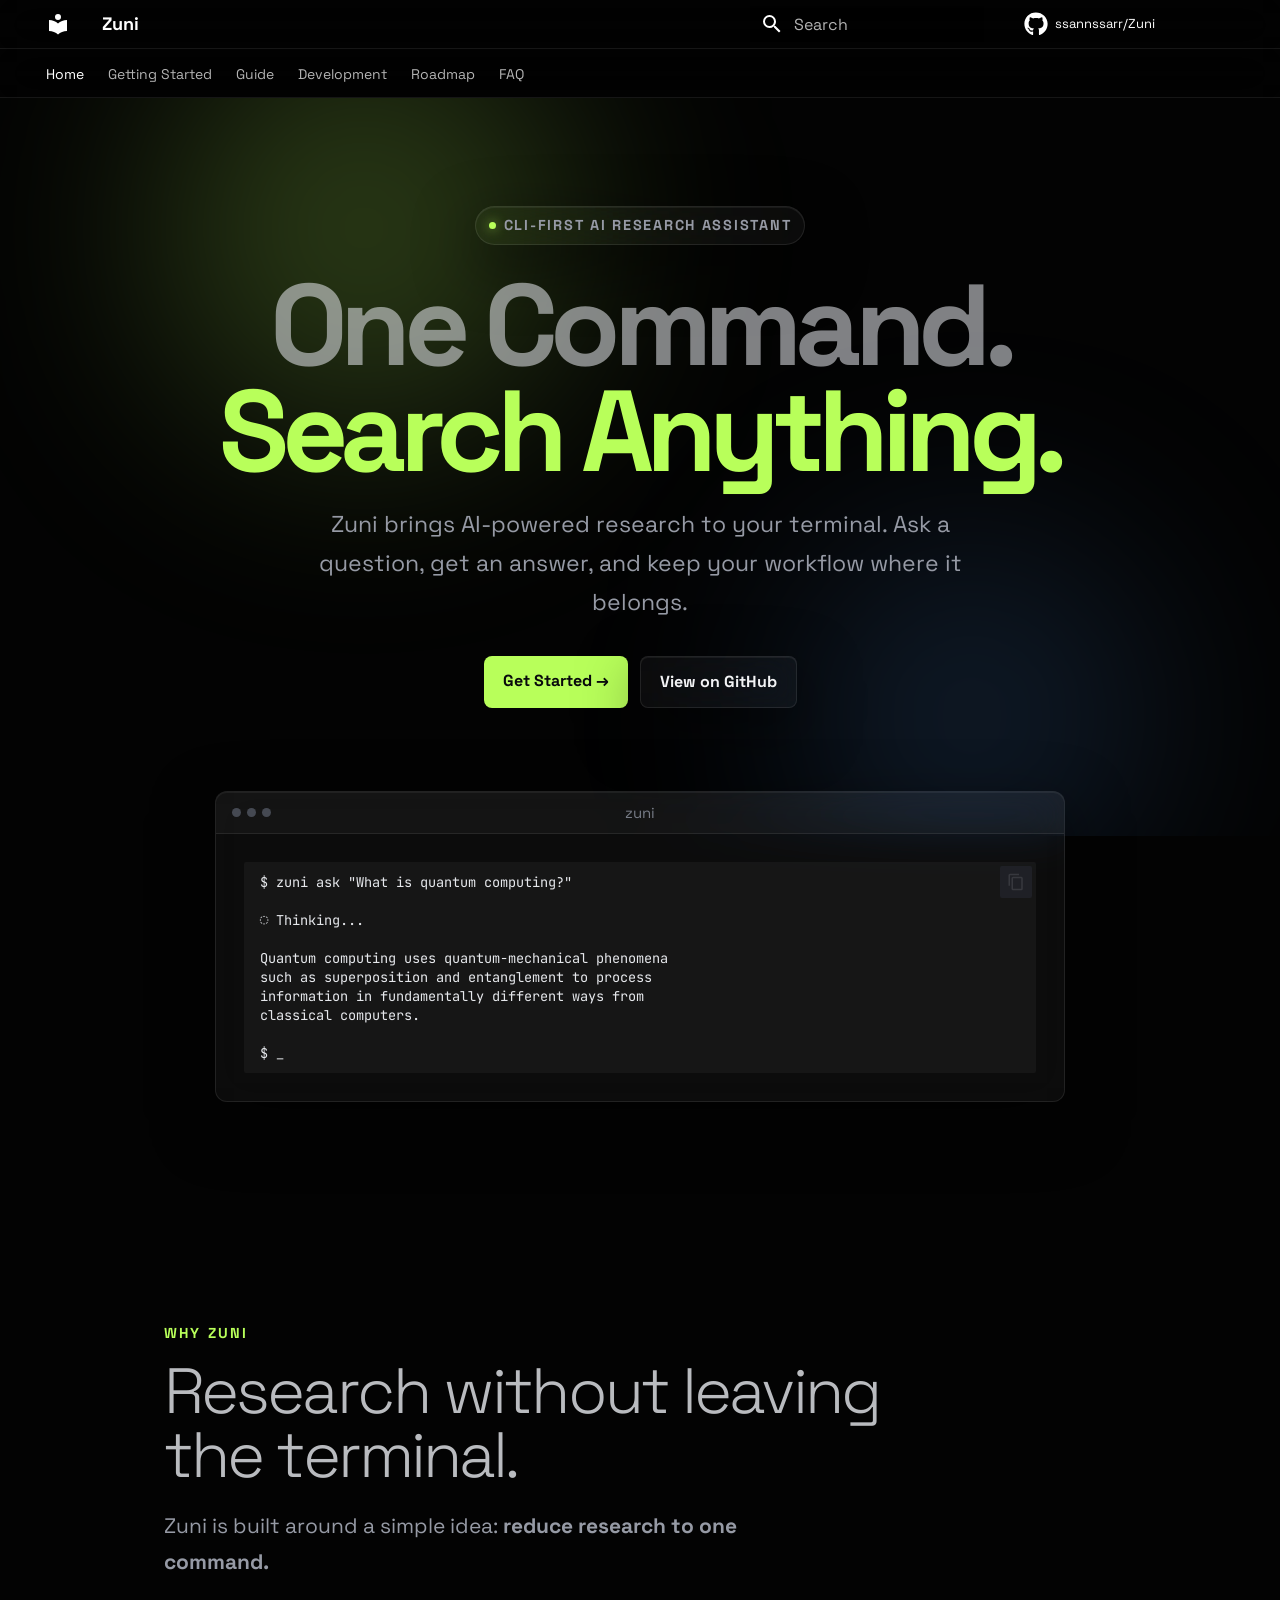
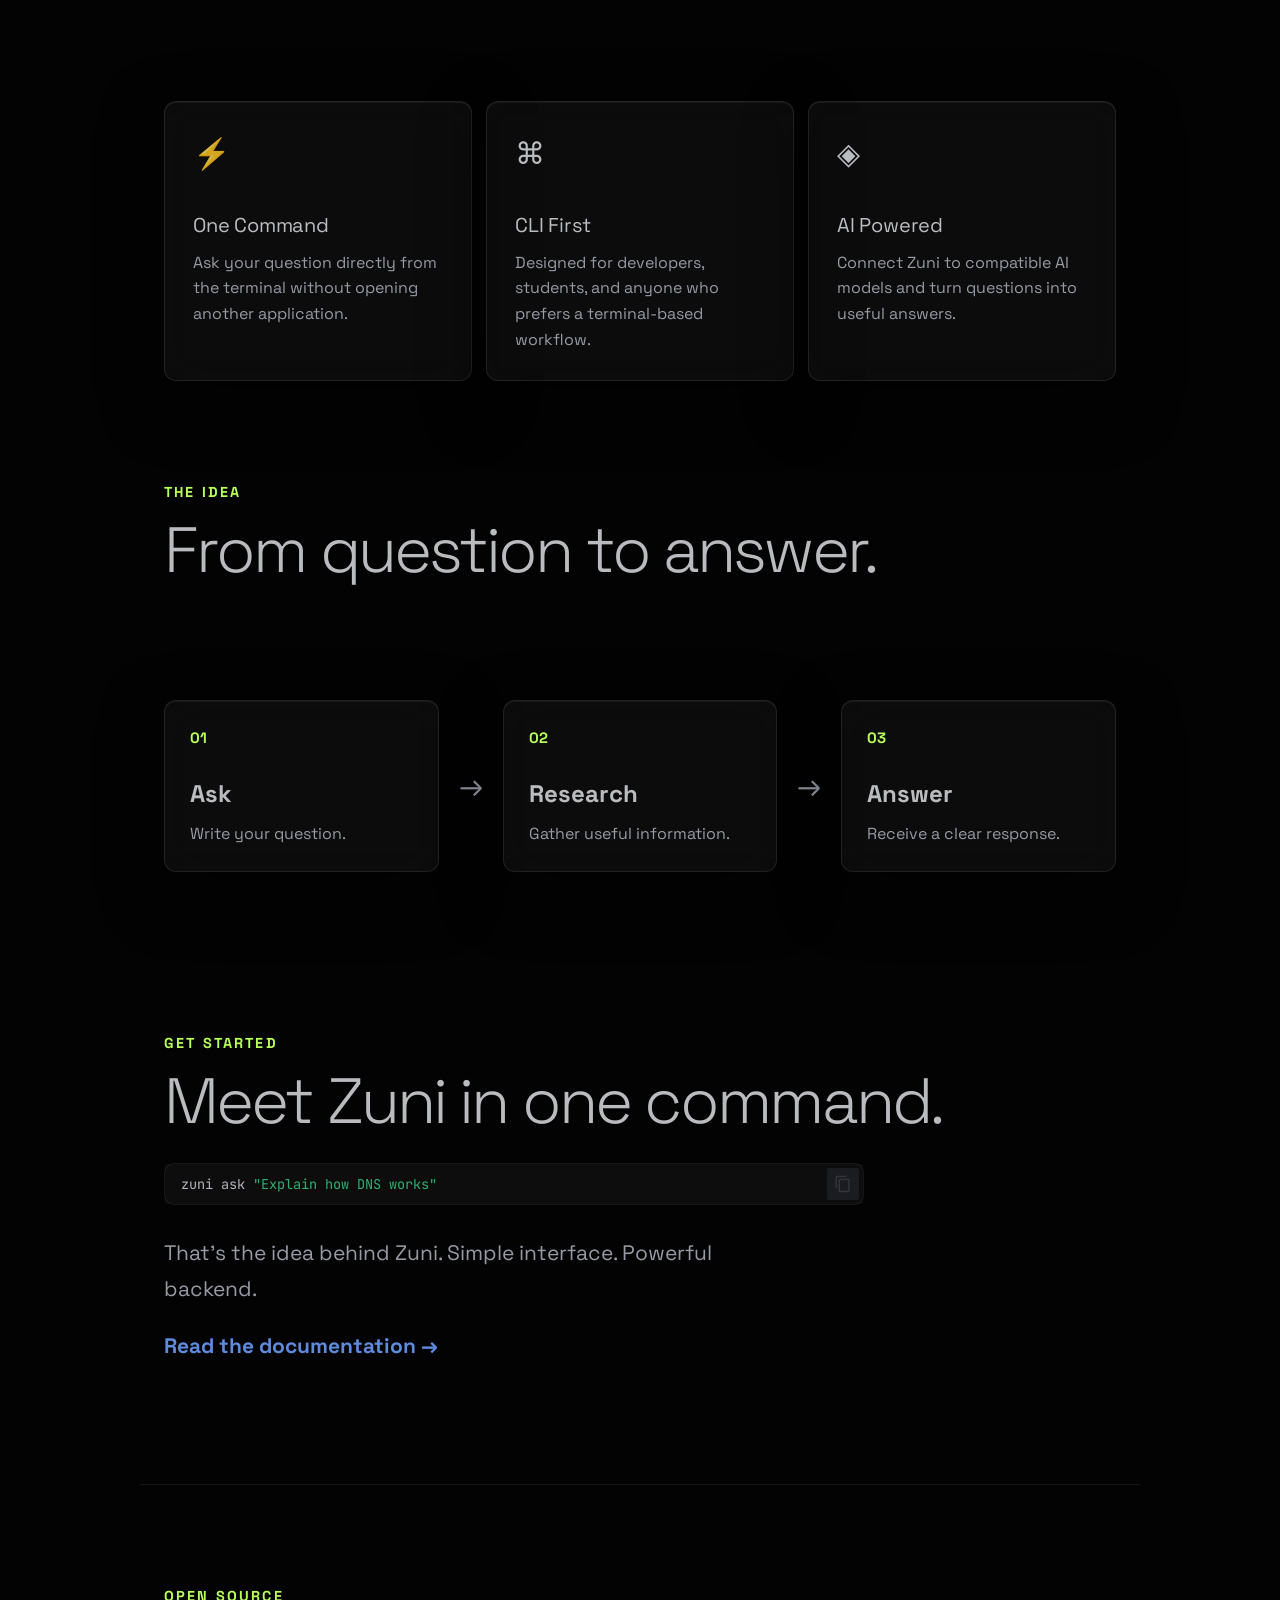
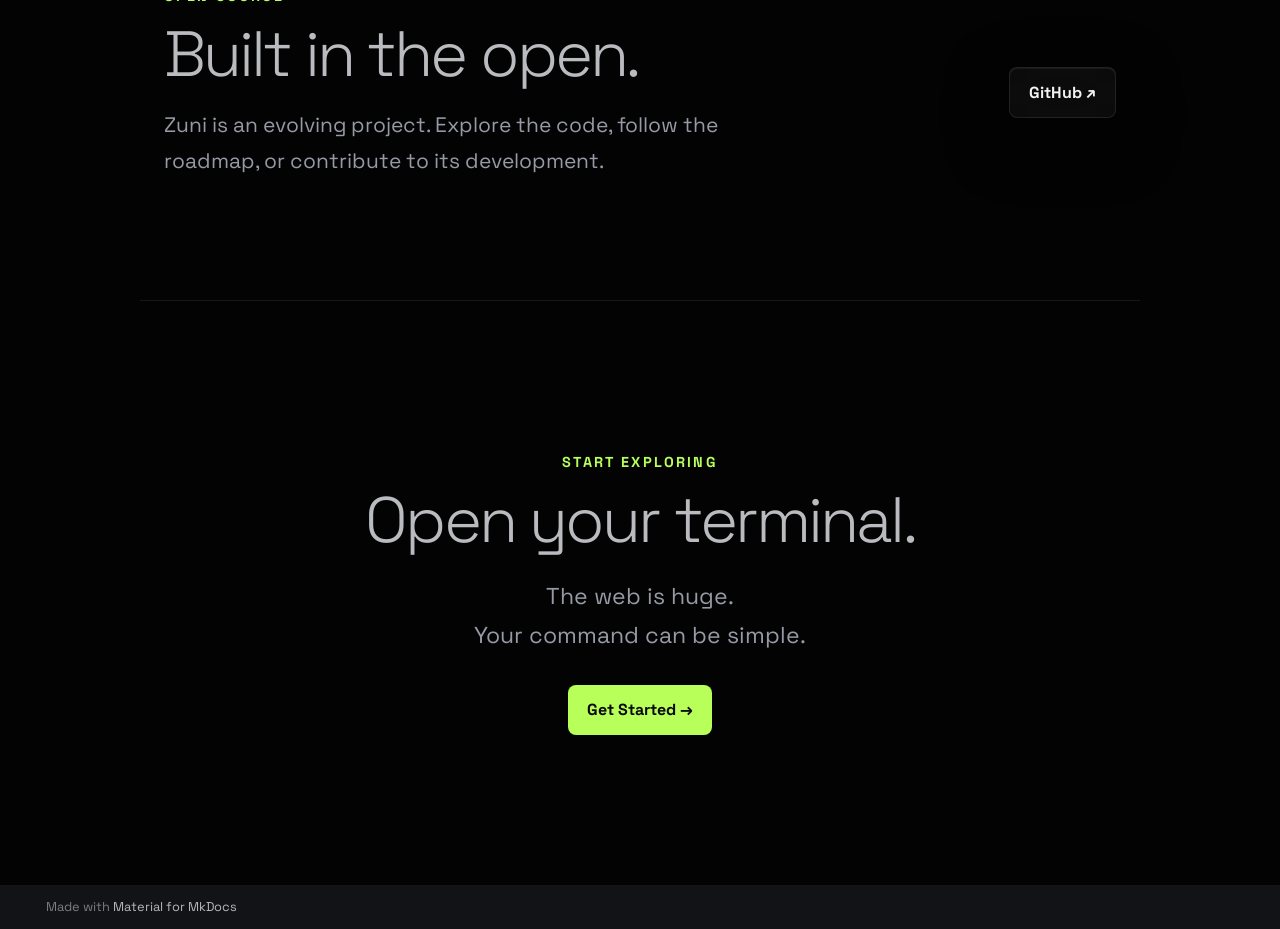
==== index.html @ ccd8c56b "Deployed ce8891f with MkDocs version: 1.6.1" ====
<!doctype html>
<html lang="en" class="no-js">
  <head>
    
      <meta charset="utf-8">
      <meta name="viewport" content="width=device-width,initial-scale=1">
      
        <meta name="description" content="One Command Search">
      
      
      
        <link rel="canonical" href="https://ssannssarr.github.io/Zuni/">
      
      
      
        <link rel="next" href="getting-started/installation/">
      
      
        
      
      
      <link rel="icon" href="assets/images/favicon.png">
      <meta name="generator" content="mkdocs-1.6.1, mkdocs-material-9.7.7">
    
    
      
        <title>Zuni</title>
      
    
    
      <link rel="stylesheet" href="assets/stylesheets/main.ec1eaa64.min.css">
      
        
        <link rel="stylesheet" href="assets/stylesheets/palette.ab4e12ef.min.css">
      
      


    
    
      
    
    
      
        
        
        <link rel="preconnect" href="https://fonts.gstatic.com" crossorigin>
        <link rel="stylesheet" href="https://fonts.googleapis.com/css?family=Space+Grotesk:300,300i,400,400i,700,700i%7CJetBrains+Mono:400,400i,700,700i&display=fallback">
        <style>:root{--md-text-font:"Space Grotesk";--md-code-font:"JetBrains Mono"}</style>
      
    
    
      <link rel="stylesheet" href="stylesheets/home.css">
    
    <script>__md_scope=new URL(".",location),__md_hash=e=>[...e].reduce(((e,_)=>(e<<5)-e+_.charCodeAt(0)),0),__md_get=(e,_=localStorage,t=__md_scope)=>JSON.parse(_.getItem(t.pathname+"."+e)),__md_set=(e,_,t=localStorage,a=__md_scope)=>{try{t.setItem(a.pathname+"."+e,JSON.stringify(_))}catch(e){}}</script>
    
      

    
    
  </head>
  
  
    
    
    
    
    
    <body dir="ltr" data-md-color-scheme="slate" data-md-color-primary="black" data-md-color-accent="lime">
  
    
    <input class="md-toggle" data-md-toggle="drawer" type="checkbox" id="__drawer" autocomplete="off">
    <input class="md-toggle" data-md-toggle="search" type="checkbox" id="__search" autocomplete="off">
    <label class="md-overlay" for="__drawer"></label>
    <div data-md-component="skip">
      
        
        <a href="#meet-zuni-in-one-command" class="md-skip">
          Skip to content
        </a>
      
    </div>
    <div data-md-component="announce">
      
    </div>
    
    
      

<header class="md-header" data-md-component="header">
  <nav class="md-header__inner md-grid" aria-label="Header">
    <a href="." title="Zuni" class="md-header__button md-logo" aria-label="Zuni" data-md-component="logo">
      
  
  <svg xmlns="http://www.w3.org/2000/svg" viewBox="0 0 24 24"><path d="M12 8a3 3 0 0 0 3-3 3 3 0 0 0-3-3 3 3 0 0 0-3 3 3 3 0 0 0 3 3m0 3.54C9.64 9.35 6.5 8 3 8v11c3.5 0 6.64 1.35 9 3.54 2.36-2.19 5.5-3.54 9-3.54V8c-3.5 0-6.64 1.35-9 3.54"/></svg>

    </a>
    <label class="md-header__button md-icon" for="__drawer">
      
      <svg xmlns="http://www.w3.org/2000/svg" viewBox="0 0 24 24"><path d="M3 6h18v2H3zm0 5h18v2H3zm0 5h18v2H3z"/></svg>
    </label>
    <div class="md-header__title" data-md-component="header-title">
      <div class="md-header__ellipsis">
        <div class="md-header__topic">
          <span class="md-ellipsis">
            Zuni
          </span>
        </div>
        <div class="md-header__topic" data-md-component="header-topic">
          <span class="md-ellipsis">
            
              Home
            
          </span>
        </div>
      </div>
    </div>
    
      
    
    
    
    
      
      
        <label class="md-header__button md-icon" for="__search">
          
          <svg xmlns="http://www.w3.org/2000/svg" viewBox="0 0 24 24"><path d="M9.5 3A6.5 6.5 0 0 1 16 9.5c0 1.61-.59 3.09-1.56 4.23l.27.27h.79l5 5-1.5 1.5-5-5v-.79l-.27-.27A6.52 6.52 0 0 1 9.5 16 6.5 6.5 0 0 1 3 9.5 6.5 6.5 0 0 1 9.5 3m0 2C7 5 5 7 5 9.5S7 14 9.5 14 14 12 14 9.5 12 5 9.5 5"/></svg>
        </label>
        <div class="md-search" data-md-component="search" role="dialog">
  <label class="md-search__overlay" for="__search"></label>
  <div class="md-search__inner" role="search">
    <form class="md-search__form" name="search">
      <input type="text" class="md-search__input" name="query" aria-label="Search" placeholder="Search" autocapitalize="off" autocorrect="off" autocomplete="off" spellcheck="false" data-md-component="search-query" required>
      <label class="md-search__icon md-icon" for="__search">
        
        <svg xmlns="http://www.w3.org/2000/svg" viewBox="0 0 24 24"><path d="M9.5 3A6.5 6.5 0 0 1 16 9.5c0 1.61-.59 3.09-1.56 4.23l.27.27h.79l5 5-1.5 1.5-5-5v-.79l-.27-.27A6.52 6.52 0 0 1 9.5 16 6.5 6.5 0 0 1 3 9.5 6.5 6.5 0 0 1 9.5 3m0 2C7 5 5 7 5 9.5S7 14 9.5 14 14 12 14 9.5 12 5 9.5 5"/></svg>
        
        <svg xmlns="http://www.w3.org/2000/svg" viewBox="0 0 24 24"><path d="M20 11v2H8l5.5 5.5-1.42 1.42L4.16 12l7.92-7.92L13.5 5.5 8 11z"/></svg>
      </label>
      <nav class="md-search__options" aria-label="Search">
        
        <button type="reset" class="md-search__icon md-icon" title="Clear" aria-label="Clear" tabindex="-1">
          
          <svg xmlns="http://www.w3.org/2000/svg" viewBox="0 0 24 24"><path d="M19 6.41 17.59 5 12 10.59 6.41 5 5 6.41 10.59 12 5 17.59 6.41 19 12 13.41 17.59 19 19 17.59 13.41 12z"/></svg>
        </button>
      </nav>
      
    </form>
    <div class="md-search__output">
      <div class="md-search__scrollwrap" tabindex="0" data-md-scrollfix>
        <div class="md-search-result" data-md-component="search-result">
          <div class="md-search-result__meta">
            Initializing search
          </div>
          <ol class="md-search-result__list" role="presentation"></ol>
        </div>
      </div>
    </div>
  </div>
</div>
      
    
    
      <div class="md-header__source">
        <a href="https://github.com/ssannssarr/Zuni" title="Go to repository" class="md-source" data-md-component="source">
  <div class="md-source__icon md-icon">
    
    <svg xmlns="http://www.w3.org/2000/svg" viewBox="0 0 512 512"><!--! Font Awesome Free 7.1.0 by @fontawesome - https://fontawesome.com License - https://fontawesome.com/license/free (Icons: CC BY 4.0, Fonts: SIL OFL 1.1, Code: MIT License) Copyright 2025 Fonticons, Inc.--><path d="M173.9 397.4c0 2-2.3 3.6-5.2 3.6-3.3.3-5.6-1.3-5.6-3.6 0-2 2.3-3.6 5.2-3.6 3-.3 5.6 1.3 5.6 3.6m-31.1-4.5c-.7 2 1.3 4.3 4.3 4.9 2.6 1 5.6 0 6.2-2s-1.3-4.3-4.3-5.2c-2.6-.7-5.5.3-6.2 2.3m44.2-1.7c-2.9.7-4.9 2.6-4.6 4.9.3 2 2.9 3.3 5.9 2.6 2.9-.7 4.9-2.6 4.6-4.6-.3-1.9-3-3.2-5.9-2.9M252.8 8C114.1 8 8 113.3 8 252c0 110.9 69.8 205.8 169.5 239.2 12.8 2.3 17.3-5.6 17.3-12.1 0-6.2-.3-40.4-.3-61.4 0 0-70 15-84.7-29.8 0 0-11.4-29.1-27.8-36.6 0 0-22.9-15.7 1.6-15.4 0 0 24.9 2 38.6 25.8 21.9 38.6 58.6 27.5 72.9 20.9 2.3-16 8.8-27.1 16-33.7-55.9-6.2-112.3-14.3-112.3-110.5 0-27.5 7.6-41.3 23.6-58.9-2.6-6.5-11.1-33.3 2.6-67.9 20.9-6.5 69 27 69 27 20-5.6 41.5-8.5 62.8-8.5s42.8 2.9 62.8 8.5c0 0 48.1-33.6 69-27 13.7 34.7 5.2 61.4 2.6 67.9 16 17.7 25.8 31.5 25.8 58.9 0 96.5-58.9 104.2-114.8 110.5 9.2 7.9 17 22.9 17 46.4 0 33.7-.3 75.4-.3 83.6 0 6.5 4.6 14.4 17.3 12.1C436.2 457.8 504 362.9 504 252 504 113.3 391.5 8 252.8 8M105.2 352.9c-1.3 1-1 3.3.7 5.2 1.6 1.6 3.9 2.3 5.2 1 1.3-1 1-3.3-.7-5.2-1.6-1.6-3.9-2.3-5.2-1m-10.8-8.1c-.7 1.3.3 2.9 2.3 3.9 1.6 1 3.6.7 4.3-.7.7-1.3-.3-2.9-2.3-3.9-2-.6-3.6-.3-4.3.7m32.4 35.6c-1.6 1.3-1 4.3 1.3 6.2 2.3 2.3 5.2 2.6 6.5 1 1.3-1.3.7-4.3-1.3-6.2-2.2-2.3-5.2-2.6-6.5-1m-11.4-14.7c-1.6 1-1.6 3.6 0 5.9s4.3 3.3 5.6 2.3c1.6-1.3 1.6-3.9 0-6.2-1.4-2.3-4-3.3-5.6-2"/></svg>
  </div>
  <div class="md-source__repository">
    ssannssarr/Zuni
  </div>
</a>
      </div>
    
  </nav>
  
</header>
    
    <div class="md-container" data-md-component="container">
      
      
        
          
            
<nav class="md-tabs" aria-label="Tabs" data-md-component="tabs">
  <div class="md-grid">
    <ul class="md-tabs__list">
      
        
  
  
  
    
  
  
    <li class="md-tabs__item md-tabs__item--active">
      <a href="." class="md-tabs__link">
        
  
  
    
  
  Home

      </a>
    </li>
  

      
        
  
  
  
  
    
    
      <li class="md-tabs__item">
        <a href="getting-started/installation/" class="md-tabs__link">
          
  
  
  Getting Started

        </a>
      </li>
    
  

      
        
  
  
  
  
    
    
      <li class="md-tabs__item">
        <a href="guide/commands/" class="md-tabs__link">
          
  
  
  Guide

        </a>
      </li>
    
  

      
        
  
  
  
  
    
    
      <li class="md-tabs__item">
        <a href="development/project-structure/" class="md-tabs__link">
          
  
  
  Development

        </a>
      </li>
    
  

      
        
  
  
  
  
    <li class="md-tabs__item">
      <a href="roadmap/" class="md-tabs__link">
        
  
  
    
  
  Roadmap

      </a>
    </li>
  

      
        
  
  
  
  
    <li class="md-tabs__item">
      <a href="faq/" class="md-tabs__link">
        
  
  
    
  
  FAQ

      </a>
    </li>
  

      
    </ul>
  </div>
</nav>
          
        
      
      <main class="md-main" data-md-component="main">
        <div class="md-main__inner md-grid">
          
            
              
                
              
              <div class="md-sidebar md-sidebar--primary" data-md-component="sidebar" data-md-type="navigation" hidden>
                <div class="md-sidebar__scrollwrap">
                  <div class="md-sidebar__inner">
                    


  


<nav class="md-nav md-nav--primary md-nav--lifted" aria-label="Navigation" data-md-level="0">
  <label class="md-nav__title" for="__drawer">
    <a href="." title="Zuni" class="md-nav__button md-logo" aria-label="Zuni" data-md-component="logo">
      
  
  <svg xmlns="http://www.w3.org/2000/svg" viewBox="0 0 24 24"><path d="M12 8a3 3 0 0 0 3-3 3 3 0 0 0-3-3 3 3 0 0 0-3 3 3 3 0 0 0 3 3m0 3.54C9.64 9.35 6.5 8 3 8v11c3.5 0 6.64 1.35 9 3.54 2.36-2.19 5.5-3.54 9-3.54V8c-3.5 0-6.64 1.35-9 3.54"/></svg>

    </a>
    Zuni
  </label>
  
    <div class="md-nav__source">
      <a href="https://github.com/ssannssarr/Zuni" title="Go to repository" class="md-source" data-md-component="source">
  <div class="md-source__icon md-icon">
    
    <svg xmlns="http://www.w3.org/2000/svg" viewBox="0 0 512 512"><!--! Font Awesome Free 7.1.0 by @fontawesome - https://fontawesome.com License - https://fontawesome.com/license/free (Icons: CC BY 4.0, Fonts: SIL OFL 1.1, Code: MIT License) Copyright 2025 Fonticons, Inc.--><path d="M173.9 397.4c0 2-2.3 3.6-5.2 3.6-3.3.3-5.6-1.3-5.6-3.6 0-2 2.3-3.6 5.2-3.6 3-.3 5.6 1.3 5.6 3.6m-31.1-4.5c-.7 2 1.3 4.3 4.3 4.9 2.6 1 5.6 0 6.2-2s-1.3-4.3-4.3-5.2c-2.6-.7-5.5.3-6.2 2.3m44.2-1.7c-2.9.7-4.9 2.6-4.6 4.9.3 2 2.9 3.3 5.9 2.6 2.9-.7 4.9-2.6 4.6-4.6-.3-1.9-3-3.2-5.9-2.9M252.8 8C114.1 8 8 113.3 8 252c0 110.9 69.8 205.8 169.5 239.2 12.8 2.3 17.3-5.6 17.3-12.1 0-6.2-.3-40.4-.3-61.4 0 0-70 15-84.7-29.8 0 0-11.4-29.1-27.8-36.6 0 0-22.9-15.7 1.6-15.4 0 0 24.9 2 38.6 25.8 21.9 38.6 58.6 27.5 72.9 20.9 2.3-16 8.8-27.1 16-33.7-55.9-6.2-112.3-14.3-112.3-110.5 0-27.5 7.6-41.3 23.6-58.9-2.6-6.5-11.1-33.3 2.6-67.9 20.9-6.5 69 27 69 27 20-5.6 41.5-8.5 62.8-8.5s42.8 2.9 62.8 8.5c0 0 48.1-33.6 69-27 13.7 34.7 5.2 61.4 2.6 67.9 16 17.7 25.8 31.5 25.8 58.9 0 96.5-58.9 104.2-114.8 110.5 9.2 7.9 17 22.9 17 46.4 0 33.7-.3 75.4-.3 83.6 0 6.5 4.6 14.4 17.3 12.1C436.2 457.8 504 362.9 504 252 504 113.3 391.5 8 252.8 8M105.2 352.9c-1.3 1-1 3.3.7 5.2 1.6 1.6 3.9 2.3 5.2 1 1.3-1 1-3.3-.7-5.2-1.6-1.6-3.9-2.3-5.2-1m-10.8-8.1c-.7 1.3.3 2.9 2.3 3.9 1.6 1 3.6.7 4.3-.7.7-1.3-.3-2.9-2.3-3.9-2-.6-3.6-.3-4.3.7m32.4 35.6c-1.6 1.3-1 4.3 1.3 6.2 2.3 2.3 5.2 2.6 6.5 1 1.3-1.3.7-4.3-1.3-6.2-2.2-2.3-5.2-2.6-6.5-1m-11.4-14.7c-1.6 1-1.6 3.6 0 5.9s4.3 3.3 5.6 2.3c1.6-1.3 1.6-3.9 0-6.2-1.4-2.3-4-3.3-5.6-2"/></svg>
  </div>
  <div class="md-source__repository">
    ssannssarr/Zuni
  </div>
</a>
    </div>
  
  <ul class="md-nav__list" data-md-scrollfix>
    
      
      
  
  
    
  
  
  
    <li class="md-nav__item md-nav__item--active">
      
      <input class="md-nav__toggle md-toggle" type="checkbox" id="__toc">
      
      
      
        <label class="md-nav__link md-nav__link--active" for="__toc">
          
  
  
  <span class="md-ellipsis">
    
  
    Home
  

    
  </span>
  
  

          <span class="md-nav__icon md-icon"></span>
        </label>
      
      <a href="." class="md-nav__link md-nav__link--active">
        
  
  
  <span class="md-ellipsis">
    
  
    Home
  

    
  </span>
  
  

      </a>
      
        

<nav class="md-nav md-nav--secondary" aria-label="Table of contents">
  
  
  
  
    <label class="md-nav__title" for="__toc">
      <span class="md-nav__icon md-icon"></span>
      Table of contents
    </label>
    <ul class="md-nav__list" data-md-component="toc" data-md-scrollfix>
      
        <li class="md-nav__item">
  <a href="#meet-zuni-in-one-command" class="md-nav__link">
    <span class="md-ellipsis">
      
        Meet Zuni in one command.
      
    </span>
  </a>
  
</li>
      
    </ul>
  
</nav>
      
    </li>
  

    
      
      
  
  
  
  
    
    
    
    
      
      
        
      
    
    
    <li class="md-nav__item md-nav__item--nested">
      
        
        
        <input class="md-nav__toggle md-toggle " type="checkbox" id="__nav_2" >
        
          
          <label class="md-nav__link" for="__nav_2" id="__nav_2_label" tabindex="0">
            
  
  
  <span class="md-ellipsis">
    
  
    Getting Started
  

    
  </span>
  
  

            <span class="md-nav__icon md-icon"></span>
          </label>
        
        <nav class="md-nav" data-md-level="1" aria-labelledby="__nav_2_label" aria-expanded="false">
          <label class="md-nav__title" for="__nav_2">
            <span class="md-nav__icon md-icon"></span>
            
  
    Getting Started
  

          </label>
          <ul class="md-nav__list" data-md-scrollfix>
            
              
                
  
  
  
  
    <li class="md-nav__item">
      <a href="getting-started/installation/" class="md-nav__link">
        
  
  
  <span class="md-ellipsis">
    
  
    Installation
  

    
  </span>
  
  

      </a>
    </li>
  

              
            
              
                
  
  
  
  
    <li class="md-nav__item">
      <a href="getting-started/configuration/" class="md-nav__link">
        
  
  
  <span class="md-ellipsis">
    
  
    Configuration
  

    
  </span>
  
  

      </a>
    </li>
  

              
            
          </ul>
        </nav>
      
    </li>
  

    
      
      
  
  
  
  
    
    
    
    
      
      
        
      
    
    
    <li class="md-nav__item md-nav__item--nested">
      
        
        
        <input class="md-nav__toggle md-toggle " type="checkbox" id="__nav_3" >
        
          
          <label class="md-nav__link" for="__nav_3" id="__nav_3_label" tabindex="0">
            
  
  
  <span class="md-ellipsis">
    
  
    Guide
  

    
  </span>
  
  

            <span class="md-nav__icon md-icon"></span>
          </label>
        
        <nav class="md-nav" data-md-level="1" aria-labelledby="__nav_3_label" aria-expanded="false">
          <label class="md-nav__title" for="__nav_3">
            <span class="md-nav__icon md-icon"></span>
            
  
    Guide
  

          </label>
          <ul class="md-nav__list" data-md-scrollfix>
            
              
                
  
  
  
  
    <li class="md-nav__item">
      <a href="guide/commands/" class="md-nav__link">
        
  
  
  <span class="md-ellipsis">
    
  
    Commands
  

    
  </span>
  
  

      </a>
    </li>
  

              
            
              
                
  
  
  
  
    <li class="md-nav__item">
      <a href="guide/architecture/" class="md-nav__link">
        
  
  
  <span class="md-ellipsis">
    
  
    Architecture
  

    
  </span>
  
  

      </a>
    </li>
  

              
            
              
                
  
  
  
  
    <li class="md-nav__item">
      <a href="guide/troubleshooting/" class="md-nav__link">
        
  
  
  <span class="md-ellipsis">
    
  
    Troubleshooting
  

    
  </span>
  
  

      </a>
    </li>
  

              
            
          </ul>
        </nav>
      
    </li>
  

    
      
      
  
  
  
  
    
    
    
    
      
      
        
      
    
    
    <li class="md-nav__item md-nav__item--nested">
      
        
        
        <input class="md-nav__toggle md-toggle " type="checkbox" id="__nav_4" >
        
          
          <label class="md-nav__link" for="__nav_4" id="__nav_4_label" tabindex="0">
            
  
  
  <span class="md-ellipsis">
    
  
    Development
  

    
  </span>
  
  

            <span class="md-nav__icon md-icon"></span>
          </label>
        
        <nav class="md-nav" data-md-level="1" aria-labelledby="__nav_4_label" aria-expanded="false">
          <label class="md-nav__title" for="__nav_4">
            <span class="md-nav__icon md-icon"></span>
            
  
    Development
  

          </label>
          <ul class="md-nav__list" data-md-scrollfix>
            
              
                
  
  
  
  
    <li class="md-nav__item">
      <a href="development/project-structure/" class="md-nav__link">
        
  
  
  <span class="md-ellipsis">
    
  
    Project Structure
  

    
  </span>
  
  

      </a>
    </li>
  

              
            
              
                
  
  
  
  
    <li class="md-nav__item">
      <a href="development/contributing/" class="md-nav__link">
        
  
  
  <span class="md-ellipsis">
    
  
    Contributing
  

    
  </span>
  
  

      </a>
    </li>
  

              
            
          </ul>
        </nav>
      
    </li>
  

    
      
      
  
  
  
  
    <li class="md-nav__item">
      <a href="roadmap/" class="md-nav__link">
        
  
  
  <span class="md-ellipsis">
    
  
    Roadmap
  

    
  </span>
  
  

      </a>
    </li>
  

    
      
      
  
  
  
  
    <li class="md-nav__item">
      <a href="faq/" class="md-nav__link">
        
  
  
  <span class="md-ellipsis">
    
  
    FAQ
  

    
  </span>
  
  

      </a>
    </li>
  

    
  </ul>
</nav>
                  </div>
                </div>
              </div>
            
            
              
                
              
              <div class="md-sidebar md-sidebar--secondary" data-md-component="sidebar" data-md-type="toc" hidden>
                <div class="md-sidebar__scrollwrap">
                  <div class="md-sidebar__inner">
                    

<nav class="md-nav md-nav--secondary" aria-label="Table of contents">
  
  
  
  
    <label class="md-nav__title" for="__toc">
      <span class="md-nav__icon md-icon"></span>
      Table of contents
    </label>
    <ul class="md-nav__list" data-md-component="toc" data-md-scrollfix>
      
        <li class="md-nav__item">
  <a href="#meet-zuni-in-one-command" class="md-nav__link">
    <span class="md-ellipsis">
      
        Meet Zuni in one command.
      
    </span>
  </a>
  
</li>
      
    </ul>
  
</nav>
                  </div>
                </div>
              </div>
            
          
          
            <div class="md-content" data-md-component="content">
              
              <article class="md-content__inner md-typeset">
                
                  
  



  
  


<div class="zuni-hero">

  <div class="zuni-badge">
    <span class="status-dot"></span>
    CLI-FIRST AI RESEARCH ASSISTANT
  </div>

  <h1>
    One Command.<br>
    <span>Search Anything.</span>
  </h1>

  <p class="hero-subtitle">
    Zuni brings AI-powered research to your terminal.
    Ask a question, get an answer, and keep your workflow where it belongs.
  </p>

  <div class="hero-buttons">
    <a href="getting-started/installation/" class="zuni-button primary">Get Started →</a>
    <a href="https://github.com/ssannssarr/Zuni" class="zuni-button secondary">View on GitHub</a>
  </div>

</div>

<div class="terminal-window">
  <div class="terminal-header">
    <div class="terminal-dots">
      <span></span>
      <span></span>
      <span></span>
    </div>
    <div class="terminal-title">zuni</div>
  </div>

  <div class="terminal-body" markdown="1">

<div class="highlight"><pre><span></span><code>$ zuni ask "What is quantum computing?"

◌ Thinking...

Quantum computing uses quantum-mechanical phenomena
such as superposition and entanglement to process
information in fundamentally different ways from
classical computers.

$ _
</code></pre></div>

  </div>
</div>

<div class="section-intro">
  <div class="section-label">WHY ZUNI</div>
  <h2>Research without leaving<br>the terminal.</h2>
  <p>
    Zuni is built around a simple idea:
    <strong>reduce research to one command.</strong>
  </p>
</div>

<div class="feature-grid">

  <div class="feature-card">
    <div class="feature-icon">⚡</div>
    <h3>One Command</h3>
    <p>Ask your question directly from the terminal without opening another application.</p>
  </div>

  <div class="feature-card">
    <div class="feature-icon">⌘</div>
    <h3>CLI First</h3>
    <p>Designed for developers, students, and anyone who prefers a terminal-based workflow.</p>
  </div>

  <div class="feature-card">
    <div class="feature-icon">◈</div>
    <h3>AI Powered</h3>
    <p>Connect Zuni to compatible AI models and turn questions into useful answers.</p>
  </div>

</div>

<div class="section-intro">
  <div class="section-label">THE IDEA</div>
  <h2>From question to answer.</h2>
</div>

<div class="flow">

  <div class="flow-step">
    <span class="flow-number">01</span>
    <strong>Ask</strong>
    <p>Write your question.</p>
  </div>

  <div class="flow-arrow">→</div>

  <div class="flow-step">
    <span class="flow-number">02</span>
    <strong>Research</strong>
    <p>Gather useful information.</p>
  </div>

  <div class="flow-arrow">→</div>

  <div class="flow-step">
    <span class="flow-number">03</span>
    <strong>Answer</strong>
    <p>Receive a clear response.</p>
  </div>

</div>

<div class="code-section">
<div class="section-label">GET STARTED</div>
<h2 id="meet-zuni-in-one-command">Meet Zuni in one command.</h2>
<div class="highlight"><pre><span></span><code>zuni<span class="w"> </span>ask<span class="w"> </span><span class="s2">"Explain how DNS works"</span>
</code></pre></div>
<p>That's the idea behind Zuni. Simple interface. Powerful backend.</p>
<p><a href="getting-started/installation/" class="text-link">Read the documentation →</a></p>
</div>
<div class="project-section">
  <div>
    <div class="section-label">OPEN SOURCE</div>
    <h2>Built in the open.</h2>
    <p>
      Zuni is an evolving project.
      Explore the code, follow the roadmap,
      or contribute to its development.
    </p>
  </div>

  <a href="https://github.com/ssannssarr/Zuni" class="zuni-button secondary">GitHub ↗</a>
</div>

<div class="final-cta">
  <div class="section-label">START EXPLORING</div>
  <h2>Open your terminal.</h2>
  <p>
    The web is huge.<br>
    Your command can be simple.
  </p>
  <a href="getting-started/installation/" class="zuni-button primary">Get Started →</a>
</div>







  
  




  



                
              </article>
            </div>
          
          
<script>var target=document.getElementById(location.hash.slice(1));target&&target.name&&(target.checked=target.name.startsWith("__tabbed_"))</script>
        </div>
        
          <button type="button" class="md-top md-icon" data-md-component="top" hidden>
  
  <svg xmlns="http://www.w3.org/2000/svg" viewBox="0 0 24 24"><path d="M13 20h-2V8l-5.5 5.5-1.42-1.42L12 4.16l7.92 7.92-1.42 1.42L13 8z"/></svg>
  Back to top
</button>
        
      </main>
      
        <footer class="md-footer">
  
  <div class="md-footer-meta md-typeset">
    <div class="md-footer-meta__inner md-grid">
      <div class="md-copyright">
  
  
    Made with
    <a href="https://squidfunk.github.io/mkdocs-material/" target="_blank" rel="noopener">
      Material for MkDocs
    </a>
  
</div>
      
    </div>
  </div>
</footer>
      
    </div>
    <div class="md-dialog" data-md-component="dialog">
      <div class="md-dialog__inner md-typeset"></div>
    </div>
    
    
    
      
      
      <script id="__config" type="application/json">{"annotate": null, "base": ".", "features": ["navigation.tabs", "navigation.sections", "navigation.top", "content.code.copy", "content.code.annotate"], "search": "assets/javascripts/workers/search.2c215733.min.js", "tags": null, "translations": {"clipboard.copied": "Copied to clipboard", "clipboard.copy": "Copy to clipboard", "search.result.more.one": "1 more on this page", "search.result.more.other": "# more on this page", "search.result.none": "No matching documents", "search.result.one": "1 matching document", "search.result.other": "# matching documents", "search.result.placeholder": "Type to start searching", "search.result.term.missing": "Missing", "select.version": "Select version"}, "version": null}</script>
    
    
      <script src="assets/javascripts/bundle.d7400e89.min.js"></script>
      
    
  </body>
</html>
---- assets/stylesheets/main.ec1eaa64.min.css ----
@charset "UTF-8";html{-webkit-text-size-adjust:none;-moz-text-size-adjust:none;text-size-adjust:none;box-sizing:border-box}*,:after,:before{box-sizing:inherit}@media (prefers-reduced-motion){*,:after,:before{transition:none!important}}body{margin:0}a,button,input,label{-webkit-tap-highlight-color:transparent}a{color:inherit;text-decoration:none}hr{border:0;box-sizing:initial;display:block;height:.05rem;overflow:visible;padding:0}small{font-size:80%}sub,sup{line-height:1em}img{border-style:none}table{border-collapse:initial;border-spacing:0}td,th{font-weight:400;vertical-align:top}button{background:#0000;border:0;font-family:inherit;font-size:inherit;margin:0;padding:0}input{border:0;outline:none}:root{--md-primary-fg-color:#4051b5;--md-primary-fg-color--light:#5d6cc0;--md-primary-fg-color--dark:#303fa1;--md-primary-bg-color:#fff;--md-primary-bg-color--light:#ffffffb3;--md-accent-fg-color:#526cfe;--md-accent-fg-color--transparent:#526cfe1a;--md-accent-bg-color:#fff;--md-accent-bg-color--light:#ffffffb3}[data-md-color-scheme=default]{color-scheme:light}[data-md-color-scheme=default] img[src$="#gh-dark-mode-only"],[data-md-color-scheme=default] img[src$="#only-dark"]{display:none}:root,[data-md-color-scheme=default]{--md-hue:225deg;--md-default-fg-color:#000000de;--md-default-fg-color--light:#0000008a;--md-default-fg-color--lighter:#00000052;--md-default-fg-color--lightest:#00000012;--md-default-bg-color:#fff;--md-default-bg-color--light:#ffffffb3;--md-default-bg-color--lighter:#ffffff4d;--md-default-bg-color--lightest:#ffffff1f;--md-code-fg-color:#36464e;--md-code-bg-color:#f5f5f5;--md-code-bg-color--light:#f5f5f5b3;--md-code-bg-color--lighter:#f5f5f54d;--md-code-hl-color:#4287ff;--md-code-hl-color--light:#4287ff1a;--md-code-hl-number-color:#d52a2a;--md-code-hl-special-color:#db1457;--md-code-hl-function-color:#a846b9;--md-code-hl-constant-color:#6e59d9;--md-code-hl-keyword-color:#3f6ec6;--md-code-hl-string-color:#1c7d4d;--md-code-hl-name-color:var(--md-code-fg-color);--md-code-hl-operator-color:var(--md-default-fg-color--light);--md-code-hl-punctuation-color:var(--md-default-fg-color--light);--md-code-hl-comment-color:var(--md-default-fg-color--light);--md-code-hl-generic-color:var(--md-default-fg-color--light);--md-code-hl-variable-color:var(--md-default-fg-color--light);--md-typeset-color:var(--md-default-fg-color);--md-typeset-a-color:var(--md-primary-fg-color);--md-typeset-del-color:#f5503d26;--md-typeset-ins-color:#0bd57026;--md-typeset-kbd-color:#fafafa;--md-typeset-kbd-accent-color:#fff;--md-typeset-kbd-border-color:#b8b8b8;--md-typeset-mark-color:#ffff0080;--md-typeset-table-color:#0000001f;--md-typeset-table-color--light:rgba(0,0,0,.035);--md-admonition-fg-color:var(--md-default-fg-color);--md-admonition-bg-color:var(--md-default-bg-color);--md-warning-fg-color:#000000de;--md-warning-bg-color:#ff9;--md-footer-fg-color:#fff;--md-footer-fg-color--light:#ffffffb3;--md-footer-fg-color--lighter:#ffffff73;--md-footer-bg-color:#000000de;--md-footer-bg-color--dark:#00000052;--md-shadow-z1:0 0.2rem 0.5rem #0000000d,0 0 0.05rem #0000001a;--md-shadow-z2:0 0.2rem 0.5rem #0000001a,0 0 0.05rem #00000040;--md-shadow-z3:0 0.2rem 0.5rem #0003,0 0 0.05rem #00000059}.md-icon svg{fill:currentcolor;display:block;height:1.2rem;width:1.2rem}body{-webkit-font-smoothing:antialiased;-moz-osx-font-smoothing:grayscale;--md-text-font-family:var(--md-text-font,_),-apple-system,BlinkMacSystemFont,Helvetica,Arial,sans-serif;--md-code-font-family:var(--md-code-font,_),SFMono-Regular,Consolas,Menlo,monospace}aside,body,input{font-feature-settings:"kern","liga";color:var(--md-typeset-color);font-family:var(--md-text-font-family)}code,kbd,pre{font-feature-settings:"kern";font-family:var(--md-code-font-family)}:root{--md-typeset-table-sort-icon:url('data:image/svg+xml;charset=utf-8,<svg xmlns="http://www.w3.org/2000/svg" viewBox="0 0 24 24"><path d="m18 21-4-4h3V7h-3l4-4 4 4h-3v10h3M2 19v-2h10v2M2 13v-2h7v2M2 7V5h4v2z"/></svg>');--md-typeset-table-sort-icon--asc:url('data:image/svg+xml;charset=utf-8,<svg xmlns="http://www.w3.org/2000/svg" viewBox="0 0 24 24"><path d="M19 17h3l-4 4-4-4h3V3h2M2 17h10v2H2M6 5v2H2V5m0 6h7v2H2z"/></svg>');--md-typeset-table-sort-icon--desc:url('data:image/svg+xml;charset=utf-8,<svg xmlns="http://www.w3.org/2000/svg" viewBox="0 0 24 24"><path d="M19 7h3l-4-4-4 4h3v14h2M2 17h10v2H2M6 5v2H2V5m0 6h7v2H2z"/></svg>')}.md-typeset{-webkit-print-color-adjust:exact;color-adjust:exact;font-size:.8rem;line-height:1.6;overflow-wrap:break-word}@media print{.md-typeset{font-size:.68rem}}.md-typeset blockquote,.md-typeset dl,.md-typeset figure,.md-typeset ol,.md-typeset pre,.md-typeset ul{margin-bottom:1em;margin-top:1em}.md-typeset h1{color:var(--md-default-fg-color--light);font-size:2em;line-height:1.3;margin:0 0 1.25em}.md-typeset h1,.md-typeset h2{font-weight:300;letter-spacing:-.01em}.md-typeset h2{font-size:1.5625em;line-height:1.4;margin:1.6em 0 .64em}.md-typeset h3{font-size:1.25em;font-weight:400;letter-spacing:-.01em;line-height:1.5;margin:1.6em 0 .8em}.md-typeset h2+h3{margin-top:.8em}.md-typeset h4{font-weight:700;letter-spacing:-.01em;margin:1em 0}.md-typeset h5,.md-typeset h6{color:var(--md-default-fg-color--light);font-size:.8em;font-weight:700;letter-spacing:-.01em;margin:1.25em 0}.md-typeset h5{text-transform:uppercase}.md-typeset h5 code{text-transform:none}.md-typeset hr{border-bottom:.05rem solid var(--md-default-fg-color--lightest);display:flow-root;margin:1.5em 0}.md-typeset a{color:var(--md-typeset-a-color);word-break:break-word}.md-typeset a,.md-typeset a:before{transition:color 125ms}.md-typeset a:focus,.md-typeset a:hover{color:var(--md-accent-fg-color)}.md-typeset a:focus code,.md-typeset a:hover code{background-color:var(--md-accent-fg-color--transparent);color:var(--md-accent-fg-color)}.md-typeset a code{color:var(--md-typeset-a-color)}.md-typeset a.focus-visible{outline-color:var(--md-accent-fg-color);outline-offset:.2rem}.md-typeset code,.md-typeset kbd,.md-typeset pre{color:var(--md-code-fg-color);direction:ltr;font-variant-ligatures:none;transition:background-color 125ms}@media print{.md-typeset code,.md-typeset kbd,.md-typeset pre{white-space:pre-wrap}}.md-typeset code{background-color:var(--md-code-bg-color);border-radius:.1rem;-webkit-box-decoration-break:clone;box-decoration-break:clone;font-size:.85em;padding:0 .2941176471em;transition:color 125ms,background-color 125ms;word-break:break-word}.md-typeset code:not(.focus-visible){-webkit-tap-highlight-color:transparent;outline:none}.md-typeset pre{display:flow-root;line-height:1.4;position:relative}.md-typeset pre>code{-webkit-box-decoration-break:slice;box-decoration-break:slice;box-shadow:none;display:block;margin:0;outline-color:var(--md-accent-fg-color);overflow:auto;padding:.7720588235em 1.1764705882em;scrollbar-color:var(--md-default-fg-color--lighter) #0000;scrollbar-width:thin;touch-action:auto;word-break:normal}.md-typeset pre>code:hover{scrollbar-color:var(--md-accent-fg-color) #0000}.md-typeset pre>code::-webkit-scrollbar{height:.2rem;width:.2rem}.md-typeset pre>code::-webkit-scrollbar-thumb{background-color:var(--md-default-fg-color--lighter)}.md-typeset pre>code::-webkit-scrollbar-thumb:hover{background-color:var(--md-accent-fg-color)}.md-typeset kbd{background-color:var(--md-typeset-kbd-color);border-radius:.1rem;box-shadow:0 .1rem 0 .05rem var(--md-typeset-kbd-border-color),0 .1rem 0 var(--md-typeset-kbd-border-color),0 -.1rem .2rem var(--md-typeset-kbd-accent-color) inset;color:var(--md-default-fg-color);display:inline-block;font-size:.75em;padding:0 .6666666667em;vertical-align:text-top;word-break:break-word}.md-typeset mark{background-color:var(--md-typeset-mark-color);-webkit-box-decoration-break:clone;box-decoration-break:clone;color:inherit;word-break:break-word}.md-typeset abbr{cursor:help;text-decoration:none}.md-typeset [data-preview],.md-typeset abbr{border-bottom:.05rem dotted var(--md-default-fg-color--light)}.md-typeset small{opacity:.75}[dir=ltr] .md-typeset sub,[dir=ltr] .md-typeset sup{margin-left:.078125em}[dir=rtl] .md-typeset sub,[dir=rtl] .md-typeset sup{margin-right:.078125em}[dir=ltr] .md-typeset blockquote{padding-left:.6rem}[dir=rtl] .md-typeset blockquote{padding-right:.6rem}[dir=ltr] .md-typeset blockquote{border-left:.2rem solid var(--md-default-fg-color--lighter)}[dir=rtl] .md-typeset blockquote{border-right:.2rem solid var(--md-default-fg-color--lighter)}.md-typeset blockquote{color:var(--md-default-fg-color--light);margin-left:0;margin-right:0}.md-typeset ul{list-style-type:disc}.md-typeset ul[type]{list-style-type:revert-layer}[dir=ltr] .md-typeset ol,[dir=ltr] .md-typeset ul{margin-left:.625em}[dir=rtl] .md-typeset ol,[dir=rtl] .md-typeset ul{margin-right:.625em}.md-typeset ol,.md-typeset ul{padding:0}.md-typeset ol:not([hidden]),.md-typeset ul:not([hidden]){display:flow-root}.md-typeset ol ol,.md-typeset ul ol{list-style-type:lower-alpha}.md-typeset ol ol ol,.md-typeset ul ol ol{list-style-type:lower-roman}.md-typeset ol ol ol ol,.md-typeset ul ol ol ol{list-style-type:upper-alpha}.md-typeset ol ol ol ol ol,.md-typeset ul ol ol ol ol{list-style-type:upper-roman}.md-typeset ol[type],.md-typeset ul[type]{list-style-type:revert-layer}[dir=ltr] .md-typeset ol li,[dir=ltr] .md-typeset ul li{margin-left:1.25em}[dir=rtl] .md-typeset ol li,[dir=rtl] .md-typeset ul li{margin-right:1.25em}.md-typeset ol li,.md-typeset ul li{margin-bottom:.5em}.md-typeset ol li blockquote,.md-typeset ol li p,.md-typeset ul li blockquote,.md-typeset ul li p{margin:.5em 0}.md-typeset ol li:last-child,.md-typeset ul li:last-child{margin-bottom:0}[dir=ltr] .md-typeset ol li ol,[dir=ltr] .md-typeset ol li ul,[dir=ltr] .md-typeset ul li ol,[dir=ltr] .md-typeset ul li ul{margin-left:.625em}[dir=rtl] .md-typeset ol li ol,[dir=rtl] .md-typeset ol li ul,[dir=rtl] .md-typeset ul li ol,[dir=rtl] .md-typeset ul li ul{margin-right:.625em}.md-typeset ol li ol,.md-typeset ol li ul,.md-typeset ul li ol,.md-typeset ul li ul{margin-bottom:.5em;margin-top:.5em}[dir=ltr] .md-typeset dd{margin-left:1.875em}[dir=rtl] .md-typeset dd{margin-right:1.875em}.md-typeset dd{margin-bottom:1.5em;margin-top:1em}.md-typeset img,.md-typeset svg,.md-typeset video{height:auto;max-width:100%}.md-typeset img[align=left]{margin:1em 1em 1em 0}.md-typeset img[align=right]{margin:1em 0 1em 1em}.md-typeset img[align]:only-child{margin-top:0}.md-typeset figure{display:flow-root;margin:1em auto;max-width:100%;text-align:center;width:fit-content}.md-typeset figure img{display:block;margin:0 auto}.md-typeset figcaption{font-style:italic;margin:1em auto;max-width:24rem}.md-typeset iframe{max-width:100%}.md-typeset table:not([class]){background-color:var(--md-default-bg-color);border:.05rem solid var(--md-typeset-table-color);border-radius:.1rem;display:inline-block;font-size:.64rem;max-width:100%;overflow:auto;touch-action:auto}@media print{.md-typeset table:not([class]){display:table}}.md-typeset table:not([class])+*{margin-top:1.5em}.md-typeset table:not([class]) td>:first-child,.md-typeset table:not([class]) th>:first-child{margin-top:0}.md-typeset table:not([class]) td>:last-child,.md-typeset table:not([class]) th>:last-child{margin-bottom:0}.md-typeset table:not([class]) td:not([align]),.md-typeset table:not([class]) th:not([align]){text-align:left}[dir=rtl] .md-typeset table:not([class]) td:not([align]),[dir=rtl] .md-typeset table:not([class]) th:not([align]){text-align:right}.md-typeset table:not([class]) th{font-weight:700;min-width:5rem;padding:.9375em 1.25em;vertical-align:top}.md-typeset table:not([class]) td{border-top:.05rem solid var(--md-typeset-table-color);padding:.9375em 1.25em;vertical-align:top}.md-typeset table:not([class]) tbody tr{transition:background-color 125ms}.md-typeset table:not([class]) tbody tr:hover{background-color:var(--md-typeset-table-color--light);box-shadow:0 .05rem 0 var(--md-default-bg-color) inset}.md-typeset table:not([class]) a{word-break:normal}.md-typeset table th[role=columnheader]{cursor:pointer}[dir=ltr] .md-typeset table th[role=columnheader]:after{margin-left:.5em}[dir=rtl] .md-typeset table th[role=columnheader]:after{margin-right:.5em}.md-typeset table th[role=columnheader]:after{content:"";display:inline-block;height:1.2em;-webkit-mask-image:var(--md-typeset-table-sort-icon);mask-image:var(--md-typeset-table-sort-icon);-webkit-mask-repeat:no-repeat;mask-repeat:no-repeat;-webkit-mask-size:contain;mask-size:contain;transition:background-color 125ms;vertical-align:text-bottom;width:1.2em}.md-typeset table th[role=columnheader]:hover:after{background-color:var(--md-default-fg-color--lighter)}.md-typeset table th[role=columnheader][aria-sort=ascending]:after{background-color:var(--md-default-fg-color--light);-webkit-mask-image:var(--md-typeset-table-sort-icon--asc);mask-image:var(--md-typeset-table-sort-icon--asc)}.md-typeset table th[role=columnheader][aria-sort=descending]:after{background-color:var(--md-default-fg-color--light);-webkit-mask-image:var(--md-typeset-table-sort-icon--desc);mask-image:var(--md-typeset-table-sort-icon--desc)}.md-typeset__scrollwrap{margin:1em -.8rem;overflow-x:auto;touch-action:auto}.md-typeset__table{display:inline-block;margin-bottom:.5em;padding:0 .8rem}@media print{.md-typeset__table{display:block}}html .md-typeset__table table{display:table;margin:0;overflow:hidden;width:100%}@media screen and (max-width:44.984375em){.md-content__inner>pre{margin:1em -.8rem}.md-content__inner>pre code{border-radius:0}}.md-typeset .md-author{border-radius:100%;display:block;flex-shrink:0;height:1.6rem;overflow:hidden;position:relative;transition:color 125ms,transform 125ms;width:1.6rem}.md-typeset .md-author img{display:block}.md-typeset .md-author--more{background:var(--md-default-fg-color--lightest);color:var(--md-default-fg-color--lighter);font-size:.6rem;font-weight:700;line-height:1.6rem;text-align:center}.md-typeset .md-author--long{height:2.4rem;width:2.4rem}.md-typeset a.md-author{transform:scale(1)}.md-typeset a.md-author img{border-radius:100%;filter:grayscale(100%) opacity(75%);transition:filter 125ms}.md-typeset a.md-author:focus,.md-typeset a.md-author:hover{transform:scale(1.1);z-index:1}.md-typeset a.md-author:focus img,.md-typeset a.md-author:hover img{filter:grayscale(0)}.md-banner{background-color:var(--md-footer-bg-color);color:var(--md-footer-fg-color);overflow:auto}@media print{.md-banner{display:none}}.md-banner--warning{background-color:var(--md-warning-bg-color);color:var(--md-warning-fg-color)}.md-banner__inner{font-size:.7rem;margin:.6rem auto;padding:0 .8rem}[dir=ltr] .md-banner__button{float:right}[dir=rtl] .md-banner__button{float:left}.md-banner__button{color:inherit;cursor:pointer;transition:opacity .25s}.no-js .md-banner__button{display:none}.md-banner__button:hover{opacity:.7}html{font-size:125%;height:100%;overflow-x:hidden}@media screen and (min-width:100em){html{font-size:137.5%}}@media screen and (min-width:125em){html{font-size:150%}}body{background-color:var(--md-default-bg-color);display:flex;flex-direction:column;font-size:.5rem;min-height:100%;position:relative;width:100%}@media print{body{display:block}}@media screen and (max-width:59.984375em){body[data-md-scrolllock]{position:fixed}}.md-grid{margin-left:auto;margin-right:auto;max-width:61rem}.md-container{display:flex;flex-direction:column;flex-grow:1}@media print{.md-container{display:block}}.md-main{flex-grow:1}.md-main__inner{display:flex;height:100%;margin-top:1.5rem}.md-ellipsis{overflow:hidden;text-overflow:ellipsis}.md-toggle{display:none}.md-option{height:0;opacity:0;position:absolute;width:0}.md-option:checked+label:not([hidden]){display:block}.md-option.focus-visible+label{outline-color:var(--md-accent-fg-color);outline-style:auto}.md-skip{background-color:var(--md-default-fg-color);border-radius:.1rem;color:var(--md-default-bg-color);font-size:.64rem;margin:.5rem;opacity:0;outline-color:var(--md-accent-fg-color);padding:.3rem .5rem;position:fixed;transform:translateY(.4rem);z-index:-1}.md-skip:focus{opacity:1;transform:translateY(0);transition:transform .25s cubic-bezier(.4,0,.2,1),opacity 175ms 75ms;z-index:10}@page{margin:25mm}:root{--md-clipboard-icon:url('data:image/svg+xml;charset=utf-8,<svg xmlns="http://www.w3.org/2000/svg" viewBox="0 0 24 24"><path d="M19 21H8V7h11m0-2H8a2 2 0 0 0-2 2v14a2 2 0 0 0 2 2h11a2 2 0 0 0 2-2V7a2 2 0 0 0-2-2m-3-4H4a2 2 0 0 0-2 2v14h2V3h12z"/></svg>')}.md-clipboard{border-radius:.1rem;color:var(--md-default-fg-color--lightest);cursor:pointer;height:1.5em;outline-color:var(--md-accent-fg-color);outline-offset:.1rem;transition:color .25s;width:1.5em;z-index:1}@media print{.md-clipboard{display:none}}.md-clipboard:not(.focus-visible){-webkit-tap-highlight-color:transparent;outline:none}:hover>.md-clipboard{color:var(--md-default-fg-color--light)}.md-clipboard:focus,.md-clipboard:hover{color:var(--md-accent-fg-color)}.md-clipboard:after{background-color:currentcolor;content:"";display:block;height:1.125em;margin:0 auto;-webkit-mask-image:var(--md-clipboard-icon);mask-image:var(--md-clipboard-icon);-webkit-mask-position:center;mask-position:center;-webkit-mask-repeat:no-repeat;mask-repeat:no-repeat;-webkit-mask-size:contain;mask-size:contain;width:1.125em}.md-clipboard--inline{cursor:pointer}.md-clipboard--inline code{transition:color .25s,background-color .25s}.md-clipboard--inline:focus code,.md-clipboard--inline:hover code{background-color:var(--md-accent-fg-color--transparent);color:var(--md-accent-fg-color)}:root{--md-code-select-icon:url('data:image/svg+xml;charset=utf-8,<svg xmlns="http://www.w3.org/2000/svg" viewBox="0 0 24 24"><path d="M19 19h-4v2h4c1.1 0 2-.9 2-2v-4h-2m0-12h-4v2h4v4h2V5c0-1.1-.9-2-2-2M5 5h4V3H5c-1.1 0-2 .9-2 2v4h2m0 6H3v4c0 1.1.9 2 2 2h4v-2H5zm2-4h2v2H7zm4 0h2v2h-2zm4 0h2v2h-2zM7 7h2v2H7zm4 0h2v2h-2zm4 0h2v2h-2zm-8 8h2v2H7zm4 0h2v2h-2zm4 0h2v2h-2z"/></svg>');--md-code-copy-icon:url('data:image/svg+xml;charset=utf-8,<svg xmlns="http://www.w3.org/2000/svg" viewBox="0 0 24 24"><path d="M19 21H8V7h11m0-2H8a2 2 0 0 0-2 2v14a2 2 0 0 0 2 2h11a2 2 0 0 0 2-2V7a2 2 0 0 0-2-2m-3-4H4a2 2 0 0 0-2 2v14h2V3h12z"/></svg>')}.md-typeset .md-code__content{display:grid}.md-code__nav{background-color:var(--md-code-bg-color--lighter);border-radius:.1rem;display:flex;gap:.2rem;padding:.2rem;position:absolute;right:.25em;top:.25em;transition:background-color .25s;z-index:1}:hover>.md-code__nav{background-color:var(--md-code-bg-color--light)}.md-code__button{color:var(--md-default-fg-color--lightest);cursor:pointer;display:block;height:1.5em;outline-color:var(--md-accent-fg-color);outline-offset:.1rem;transition:color .25s;width:1.5em}:hover>*>.md-code__button{color:var(--md-default-fg-color--light)}.md-code__button.focus-visible,.md-code__button:hover{color:var(--md-accent-fg-color)}.md-code__button--active{color:var(--md-default-fg-color)!important}.md-code__button:after{background-color:currentcolor;content:"";display:block;height:1.125em;margin:0 auto;-webkit-mask-position:center;mask-position:center;-webkit-mask-repeat:no-repeat;mask-repeat:no-repeat;-webkit-mask-size:contain;mask-size:contain;width:1.125em}.md-code__button[data-md-type=select]:after{-webkit-mask-image:var(--md-code-select-icon);mask-image:var(--md-code-select-icon)}.md-code__button[data-md-type=copy]:after{-webkit-mask-image:var(--md-code-copy-icon);mask-image:var(--md-code-copy-icon)}@keyframes consent{0%{opacity:0;transform:translateY(100%)}to{opacity:1;transform:translateY(0)}}@keyframes overlay{0%{opacity:0}to{opacity:1}}.md-consent__overlay{animation:overlay .25s both;-webkit-backdrop-filter:blur(.1rem);backdrop-filter:blur(.1rem);background-color:#0000008a;height:100%;opacity:1;position:fixed;top:0;width:100%;z-index:5}.md-consent__inner{animation:consent .5s cubic-bezier(.1,.7,.1,1) both;background-color:var(--md-default-bg-color);border:0;border-radius:.1rem;bottom:0;box-shadow:0 0 .2rem #0000001a,0 .2rem .4rem #0003;max-height:100%;overflow:auto;padding:0;position:fixed;width:100%;z-index:5}.md-consent__form{padding:.8rem}.md-consent__settings{display:none;margin:1em 0}input:checked+.md-consent__settings{display:block}.md-consent__controls{margin-bottom:.8rem}.md-typeset .md-consent__controls .md-button{display:inline}@media screen and (max-width:44.984375em){.md-typeset .md-consent__controls .md-button{display:block;margin-top:.4rem;text-align:center;width:100%}}.md-consent label{cursor:pointer}.md-content{flex-grow:1;min-width:0}.md-content__inner{margin:0 .8rem 1.2rem;padding-top:.6rem}@media screen and (min-width:76.25em){[dir=ltr] .md-sidebar--primary:not([hidden])~.md-content>.md-content__inner{margin-left:1.2rem}[dir=ltr] .md-sidebar--secondary:not([hidden])~.md-content>.md-content__inner,[dir=rtl] .md-sidebar--primary:not([hidden])~.md-content>.md-content__inner{margin-right:1.2rem}[dir=rtl] .md-sidebar--secondary:not([hidden])~.md-content>.md-content__inner{margin-left:1.2rem}}.md-content__inner:before{content:"";display:block;height:.4rem}.md-content__inner>:last-child{margin-bottom:0}[dir=ltr] .md-content__button{float:right}[dir=rtl] .md-content__button{float:left}[dir=ltr] .md-content__button{margin-left:.4rem}[dir=rtl] .md-content__button{margin-right:.4rem}.md-content__button{margin:.4rem 0;padding:0}@media print{.md-content__button{display:none}}.md-typeset .md-content__button{color:var(--md-default-fg-color--lighter)}.md-content__button svg{display:inline;vertical-align:top}[dir=rtl] .md-content__button svg{transform:scaleX(-1)}[dir=ltr] .md-dialog{right:.8rem}[dir=rtl] .md-dialog{left:.8rem}.md-dialog{background-color:var(--md-default-fg-color);border-radius:.1rem;bottom:.8rem;box-shadow:var(--md-shadow-z3);min-width:11.1rem;opacity:0;padding:.4rem .6rem;pointer-events:none;position:fixed;transform:translateY(100%);transition:transform 0ms .4s,opacity .4s;z-index:4}@media print{.md-dialog{display:none}}.md-dialog--active{opacity:1;pointer-events:auto;transform:translateY(0);transition:transform .4s cubic-bezier(.075,.85,.175,1),opacity .4s}.md-dialog__inner{color:var(--md-default-bg-color);font-size:.7rem}.md-feedback{margin:2em 0 1em;text-align:center}.md-feedback fieldset{border:none;margin:0;padding:0}.md-feedback__title{font-weight:700;margin:1em auto}.md-feedback__inner{position:relative}.md-feedback__list{display:flex;flex-wrap:wrap;place-content:baseline center;position:relative}.md-feedback__list:hover .md-icon:not(:disabled){color:var(--md-default-fg-color--lighter)}:disabled .md-feedback__list{min-height:1.8rem}.md-feedback__icon{color:var(--md-default-fg-color--light);cursor:pointer;flex-shrink:0;margin:0 .1rem;transition:color 125ms}.md-feedback__icon:not(:disabled).md-icon:hover{color:var(--md-accent-fg-color)}.md-feedback__icon:disabled{color:var(--md-default-fg-color--lightest);pointer-events:none}.md-feedback__note{opacity:0;position:relative;transform:translateY(.4rem);transition:transform .4s cubic-bezier(.1,.7,.1,1),opacity .15s}.md-feedback__note>*{margin:0 auto;max-width:16rem}:disabled .md-feedback__note{opacity:1;transform:translateY(0)}@media print{.md-feedback{display:none}}.md-footer{background-color:var(--md-footer-bg-color);color:var(--md-footer-fg-color)}@media print{.md-footer{display:none}}.md-footer__inner{justify-content:space-between;overflow:auto;padding:.2rem}.md-footer__inner:not([hidden]){display:flex}.md-footer__link{align-items:end;display:flex;flex-grow:0.01;margin-bottom:.4rem;margin-top:1rem;max-width:100%;outline-color:var(--md-accent-fg-color);overflow:hidden;transition:opacity .25s}.md-footer__link:focus,.md-footer__link:hover{opacity:.7}[dir=rtl] .md-footer__link svg{transform:scaleX(-1)}@media screen and (max-width:44.984375em){.md-footer__link--prev{flex-shrink:0}.md-footer__link--prev .md-footer__title{display:none}}[dir=ltr] .md-footer__link--next{margin-left:auto}[dir=rtl] .md-footer__link--next{margin-right:auto}.md-footer__link--next{text-align:right}[dir=rtl] .md-footer__link--next{text-align:left}.md-footer__title{flex-grow:1;font-size:.9rem;margin-bottom:.7rem;max-width:calc(100% - 2.4rem);padding:0 1rem;white-space:nowrap}.md-footer__button{margin:.2rem;padding:.4rem}.md-footer__direction{font-size:.64rem;opacity:.7}.md-footer-meta{background-color:var(--md-footer-bg-color--dark)}.md-footer-meta__inner{display:flex;flex-wrap:wrap;justify-content:space-between;padding:.2rem}html .md-footer-meta.md-typeset a{color:var(--md-footer-fg-color--light)}html .md-footer-meta.md-typeset a:focus,html .md-footer-meta.md-typeset a:hover{color:var(--md-footer-fg-color)}.md-copyright{color:var(--md-footer-fg-color--lighter);font-size:.64rem;margin:auto .6rem;padding:.4rem 0;width:100%}@media screen and (min-width:45em){.md-copyright{width:auto}}.md-copyright__highlight{color:var(--md-footer-fg-color--light)}.md-social{display:inline-flex;gap:.2rem;margin:0 .4rem;padding:.2rem 0 .6rem}@media screen and (min-width:45em){.md-social{padding:.6rem 0}}.md-social__link{display:inline-block;height:1.6rem;text-align:center;width:1.6rem}.md-social__link:before{line-height:1.9}.md-social__link svg{fill:currentcolor;max-height:.8rem;vertical-align:-25%}.md-typeset .md-button{border:.1rem solid;border-radius:.1rem;color:var(--md-primary-fg-color);cursor:pointer;display:inline-block;font-weight:700;padding:.625em 2em;transition:color 125ms,background-color 125ms,border-color 125ms}.md-typeset .md-button--primary{background-color:var(--md-primary-fg-color);border-color:var(--md-primary-fg-color);color:var(--md-primary-bg-color)}.md-typeset .md-button:focus,.md-typeset .md-button:hover{background-color:var(--md-accent-fg-color);border-color:var(--md-accent-fg-color);color:var(--md-accent-bg-color)}[dir=ltr] .md-typeset .md-input{border-top-left-radius:.1rem}[dir=ltr] .md-typeset .md-input,[dir=rtl] .md-typeset .md-input{border-top-right-radius:.1rem}[dir=rtl] .md-typeset .md-input{border-top-left-radius:.1rem}.md-typeset .md-input{border-bottom:.1rem solid var(--md-default-fg-color--lighter);box-shadow:var(--md-shadow-z1);font-size:.8rem;height:1.8rem;padding:0 .6rem;transition:border .25s,box-shadow .25s}.md-typeset .md-input:focus,.md-typeset .md-input:hover{border-bottom-color:var(--md-accent-fg-color);box-shadow:var(--md-shadow-z2)}.md-typeset .md-input--stretch{width:100%}.md-header{background-color:var(--md-primary-fg-color);box-shadow:0 0 .2rem #0000,0 .2rem .4rem #0000;color:var(--md-primary-bg-color);display:block;left:0;position:sticky;right:0;top:0;z-index:4}@media print{.md-header{display:none}}.md-header[hidden]{transform:translateY(-100%);transition:transform .25s cubic-bezier(.8,0,.6,1),box-shadow .25s}.md-header--shadow{box-shadow:0 0 .2rem #0000001a,0 .2rem .4rem #0003;transition:transform .25s cubic-bezier(.1,.7,.1,1),box-shadow .25s}.md-header__inner{align-items:center;display:flex;padding:0 .2rem}.md-header__button{color:currentcolor;cursor:pointer;margin:.2rem;outline-color:var(--md-accent-fg-color);padding:.4rem;position:relative;transition:opacity .25s;vertical-align:middle;z-index:1}.md-header__button:hover{opacity:.7}.md-header__button:not([hidden]){display:inline-block}.md-header__button:not(.focus-visible){-webkit-tap-highlight-color:transparent;outline:none}.md-header__button.md-logo{margin:.2rem;padding:.4rem}@media screen and (max-width:76.234375em){.md-header__button.md-logo{display:none}}.md-header__button.md-logo img,.md-header__button.md-logo svg{fill:currentcolor;display:block;height:1.2rem;width:auto}@media screen and (min-width:60em){.md-header__button[for=__search]{display:none}}.no-js .md-header__button[for=__search]{display:none}[dir=rtl] .md-header__button[for=__search] svg{transform:scaleX(-1)}@media screen and (min-width:76.25em){.md-header__button[for=__drawer]{display:none}}.md-header__topic{display:flex;max-width:100%;position:absolute;transition:transform .4s cubic-bezier(.1,.7,.1,1),opacity .15s;white-space:nowrap}.md-header__topic+.md-header__topic{opacity:0;pointer-events:none;transform:translateX(1.25rem);transition:transform .4s cubic-bezier(1,.7,.1,.1),opacity .15s;z-index:-1}[dir=rtl] .md-header__topic+.md-header__topic{transform:translateX(-1.25rem)}.md-header__topic:first-child{font-weight:700}[dir=ltr] .md-header__title{margin-left:1rem;margin-right:.4rem}[dir=rtl] .md-header__title{margin-left:.4rem;margin-right:1rem}.md-header__title{flex-grow:1;font-size:.9rem;height:2.4rem;line-height:2.4rem}.md-header__title--active .md-header__topic{opacity:0;pointer-events:none;transform:translateX(-1.25rem);transition:transform .4s cubic-bezier(1,.7,.1,.1),opacity .15s;z-index:-1}[dir=rtl] .md-header__title--active .md-header__topic{transform:translateX(1.25rem)}.md-header__title--active .md-header__topic+.md-header__topic{opacity:1;pointer-events:auto;transform:translateX(0);transition:transform .4s cubic-bezier(.1,.7,.1,1),opacity .15s;z-index:0}.md-header__title>.md-header__ellipsis{height:100%;position:relative;width:100%}.md-header__option{display:flex;flex-shrink:0;max-width:100%;transition:max-width 0ms .25s,opacity .25s .25s;white-space:nowrap}[data-md-toggle=search]:checked~.md-header .md-header__option{max-width:0;opacity:0;transition:max-width 0ms,opacity 0ms}.md-header__option>input{bottom:0}.md-header__source{display:none}@media screen and (min-width:60em){[dir=ltr] .md-header__source{margin-left:1rem}[dir=rtl] .md-header__source{margin-right:1rem}.md-header__source{display:block;max-width:11.7rem;width:11.7rem}}@media screen and (min-width:76.25em){[dir=ltr] .md-header__source{margin-left:1.4rem}[dir=rtl] .md-header__source{margin-right:1.4rem}}.md-meta{color:var(--md-default-fg-color--light);font-size:.7rem;line-height:1.3}.md-meta__list{display:inline-flex;flex-wrap:wrap;list-style:none;margin:0;padding:0}.md-meta__item:not(:last-child):after{content:"·";margin-left:.2rem;margin-right:.2rem}.md-meta__link{color:var(--md-typeset-a-color)}.md-meta__link:focus,.md-meta__link:hover{color:var(--md-accent-fg-color)}.md-draft{background-color:#ff1744;border-radius:.125em;color:#fff;display:inline-block;font-weight:700;padding-left:.5714285714em;padding-right:.5714285714em}:root{--md-nav-icon--prev:url('data:image/svg+xml;charset=utf-8,<svg xmlns="http://www.w3.org/2000/svg" viewBox="0 0 24 24"><path d="M20 11v2H8l5.5 5.5-1.42 1.42L4.16 12l7.92-7.92L13.5 5.5 8 11z"/></svg>');--md-nav-icon--next:url('data:image/svg+xml;charset=utf-8,<svg xmlns="http://www.w3.org/2000/svg" viewBox="0 0 24 24"><path d="M8.59 16.58 13.17 12 8.59 7.41 10 6l6 6-6 6z"/></svg>');--md-toc-icon:url('data:image/svg+xml;charset=utf-8,<svg xmlns="http://www.w3.org/2000/svg" viewBox="0 0 24 24"><path d="M3 9h14V7H3zm0 4h14v-2H3zm0 4h14v-2H3zm16 0h2v-2h-2zm0-10v2h2V7zm0 6h2v-2h-2z"/></svg>')}.md-nav{font-size:.7rem;line-height:1.3}.md-nav__title{color:var(--md-default-fg-color--light);display:block;font-weight:700;overflow:hidden;padding:0 .6rem;text-overflow:ellipsis}.md-nav__title .md-nav__button{display:none}.md-nav__title .md-nav__button img{height:100%;width:auto}.md-nav__title .md-nav__button.md-logo img,.md-nav__title .md-nav__button.md-logo svg{fill:currentcolor;display:block;height:2.4rem;max-width:100%;object-fit:contain;width:auto}.md-nav__list{list-style:none;margin:0;padding:0}.md-nav__link{align-items:flex-start;display:flex;gap:.4rem;margin-top:.625em;scroll-snap-align:start;transition:color 125ms}.md-nav__link--passed,.md-nav__link--passed code{color:var(--md-default-fg-color--light)}.md-nav__item .md-nav__link--active,.md-nav__item .md-nav__link--active code{color:var(--md-typeset-a-color)}.md-nav__link .md-ellipsis{position:relative}.md-nav__link .md-ellipsis code{word-break:normal}[dir=ltr] .md-nav__link .md-icon:last-child{margin-left:auto}[dir=rtl] .md-nav__link .md-icon:last-child{margin-right:auto}.md-nav__link .md-typeset{font-size:.7rem;line-height:1.3}.md-nav__link svg{fill:currentcolor;flex-shrink:0;height:1.3em;position:relative}.md-nav__link[for]:focus,.md-nav__link[for]:hover,.md-nav__link[href]:focus,.md-nav__link[href]:hover{color:var(--md-accent-fg-color);cursor:pointer}.md-nav__link[for]:focus code,.md-nav__link[for]:hover code,.md-nav__link[href]:focus code,.md-nav__link[href]:hover code{background-color:var(--md-accent-fg-color--transparent);color:var(--md-accent-fg-color)}.md-nav__link.focus-visible{outline-color:var(--md-accent-fg-color);outline-offset:.2rem}.md-nav--primary .md-nav__link[for=__toc]{display:none}.md-nav--primary .md-nav__link[for=__toc] .md-icon:after{background-color:currentcolor;display:block;height:100%;-webkit-mask-image:var(--md-toc-icon);mask-image:var(--md-toc-icon);width:100%}.md-nav--primary .md-nav__link[for=__toc]~.md-nav{display:none}.md-nav__container>.md-nav__link{margin-top:0}.md-nav__container>.md-nav__link:first-child{flex-grow:1;min-width:0}.md-nav__icon{flex-shrink:0}.md-nav__source{display:none}@media screen and (max-width:76.234375em){.md-nav--primary,.md-nav--primary .md-nav{background-color:var(--md-default-bg-color);display:flex;flex-direction:column;height:100%;left:0;position:absolute;right:0;top:0;z-index:1}.md-nav--primary .md-nav__item,.md-nav--primary .md-nav__title{font-size:.8rem;line-height:1.5}.md-nav--primary .md-nav__title{background-color:var(--md-default-fg-color--lightest);color:var(--md-default-fg-color--light);cursor:pointer;height:5.6rem;line-height:2.4rem;padding:3rem .8rem .2rem;position:relative;white-space:nowrap}[dir=ltr] .md-nav--primary .md-nav__title .md-nav__icon{left:.4rem}[dir=rtl] .md-nav--primary .md-nav__title .md-nav__icon{right:.4rem}.md-nav--primary .md-nav__title .md-nav__icon{display:block;height:1.2rem;margin:.2rem;position:absolute;top:.4rem;width:1.2rem}.md-nav--primary .md-nav__title .md-nav__icon:after{background-color:currentcolor;content:"";display:block;height:100%;-webkit-mask-image:var(--md-nav-icon--prev);mask-image:var(--md-nav-icon--prev);-webkit-mask-position:center;mask-position:center;-webkit-mask-repeat:no-repeat;mask-repeat:no-repeat;-webkit-mask-size:contain;mask-size:contain;width:100%}.md-nav--primary .md-nav__title~.md-nav__list{background-color:var(--md-default-bg-color);box-shadow:0 .05rem 0 var(--md-default-fg-color--lightest) inset;overflow-y:auto;scroll-snap-type:y mandatory;touch-action:pan-y}.md-nav--primary .md-nav__title~.md-nav__list>:first-child{border-top:0}.md-nav--primary .md-nav__title[for=__drawer]{background-color:var(--md-primary-fg-color);color:var(--md-primary-bg-color);font-weight:700}.md-nav--primary .md-nav__title .md-logo{display:block;left:.2rem;margin:.2rem;padding:.4rem;position:absolute;right:.2rem;top:.2rem}.md-nav--primary .md-nav__list{flex:1}.md-nav--primary .md-nav__item{border-top:.05rem solid var(--md-default-fg-color--lightest)}.md-nav--primary .md-nav__item--active>.md-nav__link{color:var(--md-typeset-a-color)}.md-nav--primary .md-nav__item--active>.md-nav__link:focus,.md-nav--primary .md-nav__item--active>.md-nav__link:hover{color:var(--md-accent-fg-color)}.md-nav--primary .md-nav__link{margin-top:0;padding:.6rem .8rem}.md-nav--primary .md-nav__link svg{margin-top:.1em}.md-nav--primary .md-nav__link>.md-nav__link{padding:0}[dir=ltr] .md-nav--primary .md-nav__link .md-nav__icon{margin-right:-.2rem}[dir=rtl] .md-nav--primary .md-nav__link .md-nav__icon{margin-left:-.2rem}.md-nav--primary .md-nav__link .md-nav__icon{font-size:1.2rem;height:1.2rem;width:1.2rem}.md-nav--primary .md-nav__link .md-nav__icon:after{background-color:currentcolor;content:"";display:block;height:100%;-webkit-mask-image:var(--md-nav-icon--next);mask-image:var(--md-nav-icon--next);-webkit-mask-position:center;mask-position:center;-webkit-mask-repeat:no-repeat;mask-repeat:no-repeat;-webkit-mask-size:contain;mask-size:contain;width:100%}[dir=rtl] .md-nav--primary .md-nav__icon:after{transform:scale(-1)}.md-nav--primary .md-nav--secondary .md-nav{background-color:initial;position:static}[dir=ltr] .md-nav--primary .md-nav--secondary .md-nav .md-nav__link{padding-left:1.4rem}[dir=rtl] .md-nav--primary .md-nav--secondary .md-nav .md-nav__link{padding-right:1.4rem}[dir=ltr] .md-nav--primary .md-nav--secondary .md-nav .md-nav .md-nav__link{padding-left:2rem}[dir=rtl] .md-nav--primary .md-nav--secondary .md-nav .md-nav .md-nav__link{padding-right:2rem}[dir=ltr] .md-nav--primary .md-nav--secondary .md-nav .md-nav .md-nav .md-nav__link{padding-left:2.6rem}[dir=rtl] .md-nav--primary .md-nav--secondary .md-nav .md-nav .md-nav .md-nav__link{padding-right:2.6rem}[dir=ltr] .md-nav--primary .md-nav--secondary .md-nav .md-nav .md-nav .md-nav .md-nav__link{padding-left:3.2rem}[dir=rtl] .md-nav--primary .md-nav--secondary .md-nav .md-nav .md-nav .md-nav .md-nav__link{padding-right:3.2rem}.md-nav--secondary{background-color:initial}.md-nav__toggle~.md-nav{display:flex;opacity:0;transform:translateX(100%);transition:transform .25s cubic-bezier(.8,0,.6,1),opacity 125ms 50ms}[dir=rtl] .md-nav__toggle~.md-nav{transform:translateX(-100%)}.md-nav__toggle:checked~.md-nav{opacity:1;transform:translateX(0);transition:transform .25s cubic-bezier(.4,0,.2,1),opacity 125ms 125ms}.md-nav__toggle:checked~.md-nav>.md-nav__list{backface-visibility:hidden}}@media screen and (max-width:59.984375em){.md-nav--primary .md-nav__link[for=__toc]{display:flex}.md-nav--primary .md-nav__link[for=__toc] .md-icon:after{content:""}.md-nav--primary .md-nav__link[for=__toc]+.md-nav__link{display:none}.md-nav--primary .md-nav__link[for=__toc]~.md-nav{display:flex}.md-nav__source{background-color:var(--md-primary-fg-color--dark);color:var(--md-primary-bg-color);display:block;padding:0 .2rem}}@media screen and (min-width:60em) and (max-width:76.234375em){.md-nav--integrated .md-nav__link[for=__toc]{display:flex}.md-nav--integrated .md-nav__link[for=__toc] .md-icon:after{content:""}.md-nav--integrated .md-nav__link[for=__toc]+.md-nav__link{display:none}.md-nav--integrated .md-nav__link[for=__toc]~.md-nav{display:flex}}@media screen and (min-width:60em){.md-nav{margin-bottom:-.4rem}.md-nav--secondary .md-nav__title{background:var(--md-default-bg-color);box-shadow:0 0 .4rem .4rem var(--md-default-bg-color);position:sticky;top:0;z-index:1}.md-nav--secondary .md-nav__title[for=__toc]{scroll-snap-align:start}.md-nav--secondary .md-nav__title .md-nav__icon{display:none}[dir=ltr] .md-nav--secondary .md-nav__list{padding-left:.6rem}[dir=rtl] .md-nav--secondary .md-nav__list{padding-right:.6rem}.md-nav--secondary .md-nav__list{padding-bottom:.4rem}[dir=ltr] .md-nav--secondary .md-nav__item>.md-nav__link{margin-right:.4rem}[dir=rtl] .md-nav--secondary .md-nav__item>.md-nav__link{margin-left:.4rem}}@media screen and (min-width:76.25em){.md-nav{margin-bottom:-.4rem;transition:max-height .25s cubic-bezier(.86,0,.07,1)}.md-nav--primary .md-nav__title{background:var(--md-default-bg-color);box-shadow:0 0 .4rem .4rem var(--md-default-bg-color);position:sticky;top:0;z-index:1}.md-nav--primary .md-nav__title[for=__drawer]{scroll-snap-align:start}.md-nav--primary .md-nav__title .md-nav__icon{display:none}[dir=ltr] .md-nav--primary .md-nav__list{padding-left:.6rem}[dir=rtl] .md-nav--primary .md-nav__list{padding-right:.6rem}.md-nav--primary .md-nav__list{padding-bottom:.4rem}[dir=ltr] .md-nav--primary .md-nav__item>.md-nav__link{margin-right:.4rem}[dir=rtl] .md-nav--primary .md-nav__item>.md-nav__link{margin-left:.4rem}.md-nav__toggle~.md-nav{display:grid;grid-template-rows:minmax(.4rem,0fr);opacity:0;transition:grid-template-rows .25s cubic-bezier(.86,0,.07,1),opacity .25s,visibility 0ms .25s;visibility:collapse}.md-nav__toggle~.md-nav>.md-nav__list{overflow:hidden}.md-nav__toggle.md-toggle--indeterminate~.md-nav,.md-nav__toggle:checked~.md-nav{grid-template-rows:minmax(.4rem,1fr);opacity:1;transition:grid-template-rows .25s cubic-bezier(.86,0,.07,1),opacity .15s .1s,visibility 0ms;visibility:visible}.md-nav__toggle.md-toggle--indeterminate~.md-nav{transition:none}.md-nav__item--nested>.md-nav>.md-nav__title{display:none}.md-nav__item--section{display:block;margin:1.25em 0}.md-nav__item--section:last-child{margin-bottom:0}.md-nav__item--section>.md-nav__link{font-weight:700}.md-nav__item--section>.md-nav__link[for]{color:var(--md-default-fg-color--light)}.md-nav__item--section>.md-nav__link:not(.md-nav__container){pointer-events:none}.md-nav__item--section>.md-nav__link .md-icon,.md-nav__item--section>.md-nav__link>[for]{display:none}[dir=ltr] .md-nav__item--section>.md-nav{margin-left:-.6rem}[dir=rtl] .md-nav__item--section>.md-nav{margin-right:-.6rem}.md-nav__item--section>.md-nav{display:block;opacity:1;visibility:visible}.md-nav__item--section>.md-nav>.md-nav__list>.md-nav__item{padding:0}.md-nav__icon{border-radius:100%;height:.9rem;transition:background-color .25s;width:.9rem}.md-nav__icon:hover{background-color:var(--md-accent-fg-color--transparent)}.md-nav__icon:after{background-color:currentcolor;border-radius:100%;content:"";display:inline-block;height:100%;-webkit-mask-image:var(--md-nav-icon--next);mask-image:var(--md-nav-icon--next);-webkit-mask-position:center;mask-position:center;-webkit-mask-repeat:no-repeat;mask-repeat:no-repeat;-webkit-mask-size:contain;mask-size:contain;transition:transform .25s;vertical-align:-.1rem;width:100%}[dir=rtl] .md-nav__icon:after{transform:rotate(180deg)}.md-nav__item--nested .md-nav__toggle:checked~.md-nav__link .md-nav__icon:after,.md-nav__item--nested .md-toggle--indeterminate~.md-nav__link .md-nav__icon:after{transform:rotate(90deg)}.md-nav--lifted>.md-nav__list>.md-nav__item,.md-nav--lifted>.md-nav__title{display:none}.md-nav--lifted>.md-nav__list>.md-nav__item--active{display:block}.md-nav--lifted>.md-nav__list>.md-nav__item--active>.md-nav__link{background:var(--md-default-bg-color);box-shadow:0 0 .4rem .4rem var(--md-default-bg-color);margin-top:0;position:sticky;top:0;z-index:1}.md-nav--lifted>.md-nav__list>.md-nav__item--active>.md-nav__link:not(.md-nav__container){pointer-events:none}.md-nav--lifted>.md-nav__list>.md-nav__item--active.md-nav__item--section{margin:0}[dir=ltr] .md-nav--lifted>.md-nav__list>.md-nav__item>.md-nav:not(.md-nav--secondary){margin-left:-.6rem}[dir=rtl] .md-nav--lifted>.md-nav__list>.md-nav__item>.md-nav:not(.md-nav--secondary){margin-right:-.6rem}.md-nav--lifted>.md-nav__list>.md-nav__item>[for]{color:var(--md-default-fg-color--light)}.md-nav--lifted .md-nav[data-md-level="1"]{grid-template-rows:minmax(.4rem,1fr);opacity:1;visibility:visible}[dir=ltr] .md-nav--integrated>.md-nav__list>.md-nav__item--active .md-nav--secondary{border-left:.05rem solid var(--md-primary-fg-color)}[dir=rtl] .md-nav--integrated>.md-nav__list>.md-nav__item--active .md-nav--secondary{border-right:.05rem solid var(--md-primary-fg-color)}.md-nav--integrated>.md-nav__list>.md-nav__item--active .md-nav--secondary{display:block;margin-bottom:1.25em;opacity:1;visibility:visible}.md-nav--integrated>.md-nav__list>.md-nav__item--active .md-nav--secondary>.md-nav__list{overflow:visible;padding-bottom:0}.md-nav--integrated>.md-nav__list>.md-nav__item--active .md-nav--secondary>.md-nav__title{display:none}}.md-pagination{font-size:.8rem;font-weight:700;gap:.4rem}.md-pagination,.md-pagination>*{align-items:center;display:flex;justify-content:center}.md-pagination>*{border-radius:.2rem;height:1.8rem;min-width:1.8rem;text-align:center}.md-pagination__current{background-color:var(--md-default-fg-color--lightest);color:var(--md-default-fg-color--light)}.md-pagination__link{transition:color 125ms,background-color 125ms}.md-pagination__link:focus,.md-pagination__link:hover{background-color:var(--md-accent-fg-color--transparent);color:var(--md-accent-fg-color)}.md-pagination__link:focus svg,.md-pagination__link:hover svg{color:var(--md-accent-fg-color)}.md-pagination__link.focus-visible{outline-color:var(--md-accent-fg-color);outline-offset:.2rem}.md-pagination__link svg{fill:currentcolor;color:var(--md-default-fg-color--lighter);display:block;max-height:100%;width:1.2rem}:root{--md-path-icon:url('data:image/svg+xml;charset=utf-8,<svg xmlns="http://www.w3.org/2000/svg" viewBox="0 0 24 24"><path d="M8.59 16.58 13.17 12 8.59 7.41 10 6l6 6-6 6z"/></svg>')}.md-path{font-size:.7rem;margin:0 .8rem;overflow:auto;padding-top:1.2rem}.md-path:not([hidden]){display:block}@media screen and (min-width:76.25em){.md-path{margin:0 1.2rem}}.md-path__list{align-items:center;display:flex;gap:.2rem;list-style:none;margin:0;padding:0}.md-path__item:not(:first-child){display:inline-flex;gap:.2rem;white-space:nowrap}.md-path__item:not(:first-child):before{background-color:var(--md-default-fg-color--lighter);content:"";display:inline;height:.8rem;-webkit-mask-image:var(--md-path-icon);mask-image:var(--md-path-icon);width:.8rem}.md-path__link{align-items:center;color:var(--md-default-fg-color--light);display:flex}.md-path__link:focus,.md-path__link:hover{color:var(--md-accent-fg-color)}:root{--md-post-pin-icon:url('data:image/svg+xml;charset=utf-8,<svg xmlns="http://www.w3.org/2000/svg" viewBox="0 0 24 24"><path d="M16 12V4h1V2H7v2h1v8l-2 2v2h5.2v6h1.6v-6H18v-2z"/></svg>')}.md-post__back{border-bottom:.05rem solid var(--md-default-fg-color--lightest);margin-bottom:1.2rem;padding-bottom:1.2rem}@media screen and (max-width:76.234375em){.md-post__back{display:none}}[dir=rtl] .md-post__back svg{transform:scaleX(-1)}.md-post__authors{display:flex;flex-direction:column;gap:.6rem;margin:0 .6rem 1.2rem}.md-post .md-post__meta a{transition:color 125ms}.md-post .md-post__meta a:focus,.md-post .md-post__meta a:hover{color:var(--md-accent-fg-color)}.md-post__title{color:var(--md-default-fg-color--light);font-weight:700}.md-post--excerpt{margin-bottom:3.2rem}.md-post--excerpt .md-post__header{align-items:center;display:flex;gap:.6rem;min-height:1.6rem}.md-post--excerpt .md-post__authors{align-items:center;display:inline-flex;flex-direction:row;gap:.2rem;margin:0;min-height:2.4rem}[dir=ltr] .md-post--excerpt .md-post__meta .md-meta__list{margin-right:.4rem}[dir=rtl] .md-post--excerpt .md-post__meta .md-meta__list{margin-left:.4rem}.md-post--excerpt .md-post__content>:first-child{--md-scroll-margin:6rem;margin-top:0}.md-post>.md-nav--secondary{margin:1em 0}.md-pin{background:var(--md-default-fg-color--lightest);border-radius:1rem;margin-top:-.05rem;padding:.2rem}.md-pin:after{background-color:currentcolor;content:"";display:block;height:.6rem;margin:0 auto;-webkit-mask-image:var(--md-post-pin-icon);mask-image:var(--md-post-pin-icon);-webkit-mask-position:center;mask-position:center;-webkit-mask-repeat:no-repeat;mask-repeat:no-repeat;-webkit-mask-size:contain;mask-size:contain;width:.6rem}.md-profile{align-items:center;display:flex;font-size:.7rem;gap:.6rem;line-height:1.4;width:100%}.md-profile__description{flex-grow:1}.md-content--post{display:flex}@media screen and (max-width:76.234375em){.md-content--post{flex-flow:column-reverse}}.md-content--post>.md-content__inner{flex-grow:1;min-width:0}@media screen and (min-width:76.25em){[dir=ltr] .md-content--post>.md-content__inner{margin-left:1.2rem}[dir=rtl] .md-content--post>.md-content__inner{margin-right:1.2rem}}@media screen and (max-width:76.234375em){.md-sidebar.md-sidebar--post{padding:0;position:static;width:100%}.md-sidebar.md-sidebar--post .md-sidebar__scrollwrap{overflow:visible}.md-sidebar.md-sidebar--post .md-sidebar__inner{padding:0}.md-sidebar.md-sidebar--post .md-post__meta{margin-left:.6rem;margin-right:.6rem}.md-sidebar.md-sidebar--post .md-nav__item{border:none;display:inline}.md-sidebar.md-sidebar--post .md-nav__list{display:inline-flex;flex-wrap:wrap;gap:.6rem;padding-bottom:.6rem;padding-top:.6rem}.md-sidebar.md-sidebar--post .md-nav__link{padding:0}.md-sidebar.md-sidebar--post .md-nav{height:auto;margin-bottom:0;position:static}}:root{--md-progress-value:0;--md-progress-delay:400ms}.md-progress{background:var(--md-primary-bg-color);height:.075rem;opacity:min(clamp(0,var(--md-progress-value),1),clamp(0,100 - var(--md-progress-value),1));position:fixed;top:0;transform:scaleX(calc(var(--md-progress-value)*1%));transform-origin:left;transition:transform .5s cubic-bezier(.19,1,.22,1),opacity .25s var(--md-progress-delay);width:100%;z-index:4}:root{--md-search-result-icon:url('data:image/svg+xml;charset=utf-8,<svg xmlns="http://www.w3.org/2000/svg" viewBox="0 0 24 24"><path d="M14 2H6a2 2 0 0 0-2 2v16a2 2 0 0 0 2 2h7c-.41-.25-.8-.56-1.14-.9-.33-.33-.61-.7-.86-1.1H6V4h7v5h5v1.18c.71.16 1.39.43 2 .82V8zm6.31 16.9c1.33-2.11.69-4.9-1.4-6.22-2.11-1.33-4.91-.68-6.22 1.4-1.34 2.11-.69 4.89 1.4 6.22 1.46.93 3.32.93 4.79.02L22 23.39 23.39 22zm-3.81.1a2.5 2.5 0 0 1-2.5-2.5 2.5 2.5 0 0 1 2.5-2.5 2.5 2.5 0 0 1 2.5 2.5 2.5 2.5 0 0 1-2.5 2.5"/></svg>')}.md-search{position:relative}@media screen and (min-width:60em){.md-search{padding:.2rem 0}}.no-js .md-search{display:none}.md-search__overlay{opacity:0;z-index:1}@media screen and (max-width:59.984375em){[dir=ltr] .md-search__overlay{left:-2.2rem}[dir=rtl] .md-search__overlay{right:-2.2rem}.md-search__overlay{background-color:var(--md-default-bg-color);border-radius:1rem;height:2rem;overflow:hidden;pointer-events:none;position:absolute;top:-1rem;transform-origin:center;transition:transform .3s .1s,opacity .2s .2s;width:2rem}[data-md-toggle=search]:checked~.md-header .md-search__overlay{opacity:1;transition:transform .4s,opacity .1s}}@media screen and (min-width:60em){[dir=ltr] .md-search__overlay{left:0}[dir=rtl] .md-search__overlay{right:0}.md-search__overlay{background-color:#0000008a;cursor:pointer;height:0;position:fixed;top:0;transition:width 0ms .25s,height 0ms .25s,opacity .25s;width:0}[data-md-toggle=search]:checked~.md-header .md-search__overlay{height:200vh;opacity:1;transition:width 0ms,height 0ms,opacity .25s;width:100%}}@media screen and (max-width:29.984375em){[data-md-toggle=search]:checked~.md-header .md-search__overlay{transform:scale(45)}}@media screen and (min-width:30em) and (max-width:44.984375em){[data-md-toggle=search]:checked~.md-header .md-search__overlay{transform:scale(60)}}@media screen and (min-width:45em) and (max-width:59.984375em){[data-md-toggle=search]:checked~.md-header .md-search__overlay{transform:scale(75)}}.md-search__inner{backface-visibility:hidden}@media screen and (max-width:59.984375em){[dir=ltr] .md-search__inner{left:0}[dir=rtl] .md-search__inner{right:0}.md-search__inner{height:0;opacity:0;overflow:hidden;position:fixed;top:0;transform:translateX(5%);transition:width 0ms .3s,height 0ms .3s,transform .15s cubic-bezier(.4,0,.2,1) .15s,opacity .15s .15s;width:0;z-index:2}[dir=rtl] .md-search__inner{transform:translateX(-5%)}[data-md-toggle=search]:checked~.md-header .md-search__inner{height:100%;opacity:1;transform:translateX(0);transition:width 0ms 0ms,height 0ms 0ms,transform .15s cubic-bezier(.1,.7,.1,1) .15s,opacity .15s .15s;width:100%}}@media screen and (min-width:60em){[dir=ltr] .md-search__inner{float:right}[dir=rtl] .md-search__inner{float:left}.md-search__inner{padding:.1rem 0;position:relative;transition:width .25s cubic-bezier(.1,.7,.1,1);width:11.7rem}}@media screen and (min-width:60em) and (max-width:76.234375em){[data-md-toggle=search]:checked~.md-header .md-search__inner{width:23.4rem}}@media screen and (min-width:76.25em){[data-md-toggle=search]:checked~.md-header .md-search__inner{width:34.4rem}}.md-search__form{background-color:var(--md-default-bg-color);box-shadow:0 0 .6rem #0000;height:2.4rem;position:relative;transition:color .25s,background-color .25s;z-index:2}@media screen and (min-width:60em){.md-search__form{background-color:#00000042;border-radius:.1rem;height:1.8rem}.md-search__form:hover{background-color:#ffffff1f}}[data-md-toggle=search]:checked~.md-header .md-search__form{background-color:var(--md-default-bg-color);border-radius:.1rem .1rem 0 0;box-shadow:0 0 .6rem #00000012;color:var(--md-default-fg-color)}[dir=ltr] .md-search__input{padding-left:3.6rem;padding-right:2.2rem}[dir=rtl] .md-search__input{padding-left:2.2rem;padding-right:3.6rem}.md-search__input{background:#0000;font-size:.9rem;height:100%;position:relative;text-overflow:ellipsis;width:100%;z-index:2}.md-search__input::placeholder{transition:color .25s}.md-search__input::placeholder,.md-search__input~.md-search__icon{color:var(--md-default-fg-color--light)}.md-search__input::-ms-clear{display:none}@media screen and (max-width:59.984375em){.md-search__input{font-size:.9rem;height:2.4rem;width:100%}}@media screen and (min-width:60em){[dir=ltr] .md-search__input{padding-left:2.2rem}[dir=rtl] .md-search__input{padding-right:2.2rem}.md-search__input{color:inherit;font-size:.8rem}.md-search__input::placeholder{color:var(--md-primary-bg-color--light)}.md-search__input+.md-search__icon{color:var(--md-primary-bg-color)}[data-md-toggle=search]:checked~.md-header .md-search__input{text-overflow:clip}[data-md-toggle=search]:checked~.md-header .md-search__input+.md-search__icon{color:var(--md-default-fg-color--light)}[data-md-toggle=search]:checked~.md-header .md-search__input::placeholder{color:#0000}}.md-search__icon{cursor:pointer;display:inline-block;height:1.2rem;transition:color .25s,opacity .25s;width:1.2rem}.md-search__icon:hover{opacity:.7}[dir=ltr] .md-search__icon[for=__search]{left:.5rem}[dir=rtl] .md-search__icon[for=__search]{right:.5rem}.md-search__icon[for=__search]{position:absolute;top:.3rem;z-index:2}[dir=rtl] .md-search__icon[for=__search] svg{transform:scaleX(-1)}@media screen and (max-width:59.984375em){[dir=ltr] .md-search__icon[for=__search]{left:.8rem}[dir=rtl] .md-search__icon[for=__search]{right:.8rem}.md-search__icon[for=__search]{top:.6rem}.md-search__icon[for=__search] svg:first-child{display:none}}@media screen and (min-width:60em){.md-search__icon[for=__search]{pointer-events:none}.md-search__icon[for=__search] svg:last-child{display:none}}[dir=ltr] .md-search__options{right:.5rem}[dir=rtl] .md-search__options{left:.5rem}.md-search__options{pointer-events:none;position:absolute;top:.3rem;z-index:2}@media screen and (max-width:59.984375em){[dir=ltr] .md-search__options{right:.8rem}[dir=rtl] .md-search__options{left:.8rem}.md-search__options{top:.6rem}}[dir=ltr] .md-search__options>.md-icon{margin-left:.2rem}[dir=rtl] .md-search__options>.md-icon{margin-right:.2rem}.md-search__options>.md-icon{color:var(--md-default-fg-color--light);opacity:0;transform:scale(.75);transition:transform .15s cubic-bezier(.1,.7,.1,1),opacity .15s}.md-search__options>.md-icon:not(.focus-visible){-webkit-tap-highlight-color:transparent;outline:none}[data-md-toggle=search]:checked~.md-header .md-search__input:valid~.md-search__options>.md-icon{opacity:1;pointer-events:auto;transform:scale(1)}[data-md-toggle=search]:checked~.md-header .md-search__input:valid~.md-search__options>.md-icon:hover{opacity:.7}[dir=ltr] .md-search__suggest{padding-left:3.6rem;padding-right:2.2rem}[dir=rtl] .md-search__suggest{padding-left:2.2rem;padding-right:3.6rem}.md-search__suggest{align-items:center;color:var(--md-default-fg-color--lighter);display:flex;font-size:.9rem;height:100%;opacity:0;position:absolute;top:0;transition:opacity 50ms;white-space:pre;width:100%}@media screen and (min-width:60em){[dir=ltr] .md-search__suggest{padding-left:2.2rem}[dir=rtl] .md-search__suggest{padding-right:2.2rem}.md-search__suggest{font-size:.8rem}}[data-md-toggle=search]:checked~.md-header .md-search__suggest{opacity:1;transition:opacity .3s .1s}[dir=ltr] .md-search__output{border-bottom-left-radius:.1rem}[dir=ltr] .md-search__output,[dir=rtl] .md-search__output{border-bottom-right-radius:.1rem}[dir=rtl] .md-search__output{border-bottom-left-radius:.1rem}.md-search__output{overflow:hidden;position:absolute;width:100%;z-index:1}@media screen and (max-width:59.984375em){.md-search__output{bottom:0;top:2.4rem}}@media screen and (min-width:60em){.md-search__output{opacity:0;top:1.9rem;transition:opacity .4s}[data-md-toggle=search]:checked~.md-header .md-search__output{box-shadow:var(--md-shadow-z3);opacity:1}}.md-search__scrollwrap{backface-visibility:hidden;background-color:var(--md-default-bg-color);height:100%;overflow-y:auto;touch-action:pan-y}@media (-webkit-max-device-pixel-ratio:1),(max-resolution:1dppx){.md-search__scrollwrap{transform:translateZ(0)}}@media screen and (min-width:60em) and (max-width:76.234375em){.md-search__scrollwrap{width:23.4rem}}@media screen and (min-width:76.25em){.md-search__scrollwrap{width:34.4rem}}@media screen and (min-width:60em){.md-search__scrollwrap{max-height:0;scrollbar-color:var(--md-default-fg-color--lighter) #0000;scrollbar-width:thin}[data-md-toggle=search]:checked~.md-header .md-search__scrollwrap{max-height:75vh}.md-search__scrollwrap:hover{scrollbar-color:var(--md-accent-fg-color) #0000}.md-search__scrollwrap::-webkit-scrollbar{height:.2rem;width:.2rem}.md-search__scrollwrap::-webkit-scrollbar-thumb{background-color:var(--md-default-fg-color--lighter)}.md-search__scrollwrap::-webkit-scrollbar-thumb:hover{background-color:var(--md-accent-fg-color)}}.md-search-result{color:var(--md-default-fg-color);word-break:break-word}.md-search-result__meta{background-color:var(--md-default-fg-color--lightest);color:var(--md-default-fg-color--light);font-size:.64rem;line-height:1.8rem;padding:0 .8rem;scroll-snap-align:start}@media screen and (min-width:60em){[dir=ltr] .md-search-result__meta{padding-left:2.2rem}[dir=rtl] .md-search-result__meta{padding-right:2.2rem}}.md-search-result__list{list-style:none;margin:0;padding:0;-webkit-user-select:none;user-select:none}.md-search-result__item{box-shadow:0 -.05rem var(--md-default-fg-color--lightest)}.md-search-result__item:first-child{box-shadow:none}.md-search-result__link{display:block;outline:none;scroll-snap-align:start;transition:background-color .25s}.md-search-result__link:focus,.md-search-result__link:hover{background-color:var(--md-accent-fg-color--transparent)}.md-search-result__link:last-child p:last-child{margin-bottom:.6rem}.md-search-result__more>summary{cursor:pointer;display:block;outline:none;position:sticky;scroll-snap-align:start;top:0;z-index:1}.md-search-result__more>summary::marker{display:none}.md-search-result__more>summary::-webkit-details-marker{display:none}.md-search-result__more>summary>div{color:var(--md-typeset-a-color);font-size:.64rem;padding:.75em .8rem;transition:color .25s,background-color .25s}@media screen and (min-width:60em){[dir=ltr] .md-search-result__more>summary>div{padding-left:2.2rem}[dir=rtl] .md-search-result__more>summary>div{padding-right:2.2rem}}.md-search-result__more>summary:focus>div,.md-search-result__more>summary:hover>div{background-color:var(--md-accent-fg-color--transparent);color:var(--md-accent-fg-color)}.md-search-result__more[open]>summary{background-color:var(--md-default-bg-color)}.md-search-result__article{overflow:hidden;padding:0 .8rem;position:relative}@media screen and (min-width:60em){[dir=ltr] .md-search-result__article{padding-left:2.2rem}[dir=rtl] .md-search-result__article{padding-right:2.2rem}}[dir=ltr] .md-search-result__icon{left:0}[dir=rtl] .md-search-result__icon{right:0}.md-search-result__icon{color:var(--md-default-fg-color--light);height:1.2rem;margin:.5rem;position:absolute;width:1.2rem}@media screen and (max-width:59.984375em){.md-search-result__icon{display:none}}.md-search-result__icon:after{background-color:currentcolor;content:"";display:inline-block;height:100%;-webkit-mask-image:var(--md-search-result-icon);mask-image:var(--md-search-result-icon);-webkit-mask-position:center;mask-position:center;-webkit-mask-repeat:no-repeat;mask-repeat:no-repeat;-webkit-mask-size:contain;mask-size:contain;width:100%}[dir=rtl] .md-search-result__icon:after{transform:scaleX(-1)}.md-search-result .md-typeset{color:var(--md-default-fg-color--light);font-size:.64rem;line-height:1.6}.md-search-result .md-typeset h1{color:var(--md-default-fg-color);font-size:.8rem;font-weight:400;line-height:1.4;margin:.55rem 0}.md-search-result .md-typeset h1 mark{text-decoration:none}.md-search-result .md-typeset h2{color:var(--md-default-fg-color);font-size:.64rem;font-weight:700;line-height:1.6;margin:.5em 0}.md-search-result .md-typeset h2 mark{text-decoration:none}.md-search-result__terms{color:var(--md-default-fg-color);display:block;font-size:.64rem;font-style:italic;margin:.5em 0}.md-search-result mark{background-color:initial;color:var(--md-accent-fg-color);text-decoration:underline}.md-select{position:relative;z-index:1}.md-select__inner{background-color:var(--md-default-bg-color);border-radius:.1rem;box-shadow:var(--md-shadow-z2);color:var(--md-default-fg-color);left:50%;margin-top:.2rem;max-height:0;opacity:0;position:absolute;top:calc(100% - .2rem);transform:translate3d(-50%,.3rem,0);transition:transform .25s 375ms,opacity .25s .25s,max-height 0ms .5s}.md-select:focus-within .md-select__inner,.md-select:hover .md-select__inner{max-height:10rem;opacity:1;transform:translate3d(-50%,0,0);transition:transform .25s cubic-bezier(.1,.7,.1,1),opacity .25s,max-height 0ms}.md-select__inner:after{border-bottom:.2rem solid #0000;border-bottom-color:var(--md-default-bg-color);border-left:.2rem solid #0000;border-right:.2rem solid #0000;border-top:0;content:"";height:0;left:50%;margin-left:-.2rem;margin-top:-.2rem;position:absolute;top:0;width:0}.md-select__list{border-radius:.1rem;font-size:.8rem;list-style-type:none;margin:0;max-height:inherit;overflow:auto;padding:0}.md-select__item{line-height:1.8rem}[dir=ltr] .md-select__link{padding-left:.6rem;padding-right:1.2rem}[dir=rtl] .md-select__link{padding-left:1.2rem;padding-right:.6rem}.md-select__link{cursor:pointer;display:block;outline:none;scroll-snap-align:start;transition:background-color .25s,color .25s;width:100%}.md-select__link:focus,.md-select__link:hover{color:var(--md-accent-fg-color)}.md-select__link:focus{background-color:var(--md-default-fg-color--lightest)}.md-sidebar{align-self:flex-start;flex-shrink:0;padding:1.2rem 0;position:sticky;top:2.4rem;width:12.1rem}@media print{.md-sidebar{display:none}}@media screen and (max-width:76.234375em){[dir=ltr] .md-sidebar--primary{left:-12.1rem}[dir=rtl] .md-sidebar--primary{right:-12.1rem}.md-sidebar--primary{background-color:var(--md-default-bg-color);display:block;height:100%;position:fixed;top:0;transform:translateX(0);transition:transform .25s cubic-bezier(.4,0,.2,1),box-shadow .25s;width:12.1rem;z-index:5}[data-md-toggle=drawer]:checked~.md-container .md-sidebar--primary{box-shadow:var(--md-shadow-z3);transform:translateX(12.1rem)}[dir=rtl] [data-md-toggle=drawer]:checked~.md-container .md-sidebar--primary{transform:translateX(-12.1rem)}.md-sidebar--primary .md-sidebar__scrollwrap{bottom:0;left:0;margin:0;overflow:hidden;position:absolute;right:0;scroll-snap-type:none;top:0}}@media screen and (min-width:76.25em){.md-sidebar{height:0}.no-js .md-sidebar{height:auto}.md-header--lifted~.md-container .md-sidebar{top:4.8rem}}.md-sidebar--secondary{display:none;order:2}@media screen and (min-width:60em){.md-sidebar--secondary{height:0}.no-js .md-sidebar--secondary{height:auto}.md-sidebar--secondary:not([hidden]){display:block}.md-sidebar--secondary .md-sidebar__scrollwrap{touch-action:pan-y}}.md-sidebar__scrollwrap{backface-visibility:hidden;margin:0 .2rem;overflow-y:auto;scrollbar-color:var(--md-default-fg-color--lighter) #0000}@media screen and (min-width:60em){.md-sidebar__scrollwrap{scrollbar-gutter:stable;scrollbar-width:thin}}.md-sidebar__scrollwrap::-webkit-scrollbar{height:.2rem;width:.2rem}.md-sidebar__scrollwrap:focus-within,.md-sidebar__scrollwrap:hover{scrollbar-color:var(--md-accent-fg-color) #0000}.md-sidebar__scrollwrap:focus-within::-webkit-scrollbar-thumb,.md-sidebar__scrollwrap:hover::-webkit-scrollbar-thumb{background-color:var(--md-default-fg-color--lighter)}.md-sidebar__scrollwrap:focus-within::-webkit-scrollbar-thumb:hover,.md-sidebar__scrollwrap:hover::-webkit-scrollbar-thumb:hover{background-color:var(--md-accent-fg-color)}@supports selector(::-webkit-scrollbar){.md-sidebar__scrollwrap{scrollbar-gutter:auto}[dir=ltr] .md-sidebar__inner{padding-right:calc(100% - 11.5rem)}[dir=rtl] .md-sidebar__inner{padding-left:calc(100% - 11.5rem)}}@media screen and (max-width:76.234375em){.md-overlay{background-color:#0000008a;height:0;opacity:0;position:fixed;top:0;transition:width 0ms .25s,height 0ms .25s,opacity .25s;width:0;z-index:5}[data-md-toggle=drawer]:checked~.md-overlay{height:100%;opacity:1;transition:width 0ms,height 0ms,opacity .25s;width:100%}}@keyframes facts{0%{height:0}to{height:.65rem}}@keyframes fact{0%{opacity:0;transform:translateY(100%)}50%{opacity:0}to{opacity:1;transform:translateY(0)}}:root{--md-source-forks-icon:url('data:image/svg+xml;charset=utf-8,<svg xmlns="http://www.w3.org/2000/svg" viewBox="0 0 16 16"><path d="M5 5.372v.878c0 .414.336.75.75.75h4.5a.75.75 0 0 0 .75-.75v-.878a2.25 2.25 0 1 1 1.5 0v.878a2.25 2.25 0 0 1-2.25 2.25h-1.5v2.128a2.251 2.251 0 1 1-1.5 0V8.5h-1.5A2.25 2.25 0 0 1 3.5 6.25v-.878a2.25 2.25 0 1 1 1.5 0M5 3.25a.75.75 0 1 0-1.5 0 .75.75 0 0 0 1.5 0m6.75.75a.75.75 0 1 0 0-1.5.75.75 0 0 0 0 1.5m-3 8.75a.75.75 0 1 0-1.5 0 .75.75 0 0 0 1.5 0"/></svg>');--md-source-repositories-icon:url('data:image/svg+xml;charset=utf-8,<svg xmlns="http://www.w3.org/2000/svg" viewBox="0 0 16 16"><path d="M2 2.5A2.5 2.5 0 0 1 4.5 0h8.75a.75.75 0 0 1 .75.75v12.5a.75.75 0 0 1-.75.75h-2.5a.75.75 0 0 1 0-1.5h1.75v-2h-8a1 1 0 0 0-.714 1.7.75.75 0 1 1-1.072 1.05A2.5 2.5 0 0 1 2 11.5Zm10.5-1h-8a1 1 0 0 0-1 1v6.708A2.5 2.5 0 0 1 4.5 9h8ZM5 12.25a.25.25 0 0 1 .25-.25h3.5a.25.25 0 0 1 .25.25v3.25a.25.25 0 0 1-.4.2l-1.45-1.087a.25.25 0 0 0-.3 0L5.4 15.7a.25.25 0 0 1-.4-.2Z"/></svg>');--md-source-stars-icon:url('data:image/svg+xml;charset=utf-8,<svg xmlns="http://www.w3.org/2000/svg" viewBox="0 0 16 16"><path d="M8 .25a.75.75 0 0 1 .673.418l1.882 3.815 4.21.612a.75.75 0 0 1 .416 1.279l-3.046 2.97.719 4.192a.751.751 0 0 1-1.088.791L8 12.347l-3.766 1.98a.75.75 0 0 1-1.088-.79l.72-4.194L.818 6.374a.75.75 0 0 1 .416-1.28l4.21-.611L7.327.668A.75.75 0 0 1 8 .25m0 2.445L6.615 5.5a.75.75 0 0 1-.564.41l-3.097.45 2.24 2.184a.75.75 0 0 1 .216.664l-.528 3.084 2.769-1.456a.75.75 0 0 1 .698 0l2.77 1.456-.53-3.084a.75.75 0 0 1 .216-.664l2.24-2.183-3.096-.45a.75.75 0 0 1-.564-.41z"/></svg>');--md-source-version-icon:url('data:image/svg+xml;charset=utf-8,<svg xmlns="http://www.w3.org/2000/svg" viewBox="0 0 16 16"><path d="M1 7.775V2.75C1 1.784 1.784 1 2.75 1h5.025c.464 0 .91.184 1.238.513l6.25 6.25a1.75 1.75 0 0 1 0 2.474l-5.026 5.026a1.75 1.75 0 0 1-2.474 0l-6.25-6.25A1.75 1.75 0 0 1 1 7.775m1.5 0c0 .066.026.13.073.177l6.25 6.25a.25.25 0 0 0 .354 0l5.025-5.025a.25.25 0 0 0 0-.354l-6.25-6.25a.25.25 0 0 0-.177-.073H2.75a.25.25 0 0 0-.25.25ZM6 5a1 1 0 1 1 0 2 1 1 0 0 1 0-2"/></svg>')}.md-source{backface-visibility:hidden;display:block;font-size:.65rem;line-height:1.2;outline-color:var(--md-accent-fg-color);transition:opacity .25s;white-space:nowrap}.md-source:hover{opacity:.7}.md-source__icon{display:inline-block;height:2.4rem;vertical-align:middle;width:2rem}[dir=ltr] .md-source__icon svg{margin-left:.6rem}[dir=rtl] .md-source__icon svg{margin-right:.6rem}.md-source__icon svg{margin-top:.6rem}[dir=ltr] .md-source__icon+.md-source__repository{padding-left:2rem}[dir=rtl] .md-source__icon+.md-source__repository{padding-right:2rem}[dir=ltr] .md-source__icon+.md-source__repository{margin-left:-2rem}[dir=rtl] .md-source__icon+.md-source__repository{margin-right:-2rem}[dir=ltr] .md-source__repository{margin-left:.6rem}[dir=rtl] .md-source__repository{margin-right:.6rem}.md-source__repository{display:inline-block;max-width:calc(100% - 1.2rem);overflow:hidden;text-overflow:ellipsis;vertical-align:middle}.md-source__facts{display:flex;font-size:.55rem;gap:.4rem;list-style-type:none;margin:.1rem 0 0;opacity:.75;overflow:hidden;padding:0;width:100%}.md-source__repository--active .md-source__facts{animation:facts .25s ease-in}.md-source__fact{overflow:hidden;text-overflow:ellipsis}.md-source__repository--active .md-source__fact{animation:fact .4s ease-out}[dir=ltr] .md-source__fact:before{margin-right:.1rem}[dir=rtl] .md-source__fact:before{margin-left:.1rem}.md-source__fact:before{background-color:currentcolor;content:"";display:inline-block;height:.6rem;-webkit-mask-position:center;mask-position:center;-webkit-mask-repeat:no-repeat;mask-repeat:no-repeat;-webkit-mask-size:contain;mask-size:contain;vertical-align:text-top;width:.6rem}.md-source__fact:nth-child(1n+2){flex-shrink:0}.md-source__fact--version:before{-webkit-mask-image:var(--md-source-version-icon);mask-image:var(--md-source-version-icon)}.md-source__fact--stars:before{-webkit-mask-image:var(--md-source-stars-icon);mask-image:var(--md-source-stars-icon)}.md-source__fact--forks:before{-webkit-mask-image:var(--md-source-forks-icon);mask-image:var(--md-source-forks-icon)}.md-source__fact--repositories:before{-webkit-mask-image:var(--md-source-repositories-icon);mask-image:var(--md-source-repositories-icon)}.md-source-file{margin:1em 0}[dir=ltr] .md-source-file__fact{margin-right:.6rem}[dir=rtl] .md-source-file__fact{margin-left:.6rem}.md-source-file__fact{align-items:center;color:var(--md-default-fg-color--light);display:inline-flex;font-size:.68rem;gap:.3rem}.md-source-file__fact .md-icon{flex-shrink:0;margin-bottom:.05rem}[dir=ltr] .md-source-file__fact .md-author{float:left}[dir=rtl] .md-source-file__fact .md-author{float:right}.md-source-file__fact .md-author{margin-right:.2rem}.md-source-file__fact svg{width:.9rem}:root{--md-status:url('data:image/svg+xml;charset=utf-8,<svg xmlns="http://www.w3.org/2000/svg" viewBox="0 0 24 24"><path d="M11 9h2V7h-2m1 13c-4.41 0-8-3.59-8-8s3.59-8 8-8 8 3.59 8 8-3.59 8-8 8m0-18A10 10 0 0 0 2 12a10 10 0 0 0 10 10 10 10 0 0 0 10-10A10 10 0 0 0 12 2m-1 15h2v-6h-2z"/></svg>');--md-status--new:url('data:image/svg+xml;charset=utf-8,<svg xmlns="http://www.w3.org/2000/svg" viewBox="0 0 24 24"><path d="m23 12-2.44-2.78.34-3.68-3.61-.82-1.89-3.18L12 3 8.6 1.54 6.71 4.72l-3.61.81.34 3.68L1 12l2.44 2.78-.34 3.69 3.61.82 1.89 3.18L12 21l3.4 1.46 1.89-3.18 3.61-.82-.34-3.68zm-10 5h-2v-2h2zm0-4h-2V7h2z"/></svg>');--md-status--deprecated:url('data:image/svg+xml;charset=utf-8,<svg xmlns="http://www.w3.org/2000/svg" viewBox="0 0 24 24"><path d="M9 3v1H4v2h1v13a2 2 0 0 0 2 2h10a2 2 0 0 0 2-2V6h1V4h-5V3zm0 5h2v9H9zm4 0h2v9h-2z"/></svg>');--md-status--encrypted:url('data:image/svg+xml;charset=utf-8,<svg xmlns="http://www.w3.org/2000/svg" viewBox="0 0 24 24"><path d="M12 1 3 5v6c0 5.55 3.84 10.74 9 12 5.16-1.26 9-6.45 9-12V5zm0 6c1.4 0 2.8 1.1 2.8 2.5V11c.6 0 1.2.6 1.2 1.3v3.5c0 .6-.6 1.2-1.3 1.2H9.2c-.6 0-1.2-.6-1.2-1.3v-3.5c0-.6.6-1.2 1.2-1.2V9.5C9.2 8.1 10.6 7 12 7m0 1.2c-.8 0-1.5.5-1.5 1.3V11h3V9.5c0-.8-.7-1.3-1.5-1.3"/></svg>')}.md-status:after{background-color:var(--md-default-fg-color--light);content:"";display:inline-block;height:1.125em;-webkit-mask-image:var(--md-status);mask-image:var(--md-status);-webkit-mask-position:center;mask-position:center;-webkit-mask-repeat:no-repeat;mask-repeat:no-repeat;-webkit-mask-size:contain;mask-size:contain;vertical-align:text-bottom;width:1.125em}.md-status:hover:after{background-color:currentcolor}.md-status--new:after{-webkit-mask-image:var(--md-status--new);mask-image:var(--md-status--new)}.md-status--deprecated:after{-webkit-mask-image:var(--md-status--deprecated);mask-image:var(--md-status--deprecated)}.md-status--encrypted:after{-webkit-mask-image:var(--md-status--encrypted);mask-image:var(--md-status--encrypted)}.md-tabs{background-color:var(--md-primary-fg-color);color:var(--md-primary-bg-color);display:block;line-height:1.3;overflow:auto;width:100%;z-index:3}@media print{.md-tabs{display:none}}@media screen and (max-width:76.234375em){.md-tabs{display:none}}.md-tabs[hidden]{pointer-events:none}[dir=ltr] .md-tabs__list{margin-left:.2rem}[dir=rtl] .md-tabs__list{margin-right:.2rem}.md-tabs__list{contain:content;display:flex;list-style:none;margin:0;overflow:auto;padding:0;scrollbar-width:none;white-space:nowrap}.md-tabs__list::-webkit-scrollbar{display:none}.md-tabs__item{height:2.4rem;padding-left:.6rem;padding-right:.6rem}.md-tabs__item--active .md-tabs__link{color:inherit;opacity:1}.md-tabs__link{backface-visibility:hidden;display:flex;font-size:.7rem;margin-top:.8rem;opacity:.7;outline-color:var(--md-accent-fg-color);outline-offset:.2rem;transition:transform .4s cubic-bezier(.1,.7,.1,1),opacity .25s}.md-tabs__link:focus,.md-tabs__link:hover{color:inherit;opacity:1}[dir=ltr] .md-tabs__link svg{margin-right:.4rem}[dir=rtl] .md-tabs__link svg{margin-left:.4rem}.md-tabs__link svg{fill:currentcolor;height:1.3em}.md-tabs__item:nth-child(2) .md-tabs__link{transition-delay:20ms}.md-tabs__item:nth-child(3) .md-tabs__link{transition-delay:40ms}.md-tabs__item:nth-child(4) .md-tabs__link{transition-delay:60ms}.md-tabs__item:nth-child(5) .md-tabs__link{transition-delay:80ms}.md-tabs__item:nth-child(6) .md-tabs__link{transition-delay:.1s}.md-tabs__item:nth-child(7) .md-tabs__link{transition-delay:.12s}.md-tabs__item:nth-child(8) .md-tabs__link{transition-delay:.14s}.md-tabs__item:nth-child(9) .md-tabs__link{transition-delay:.16s}.md-tabs__item:nth-child(10) .md-tabs__link{transition-delay:.18s}.md-tabs__item:nth-child(11) .md-tabs__link{transition-delay:.2s}.md-tabs__item:nth-child(12) .md-tabs__link{transition-delay:.22s}.md-tabs__item:nth-child(13) .md-tabs__link{transition-delay:.24s}.md-tabs__item:nth-child(14) .md-tabs__link{transition-delay:.26s}.md-tabs__item:nth-child(15) .md-tabs__link{transition-delay:.28s}.md-tabs__item:nth-child(16) .md-tabs__link{transition-delay:.3s}.md-tabs[hidden] .md-tabs__link{opacity:0;transform:translateY(50%);transition:transform 0ms .1s,opacity .1s}:root{--md-tag-icon:url('data:image/svg+xml;charset=utf-8,<svg xmlns="http://www.w3.org/2000/svg" viewBox="0 0 24 24"><path d="m5.41 21 .71-4h-4l.35-2h4l1.06-6h-4l.35-2h4l.71-4h2l-.71 4h6l.71-4h2l-.71 4h4l-.35 2h-4l-1.06 6h4l-.35 2h-4l-.71 4h-2l.71-4h-6l-.71 4zM9.53 9l-1.06 6h6l1.06-6z"/></svg>')}.md-typeset .md-tags:not([hidden]){display:inline-flex;flex-wrap:wrap;gap:.5em;margin-bottom:.75em;margin-top:-.125em}.md-typeset .md-tag{align-items:center;background:var(--md-default-fg-color--lightest);border-radius:2.4rem;display:inline-flex;font-size:.64rem;font-size:min(.8em,.64rem);font-weight:700;gap:.5em;letter-spacing:normal;line-height:1.6;padding:.3125em .78125em}.md-typeset .md-tag[href]{-webkit-tap-highlight-color:transparent;color:inherit;outline:none;transition:color 125ms,background-color 125ms}.md-typeset .md-tag[href]:focus,.md-typeset .md-tag[href]:hover{background-color:var(--md-accent-fg-color);color:var(--md-accent-bg-color)}[id]>.md-typeset .md-tag{vertical-align:text-top}.md-typeset .md-tag-shadow{opacity:.5}.md-typeset .md-tag-icon:before{background-color:var(--md-default-fg-color--lighter);content:"";display:inline-block;height:1.2em;-webkit-mask-image:var(--md-tag-icon);mask-image:var(--md-tag-icon);-webkit-mask-position:center;mask-position:center;-webkit-mask-repeat:no-repeat;mask-repeat:no-repeat;-webkit-mask-size:contain;mask-size:contain;transition:background-color 125ms;vertical-align:text-bottom;width:1.2em}.md-typeset .md-tag-icon[href]:focus:before,.md-typeset .md-tag-icon[href]:hover:before{background-color:var(--md-accent-bg-color)}@keyframes pulse{0%{transform:scale(.95)}75%{transform:scale(1)}to{transform:scale(.95)}}:root{--md-annotation-bg-icon:url('data:image/svg+xml;charset=utf-8,<svg xmlns="http://www.w3.org/2000/svg" viewBox="0 0 24 24"><path d="M12 2A10 10 0 0 0 2 12a10 10 0 0 0 10 10 10 10 0 0 0 10-10A10 10 0 0 0 12 2"/></svg>');--md-annotation-icon:url('data:image/svg+xml;charset=utf-8,<svg xmlns="http://www.w3.org/2000/svg" viewBox="0 0 24 24"><path d="M17 13h-4v4h-2v-4H7v-2h4V7h2v4h4m-5-9A10 10 0 0 0 2 12a10 10 0 0 0 10 10 10 10 0 0 0 10-10A10 10 0 0 0 12 2"/></svg>')}.md-tooltip{backface-visibility:hidden;background-color:var(--md-default-bg-color);border-radius:.1rem;box-shadow:var(--md-shadow-z2);color:var(--md-default-fg-color);font-family:var(--md-text-font-family);left:clamp(var(--md-tooltip-0,0rem) + .8rem,var(--md-tooltip-x),100vw + var(--md-tooltip-0,0rem) + .8rem - var(--md-tooltip-width) - 2 * .8rem);max-width:calc(100vw - 1.6rem);opacity:0;position:absolute;top:var(--md-tooltip-y);transform:translateY(-.4rem);transition:transform 0ms .25s,opacity .25s,z-index .25s;width:var(--md-tooltip-width);z-index:0}.md-tooltip--active{opacity:1;transform:translateY(0);transition:transform .25s cubic-bezier(.1,.7,.1,1),opacity .25s,z-index 0ms;z-index:2}.md-tooltip--inline{font-weight:700;-webkit-user-select:none;user-select:none;width:auto}.md-tooltip--inline:not(.md-tooltip--active){transform:translateY(.2rem) scale(.9)}.md-tooltip--inline .md-tooltip__inner{font-size:.5rem;padding:.2rem .4rem}[hidden]+.md-tooltip--inline{display:none}.focus-visible>.md-tooltip,.md-tooltip:target{outline:var(--md-accent-fg-color) auto}.md-tooltip__inner{font-size:.64rem;padding:.8rem}.md-tooltip__inner.md-typeset>:first-child{margin-top:0}.md-tooltip__inner.md-typeset>:last-child{margin-bottom:0}.md-annotation{font-style:normal;font-weight:400;outline:none;text-align:initial;vertical-align:text-bottom;white-space:normal}[dir=rtl] .md-annotation{direction:rtl}code .md-annotation{font-family:var(--md-code-font-family);font-size:inherit}.md-annotation:not([hidden]){display:inline-block;line-height:1.25}.md-annotation__index{border-radius:.01px;cursor:pointer;display:inline-block;margin-left:.4ch;margin-right:.4ch;outline:none;overflow:hidden;position:relative;-webkit-user-select:none;user-select:none;vertical-align:text-top;z-index:0}.md-annotation .md-annotation__index{transition:z-index .25s}@media screen{.md-annotation__index{width:2.2ch}[data-md-visible]>.md-annotation__index{animation:pulse 2s infinite}.md-annotation__index:before{background:var(--md-default-bg-color);-webkit-mask-image:var(--md-annotation-bg-icon);mask-image:var(--md-annotation-bg-icon)}.md-annotation__index:after,.md-annotation__index:before{content:"";height:2.2ch;-webkit-mask-position:center;mask-position:center;-webkit-mask-repeat:no-repeat;mask-repeat:no-repeat;-webkit-mask-size:contain;mask-size:contain;position:absolute;top:-.1ch;width:2.2ch;z-index:-1}.md-annotation__index:after{background-color:var(--md-default-fg-color--lighter);-webkit-mask-image:var(--md-annotation-icon);mask-image:var(--md-annotation-icon);transform:scale(1.0001);transition:background-color .25s,transform .25s}.md-tooltip--active+.md-annotation__index:after{transform:rotate(45deg)}.md-tooltip--active+.md-annotation__index:after,:hover>.md-annotation__index:after{background-color:var(--md-accent-fg-color)}}.md-tooltip--active+.md-annotation__index{animation-play-state:paused;transition-duration:0ms;z-index:2}.md-annotation__index [data-md-annotation-id]{display:inline-block}@media print{.md-annotation__index [data-md-annotation-id]{background:var(--md-default-fg-color--lighter);border-radius:2ch;color:var(--md-default-bg-color);font-weight:700;padding:0 .6ch;white-space:nowrap}.md-annotation__index [data-md-annotation-id]:after{content:attr(data-md-annotation-id)}}.md-typeset .md-annotation-list{counter-reset:annotation;list-style:none!important}.md-typeset .md-annotation-list li{position:relative}[dir=ltr] .md-typeset .md-annotation-list li:before{left:-2.125em}[dir=rtl] .md-typeset .md-annotation-list li:before{right:-2.125em}.md-typeset .md-annotation-list li:before{background:var(--md-default-fg-color--lighter);border-radius:2ch;color:var(--md-default-bg-color);content:counter(annotation);counter-increment:annotation;font-size:.8875em;font-weight:700;height:2ch;line-height:1.25;min-width:2ch;padding:0 .6ch;position:absolute;text-align:center;top:.25em}:root{--md-tooltip-width:20rem;--md-tooltip-tail:0.3rem}.md-tooltip2{backface-visibility:hidden;color:var(--md-default-fg-color);font-family:var(--md-text-font-family);opacity:0;pointer-events:none;position:absolute;top:calc(var(--md-tooltip-host-y) + var(--md-tooltip-y));transform:translateY(-.4rem);transform-origin:calc(var(--md-tooltip-host-x) + var(--md-tooltip-x)) 0;transition:transform 0ms .25s,opacity .25s,z-index .25s;width:100%;z-index:0}.md-tooltip2:before{border-left:var(--md-tooltip-tail) solid #0000;border-right:var(--md-tooltip-tail) solid #0000;content:"";display:block;left:clamp(1.5 * .8rem,var(--md-tooltip-host-x) + var(--md-tooltip-x) - var(--md-tooltip-tail),100vw - 2 * var(--md-tooltip-tail) - 1.5 * .8rem);position:absolute;z-index:1}.md-tooltip2--top:before{border-top:var(--md-tooltip-tail) solid var(--md-default-bg-color);bottom:calc(var(--md-tooltip-tail)*-1 + .025rem);filter:drop-shadow(0 1px 0 hsla(0,0%,0%,.05))}.md-tooltip2--bottom:before{border-bottom:var(--md-tooltip-tail) solid var(--md-default-bg-color);filter:drop-shadow(0 -1px 0 hsla(0,0%,0%,.05));top:calc(var(--md-tooltip-tail)*-1 + .025rem)}.md-tooltip2--active{opacity:1;transform:translateY(0);transition:transform .4s cubic-bezier(0,1,.5,1),opacity .25s,z-index 0ms;z-index:2}.md-tooltip2__inner{scrollbar-gutter:stable;background-color:var(--md-default-bg-color);border-radius:.1rem;box-shadow:var(--md-shadow-z2);left:clamp(.8rem,var(--md-tooltip-host-x) - .8rem,100vw - var(--md-tooltip-width) - .8rem);max-height:40vh;max-width:calc(100vw - 1.6rem);position:relative;scrollbar-width:thin}.md-tooltip2__inner::-webkit-scrollbar{height:.2rem;width:.2rem}.md-tooltip2__inner::-webkit-scrollbar-thumb{background-color:var(--md-default-fg-color--lighter)}.md-tooltip2__inner::-webkit-scrollbar-thumb:hover{background-color:var(--md-accent-fg-color)}[role=dialog]>.md-tooltip2__inner{font-size:.64rem;overflow:auto;padding:0 .8rem;pointer-events:auto;width:var(--md-tooltip-width)}[role=dialog]>.md-tooltip2__inner:after,[role=dialog]>.md-tooltip2__inner:before{content:"";display:block;height:.8rem;position:sticky;width:100%;z-index:10}[role=dialog]>.md-tooltip2__inner:before{background:linear-gradient(var(--md-default-bg-color),#0000 75%);top:0}[role=dialog]>.md-tooltip2__inner:after{background:linear-gradient(#0000,var(--md-default-bg-color) 75%);bottom:0}[role=tooltip]>.md-tooltip2__inner{font-size:.5rem;font-weight:700;left:clamp(.8rem,var(--md-tooltip-host-x) + var(--md-tooltip-x) - var(--md-tooltip-width)/2,100vw - var(--md-tooltip-width) - .8rem);max-width:min(100vw - 2 * .8rem,400px);padding:.2rem .4rem;-webkit-user-select:none;user-select:none;width:fit-content}.md-tooltip2__inner.md-typeset>:first-child{margin-top:0}.md-tooltip2__inner.md-typeset>:last-child{margin-bottom:0}[dir=ltr] .md-top{margin-left:50%}[dir=rtl] .md-top{margin-right:50%}.md-top{background-color:var(--md-default-bg-color);border-radius:1.6rem;box-shadow:var(--md-shadow-z2);color:var(--md-default-fg-color--light);cursor:pointer;display:block;font-size:.7rem;outline:none;padding:.4rem .8rem;position:fixed;top:3.2rem;transform:translate(-50%);transition:color 125ms,background-color 125ms,transform 125ms cubic-bezier(.4,0,.2,1),opacity 125ms;z-index:2}@media print{.md-top{display:none}}[dir=rtl] .md-top{transform:translate(50%)}.md-top[hidden]{opacity:0;pointer-events:none;transform:translate(-50%,.2rem);transition-duration:0ms}[dir=rtl] .md-top[hidden]{transform:translate(50%,.2rem)}.md-top:focus,.md-top:hover{background-color:var(--md-accent-fg-color);color:var(--md-accent-bg-color)}.md-top svg{display:inline-block;vertical-align:-.5em}@keyframes hoverfix{0%{pointer-events:none}}:root{--md-version-icon:url('data:image/svg+xml;charset=utf-8,<svg xmlns="http://www.w3.org/2000/svg" viewBox="0 0 320 512"><!--! Font Awesome Free 7.1.0 by @fontawesome - https://fontawesome.com License - https://fontawesome.com/license/free (Icons: CC BY 4.0, Fonts: SIL OFL 1.1, Code: MIT License) Copyright 2025 Fonticons, Inc.--><path d="M140.3 376.8c12.6 10.2 31.1 9.5 42.8-2.2l128-128c9.2-9.2 11.9-22.9 6.9-34.9S301.4 192 288.5 192h-256c-12.9 0-24.6 7.8-29.6 19.8s-2.2 25.7 7 34.8l128 128z"/></svg>')}.md-version{flex-shrink:0;font-size:.8rem;height:2.4rem}[dir=ltr] .md-version__current{margin-left:1.4rem;margin-right:.4rem}[dir=rtl] .md-version__current{margin-left:.4rem;margin-right:1.4rem}.md-version__current{color:inherit;cursor:pointer;outline:none;position:relative;top:.05rem}[dir=ltr] .md-version__current:after{margin-left:.4rem}[dir=rtl] .md-version__current:after{margin-right:.4rem}.md-version__current:after{background-color:currentcolor;content:"";display:inline-block;height:.6rem;-webkit-mask-image:var(--md-version-icon);mask-image:var(--md-version-icon);-webkit-mask-position:center;mask-position:center;-webkit-mask-repeat:no-repeat;mask-repeat:no-repeat;-webkit-mask-size:contain;mask-size:contain;width:.4rem}.md-version__alias{margin-left:.3rem;opacity:.7}.md-version__list{background-color:var(--md-default-bg-color);border-radius:.1rem;box-shadow:var(--md-shadow-z2);color:var(--md-default-fg-color);list-style-type:none;margin:.2rem .8rem;max-height:0;opacity:0;overflow:auto;padding:0;position:absolute;scroll-snap-type:y mandatory;top:.15rem;transition:max-height 0ms .5s,opacity .25s .25s;z-index:3}.md-version:focus-within .md-version__list,.md-version:hover .md-version__list{max-height:10rem;opacity:1;transition:max-height 0ms,opacity .25s}@media (hover:none),(pointer:coarse){.md-version:hover .md-version__list{animation:hoverfix .25s forwards}.md-version:focus-within .md-version__list{animation:none}}.md-version__item{line-height:1.8rem}[dir=ltr] .md-version__link{padding-left:.6rem;padding-right:1.2rem}[dir=rtl] .md-version__link{padding-left:1.2rem;padding-right:.6rem}.md-version__link{cursor:pointer;display:block;outline:none;scroll-snap-align:start;transition:color .25s,background-color .25s;white-space:nowrap;width:100%}.md-version__link:focus,.md-version__link:hover{color:var(--md-accent-fg-color)}.md-version__link:focus{background-color:var(--md-default-fg-color--lightest)}:root{--md-admonition-icon--note:url('data:image/svg+xml;charset=utf-8,<svg xmlns="http://www.w3.org/2000/svg" viewBox="0 0 24 24"><path d="M12 2C6.47 2 2 6.47 2 12s4.47 10 10 10 10-4.47 10-10S17.53 2 12 2m3.1 5.07c.14 0 .28.05.4.16l1.27 1.27c.23.22.23.57 0 .78l-1 1-2.05-2.05 1-1c.1-.11.24-.16.38-.16m-1.97 1.74 2.06 2.06-6.06 6.06H7.07v-2.06z"/></svg>');--md-admonition-icon--abstract:url('data:image/svg+xml;charset=utf-8,<svg xmlns="http://www.w3.org/2000/svg" viewBox="0 0 24 24"><path d="M17 9H7V7h10m0 6H7v-2h10m-3 6H7v-2h7M12 3a1 1 0 0 1 1 1 1 1 0 0 1-1 1 1 1 0 0 1-1-1 1 1 0 0 1 1-1m7 0h-4.18C14.4 1.84 13.3 1 12 1s-2.4.84-2.82 2H5a2 2 0 0 0-2 2v14a2 2 0 0 0 2 2h14a2 2 0 0 0 2-2V5a2 2 0 0 0-2-2"/></svg>');--md-admonition-icon--info:url('data:image/svg+xml;charset=utf-8,<svg xmlns="http://www.w3.org/2000/svg" viewBox="0 0 24 24"><path d="M13 9h-2V7h2m0 10h-2v-6h2m-1-9A10 10 0 0 0 2 12a10 10 0 0 0 10 10 10 10 0 0 0 10-10A10 10 0 0 0 12 2"/></svg>');--md-admonition-icon--tip:url('data:image/svg+xml;charset=utf-8,<svg xmlns="http://www.w3.org/2000/svg" viewBox="0 0 24 24"><path d="M17.66 11.2c-.23-.3-.51-.56-.77-.82-.67-.6-1.43-1.03-2.07-1.66C13.33 7.26 13 4.85 13.95 3c-.95.23-1.78.75-2.49 1.32-2.59 2.08-3.61 5.75-2.39 8.9.04.1.08.2.08.33 0 .22-.15.42-.35.5-.23.1-.47.04-.66-.12a.6.6 0 0 1-.14-.17c-1.13-1.43-1.31-3.48-.55-5.12C5.78 10 4.87 12.3 5 14.47c.06.5.12 1 .29 1.5.14.6.41 1.2.71 1.73 1.08 1.73 2.95 2.97 4.96 3.22 2.14.27 4.43-.12 6.07-1.6 1.83-1.66 2.47-4.32 1.53-6.6l-.13-.26c-.21-.46-.77-1.26-.77-1.26m-3.16 6.3c-.28.24-.74.5-1.1.6-1.12.4-2.24-.16-2.9-.82 1.19-.28 1.9-1.16 2.11-2.05.17-.8-.15-1.46-.28-2.23-.12-.74-.1-1.37.17-2.06.19.38.39.76.63 1.06.77 1 1.98 1.44 2.24 2.8.04.14.06.28.06.43.03.82-.33 1.72-.93 2.27"/></svg>');--md-admonition-icon--success:url('data:image/svg+xml;charset=utf-8,<svg xmlns="http://www.w3.org/2000/svg" viewBox="0 0 24 24"><path d="M21 7 9 19l-5.5-5.5 1.41-1.41L9 16.17 19.59 5.59z"/></svg>');--md-admonition-icon--question:url('data:image/svg+xml;charset=utf-8,<svg xmlns="http://www.w3.org/2000/svg" viewBox="0 0 24 24"><path d="m15.07 11.25-.9.92C13.45 12.89 13 13.5 13 15h-2v-.5c0-1.11.45-2.11 1.17-2.83l1.24-1.26c.37-.36.59-.86.59-1.41a2 2 0 0 0-2-2 2 2 0 0 0-2 2H8a4 4 0 0 1 4-4 4 4 0 0 1 4 4 3.2 3.2 0 0 1-.93 2.25M13 19h-2v-2h2M12 2A10 10 0 0 0 2 12a10 10 0 0 0 10 10 10 10 0 0 0 10-10c0-5.53-4.5-10-10-10"/></svg>');--md-admonition-icon--warning:url('data:image/svg+xml;charset=utf-8,<svg xmlns="http://www.w3.org/2000/svg" viewBox="0 0 24 24"><path d="M13 14h-2V9h2m0 9h-2v-2h2M1 21h22L12 2z"/></svg>');--md-admonition-icon--failure:url('data:image/svg+xml;charset=utf-8,<svg xmlns="http://www.w3.org/2000/svg" viewBox="0 0 24 24"><path d="M19 6.41 17.59 5 12 10.59 6.41 5 5 6.41 10.59 12 5 17.59 6.41 19 12 13.41 17.59 19 19 17.59 13.41 12z"/></svg>');--md-admonition-icon--danger:url('data:image/svg+xml;charset=utf-8,<svg xmlns="http://www.w3.org/2000/svg" viewBox="0 0 24 24"><path d="m11.5 20 4.86-9.73H13V4l-5 9.73h3.5zM12 2c2.75 0 5.1 1 7.05 2.95S22 9.25 22 12s-1 5.1-2.95 7.05S14.75 22 12 22s-5.1-1-7.05-2.95S2 14.75 2 12s1-5.1 2.95-7.05S9.25 2 12 2"/></svg>');--md-admonition-icon--bug:url('data:image/svg+xml;charset=utf-8,<svg xmlns="http://www.w3.org/2000/svg" viewBox="0 0 24 24"><path d="M11 13h2v1h-2zm10-8v6c0 5.5-3.8 10.7-9 12-5.2-1.3-9-6.5-9-12V5l9-4zm-4 5h-2.2c-.2-.6-.6-1.1-1.1-1.5l1.2-1.2-.7-.7L12.8 8H12c-.2 0-.5 0-.7.1L9.9 6.6l-.8.8 1.2 1.2c-.5.3-.9.8-1.1 1.4H7v1h2v1H7v1h2v1H7v1h2.2c.4 1.2 1.5 2 2.8 2s2.4-.8 2.8-2H17v-1h-2v-1h2v-1h-2v-1h2zm-6 2h2v-1h-2z"/></svg>');--md-admonition-icon--example:url('data:image/svg+xml;charset=utf-8,<svg xmlns="http://www.w3.org/2000/svg" viewBox="0 0 24 24"><path d="M7 2v2h1v14a4 4 0 0 0 4 4 4 4 0 0 0 4-4V4h1V2zm4 14c-.6 0-1-.4-1-1s.4-1 1-1 1 .4 1 1-.4 1-1 1m2-4c-.6 0-1-.4-1-1s.4-1 1-1 1 .4 1 1-.4 1-1 1m1-5h-4V4h4z"/></svg>');--md-admonition-icon--quote:url('data:image/svg+xml;charset=utf-8,<svg xmlns="http://www.w3.org/2000/svg" viewBox="0 0 24 24"><path d="M14 17h3l2-4V7h-6v6h3M6 17h3l2-4V7H5v6h3z"/></svg>')}.md-typeset .admonition,.md-typeset details{background-color:var(--md-admonition-bg-color);border:.075rem solid #448aff;border-radius:.2rem;box-shadow:var(--md-shadow-z1);color:var(--md-admonition-fg-color);display:flow-root;font-size:.64rem;margin:1.5625em 0;padding:0 .6rem;page-break-inside:avoid;transition:box-shadow 125ms}@media print{.md-typeset .admonition,.md-typeset details{box-shadow:none}}.md-typeset .admonition:focus-within,.md-typeset details:focus-within{box-shadow:0 0 0 .2rem #448aff1a}.md-typeset .admonition>*,.md-typeset details>*{box-sizing:border-box}.md-typeset .admonition .admonition,.md-typeset .admonition details,.md-typeset details .admonition,.md-typeset details details{margin-bottom:1em;margin-top:1em}.md-typeset .admonition .md-typeset__scrollwrap,.md-typeset details .md-typeset__scrollwrap{margin:1em -.6rem}.md-typeset .admonition .md-typeset__table,.md-typeset details .md-typeset__table{padding:0 .6rem}.md-typeset .admonition>.tabbed-set:only-child,.md-typeset details>.tabbed-set:only-child{margin-top:0}html .md-typeset .admonition>:last-child,html .md-typeset details>:last-child{margin-bottom:.6rem}[dir=ltr] .md-typeset .admonition-title,[dir=ltr] .md-typeset summary{padding-left:2rem;padding-right:.6rem}[dir=rtl] .md-typeset .admonition-title,[dir=rtl] .md-typeset summary{padding-left:.6rem;padding-right:2rem}[dir=ltr] .md-typeset .admonition-title,[dir=ltr] .md-typeset summary{border-left-width:.2rem}[dir=rtl] .md-typeset .admonition-title,[dir=rtl] .md-typeset summary{border-right-width:.2rem}[dir=ltr] .md-typeset .admonition-title,[dir=ltr] .md-typeset summary{border-top-left-radius:.1rem}[dir=ltr] .md-typeset .admonition-title,[dir=ltr] .md-typeset summary,[dir=rtl] .md-typeset .admonition-title,[dir=rtl] .md-typeset summary{border-top-right-radius:.1rem}[dir=rtl] .md-typeset .admonition-title,[dir=rtl] .md-typeset summary{border-top-left-radius:.1rem}.md-typeset .admonition-title,.md-typeset summary{background-color:#448aff1a;border:none;font-weight:700;margin:0 -.6rem;padding-bottom:.4rem;padding-top:.4rem;position:relative}html .md-typeset .admonition-title:last-child,html .md-typeset summary:last-child{margin-bottom:0}[dir=ltr] .md-typeset .admonition-title:before,[dir=ltr] .md-typeset summary:before{left:.6rem}[dir=rtl] .md-typeset .admonition-title:before,[dir=rtl] .md-typeset summary:before{right:.6rem}.md-typeset .admonition-title:before,.md-typeset summary:before{background-color:#448aff;content:"";height:1rem;-webkit-mask-image:var(--md-admonition-icon--note);mask-image:var(--md-admonition-icon--note);-webkit-mask-position:center;mask-position:center;-webkit-mask-repeat:no-repeat;mask-repeat:no-repeat;-webkit-mask-size:contain;mask-size:contain;position:absolute;top:.625em;width:1rem}.md-typeset .admonition-title code,.md-typeset summary code{box-shadow:0 0 0 .05rem var(--md-default-fg-color--lightest)}.md-typeset .admonition.note,.md-typeset details.note{border-color:#448aff}.md-typeset .admonition.note:focus-within,.md-typeset details.note:focus-within{box-shadow:0 0 0 .2rem #448aff1a}.md-typeset .note>.admonition-title,.md-typeset .note>summary{background-color:#448aff1a}.md-typeset .note>.admonition-title:before,.md-typeset .note>summary:before{background-color:#448aff;-webkit-mask-image:var(--md-admonition-icon--note);mask-image:var(--md-admonition-icon--note)}.md-typeset .note>.admonition-title:after,.md-typeset .note>summary:after{color:#448aff}.md-typeset .admonition.abstract,.md-typeset details.abstract{border-color:#00b0ff}.md-typeset .admonition.abstract:focus-within,.md-typeset details.abstract:focus-within{box-shadow:0 0 0 .2rem #00b0ff1a}.md-typeset .abstract>.admonition-title,.md-typeset .abstract>summary{background-color:#00b0ff1a}.md-typeset .abstract>.admonition-title:before,.md-typeset .abstract>summary:before{background-color:#00b0ff;-webkit-mask-image:var(--md-admonition-icon--abstract);mask-image:var(--md-admonition-icon--abstract)}.md-typeset .abstract>.admonition-title:after,.md-typeset .abstract>summary:after{color:#00b0ff}.md-typeset .admonition.info,.md-typeset details.info{border-color:#00b8d4}.md-typeset .admonition.info:focus-within,.md-typeset details.info:focus-within{box-shadow:0 0 0 .2rem #00b8d41a}.md-typeset .info>.admonition-title,.md-typeset .info>summary{background-color:#00b8d41a}.md-typeset .info>.admonition-title:before,.md-typeset .info>summary:before{background-color:#00b8d4;-webkit-mask-image:var(--md-admonition-icon--info);mask-image:var(--md-admonition-icon--info)}.md-typeset .info>.admonition-title:after,.md-typeset .info>summary:after{color:#00b8d4}.md-typeset .admonition.tip,.md-typeset details.tip{border-color:#00bfa5}.md-typeset .admonition.tip:focus-within,.md-typeset details.tip:focus-within{box-shadow:0 0 0 .2rem #00bfa51a}.md-typeset .tip>.admonition-title,.md-typeset .tip>summary{background-color:#00bfa51a}.md-typeset .tip>.admonition-title:before,.md-typeset .tip>summary:before{background-color:#00bfa5;-webkit-mask-image:var(--md-admonition-icon--tip);mask-image:var(--md-admonition-icon--tip)}.md-typeset .tip>.admonition-title:after,.md-typeset .tip>summary:after{color:#00bfa5}.md-typeset .admonition.success,.md-typeset details.success{border-color:#00c853}.md-typeset .admonition.success:focus-within,.md-typeset details.success:focus-within{box-shadow:0 0 0 .2rem #00c8531a}.md-typeset .success>.admonition-title,.md-typeset .success>summary{background-color:#00c8531a}.md-typeset .success>.admonition-title:before,.md-typeset .success>summary:before{background-color:#00c853;-webkit-mask-image:var(--md-admonition-icon--success);mask-image:var(--md-admonition-icon--success)}.md-typeset .success>.admonition-title:after,.md-typeset .success>summary:after{color:#00c853}.md-typeset .admonition.question,.md-typeset details.question{border-color:#64dd17}.md-typeset .admonition.question:focus-within,.md-typeset details.question:focus-within{box-shadow:0 0 0 .2rem #64dd171a}.md-typeset .question>.admonition-title,.md-typeset .question>summary{background-color:#64dd171a}.md-typeset .question>.admonition-title:before,.md-typeset .question>summary:before{background-color:#64dd17;-webkit-mask-image:var(--md-admonition-icon--question);mask-image:var(--md-admonition-icon--question)}.md-typeset .question>.admonition-title:after,.md-typeset .question>summary:after{color:#64dd17}.md-typeset .admonition.warning,.md-typeset details.warning{border-color:#ff9100}.md-typeset .admonition.warning:focus-within,.md-typeset details.warning:focus-within{box-shadow:0 0 0 .2rem #ff91001a}.md-typeset .warning>.admonition-title,.md-typeset .warning>summary{background-color:#ff91001a}.md-typeset .warning>.admonition-title:before,.md-typeset .warning>summary:before{background-color:#ff9100;-webkit-mask-image:var(--md-admonition-icon--warning);mask-image:var(--md-admonition-icon--warning)}.md-typeset .warning>.admonition-title:after,.md-typeset .warning>summary:after{color:#ff9100}.md-typeset .admonition.failure,.md-typeset details.failure{border-color:#ff5252}.md-typeset .admonition.failure:focus-within,.md-typeset details.failure:focus-within{box-shadow:0 0 0 .2rem #ff52521a}.md-typeset .failure>.admonition-title,.md-typeset .failure>summary{background-color:#ff52521a}.md-typeset .failure>.admonition-title:before,.md-typeset .failure>summary:before{background-color:#ff5252;-webkit-mask-image:var(--md-admonition-icon--failure);mask-image:var(--md-admonition-icon--failure)}.md-typeset .failure>.admonition-title:after,.md-typeset .failure>summary:after{color:#ff5252}.md-typeset .admonition.danger,.md-typeset details.danger{border-color:#ff1744}.md-typeset .admonition.danger:focus-within,.md-typeset details.danger:focus-within{box-shadow:0 0 0 .2rem #ff17441a}.md-typeset .danger>.admonition-title,.md-typeset .danger>summary{background-color:#ff17441a}.md-typeset .danger>.admonition-title:before,.md-typeset .danger>summary:before{background-color:#ff1744;-webkit-mask-image:var(--md-admonition-icon--danger);mask-image:var(--md-admonition-icon--danger)}.md-typeset .danger>.admonition-title:after,.md-typeset .danger>summary:after{color:#ff1744}.md-typeset .admonition.bug,.md-typeset details.bug{border-color:#f50057}.md-typeset .admonition.bug:focus-within,.md-typeset details.bug:focus-within{box-shadow:0 0 0 .2rem #f500571a}.md-typeset .bug>.admonition-title,.md-typeset .bug>summary{background-color:#f500571a}.md-typeset .bug>.admonition-title:before,.md-typeset .bug>summary:before{background-color:#f50057;-webkit-mask-image:var(--md-admonition-icon--bug);mask-image:var(--md-admonition-icon--bug)}.md-typeset .bug>.admonition-title:after,.md-typeset .bug>summary:after{color:#f50057}.md-typeset .admonition.example,.md-typeset details.example{border-color:#7c4dff}.md-typeset .admonition.example:focus-within,.md-typeset details.example:focus-within{box-shadow:0 0 0 .2rem #7c4dff1a}.md-typeset .example>.admonition-title,.md-typeset .example>summary{background-color:#7c4dff1a}.md-typeset .example>.admonition-title:before,.md-typeset .example>summary:before{background-color:#7c4dff;-webkit-mask-image:var(--md-admonition-icon--example);mask-image:var(--md-admonition-icon--example)}.md-typeset .example>.admonition-title:after,.md-typeset .example>summary:after{color:#7c4dff}.md-typeset .admonition.quote,.md-typeset details.quote{border-color:#9e9e9e}.md-typeset .admonition.quote:focus-within,.md-typeset details.quote:focus-within{box-shadow:0 0 0 .2rem #9e9e9e1a}.md-typeset .quote>.admonition-title,.md-typeset .quote>summary{background-color:#9e9e9e1a}.md-typeset .quote>.admonition-title:before,.md-typeset .quote>summary:before{background-color:#9e9e9e;-webkit-mask-image:var(--md-admonition-icon--quote);mask-image:var(--md-admonition-icon--quote)}.md-typeset .quote>.admonition-title:after,.md-typeset .quote>summary:after{color:#9e9e9e}:root{--md-footnotes-icon:url('data:image/svg+xml;charset=utf-8,<svg xmlns="http://www.w3.org/2000/svg" viewBox="0 0 24 24"><path d="M19 7v4H5.83l3.58-3.59L8 6l-6 6 6 6 1.41-1.42L5.83 13H21V7z"/></svg>')}.md-typeset .footnote{color:var(--md-default-fg-color--light);font-size:.64rem}[dir=ltr] .md-typeset .footnote>ol{margin-left:0}[dir=rtl] .md-typeset .footnote>ol{margin-right:0}.md-typeset .footnote>ol>li{transition:color 125ms}.md-typeset .footnote>ol>li:target{color:var(--md-default-fg-color)}.md-typeset .footnote>ol>li:focus-within .footnote-backref{opacity:1;transform:translateX(0);transition:none}.md-typeset .footnote>ol>li:hover .footnote-backref,.md-typeset .footnote>ol>li:target .footnote-backref{opacity:1;transform:translateX(0)}.md-typeset .footnote>ol>li>:first-child{margin-top:0}.md-typeset .footnote-ref{font-size:.75em;font-weight:700}html .md-typeset .footnote-ref{outline-offset:.1rem}.md-typeset [id^="fnref:"]:target>.footnote-ref{outline:auto}.md-typeset .footnote-backref{color:var(--md-typeset-a-color);display:inline-block;font-size:0;opacity:0;transform:translateX(.25rem);transition:color .25s,transform .25s .25s,opacity 125ms .25s;vertical-align:text-bottom}@media print{.md-typeset .footnote-backref{color:var(--md-typeset-a-color);opacity:1;transform:translateX(0)}}[dir=rtl] .md-typeset .footnote-backref{transform:translateX(-.25rem)}.md-typeset .footnote-backref:hover{color:var(--md-accent-fg-color)}.md-typeset .footnote-backref:before{background-color:currentcolor;content:"";display:inline-block;height:.8rem;-webkit-mask-image:var(--md-footnotes-icon);mask-image:var(--md-footnotes-icon);-webkit-mask-position:center;mask-position:center;-webkit-mask-repeat:no-repeat;mask-repeat:no-repeat;-webkit-mask-size:contain;mask-size:contain;width:.8rem}[dir=rtl] .md-typeset .footnote-backref:before{transform:scaleX(-1)}[dir=ltr] .md-typeset .headerlink{margin-left:.5rem}[dir=rtl] .md-typeset .headerlink{margin-right:.5rem}.md-typeset .headerlink{color:var(--md-default-fg-color--lighter);display:inline-block;opacity:0;transition:color .25s,opacity 125ms}@media print{.md-typeset .headerlink{display:none}}.md-typeset .headerlink:focus,.md-typeset :hover>.headerlink,.md-typeset :target>.headerlink{opacity:1;transition:color .25s,opacity 125ms}.md-typeset .headerlink:focus,.md-typeset .headerlink:hover,.md-typeset :target>.headerlink{color:var(--md-accent-fg-color)}.md-typeset :target{--md-scroll-margin:3.6rem;--md-scroll-offset:0rem;scroll-margin-top:calc(var(--md-scroll-margin) - var(--md-scroll-offset))}@media screen and (min-width:76.25em){.md-header--lifted~.md-container .md-typeset :target{--md-scroll-margin:6rem}}.md-typeset h1:target,.md-typeset h2:target,.md-typeset h3:target{--md-scroll-offset:0.2rem}.md-typeset h4:target{--md-scroll-offset:0.15rem}.md-typeset div.arithmatex{overflow:auto}@media screen and (max-width:44.984375em){.md-typeset div.arithmatex{margin:0 -.8rem}.md-typeset div.arithmatex>*{width:min-content}}.md-typeset div.arithmatex>*{margin-left:auto!important;margin-right:auto!important;padding:0 .8rem;touch-action:auto}.md-typeset div.arithmatex>* mjx-container{margin:0!important}.md-typeset div.arithmatex mjx-assistive-mml{height:0}.md-typeset .katex-html svg{max-width:revert}.md-typeset del.critic{background-color:var(--md-typeset-del-color)}.md-typeset del.critic,.md-typeset ins.critic{-webkit-box-decoration-break:clone;box-decoration-break:clone}.md-typeset ins.critic{background-color:var(--md-typeset-ins-color)}.md-typeset .critic.comment{-webkit-box-decoration-break:clone;box-decoration-break:clone;color:var(--md-code-hl-comment-color)}.md-typeset .critic.comment:before{content:"/* "}.md-typeset .critic.comment:after{content:" */"}.md-typeset .critic.block{box-shadow:none;display:block;margin:1em 0;overflow:auto;padding-left:.8rem;padding-right:.8rem}.md-typeset .critic.block>:first-child{margin-top:.5em}.md-typeset .critic.block>:last-child{margin-bottom:.5em}:root{--md-details-icon:url('data:image/svg+xml;charset=utf-8,<svg xmlns="http://www.w3.org/2000/svg" viewBox="0 0 24 24"><path d="M8.59 16.58 13.17 12 8.59 7.41 10 6l6 6-6 6z"/></svg>')}.md-typeset details{display:flow-root;overflow:visible;padding-top:0}.md-typeset details[open]>summary:after{transform:rotate(90deg)}.md-typeset details:not([open]){box-shadow:none;padding-bottom:0}.md-typeset details:not([open])>summary{border-radius:.1rem}[dir=ltr] .md-typeset summary{padding-right:1.8rem}[dir=rtl] .md-typeset summary{padding-left:1.8rem}[dir=ltr] .md-typeset summary{border-top-left-radius:.1rem}[dir=ltr] .md-typeset summary,[dir=rtl] .md-typeset summary{border-top-right-radius:.1rem}[dir=rtl] .md-typeset summary{border-top-left-radius:.1rem}.md-typeset summary{cursor:pointer;display:block;min-height:1rem;overflow:hidden}.md-typeset summary.focus-visible{outline-color:var(--md-accent-fg-color);outline-offset:.2rem}.md-typeset summary:not(.focus-visible){-webkit-tap-highlight-color:transparent;outline:none}[dir=ltr] .md-typeset summary:after{right:.4rem}[dir=rtl] .md-typeset summary:after{left:.4rem}.md-typeset summary:after{background-color:currentcolor;content:"";height:1rem;-webkit-mask-image:var(--md-details-icon);mask-image:var(--md-details-icon);-webkit-mask-position:center;mask-position:center;-webkit-mask-repeat:no-repeat;mask-repeat:no-repeat;-webkit-mask-size:contain;mask-size:contain;position:absolute;top:.625em;transform:rotate(0deg);transition:transform .25s;width:1rem}[dir=rtl] .md-typeset summary:after{transform:rotate(180deg)}.md-typeset summary::marker{display:none}.md-typeset summary::-webkit-details-marker{display:none}.md-typeset .emojione,.md-typeset .gemoji,.md-typeset .twemoji{--md-icon-size:1.125em;display:inline-flex;height:var(--md-icon-size);vertical-align:text-top}.md-typeset .emojione svg,.md-typeset .gemoji svg,.md-typeset .twemoji svg{fill:currentcolor;max-height:100%;width:var(--md-icon-size)}.md-typeset .lg,.md-typeset .xl,.md-typeset .xxl,.md-typeset .xxxl{vertical-align:text-bottom}.md-typeset .middle{vertical-align:middle}.md-typeset .lg{--md-icon-size:1.5em}.md-typeset .xl{--md-icon-size:2.25em}.md-typeset .xxl{--md-icon-size:3em}.md-typeset .xxxl{--md-icon-size:4em}.highlight .o,.highlight .ow{color:var(--md-code-hl-operator-color)}.highlight .p{color:var(--md-code-hl-punctuation-color)}.highlight .cpf,.highlight .l,.highlight .s,.highlight .s1,.highlight .s2,.highlight .sb,.highlight .sc,.highlight .si,.highlight .ss{color:var(--md-code-hl-string-color)}.highlight .cp,.highlight .se,.highlight .sh,.highlight .sr,.highlight .sx{color:var(--md-code-hl-special-color)}.highlight .il,.highlight .m,.highlight .mb,.highlight .mf,.highlight .mh,.highlight .mi,.highlight .mo{color:var(--md-code-hl-number-color)}.highlight .k,.highlight .kd,.highlight .kn,.highlight .kp,.highlight .kr,.highlight .kt{color:var(--md-code-hl-keyword-color)}.highlight .kc,.highlight .n{color:var(--md-code-hl-name-color)}.highlight .bp,.highlight .nb,.highlight .no{color:var(--md-code-hl-constant-color)}.highlight .nc,.highlight .ne,.highlight .nf,.highlight .nn{color:var(--md-code-hl-function-color)}.highlight .nd,.highlight .ni,.highlight .nl,.highlight .nt{color:var(--md-code-hl-keyword-color)}.highlight .c,.highlight .c1,.highlight .ch,.highlight .cm,.highlight .cs,.highlight .sd{color:var(--md-code-hl-comment-color)}.highlight .na,.highlight .nv,.highlight .vc,.highlight .vg,.highlight .vi{color:var(--md-code-hl-variable-color)}.highlight .ge,.highlight .gh,.highlight .go,.highlight .gp,.highlight .gr,.highlight .gs,.highlight .gt,.highlight .gu{color:var(--md-code-hl-generic-color)}.highlight .gd,.highlight .gi{border-radius:.1rem;margin:0 -.125em;padding:0 .125em}.highlight .gd{background-color:var(--md-typeset-del-color)}.highlight .gi{background-color:var(--md-typeset-ins-color)}.highlight .hll{background-color:var(--md-code-hl-color--light);box-shadow:2px 0 0 0 var(--md-code-hl-color) inset;display:block;margin:0 -1.1764705882em;padding:0 1.1764705882em}.highlight span.filename{background-color:var(--md-code-bg-color);border-bottom:.05rem solid var(--md-default-fg-color--lightest);border-top-left-radius:.1rem;border-top-right-radius:.1rem;display:flow-root;font-size:.85em;font-weight:700;margin-top:1em;padding:.6617647059em 1.1764705882em;position:relative}.highlight span.filename+pre{margin-top:0}.highlight span.filename+pre>code{border-top-left-radius:0;border-top-right-radius:0}.highlight [data-linenos]:before{background-color:var(--md-code-bg-color);box-shadow:-.05rem 0 var(--md-default-fg-color--lightest) inset;color:var(--md-default-fg-color--light);content:attr(data-linenos);float:left;left:-1.1764705882em;margin-left:-1.1764705882em;margin-right:1.1764705882em;padding-left:1.1764705882em;position:sticky;-webkit-user-select:none;user-select:none;z-index:3}.highlight code a[id]{position:absolute;visibility:hidden}.highlight code[data-md-copying]{display:initial}.highlight code[data-md-copying] .hll{display:contents}.highlight code[data-md-copying] .md-annotation{display:none}.highlighttable{display:flow-root}.highlighttable tbody,.highlighttable td{display:block;padding:0}.highlighttable tr{display:flex}.highlighttable pre{margin:0}.highlighttable th.filename{flex-grow:1;padding:0;text-align:left}.highlighttable th.filename span.filename{margin-top:0}.highlighttable .linenos{background-color:var(--md-code-bg-color);border-bottom-left-radius:.1rem;border-top-left-radius:.1rem;font-size:.85em;padding:.7720588235em 0 .7720588235em 1.1764705882em;-webkit-user-select:none;user-select:none}.highlighttable .linenodiv{box-shadow:-.05rem 0 var(--md-default-fg-color--lightest) inset}.highlighttable .linenodiv pre{color:var(--md-default-fg-color--light);text-align:right}.highlighttable .linenodiv span[class]{padding-right:.5882352941em}.highlighttable .code{flex:1;min-width:0}.linenodiv a{color:inherit}.md-typeset .highlighttable{direction:ltr;margin:1em 0}.md-typeset .highlighttable>tbody>tr>.code>div>pre>code{border-bottom-left-radius:0;border-top-left-radius:0}.md-typeset .highlight+.result{border:.05rem solid var(--md-code-bg-color);border-bottom-left-radius:.1rem;border-bottom-right-radius:.1rem;border-top-width:.1rem;margin-top:-1.125em;overflow:visible;padding:0 1em}.md-typeset .highlight+.result:after{clear:both;content:"";display:block}@media screen and (max-width:44.984375em){.md-content__inner>.highlight{margin:1em -.8rem}.md-content__inner>.highlight>.filename,.md-content__inner>.highlight>.highlighttable>tbody>tr>.code>div>pre>code,.md-content__inner>.highlight>.highlighttable>tbody>tr>.filename span.filename,.md-content__inner>.highlight>.highlighttable>tbody>tr>.linenos,.md-content__inner>.highlight>pre>code{border-radius:0}.md-content__inner>.highlight+.result{border-left-width:0;border-radius:0;border-right-width:0;margin-left:-.8rem;margin-right:-.8rem}}.md-typeset .keys kbd:after,.md-typeset .keys kbd:before{-moz-osx-font-smoothing:initial;-webkit-font-smoothing:initial;color:inherit;margin:0;position:relative}.md-typeset .keys span{color:var(--md-default-fg-color--light);padding:0 .2em}.md-typeset .keys .key-alt:before,.md-typeset .keys .key-left-alt:before,.md-typeset .keys .key-right-alt:before{content:"⎇";padding-right:.4em}.md-typeset .keys .key-command:before,.md-typeset .keys .key-left-command:before,.md-typeset .keys .key-right-command:before{content:"⌘";padding-right:.4em}.md-typeset .keys .key-control:before,.md-typeset .keys .key-left-control:before,.md-typeset .keys .key-right-control:before{content:"⌃";padding-right:.4em}.md-typeset .keys .key-left-meta:before,.md-typeset .keys .key-meta:before,.md-typeset .keys .key-right-meta:before{content:"◆";padding-right:.4em}.md-typeset .keys .key-left-option:before,.md-typeset .keys .key-option:before,.md-typeset .keys .key-right-option:before{content:"⌥";padding-right:.4em}.md-typeset .keys .key-left-shift:before,.md-typeset .keys .key-right-shift:before,.md-typeset .keys .key-shift:before{content:"⇧";padding-right:.4em}.md-typeset .keys .key-left-super:before,.md-typeset .keys .key-right-super:before,.md-typeset .keys .key-super:before{content:"❖";padding-right:.4em}.md-typeset .keys .key-left-windows:before,.md-typeset .keys .key-right-windows:before,.md-typeset .keys .key-windows:before{content:"⊞";padding-right:.4em}.md-typeset .keys .key-arrow-down:before{content:"↓";padding-right:.4em}.md-typeset .keys .key-arrow-left:before{content:"←";padding-right:.4em}.md-typeset .keys .key-arrow-right:before{content:"→";padding-right:.4em}.md-typeset .keys .key-arrow-up:before{content:"↑";padding-right:.4em}.md-typeset .keys .key-backspace:before{content:"⌫";padding-right:.4em}.md-typeset .keys .key-backtab:before{content:"⇤";padding-right:.4em}.md-typeset .keys .key-caps-lock:before{content:"⇪";padding-right:.4em}.md-typeset .keys .key-clear:before{content:"⌧";padding-right:.4em}.md-typeset .keys .key-context-menu:before{content:"☰";padding-right:.4em}.md-typeset .keys .key-delete:before{content:"⌦";padding-right:.4em}.md-typeset .keys .key-eject:before{content:"⏏";padding-right:.4em}.md-typeset .keys .key-end:before{content:"⤓";padding-right:.4em}.md-typeset .keys .key-escape:before{content:"⎋";padding-right:.4em}.md-typeset .keys .key-home:before{content:"⤒";padding-right:.4em}.md-typeset .keys .key-insert:before{content:"⎀";padding-right:.4em}.md-typeset .keys .key-page-down:before{content:"⇟";padding-right:.4em}.md-typeset .keys .key-page-up:before{content:"⇞";padding-right:.4em}.md-typeset .keys .key-print-screen:before{content:"⎙";padding-right:.4em}.md-typeset .keys .key-tab:after{content:"⇥";padding-left:.4em}.md-typeset .keys .key-num-enter:after{content:"⌤";padding-left:.4em}.md-typeset .keys .key-enter:after{content:"⏎";padding-left:.4em}:root{--md-tabbed-icon--prev:url('data:image/svg+xml;charset=utf-8,<svg xmlns="http://www.w3.org/2000/svg" viewBox="0 0 24 24"><path d="M15.41 16.58 10.83 12l4.58-4.59L14 6l-6 6 6 6z"/></svg>');--md-tabbed-icon--next:url('data:image/svg+xml;charset=utf-8,<svg xmlns="http://www.w3.org/2000/svg" viewBox="0 0 24 24"><path d="M8.59 16.58 13.17 12 8.59 7.41 10 6l6 6-6 6z"/></svg>')}.md-typeset .tabbed-set{border-radius:.1rem;display:flex;flex-flow:column wrap;margin:1em 0;position:relative}.md-typeset .tabbed-set>input{height:0;opacity:0;position:absolute;width:0}.md-typeset .tabbed-set>input:target{--md-scroll-offset:0.625em}.md-typeset .tabbed-set>input.focus-visible~.tabbed-labels:before{background-color:var(--md-accent-fg-color)}.md-typeset .tabbed-labels{-ms-overflow-style:none;box-shadow:0 -.05rem var(--md-default-fg-color--lightest) inset;display:flex;max-width:100%;overflow:auto;scrollbar-width:none}@media print{.md-typeset .tabbed-labels{display:contents}}@media screen{.js .md-typeset .tabbed-labels{position:relative}.js .md-typeset .tabbed-labels:before{background:var(--md-default-fg-color);bottom:0;content:"";display:block;height:2px;left:0;position:absolute;transform:translateX(var(--md-indicator-x));transition:width 225ms,background-color .25s,transform .25s;transition-timing-function:cubic-bezier(.4,0,.2,1);width:var(--md-indicator-width)}}.md-typeset .tabbed-labels::-webkit-scrollbar{display:none}.md-typeset .tabbed-labels>label{border-bottom:.1rem solid #0000;border-radius:.1rem .1rem 0 0;color:var(--md-default-fg-color--light);cursor:pointer;flex-shrink:0;font-size:.64rem;font-weight:700;padding:.78125em 1.25em .625em;scroll-margin-inline-start:1rem;transition:background-color .25s,color .25s;white-space:nowrap;width:auto}@media print{.md-typeset .tabbed-labels>label:first-child{order:1}.md-typeset .tabbed-labels>label:nth-child(2){order:2}.md-typeset .tabbed-labels>label:nth-child(3){order:3}.md-typeset .tabbed-labels>label:nth-child(4){order:4}.md-typeset .tabbed-labels>label:nth-child(5){order:5}.md-typeset .tabbed-labels>label:nth-child(6){order:6}.md-typeset .tabbed-labels>label:nth-child(7){order:7}.md-typeset .tabbed-labels>label:nth-child(8){order:8}.md-typeset .tabbed-labels>label:nth-child(9){order:9}.md-typeset .tabbed-labels>label:nth-child(10){order:10}.md-typeset .tabbed-labels>label:nth-child(11){order:11}.md-typeset .tabbed-labels>label:nth-child(12){order:12}.md-typeset .tabbed-labels>label:nth-child(13){order:13}.md-typeset .tabbed-labels>label:nth-child(14){order:14}.md-typeset .tabbed-labels>label:nth-child(15){order:15}.md-typeset .tabbed-labels>label:nth-child(16){order:16}.md-typeset .tabbed-labels>label:nth-child(17){order:17}.md-typeset .tabbed-labels>label:nth-child(18){order:18}.md-typeset .tabbed-labels>label:nth-child(19){order:19}.md-typeset .tabbed-labels>label:nth-child(20){order:20}}.md-typeset .tabbed-labels>label:hover{color:var(--md-default-fg-color)}.md-typeset .tabbed-labels>label>[href]:first-child{color:inherit}.md-typeset .tabbed-labels--linked>label{padding:0}.md-typeset .tabbed-labels--linked>label>a{display:block;padding:.78125em 1.25em .625em}.md-typeset .tabbed-content{width:100%}@media print{.md-typeset .tabbed-content{display:contents}}.md-typeset .tabbed-block{display:none}@media print{.md-typeset .tabbed-block{display:block}.md-typeset .tabbed-block:first-child{order:1}.md-typeset .tabbed-block:nth-child(2){order:2}.md-typeset .tabbed-block:nth-child(3){order:3}.md-typeset .tabbed-block:nth-child(4){order:4}.md-typeset .tabbed-block:nth-child(5){order:5}.md-typeset .tabbed-block:nth-child(6){order:6}.md-typeset .tabbed-block:nth-child(7){order:7}.md-typeset .tabbed-block:nth-child(8){order:8}.md-typeset .tabbed-block:nth-child(9){order:9}.md-typeset .tabbed-block:nth-child(10){order:10}.md-typeset .tabbed-block:nth-child(11){order:11}.md-typeset .tabbed-block:nth-child(12){order:12}.md-typeset .tabbed-block:nth-child(13){order:13}.md-typeset .tabbed-block:nth-child(14){order:14}.md-typeset .tabbed-block:nth-child(15){order:15}.md-typeset .tabbed-block:nth-child(16){order:16}.md-typeset .tabbed-block:nth-child(17){order:17}.md-typeset .tabbed-block:nth-child(18){order:18}.md-typeset .tabbed-block:nth-child(19){order:19}.md-typeset .tabbed-block:nth-child(20){order:20}}.md-typeset .tabbed-block>.highlight:first-child>pre,.md-typeset .tabbed-block>pre:first-child{margin:0}.md-typeset .tabbed-block>.highlight:first-child>pre>code,.md-typeset .tabbed-block>pre:first-child>code{border-top-left-radius:0;border-top-right-radius:0}.md-typeset .tabbed-block>.highlight:first-child>.filename{border-top-left-radius:0;border-top-right-radius:0;margin:0}.md-typeset .tabbed-block>.highlight:first-child>.highlighttable{margin:0}.md-typeset .tabbed-block>.highlight:first-child>.highlighttable>tbody>tr>.filename span.filename,.md-typeset .tabbed-block>.highlight:first-child>.highlighttable>tbody>tr>.linenos{border-top-left-radius:0;border-top-right-radius:0;margin:0}.md-typeset .tabbed-block>.highlight:first-child>.highlighttable>tbody>tr>.code>div>pre>code{border-top-left-radius:0;border-top-right-radius:0}.md-typeset .tabbed-block>.highlight:first-child+.result{margin-top:-.125em}.md-typeset .tabbed-block>.tabbed-set{margin:0}.md-typeset .tabbed-button{align-self:center;border-radius:100%;color:var(--md-default-fg-color--light);cursor:pointer;display:block;height:.9rem;margin-top:.1rem;pointer-events:auto;transition:background-color .25s;width:.9rem}.md-typeset .tabbed-button:hover{background-color:var(--md-accent-fg-color--transparent);color:var(--md-accent-fg-color)}.md-typeset .tabbed-button:after{background-color:currentcolor;content:"";display:block;height:100%;-webkit-mask-image:var(--md-tabbed-icon--prev);mask-image:var(--md-tabbed-icon--prev);-webkit-mask-position:center;mask-position:center;-webkit-mask-repeat:no-repeat;mask-repeat:no-repeat;-webkit-mask-size:contain;mask-size:contain;transition:background-color .25s,transform .25s;width:100%}.md-typeset .tabbed-control{background:linear-gradient(to right,var(--md-default-bg-color) 60%,#0000);display:flex;height:1.9rem;justify-content:start;pointer-events:none;position:absolute;transition:opacity 125ms;width:1.2rem}[dir=rtl] .md-typeset .tabbed-control{transform:rotate(180deg)}.md-typeset .tabbed-control[hidden]{opacity:0}.md-typeset .tabbed-control--next{background:linear-gradient(to left,var(--md-default-bg-color) 60%,#0000);justify-content:end;right:0}.md-typeset .tabbed-control--next .tabbed-button:after{-webkit-mask-image:var(--md-tabbed-icon--next);mask-image:var(--md-tabbed-icon--next)}@media screen and (max-width:44.984375em){[dir=ltr] .md-content__inner>.tabbed-set .tabbed-labels{padding-left:.8rem}[dir=rtl] .md-content__inner>.tabbed-set .tabbed-labels{padding-right:.8rem}.md-content__inner>.tabbed-set .tabbed-labels{margin:0 -.8rem;max-width:100vw;scroll-padding-inline-start:.8rem}[dir=ltr] .md-content__inner>.tabbed-set .tabbed-labels:after{padding-right:.8rem}[dir=rtl] .md-content__inner>.tabbed-set .tabbed-labels:after{padding-left:.8rem}.md-content__inner>.tabbed-set .tabbed-labels:after{content:""}[dir=ltr] .md-content__inner>.tabbed-set .tabbed-labels~.tabbed-control--prev{padding-left:.8rem}[dir=rtl] .md-content__inner>.tabbed-set .tabbed-labels~.tabbed-control--prev{padding-right:.8rem}[dir=ltr] .md-content__inner>.tabbed-set .tabbed-labels~.tabbed-control--prev{margin-left:-.8rem}[dir=rtl] .md-content__inner>.tabbed-set .tabbed-labels~.tabbed-control--prev{margin-right:-.8rem}.md-content__inner>.tabbed-set .tabbed-labels~.tabbed-control--prev{width:2rem}[dir=ltr] .md-content__inner>.tabbed-set .tabbed-labels~.tabbed-control--next{padding-right:.8rem}[dir=rtl] .md-content__inner>.tabbed-set .tabbed-labels~.tabbed-control--next{padding-left:.8rem}[dir=ltr] .md-content__inner>.tabbed-set .tabbed-labels~.tabbed-control--next{margin-right:-.8rem}[dir=rtl] .md-content__inner>.tabbed-set .tabbed-labels~.tabbed-control--next{margin-left:-.8rem}.md-content__inner>.tabbed-set .tabbed-labels~.tabbed-control--next{width:2rem}}@media screen{.md-typeset .tabbed-set>input:first-child:checked~.tabbed-labels>:first-child,.md-typeset .tabbed-set>input:nth-child(10):checked~.tabbed-labels>:nth-child(10),.md-typeset .tabbed-set>input:nth-child(11):checked~.tabbed-labels>:nth-child(11),.md-typeset .tabbed-set>input:nth-child(12):checked~.tabbed-labels>:nth-child(12),.md-typeset .tabbed-set>input:nth-child(13):checked~.tabbed-labels>:nth-child(13),.md-typeset .tabbed-set>input:nth-child(14):checked~.tabbed-labels>:nth-child(14),.md-typeset .tabbed-set>input:nth-child(15):checked~.tabbed-labels>:nth-child(15),.md-typeset .tabbed-set>input:nth-child(16):checked~.tabbed-labels>:nth-child(16),.md-typeset .tabbed-set>input:nth-child(17):checked~.tabbed-labels>:nth-child(17),.md-typeset .tabbed-set>input:nth-child(18):checked~.tabbed-labels>:nth-child(18),.md-typeset .tabbed-set>input:nth-child(19):checked~.tabbed-labels>:nth-child(19),.md-typeset .tabbed-set>input:nth-child(2):checked~.tabbed-labels>:nth-child(2),.md-typeset .tabbed-set>input:nth-child(20):checked~.tabbed-labels>:nth-child(20),.md-typeset .tabbed-set>input:nth-child(3):checked~.tabbed-labels>:nth-child(3),.md-typeset .tabbed-set>input:nth-child(4):checked~.tabbed-labels>:nth-child(4),.md-typeset .tabbed-set>input:nth-child(5):checked~.tabbed-labels>:nth-child(5),.md-typeset .tabbed-set>input:nth-child(6):checked~.tabbed-labels>:nth-child(6),.md-typeset .tabbed-set>input:nth-child(7):checked~.tabbed-labels>:nth-child(7),.md-typeset .tabbed-set>input:nth-child(8):checked~.tabbed-labels>:nth-child(8),.md-typeset .tabbed-set>input:nth-child(9):checked~.tabbed-labels>:nth-child(9){color:var(--md-default-fg-color)}.md-typeset .no-js .tabbed-set>input:first-child:checked~.tabbed-labels>:first-child,.md-typeset .no-js .tabbed-set>input:nth-child(10):checked~.tabbed-labels>:nth-child(10),.md-typeset .no-js .tabbed-set>input:nth-child(11):checked~.tabbed-labels>:nth-child(11),.md-typeset .no-js .tabbed-set>input:nth-child(12):checked~.tabbed-labels>:nth-child(12),.md-typeset .no-js .tabbed-set>input:nth-child(13):checked~.tabbed-labels>:nth-child(13),.md-typeset .no-js .tabbed-set>input:nth-child(14):checked~.tabbed-labels>:nth-child(14),.md-typeset .no-js .tabbed-set>input:nth-child(15):checked~.tabbed-labels>:nth-child(15),.md-typeset .no-js .tabbed-set>input:nth-child(16):checked~.tabbed-labels>:nth-child(16),.md-typeset .no-js .tabbed-set>input:nth-child(17):checked~.tabbed-labels>:nth-child(17),.md-typeset .no-js .tabbed-set>input:nth-child(18):checked~.tabbed-labels>:nth-child(18),.md-typeset .no-js .tabbed-set>input:nth-child(19):checked~.tabbed-labels>:nth-child(19),.md-typeset .no-js .tabbed-set>input:nth-child(2):checked~.tabbed-labels>:nth-child(2),.md-typeset .no-js .tabbed-set>input:nth-child(20):checked~.tabbed-labels>:nth-child(20),.md-typeset .no-js .tabbed-set>input:nth-child(3):checked~.tabbed-labels>:nth-child(3),.md-typeset .no-js .tabbed-set>input:nth-child(4):checked~.tabbed-labels>:nth-child(4),.md-typeset .no-js .tabbed-set>input:nth-child(5):checked~.tabbed-labels>:nth-child(5),.md-typeset .no-js .tabbed-set>input:nth-child(6):checked~.tabbed-labels>:nth-child(6),.md-typeset .no-js .tabbed-set>input:nth-child(7):checked~.tabbed-labels>:nth-child(7),.md-typeset .no-js .tabbed-set>input:nth-child(8):checked~.tabbed-labels>:nth-child(8),.md-typeset .no-js .tabbed-set>input:nth-child(9):checked~.tabbed-labels>:nth-child(9),.md-typeset [role=dialog] .tabbed-set>input:first-child:checked~.tabbed-labels>:first-child,.md-typeset [role=dialog] .tabbed-set>input:nth-child(10):checked~.tabbed-labels>:nth-child(10),.md-typeset [role=dialog] .tabbed-set>input:nth-child(11):checked~.tabbed-labels>:nth-child(11),.md-typeset [role=dialog] .tabbed-set>input:nth-child(12):checked~.tabbed-labels>:nth-child(12),.md-typeset [role=dialog] .tabbed-set>input:nth-child(13):checked~.tabbed-labels>:nth-child(13),.md-typeset [role=dialog] .tabbed-set>input:nth-child(14):checked~.tabbed-labels>:nth-child(14),.md-typeset [role=dialog] .tabbed-set>input:nth-child(15):checked~.tabbed-labels>:nth-child(15),.md-typeset [role=dialog] .tabbed-set>input:nth-child(16):checked~.tabbed-labels>:nth-child(16),.md-typeset [role=dialog] .tabbed-set>input:nth-child(17):checked~.tabbed-labels>:nth-child(17),.md-typeset [role=dialog] .tabbed-set>input:nth-child(18):checked~.tabbed-labels>:nth-child(18),.md-typeset [role=dialog] .tabbed-set>input:nth-child(19):checked~.tabbed-labels>:nth-child(19),.md-typeset [role=dialog] .tabbed-set>input:nth-child(2):checked~.tabbed-labels>:nth-child(2),.md-typeset [role=dialog] .tabbed-set>input:nth-child(20):checked~.tabbed-labels>:nth-child(20),.md-typeset [role=dialog] .tabbed-set>input:nth-child(3):checked~.tabbed-labels>:nth-child(3),.md-typeset [role=dialog] .tabbed-set>input:nth-child(4):checked~.tabbed-labels>:nth-child(4),.md-typeset [role=dialog] .tabbed-set>input:nth-child(5):checked~.tabbed-labels>:nth-child(5),.md-typeset [role=dialog] .tabbed-set>input:nth-child(6):checked~.tabbed-labels>:nth-child(6),.md-typeset [role=dialog] .tabbed-set>input:nth-child(7):checked~.tabbed-labels>:nth-child(7),.md-typeset [role=dialog] .tabbed-set>input:nth-child(8):checked~.tabbed-labels>:nth-child(8),.md-typeset [role=dialog] .tabbed-set>input:nth-child(9):checked~.tabbed-labels>:nth-child(9),.no-js .md-typeset .tabbed-set>input:first-child:checked~.tabbed-labels>:first-child,.no-js .md-typeset .tabbed-set>input:nth-child(10):checked~.tabbed-labels>:nth-child(10),.no-js .md-typeset .tabbed-set>input:nth-child(11):checked~.tabbed-labels>:nth-child(11),.no-js .md-typeset .tabbed-set>input:nth-child(12):checked~.tabbed-labels>:nth-child(12),.no-js .md-typeset .tabbed-set>input:nth-child(13):checked~.tabbed-labels>:nth-child(13),.no-js .md-typeset .tabbed-set>input:nth-child(14):checked~.tabbed-labels>:nth-child(14),.no-js .md-typeset .tabbed-set>input:nth-child(15):checked~.tabbed-labels>:nth-child(15),.no-js .md-typeset .tabbed-set>input:nth-child(16):checked~.tabbed-labels>:nth-child(16),.no-js .md-typeset .tabbed-set>input:nth-child(17):checked~.tabbed-labels>:nth-child(17),.no-js .md-typeset .tabbed-set>input:nth-child(18):checked~.tabbed-labels>:nth-child(18),.no-js .md-typeset .tabbed-set>input:nth-child(19):checked~.tabbed-labels>:nth-child(19),.no-js .md-typeset .tabbed-set>input:nth-child(2):checked~.tabbed-labels>:nth-child(2),.no-js .md-typeset .tabbed-set>input:nth-child(20):checked~.tabbed-labels>:nth-child(20),.no-js .md-typeset .tabbed-set>input:nth-child(3):checked~.tabbed-labels>:nth-child(3),.no-js .md-typeset .tabbed-set>input:nth-child(4):checked~.tabbed-labels>:nth-child(4),.no-js .md-typeset .tabbed-set>input:nth-child(5):checked~.tabbed-labels>:nth-child(5),.no-js .md-typeset .tabbed-set>input:nth-child(6):checked~.tabbed-labels>:nth-child(6),.no-js .md-typeset .tabbed-set>input:nth-child(7):checked~.tabbed-labels>:nth-child(7),.no-js .md-typeset .tabbed-set>input:nth-child(8):checked~.tabbed-labels>:nth-child(8),.no-js .md-typeset .tabbed-set>input:nth-child(9):checked~.tabbed-labels>:nth-child(9),[role=dialog] .md-typeset .tabbed-set>input:first-child:checked~.tabbed-labels>:first-child,[role=dialog] .md-typeset .tabbed-set>input:nth-child(10):checked~.tabbed-labels>:nth-child(10),[role=dialog] .md-typeset .tabbed-set>input:nth-child(11):checked~.tabbed-labels>:nth-child(11),[role=dialog] .md-typeset .tabbed-set>input:nth-child(12):checked~.tabbed-labels>:nth-child(12),[role=dialog] .md-typeset .tabbed-set>input:nth-child(13):checked~.tabbed-labels>:nth-child(13),[role=dialog] .md-typeset .tabbed-set>input:nth-child(14):checked~.tabbed-labels>:nth-child(14),[role=dialog] .md-typeset .tabbed-set>input:nth-child(15):checked~.tabbed-labels>:nth-child(15),[role=dialog] .md-typeset .tabbed-set>input:nth-child(16):checked~.tabbed-labels>:nth-child(16),[role=dialog] .md-typeset .tabbed-set>input:nth-child(17):checked~.tabbed-labels>:nth-child(17),[role=dialog] .md-typeset .tabbed-set>input:nth-child(18):checked~.tabbed-labels>:nth-child(18),[role=dialog] .md-typeset .tabbed-set>input:nth-child(19):checked~.tabbed-labels>:nth-child(19),[role=dialog] .md-typeset .tabbed-set>input:nth-child(2):checked~.tabbed-labels>:nth-child(2),[role=dialog] .md-typeset .tabbed-set>input:nth-child(20):checked~.tabbed-labels>:nth-child(20),[role=dialog] .md-typeset .tabbed-set>input:nth-child(3):checked~.tabbed-labels>:nth-child(3),[role=dialog] .md-typeset .tabbed-set>input:nth-child(4):checked~.tabbed-labels>:nth-child(4),[role=dialog] .md-typeset .tabbed-set>input:nth-child(5):checked~.tabbed-labels>:nth-child(5),[role=dialog] .md-typeset .tabbed-set>input:nth-child(6):checked~.tabbed-labels>:nth-child(6),[role=dialog] .md-typeset .tabbed-set>input:nth-child(7):checked~.tabbed-labels>:nth-child(7),[role=dialog] .md-typeset .tabbed-set>input:nth-child(8):checked~.tabbed-labels>:nth-child(8),[role=dialog] .md-typeset .tabbed-set>input:nth-child(9):checked~.tabbed-labels>:nth-child(9){border-color:var(--md-default-fg-color)}}.md-typeset .tabbed-set>input:first-child.focus-visible~.tabbed-labels>:first-child,.md-typeset .tabbed-set>input:nth-child(10).focus-visible~.tabbed-labels>:nth-child(10),.md-typeset .tabbed-set>input:nth-child(11).focus-visible~.tabbed-labels>:nth-child(11),.md-typeset .tabbed-set>input:nth-child(12).focus-visible~.tabbed-labels>:nth-child(12),.md-typeset .tabbed-set>input:nth-child(13).focus-visible~.tabbed-labels>:nth-child(13),.md-typeset .tabbed-set>input:nth-child(14).focus-visible~.tabbed-labels>:nth-child(14),.md-typeset .tabbed-set>input:nth-child(15).focus-visible~.tabbed-labels>:nth-child(15),.md-typeset .tabbed-set>input:nth-child(16).focus-visible~.tabbed-labels>:nth-child(16),.md-typeset .tabbed-set>input:nth-child(17).focus-visible~.tabbed-labels>:nth-child(17),.md-typeset .tabbed-set>input:nth-child(18).focus-visible~.tabbed-labels>:nth-child(18),.md-typeset .tabbed-set>input:nth-child(19).focus-visible~.tabbed-labels>:nth-child(19),.md-typeset .tabbed-set>input:nth-child(2).focus-visible~.tabbed-labels>:nth-child(2),.md-typeset .tabbed-set>input:nth-child(20).focus-visible~.tabbed-labels>:nth-child(20),.md-typeset .tabbed-set>input:nth-child(3).focus-visible~.tabbed-labels>:nth-child(3),.md-typeset .tabbed-set>input:nth-child(4).focus-visible~.tabbed-labels>:nth-child(4),.md-typeset .tabbed-set>input:nth-child(5).focus-visible~.tabbed-labels>:nth-child(5),.md-typeset .tabbed-set>input:nth-child(6).focus-visible~.tabbed-labels>:nth-child(6),.md-typeset .tabbed-set>input:nth-child(7).focus-visible~.tabbed-labels>:nth-child(7),.md-typeset .tabbed-set>input:nth-child(8).focus-visible~.tabbed-labels>:nth-child(8),.md-typeset .tabbed-set>input:nth-child(9).focus-visible~.tabbed-labels>:nth-child(9){color:var(--md-accent-fg-color)}.md-typeset .tabbed-set>input:first-child:checked~.tabbed-content>:first-child,.md-typeset .tabbed-set>input:nth-child(10):checked~.tabbed-content>:nth-child(10),.md-typeset .tabbed-set>input:nth-child(11):checked~.tabbed-content>:nth-child(11),.md-typeset .tabbed-set>input:nth-child(12):checked~.tabbed-content>:nth-child(12),.md-typeset .tabbed-set>input:nth-child(13):checked~.tabbed-content>:nth-child(13),.md-typeset .tabbed-set>input:nth-child(14):checked~.tabbed-content>:nth-child(14),.md-typeset .tabbed-set>input:nth-child(15):checked~.tabbed-content>:nth-child(15),.md-typeset .tabbed-set>input:nth-child(16):checked~.tabbed-content>:nth-child(16),.md-typeset .tabbed-set>input:nth-child(17):checked~.tabbed-content>:nth-child(17),.md-typeset .tabbed-set>input:nth-child(18):checked~.tabbed-content>:nth-child(18),.md-typeset .tabbed-set>input:nth-child(19):checked~.tabbed-content>:nth-child(19),.md-typeset .tabbed-set>input:nth-child(2):checked~.tabbed-content>:nth-child(2),.md-typeset .tabbed-set>input:nth-child(20):checked~.tabbed-content>:nth-child(20),.md-typeset .tabbed-set>input:nth-child(3):checked~.tabbed-content>:nth-child(3),.md-typeset .tabbed-set>input:nth-child(4):checked~.tabbed-content>:nth-child(4),.md-typeset .tabbed-set>input:nth-child(5):checked~.tabbed-content>:nth-child(5),.md-typeset .tabbed-set>input:nth-child(6):checked~.tabbed-content>:nth-child(6),.md-typeset .tabbed-set>input:nth-child(7):checked~.tabbed-content>:nth-child(7),.md-typeset .tabbed-set>input:nth-child(8):checked~.tabbed-content>:nth-child(8),.md-typeset .tabbed-set>input:nth-child(9):checked~.tabbed-content>:nth-child(9){display:block}:root{--md-tasklist-icon:url('data:image/svg+xml;charset=utf-8,<svg xmlns="http://www.w3.org/2000/svg" viewBox="0 0 24 24"><path d="M1 12C1 5.925 5.925 1 12 1s11 4.925 11 11-4.925 11-11 11S1 18.075 1 12m16.28-2.72a.75.75 0 0 0-.018-1.042.75.75 0 0 0-1.042-.018l-5.97 5.97-2.47-2.47a.75.75 0 0 0-1.042.018.75.75 0 0 0-.018 1.042l3 3a.75.75 0 0 0 1.06 0Z"/></svg>');--md-tasklist-icon--checked:url('data:image/svg+xml;charset=utf-8,<svg xmlns="http://www.w3.org/2000/svg" viewBox="0 0 24 24"><path d="M1 12C1 5.925 5.925 1 12 1s11 4.925 11 11-4.925 11-11 11S1 18.075 1 12m16.28-2.72a.75.75 0 0 0-.018-1.042.75.75 0 0 0-1.042-.018l-5.97 5.97-2.47-2.47a.75.75 0 0 0-1.042.018.75.75 0 0 0-.018 1.042l3 3a.75.75 0 0 0 1.06 0Z"/></svg>')}.md-typeset .task-list-item{list-style-type:none;position:relative}[dir=ltr] .md-typeset .task-list-item [type=checkbox]{left:-2em}[dir=rtl] .md-typeset .task-list-item [type=checkbox]{right:-2em}.md-typeset .task-list-item [type=checkbox]{position:absolute;top:.45em}.md-typeset .task-list-control [type=checkbox]{opacity:0;z-index:-1}[dir=ltr] .md-typeset .task-list-indicator:before{left:-1.5em}[dir=rtl] .md-typeset .task-list-indicator:before{right:-1.5em}.md-typeset .task-list-indicator:before{background-color:var(--md-default-fg-color--lightest);content:"";height:1.25em;-webkit-mask-image:var(--md-tasklist-icon);mask-image:var(--md-tasklist-icon);-webkit-mask-position:center;mask-position:center;-webkit-mask-repeat:no-repeat;mask-repeat:no-repeat;-webkit-mask-size:contain;mask-size:contain;position:absolute;top:.15em;width:1.25em}.md-typeset [type=checkbox]:checked+.task-list-indicator:before{background-color:#00e676;-webkit-mask-image:var(--md-tasklist-icon--checked);mask-image:var(--md-tasklist-icon--checked)}@media print{.giscus,[id=__comments]{display:none}}:root>*{--md-mermaid-font-family:var(--md-text-font-family),sans-serif;--md-mermaid-edge-color:var(--md-code-fg-color);--md-mermaid-node-bg-color:var(--md-accent-fg-color--transparent);--md-mermaid-node-fg-color:var(--md-accent-fg-color);--md-mermaid-label-bg-color:var(--md-default-bg-color);--md-mermaid-label-fg-color:var(--md-code-fg-color);--md-mermaid-sequence-actor-bg-color:var(--md-mermaid-label-bg-color);--md-mermaid-sequence-actor-fg-color:var(--md-mermaid-label-fg-color);--md-mermaid-sequence-actor-border-color:var(--md-mermaid-node-fg-color);--md-mermaid-sequence-actor-line-color:var(--md-default-fg-color--lighter);--md-mermaid-sequence-actorman-bg-color:var(--md-mermaid-label-bg-color);--md-mermaid-sequence-actorman-line-color:var(--md-mermaid-node-fg-color);--md-mermaid-sequence-box-bg-color:var(--md-mermaid-node-bg-color);--md-mermaid-sequence-box-fg-color:var(--md-mermaid-edge-color);--md-mermaid-sequence-label-bg-color:var(--md-mermaid-node-bg-color);--md-mermaid-sequence-label-fg-color:var(--md-mermaid-node-fg-color);--md-mermaid-sequence-loop-bg-color:var(--md-mermaid-node-bg-color);--md-mermaid-sequence-loop-fg-color:var(--md-mermaid-edge-color);--md-mermaid-sequence-loop-border-color:var(--md-mermaid-node-fg-color);--md-mermaid-sequence-message-fg-color:var(--md-mermaid-edge-color);--md-mermaid-sequence-message-line-color:var(--md-mermaid-edge-color);--md-mermaid-sequence-note-bg-color:var(--md-mermaid-label-bg-color);--md-mermaid-sequence-note-fg-color:var(--md-mermaid-edge-color);--md-mermaid-sequence-note-border-color:var(--md-mermaid-label-fg-color);--md-mermaid-sequence-number-bg-color:var(--md-mermaid-node-fg-color);--md-mermaid-sequence-number-fg-color:var(--md-accent-bg-color)}.mermaid{line-height:normal;margin:1em 0}.md-typeset .grid{grid-gap:.4rem;display:grid;grid-template-columns:repeat(auto-fit,minmax(min(100%,16rem),1fr));margin:1em 0}.md-typeset .grid.cards>ol,.md-typeset .grid.cards>ul{display:contents}.md-typeset .grid.cards>ol>li,.md-typeset .grid.cards>ul>li,.md-typeset .grid>.card{border:.05rem solid var(--md-default-fg-color--lightest);border-radius:.1rem;display:block;margin:0;padding:.8rem;transition:border .25s,box-shadow .25s}.md-typeset .grid.cards>ol>li:focus-within,.md-typeset .grid.cards>ol>li:hover,.md-typeset .grid.cards>ul>li:focus-within,.md-typeset .grid.cards>ul>li:hover,.md-typeset .grid>.card:focus-within,.md-typeset .grid>.card:hover{border-color:#0000;box-shadow:var(--md-shadow-z2)}.md-typeset .grid.cards>ol>li>hr,.md-typeset .grid.cards>ul>li>hr,.md-typeset .grid>.card>hr{margin-bottom:1em;margin-top:1em}.md-typeset .grid.cards>ol>li>:first-child,.md-typeset .grid.cards>ul>li>:first-child,.md-typeset .grid>.card>:first-child{margin-top:0}.md-typeset .grid.cards>ol>li>:last-child,.md-typeset .grid.cards>ul>li>:last-child,.md-typeset .grid>.card>:last-child{margin-bottom:0}.md-typeset .grid>*,.md-typeset .grid>.admonition,.md-typeset .grid>.highlight>*,.md-typeset .grid>.highlighttable,.md-typeset .grid>.md-typeset details,.md-typeset .grid>details,.md-typeset .grid>pre{margin-bottom:0;margin-top:0}.md-typeset .grid>.highlight>pre:only-child,.md-typeset .grid>.highlight>pre>code,.md-typeset .grid>.highlighttable,.md-typeset .grid>.highlighttable>tbody,.md-typeset .grid>.highlighttable>tbody>tr,.md-typeset .grid>.highlighttable>tbody>tr>.code,.md-typeset .grid>.highlighttable>tbody>tr>.code>.highlight,.md-typeset .grid>.highlighttable>tbody>tr>.code>.highlight>pre,.md-typeset .grid>.highlighttable>tbody>tr>.code>.highlight>pre>code{height:100%}.md-typeset .grid>.tabbed-set{margin-bottom:0;margin-top:0}@media screen and (min-width:45em){[dir=ltr] .md-typeset .inline{float:left}[dir=rtl] .md-typeset .inline{float:right}[dir=ltr] .md-typeset .inline{margin-right:.8rem}[dir=rtl] .md-typeset .inline{margin-left:.8rem}.md-typeset .inline{margin-bottom:.8rem;margin-top:0;width:11.7rem}[dir=ltr] .md-typeset .inline.end{float:right}[dir=rtl] .md-typeset .inline.end{float:left}[dir=ltr] .md-typeset .inline.end{margin-left:.8rem;margin-right:0}[dir=rtl] .md-typeset .inline.end{margin-left:0;margin-right:.8rem}}
---- assets/stylesheets/palette.ab4e12ef.min.css ----
@media screen{[data-md-color-scheme=slate]{--md-default-fg-color:hsla(var(--md-hue),15%,90%,0.82);--md-default-fg-color--light:hsla(var(--md-hue),15%,90%,0.56);--md-default-fg-color--lighter:hsla(var(--md-hue),15%,90%,0.32);--md-default-fg-color--lightest:hsla(var(--md-hue),15%,90%,0.12);--md-default-bg-color:hsla(var(--md-hue),15%,14%,1);--md-default-bg-color--light:hsla(var(--md-hue),15%,14%,0.54);--md-default-bg-color--lighter:hsla(var(--md-hue),15%,14%,0.26);--md-default-bg-color--lightest:hsla(var(--md-hue),15%,14%,0.07);--md-code-fg-color:hsla(var(--md-hue),18%,86%,0.82);--md-code-bg-color:hsla(var(--md-hue),15%,18%,1);--md-code-bg-color--light:hsla(var(--md-hue),15%,18%,0.9);--md-code-bg-color--lighter:hsla(var(--md-hue),15%,18%,0.54);--md-code-hl-color:#2977ff;--md-code-hl-color--light:#2977ff1a;--md-code-hl-number-color:#e6695b;--md-code-hl-special-color:#f06090;--md-code-hl-function-color:#c973d9;--md-code-hl-constant-color:#9383e2;--md-code-hl-keyword-color:#6791e0;--md-code-hl-string-color:#2fb170;--md-code-hl-name-color:var(--md-code-fg-color);--md-code-hl-operator-color:var(--md-default-fg-color--light);--md-code-hl-punctuation-color:var(--md-default-fg-color--light);--md-code-hl-comment-color:var(--md-default-fg-color--light);--md-code-hl-generic-color:var(--md-default-fg-color--light);--md-code-hl-variable-color:var(--md-default-fg-color--light);--md-typeset-color:var(--md-default-fg-color);--md-typeset-a-color:var(--md-primary-fg-color);--md-typeset-kbd-color:hsla(var(--md-hue),15%,90%,0.12);--md-typeset-kbd-accent-color:hsla(var(--md-hue),15%,90%,0.2);--md-typeset-kbd-border-color:hsla(var(--md-hue),15%,14%,1);--md-typeset-mark-color:#4287ff4d;--md-typeset-table-color:hsla(var(--md-hue),15%,95%,0.12);--md-typeset-table-color--light:hsla(var(--md-hue),15%,95%,0.035);--md-admonition-fg-color:var(--md-default-fg-color);--md-admonition-bg-color:var(--md-default-bg-color);--md-footer-bg-color:hsla(var(--md-hue),15%,10%,0.87);--md-footer-bg-color--dark:hsla(var(--md-hue),15%,8%,1);--md-shadow-z1:0 0.2rem 0.5rem #0000000d,0 0 0.05rem #0000001a;--md-shadow-z2:0 0.2rem 0.5rem #00000040,0 0 0.05rem #00000040;--md-shadow-z3:0 0.2rem 0.5rem #0006,0 0 0.05rem #00000059;color-scheme:dark}[data-md-color-scheme=slate] img[src$="#gh-light-mode-only"],[data-md-color-scheme=slate] img[src$="#only-light"]{display:none}[data-md-color-scheme=slate][data-md-color-primary=pink]{--md-typeset-a-color:#ed5487}[data-md-color-scheme=slate][data-md-color-primary=purple]{--md-typeset-a-color:#c46fd3}[data-md-color-scheme=slate][data-md-color-primary=deep-purple]{--md-typeset-a-color:#a47bea}[data-md-color-scheme=slate][data-md-color-primary=indigo]{--md-typeset-a-color:#5488e8}[data-md-color-scheme=slate][data-md-color-primary=teal]{--md-typeset-a-color:#00ccb8}[data-md-color-scheme=slate][data-md-color-primary=green]{--md-typeset-a-color:#71c174}[data-md-color-scheme=slate][data-md-color-primary=deep-orange]{--md-typeset-a-color:#ff764d}[data-md-color-scheme=slate][data-md-color-primary=brown]{--md-typeset-a-color:#c1775c}[data-md-color-scheme=slate][data-md-color-primary=black],[data-md-color-scheme=slate][data-md-color-primary=blue-grey],[data-md-color-scheme=slate][data-md-color-primary=grey],[data-md-color-scheme=slate][data-md-color-primary=white]{--md-typeset-a-color:#5e8bde}[data-md-color-switching] *,[data-md-color-switching] :after,[data-md-color-switching] :before{transition-duration:0ms!important}}[data-md-color-accent=red]{--md-accent-fg-color:#ff1947;--md-accent-fg-color--transparent:#ff19471a;--md-accent-bg-color:#fff;--md-accent-bg-color--light:#ffffffb3}[data-md-color-accent=pink]{--md-accent-fg-color:#f50056;--md-accent-fg-color--transparent:#f500561a;--md-accent-bg-color:#fff;--md-accent-bg-color--light:#ffffffb3}[data-md-color-accent=purple]{--md-accent-fg-color:#df41fb;--md-accent-fg-color--transparent:#df41fb1a;--md-accent-bg-color:#fff;--md-accent-bg-color--light:#ffffffb3}[data-md-color-accent=deep-purple]{--md-accent-fg-color:#7c4dff;--md-accent-fg-color--transparent:#7c4dff1a;--md-accent-bg-color:#fff;--md-accent-bg-color--light:#ffffffb3}[data-md-color-accent=indigo]{--md-accent-fg-color:#526cfe;--md-accent-fg-color--transparent:#526cfe1a;--md-accent-bg-color:#fff;--md-accent-bg-color--light:#ffffffb3}[data-md-color-accent=blue]{--md-accent-fg-color:#4287ff;--md-accent-fg-color--transparent:#4287ff1a;--md-accent-bg-color:#fff;--md-accent-bg-color--light:#ffffffb3}[data-md-color-accent=light-blue]{--md-accent-fg-color:#0091eb;--md-accent-fg-color--transparent:#0091eb1a;--md-accent-bg-color:#fff;--md-accent-bg-color--light:#ffffffb3}[data-md-color-accent=cyan]{--md-accent-fg-color:#00bad6;--md-accent-fg-color--transparent:#00bad61a;--md-accent-bg-color:#fff;--md-accent-bg-color--light:#ffffffb3}[data-md-color-accent=teal]{--md-accent-fg-color:#00bda4;--md-accent-fg-color--transparent:#00bda41a;--md-accent-bg-color:#fff;--md-accent-bg-color--light:#ffffffb3}[data-md-color-accent=green]{--md-accent-fg-color:#00c753;--md-accent-fg-color--transparent:#00c7531a;--md-accent-bg-color:#fff;--md-accent-bg-color--light:#ffffffb3}[data-md-color-accent=light-green]{--md-accent-fg-color:#63de17;--md-accent-fg-color--transparent:#63de171a;--md-accent-bg-color:#fff;--md-accent-bg-color--light:#ffffffb3}[data-md-color-accent=lime]{--md-accent-fg-color:#b0eb00;--md-accent-fg-color--transparent:#b0eb001a;--md-accent-bg-color:#000000de;--md-accent-bg-color--light:#0000008a}[data-md-color-accent=yellow]{--md-accent-fg-color:#ffd500;--md-accent-fg-color--transparent:#ffd5001a;--md-accent-bg-color:#000000de;--md-accent-bg-color--light:#0000008a}[data-md-color-accent=amber]{--md-accent-fg-color:#fa0;--md-accent-fg-color--transparent:#ffaa001a;--md-accent-bg-color:#000000de;--md-accent-bg-color--light:#0000008a}[data-md-color-accent=orange]{--md-accent-fg-color:#ff9100;--md-accent-fg-color--transparent:#ff91001a;--md-accent-bg-color:#000000de;--md-accent-bg-color--light:#0000008a}[data-md-color-accent=deep-orange]{--md-accent-fg-color:#ff6e42;--md-accent-fg-color--transparent:#ff6e421a;--md-accent-bg-color:#fff;--md-accent-bg-color--light:#ffffffb3}[data-md-color-primary=red]{--md-primary-fg-color:#ef5552;--md-primary-fg-color--light:#e57171;--md-primary-fg-color--dark:#e53734;--md-primary-bg-color:#fff;--md-primary-bg-color--light:#ffffffb3}[data-md-color-primary=pink]{--md-primary-fg-color:#e92063;--md-primary-fg-color--light:#ec417a;--md-primary-fg-color--dark:#c3185d;--md-primary-bg-color:#fff;--md-primary-bg-color--light:#ffffffb3}[data-md-color-primary=purple]{--md-primary-fg-color:#ab47bd;--md-primary-fg-color--light:#bb69c9;--md-primary-fg-color--dark:#8c24a8;--md-primary-bg-color:#fff;--md-primary-bg-color--light:#ffffffb3}[data-md-color-primary=deep-purple]{--md-primary-fg-color:#7e56c2;--md-primary-fg-color--light:#9574cd;--md-primary-fg-color--dark:#673ab6;--md-primary-bg-color:#fff;--md-primary-bg-color--light:#ffffffb3}[data-md-color-primary=indigo]{--md-primary-fg-color:#4051b5;--md-primary-fg-color--light:#5d6cc0;--md-primary-fg-color--dark:#303fa1;--md-primary-bg-color:#fff;--md-primary-bg-color--light:#ffffffb3}[data-md-color-primary=blue]{--md-primary-fg-color:#2094f3;--md-primary-fg-color--light:#42a5f5;--md-primary-fg-color--dark:#1975d2;--md-primary-bg-color:#fff;--md-primary-bg-color--light:#ffffffb3}[data-md-color-primary=light-blue]{--md-primary-fg-color:#02a6f2;--md-primary-fg-color--light:#28b5f6;--md-primary-fg-color--dark:#0287cf;--md-primary-bg-color:#fff;--md-primary-bg-color--light:#ffffffb3}[data-md-color-primary=cyan]{--md-primary-fg-color:#00bdd6;--md-primary-fg-color--light:#25c5da;--md-primary-fg-color--dark:#0097a8;--md-primary-bg-color:#fff;--md-primary-bg-color--light:#ffffffb3}[data-md-color-primary=teal]{--md-primary-fg-color:#009485;--md-primary-fg-color--light:#26a699;--md-primary-fg-color--dark:#007a6c;--md-primary-bg-color:#fff;--md-primary-bg-color--light:#ffffffb3}[data-md-color-primary=green]{--md-primary-fg-color:#4cae4f;--md-primary-fg-color--light:#68bb6c;--md-primary-fg-color--dark:#398e3d;--md-primary-bg-color:#fff;--md-primary-bg-color--light:#ffffffb3}[data-md-color-primary=light-green]{--md-primary-fg-color:#8bc34b;--md-primary-fg-color--light:#9ccc66;--md-primary-fg-color--dark:#689f38;--md-primary-bg-color:#fff;--md-primary-bg-color--light:#ffffffb3}[data-md-color-primary=lime]{--md-primary-fg-color:#cbdc38;--md-primary-fg-color--light:#d3e156;--md-primary-fg-color--dark:#b0b52c;--md-primary-bg-color:#000000de;--md-primary-bg-color--light:#0000008a}[data-md-color-primary=yellow]{--md-primary-fg-color:#ffec3d;--md-primary-fg-color--light:#ffee57;--md-primary-fg-color--dark:#fbc02d;--md-primary-bg-color:#000000de;--md-primary-bg-color--light:#0000008a}[data-md-color-primary=amber]{--md-primary-fg-color:#ffc105;--md-primary-fg-color--light:#ffc929;--md-primary-fg-color--dark:#ffa200;--md-primary-bg-color:#000000de;--md-primary-bg-color--light:#0000008a}[data-md-color-primary=orange]{--md-primary-fg-color:#ffa724;--md-primary-fg-color--light:#ffa724;--md-primary-fg-color--dark:#fa8900;--md-primary-bg-color:#000000de;--md-primary-bg-color--light:#0000008a}[data-md-color-primary=deep-orange]{--md-primary-fg-color:#ff6e42;--md-primary-fg-color--light:#ff8a66;--md-primary-fg-color--dark:#f4511f;--md-primary-bg-color:#fff;--md-primary-bg-color--light:#ffffffb3}[data-md-color-primary=brown]{--md-primary-fg-color:#795649;--md-primary-fg-color--light:#8d6e62;--md-primary-fg-color--dark:#5d4037;--md-primary-bg-color:#fff;--md-primary-bg-color--light:#ffffffb3}[data-md-color-primary=grey]{--md-primary-fg-color:#757575;--md-primary-fg-color--light:#9e9e9e;--md-primary-fg-color--dark:#616161;--md-primary-bg-color:#fff;--md-primary-bg-color--light:#ffffffb3;--md-typeset-a-color:#4051b5}[data-md-color-primary=blue-grey]{--md-primary-fg-color:#546d78;--md-primary-fg-color--light:#607c8a;--md-primary-fg-color--dark:#455a63;--md-primary-bg-color:#fff;--md-primary-bg-color--light:#ffffffb3;--md-typeset-a-color:#4051b5}[data-md-color-primary=light-green]:not([data-md-color-scheme=slate]){--md-typeset-a-color:#72ad2e}[data-md-color-primary=lime]:not([data-md-color-scheme=slate]){--md-typeset-a-color:#8b990a}[data-md-color-primary=yellow]:not([data-md-color-scheme=slate]){--md-typeset-a-color:#b8a500}[data-md-color-primary=amber]:not([data-md-color-scheme=slate]){--md-typeset-a-color:#d19d00}[data-md-color-primary=orange]:not([data-md-color-scheme=slate]){--md-typeset-a-color:#e68a00}[data-md-color-primary=white]{--md-primary-fg-color:hsla(var(--md-hue),0%,100%,1);--md-primary-fg-color--light:hsla(var(--md-hue),0%,100%,0.7);--md-primary-fg-color--dark:hsla(var(--md-hue),0%,0%,0.07);--md-primary-bg-color:hsla(var(--md-hue),0%,0%,0.87);--md-primary-bg-color--light:hsla(var(--md-hue),0%,0%,0.54);--md-typeset-a-color:#4051b5}[data-md-color-primary=white] .md-button{color:var(--md-typeset-a-color)}[data-md-color-primary=white] .md-button--primary{background-color:var(--md-typeset-a-color);border-color:var(--md-typeset-a-color);color:hsla(var(--md-hue),0%,100%,1)}@media screen and (min-width:60em){[data-md-color-primary=white] .md-search__form{background-color:hsla(var(--md-hue),0%,0%,.07)}[data-md-color-primary=white] .md-search__form:hover{background-color:hsla(var(--md-hue),0%,0%,.32)}[data-md-color-primary=white] .md-search__input+.md-search__icon{color:hsla(var(--md-hue),0%,0%,.87)}}@media screen and (min-width:76.25em){[data-md-color-primary=white] .md-tabs{border-bottom:.05rem solid #00000012}}[data-md-color-primary=black]{--md-primary-fg-color:hsla(var(--md-hue),15%,9%,1);--md-primary-fg-color--light:hsla(var(--md-hue),15%,9%,0.54);--md-primary-fg-color--dark:hsla(var(--md-hue),15%,9%,1);--md-primary-bg-color:hsla(var(--md-hue),15%,100%,1);--md-primary-bg-color--light:hsla(var(--md-hue),15%,100%,0.7);--md-typeset-a-color:#4051b5}[data-md-color-primary=black] .md-button{color:var(--md-typeset-a-color)}[data-md-color-primary=black] .md-button--primary{background-color:var(--md-typeset-a-color);border-color:var(--md-typeset-a-color);color:hsla(var(--md-hue),0%,100%,1)}[data-md-color-primary=black] .md-header{background-color:hsla(var(--md-hue),15%,9%,1)}@media screen and (max-width:59.984375em){[data-md-color-primary=black] .md-nav__source{background-color:hsla(var(--md-hue),15%,11%,.87)}}@media screen and (max-width:76.234375em){html [data-md-color-primary=black] .md-nav--primary .md-nav__title[for=__drawer]{background-color:hsla(var(--md-hue),15%,9%,1)}}@media screen and (min-width:76.25em){[data-md-color-primary=black] .md-tabs{background-color:hsla(var(--md-hue),15%,9%,1)}}
---- stylesheets/home.css ----
:root {
  --zuni-bg: #08090c;
  --zuni-surface: #101217;
  --zuni-border: rgba(255, 255, 255, 0.09);
  --zuni-text: #f2f3f5;
  --zuni-muted: #969aa5;
  --zuni-accent: #b8ff5a;
}

.md-content__inner {
  margin: 0 !important;
  padding: 0 !important;
}

/* ---------- Hero ---------- */
.zuni-hero {
  min-height: 650px;
  display: flex;
  flex-direction: column;
  align-items: center;
  justify-content: center;
  text-align: center;
  padding: 80px 24px 100px;
  background:
    radial-gradient(circle at 50% 20%, rgba(184, 255, 90, 0.10), transparent 35%),
    var(--zuni-bg);
}

.zuni-badge {
  display: inline-flex;
  align-items: center;
  gap: 8px;
  padding: 7px 13px;
  border: 1px solid var(--zuni-border);
  border-radius: 999px;
  color: var(--zuni-muted);
  font-size: 0.72rem;
  font-weight: 700;
  letter-spacing: 0.12em;
}

.status-dot {
  width: 7px;
  height: 7px;
  border-radius: 50%;
  background: var(--zuni-accent);
  box-shadow: 0 0 12px rgba(184, 255, 90, 0.7);
}

.zuni-hero h1 {
  max-width: 900px;
  margin: 28px 0 20px;
  font-size: clamp(3.5rem, 9vw, 7rem);
  line-height: 0.92;
  letter-spacing: -0.065em;
  font-weight: 800;
}

.zuni-hero h1 span {
  color: var(--zuni-accent);
}

.hero-subtitle {
  max-width: 650px;
  margin: 0 auto;
  color: var(--zuni-muted);
  font-size: 1.15rem;
  line-height: 1.7;
}

.hero-buttons {
  display: flex;
  flex-wrap: wrap;
  justify-content: center;
  gap: 12px;
  margin-top: 34px;
}

/* ---------- Buttons ---------- */
.zuni-button {
  display: inline-block;
  padding: 12px 19px;
  border-radius: 8px;
  font-weight: 700;
  text-decoration: none !important;
  transition: transform 0.2s ease, opacity 0.2s ease;
}

.zuni-button:hover {
  transform: translateY(-2px);
  opacity: 0.9;
}

.zuni-button.primary {
  color: #08090c;
  background: var(--zuni-accent);
}

.zuni-button.secondary {
  color: var(--zuni-text);
  border: 1px solid var(--zuni-border);
  background: rgba(255, 255, 255, 0.03);
}

/* ---------- Terminal ---------- */
.terminal-window {
  position: relative;
  z-index: 2;
  max-width: 850px;
  margin: -45px auto 120px;
  border: 1px solid var(--zuni-border);
  border-radius: 12px;
  overflow: hidden;
  background: #0d0f13;
  box-shadow: 0 30px 80px rgba(0, 0, 0, 0.45);
}

.terminal-header {
  position: relative;
  display: flex;
  align-items: center;
  height: 42px;
  padding: 0 16px;
  border-bottom: 1px solid var(--zuni-border);
  background: #13161c;
}

.terminal-dots {
  display: flex;
  gap: 6px;
}

.terminal-dots span {
  width: 9px;
  height: 9px;
  border-radius: 50%;
  background: #454952;
}

.terminal-title {
  position: absolute;
  left: 50%;
  transform: translateX(-50%);
  color: #777c87;
  font-size: 0.75rem;
}

.terminal-body {
  padding: 28px;
  text-align: left;
}

.terminal-body pre,
.terminal-body .highlight {
  margin: 0 !important;
  background: transparent !important;
  box-shadow: none !important;
}

/* ---------- Sections ---------- */
.section-intro,
.code-section,
.project-section,
.final-cta {
  max-width: 1000px;
  margin: 0 auto;
  padding: 100px 24px;
}

.section-label {
  margin-bottom: 14px;
  color: var(--zuni-accent);
  font-size: 0.72rem;
  font-weight: 800;
  letter-spacing: 0.15em;
}

.section-intro h2,
.code-section h2,
.project-section h2,
.final-cta h2 {
  margin: 0 0 18px;
  font-size: clamp(2.2rem, 5vw, 4rem);
  line-height: 1;
  letter-spacing: -0.045em;
}

.section-intro p,
.code-section p,
.project-section p {
  max-width: 620px;
  color: var(--zuni-muted);
  font-size: 1.05rem;
  line-height: 1.7;
}

/* ---------- Features ---------- */
.feature-grid {
  display: grid;
  grid-template-columns: repeat(3, 1fr);
  gap: 14px;
  max-width: 1000px;
  margin: 0 auto;
  padding: 0 24px;
}

.feature-card {
  padding: 28px;
  border: 1px solid var(--zuni-border);
  border-radius: 12px;
  background: var(--zuni-surface);
}

.feature-icon {
  margin-bottom: 25px;
  font-size: 1.5rem;
}

.feature-card h3 {
  margin-bottom: 10px;
}

.feature-card p {
  margin: 0;
  color: var(--zuni-muted);
  line-height: 1.6;
}

/* ---------- Flow ---------- */
.flow {
  display: flex;
  align-items: center;
  justify-content: center;
  gap: 20px;
  max-width: 1000px;
  margin: 0 auto;
  padding: 0 24px;
}

.flow-step {
  flex: 1;
  padding: 25px;
  border: 1px solid var(--zuni-border);
  border-radius: 12px;
  background: var(--zuni-surface);
}

.flow-number {
  display: block;
  margin-bottom: 25px;
  color: var(--zuni-accent);
  font-size: 0.75rem;
  font-weight: 800;
}

.flow-step strong {
  display: block;
  margin-bottom: 7px;
  font-size: 1.2rem;
}

.flow-step p {
  margin: 0;
  color: var(--zuni-muted);
}

.flow-arrow {
  color: var(--zuni-muted);
  font-size: 1.5rem;
}

/* ---------- Code section ---------- */
.code-section {
  margin-top: 60px;
}

.code-section pre {
  max-width: 700px;
  margin: 30px 0 !important;
  border: 1px solid var(--zuni-border);
  border-radius: 10px;
}

.text-link {
  color: var(--zuni-accent);
  font-weight: 700;
  text-decoration: none;
}

/* ---------- Open source / CTA ---------- */
.project-section {
  display: flex;
  align-items: center;
  justify-content: space-between;
  gap: 40px;
  border-top: 1px solid var(--zuni-border);
  border-bottom: 1px solid var(--zuni-border);
}

.final-cta {
  padding-top: 150px;
  padding-bottom: 150px;
  text-align: center;
}

.final-cta p {
  margin: 25px auto 30px;
  color: var(--zuni-muted);
  font-size: 1.15rem;
  line-height: 1.7;
}

/* ---------- Mobile ---------- */
@media screen and (max-width: 768px) {
  .zuni-hero {
    min-height: 580px;
    padding-top: 60px;
  }

  .zuni-hero h1 {
    font-size: clamp(3rem, 15vw, 5rem);
  }

  .terminal-window {
    margin-left: 15px;
    margin-right: 15px;
  }

  .feature-grid {
    grid-template-columns: 1fr;
  }

  .flow {
    flex-direction: column;
  }

  .flow-step {
    width: 100%;
  }

  .flow-arrow {
    transform: rotate(90deg);
  }

  .project-section {
    flex-direction: column;
    align-items: flex-start;
  }
}

/* ---------- Laptop / full-width fix ---------- */
.md-main__inner:has(.zuni-hero) {
  max-width: none;
  margin: 0;
}

.md-content:has(.zuni-hero) {
  max-width: none;
}

.md-content__inner:has(.zuni-hero)::before {
  display: none;
}

@media screen and (min-width: 769px) {
  .zuni-hero {
    min-height: 82vh;
  }
}

/* ---------- Light mode ---------- */
[data-md-color-scheme="default"] {
  --zuni-bg: #fafaf7;
  --zuni-surface: #ffffff;
  --zuni-border: rgba(0, 0, 0, 0.10);
  --zuni-text: #111111;
  --zuni-muted: #5b606b;
  --zuni-accent: #3f8f00;
}

[data-md-color-scheme="default"] .zuni-hero {
  background:
    radial-gradient(circle at 50% 20%, rgba(63, 143, 0, 0.12), transparent 35%),
    var(--zuni-bg);
}

[data-md-color-scheme="default"] .zuni-button.primary {
  color: #ffffff;
}

[data-md-color-scheme="default"] .zuni-button.secondary {
  background: rgba(0, 0, 0, 0.03);
}

/* terminal stays dark in both modes */
.terminal-body code,
.terminal-body .highlight span {
  color: #e6e8ec !important;
}

/* smooth theme switch */
.zuni-hero,
.feature-card,
.flow-step,
.zuni-button {
  transition: background 0.3s ease, border-color 0.3s ease, color 0.3s ease;
}

/* ================= Near-black + glass blur ================= */
:root,
[data-md-color-scheme="slate"] {
  --zuni-bg: #030303;
  --zuni-surface: rgba(255, 255, 255, 0.04);
  --zuni-border: rgba(255, 255, 255, 0.08);

  --md-default-bg-color: #030303;
  --md-default-bg-color--light: rgba(3, 3, 3, 0.7);
  --md-code-bg-color: rgba(255, 255, 255, 0.04);
}

body,
.md-main {
  background: #030303;
}

/* blurred glow orbs behind home */
.zuni-hero {
  position: relative;
  overflow: hidden;
  background: #030303;
}

.zuni-hero::before,
.zuni-hero::after {
  content: "";
  position: absolute;
  z-index: 0;
  border-radius: 50%;
  filter: blur(110px);
  pointer-events: none;
}

.zuni-hero::before {
  width: 420px;
  height: 420px;
  top: -80px;
  left: 12%;
  background: rgba(184, 255, 90, 0.22);
}

.zuni-hero::after {
  width: 360px;
  height: 360px;
  bottom: -60px;
  right: 10%;
  background: rgba(90, 160, 255, 0.16);
}

.zuni-hero > * {
  position: relative;
  z-index: 1;
}

/* glass header */
.md-header,
.md-tabs {
  background: rgba(3, 3, 3, 0.55) !important;
  -webkit-backdrop-filter: blur(18px) saturate(160%);
  backdrop-filter: blur(18px) saturate(160%);
  border-bottom: 1px solid var(--zuni-border);
  box-shadow: none;
}

/* glass cards */
.feature-card,
.flow-step,
.terminal-window,
.zuni-badge,
.zuni-button.secondary {
  background: rgba(255, 255, 255, 0.04);
  -webkit-backdrop-filter: blur(20px) saturate(150%);
  backdrop-filter: blur(20px) saturate(150%);
  border: 1px solid rgba(255, 255, 255, 0.09);
  box-shadow:
    inset 0 1px 0 rgba(255, 255, 255, 0.06),
    0 20px 60px rgba(0, 0, 0, 0.5);
}

.terminal-header {
  background: rgba(255, 255, 255, 0.03);
}

.feature-card:hover,
.flow-step:hover {
  border-color: rgba(184, 255, 90, 0.35);
  background: rgba(255, 255, 255, 0.06);
}

.feature-card,
.flow-step {
  transition: border-color 0.25s ease, background 0.25s ease, transform 0.25s ease;
}

.feature-card:hover {
  transform: translateY(-4px);
}

/* ================= Mobile drawer + header ================= */
@media screen and (max-width: 76.1875em) {
  .md-nav--primary,
  .md-nav--primary .md-nav,
  .md-sidebar--primary {
    background: rgba(3, 3, 3, 0.72) !important;
    -webkit-backdrop-filter: blur(24px) saturate(160%);
    backdrop-filter: blur(24px) saturate(160%);
  }

  .md-nav--primary .md-nav__title {
    background: rgba(255, 255, 255, 0.04) !important;
    color: var(--zuni-text);
    border-bottom: 1px solid var(--zuni-border);
  }

  .md-nav--primary .md-nav__title[for="__drawer"] {
    background: rgba(3, 3, 3, 0.6) !important;
  }

  .md-nav__link--active,
  .md-nav__item .md-nav__link:hover {
    color: var(--zuni-accent) !important;
  }

  .md-overlay {
    background: rgba(0, 0, 0, 0.6);
    -webkit-backdrop-filter: blur(6px);
    backdrop-filter: blur(6px);
  }

  .md-header {
    background: rgba(3, 3, 3, 0.6) !important;
  }
}
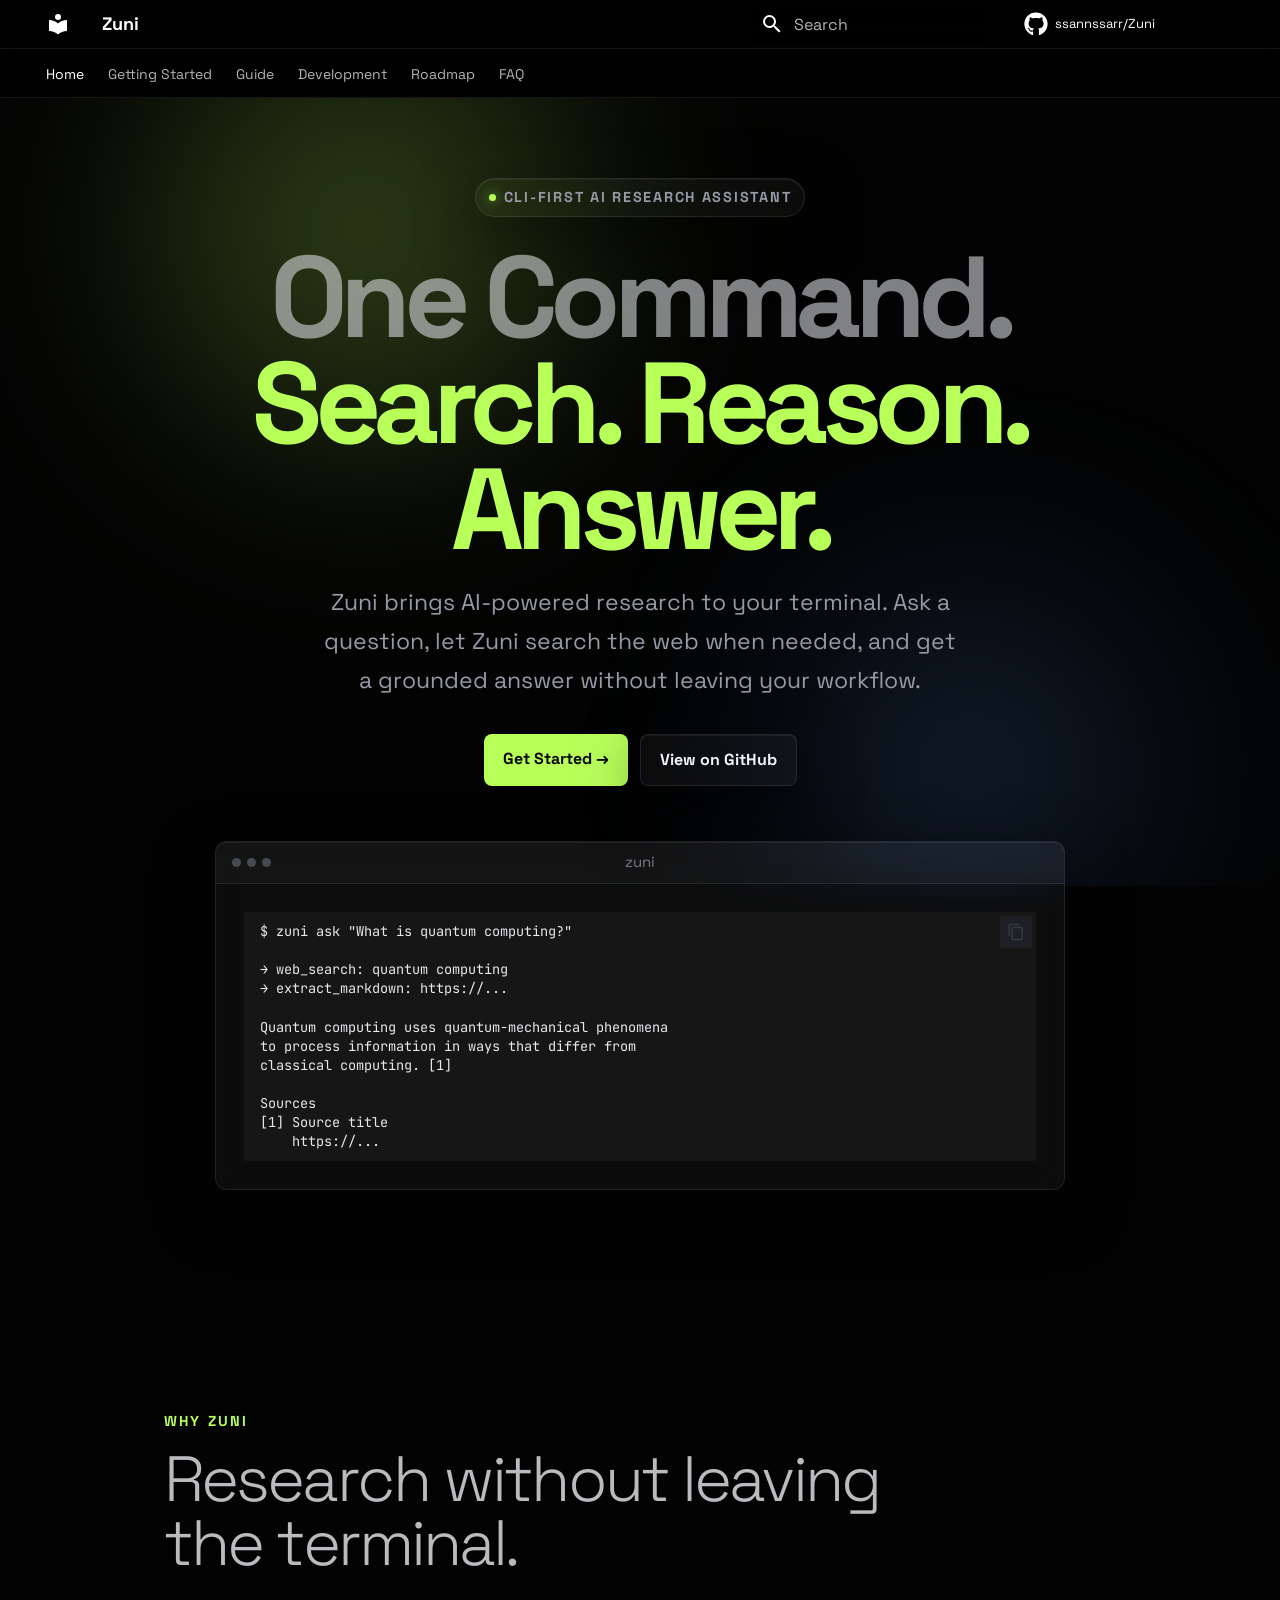
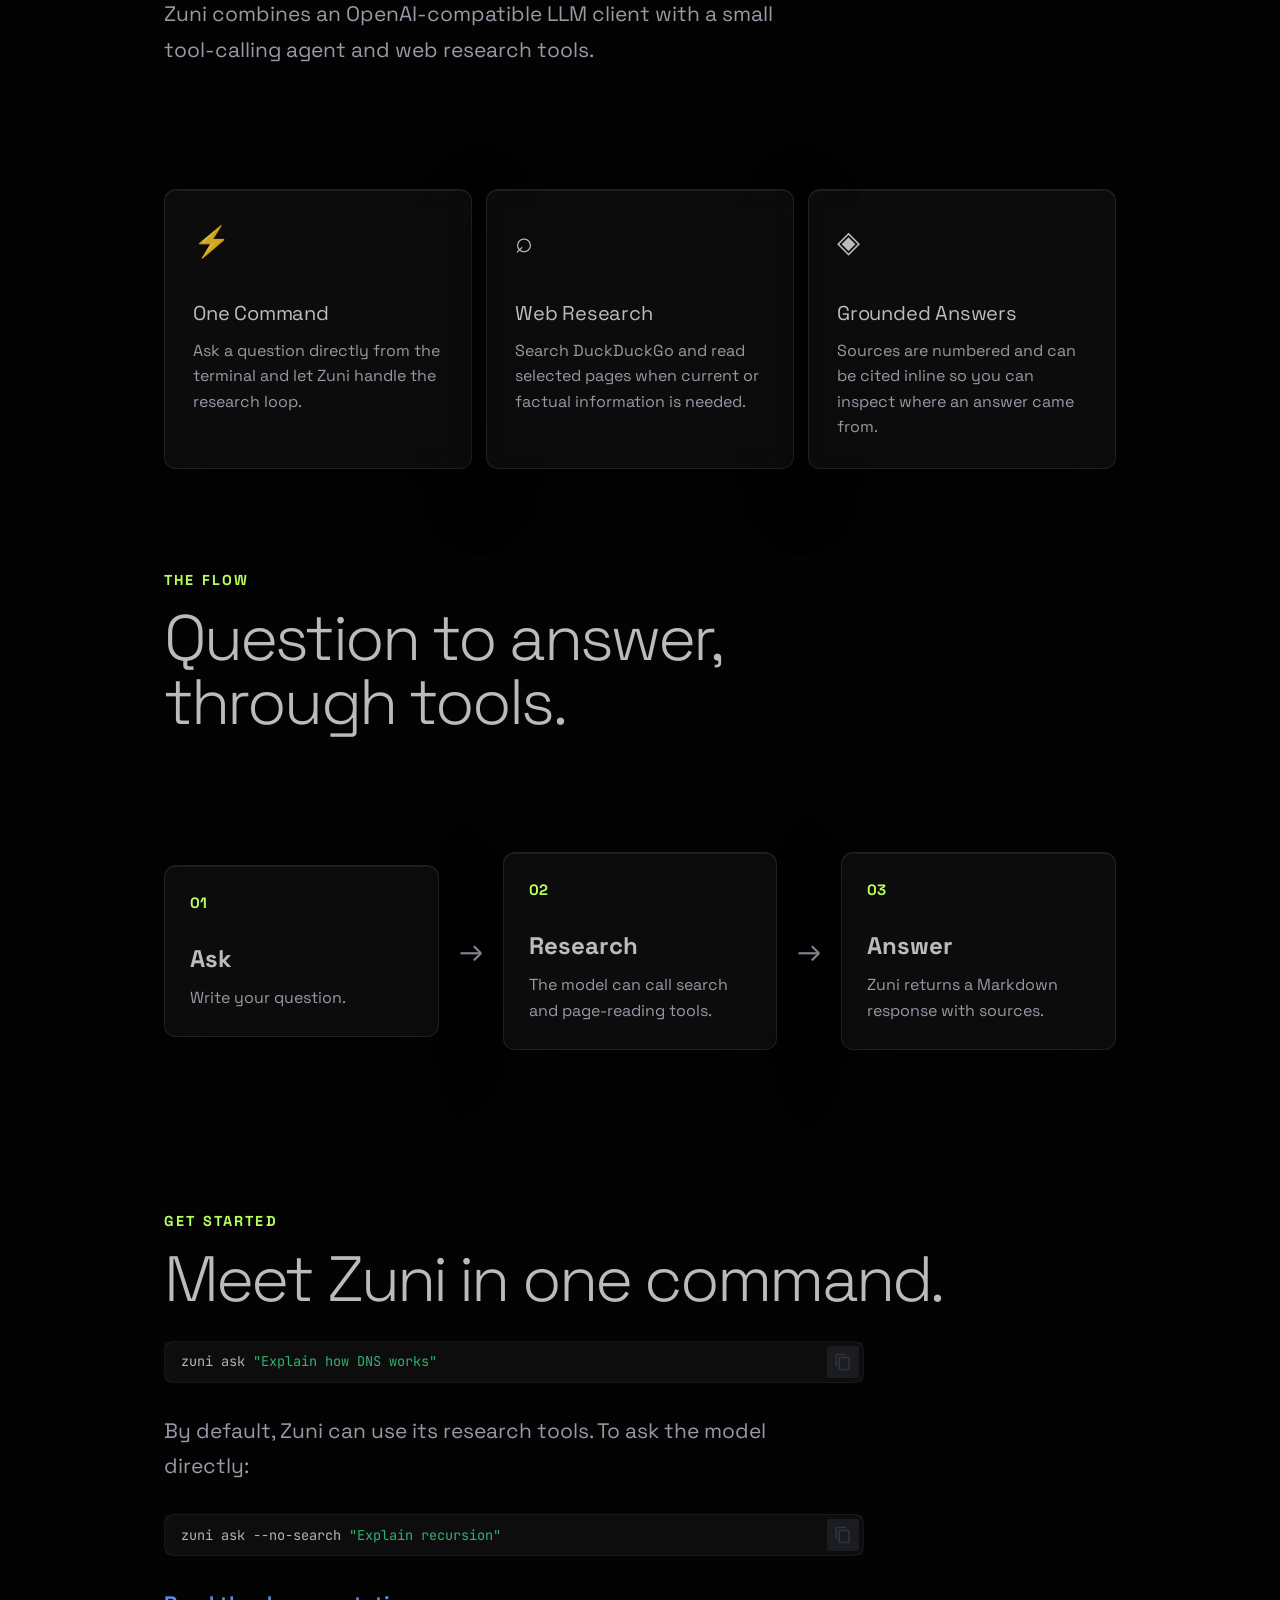
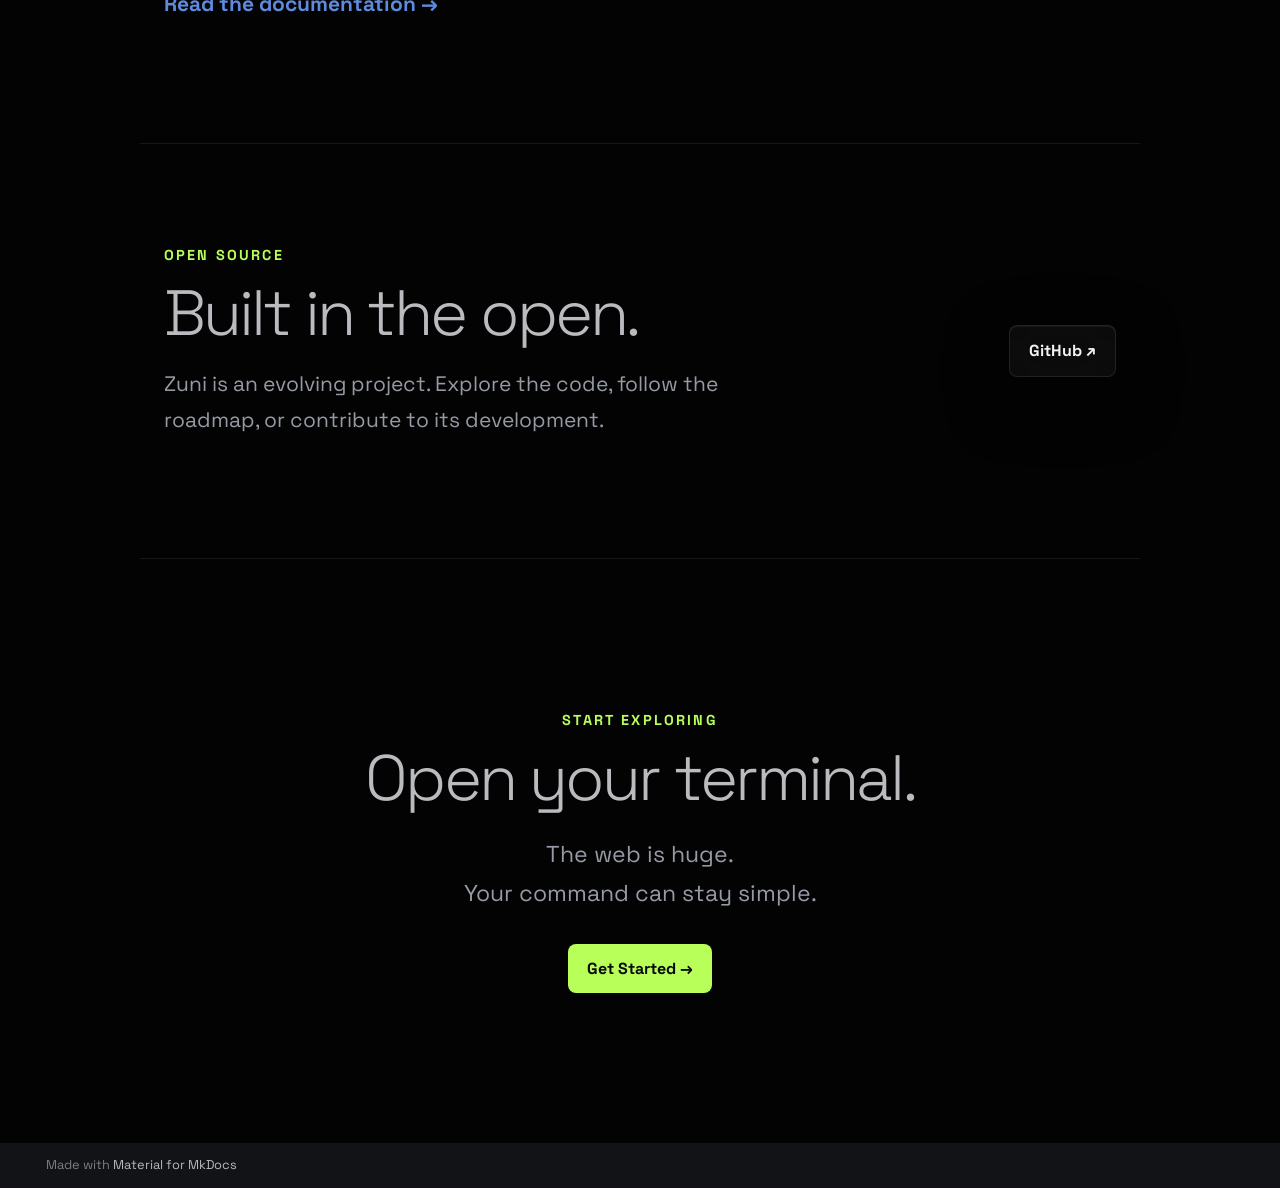
==== commit e742df18: "Deployed 8ea93a8 with MkDocs version: 1.6.1" ====
--- a/index.html
+++ b/index.html
@@ -931,12 +931,13 @@
 
   <h1>
     One Command.<br>
-    <span>Search Anything.</span>
+    <span>Search. Reason. Answer.</span>
   </h1>
 
   <p class="hero-subtitle">
     Zuni brings AI-powered research to your terminal.
-    Ask a question, get an answer, and keep your workflow where it belongs.
+    Ask a question, let Zuni search the web when needed,
+    and get a grounded answer without leaving your workflow.
   </p>
 
   <div class="hero-buttons">
@@ -960,14 +961,16 @@
 
 <div class="highlight"><pre><span></span><code>$ zuni ask "What is quantum computing?"
 
-◌ Thinking...
+→ web_search: quantum computing
+→ extract_markdown: https://...
 
 Quantum computing uses quantum-mechanical phenomena
-such as superposition and entanglement to process
-information in fundamentally different ways from
-classical computers.
-
-$ _
+to process information in ways that differ from
+classical computing. [1]
+
+Sources
+[1] Source title
+    https://...
 </code></pre></div>
 
   </div>
@@ -977,8 +980,8 @@
   <div class="section-label">WHY ZUNI</div>
   <h2>Research without leaving<br>the terminal.</h2>
   <p>
-    Zuni is built around a simple idea:
-    <strong>reduce research to one command.</strong>
+    Zuni combines an OpenAI-compatible LLM client with
+    a small tool-calling agent and web research tools.
   </p>
 </div>
 
@@ -987,26 +990,26 @@
   <div class="feature-card">
     <div class="feature-icon">⚡</div>
     <h3>One Command</h3>
-    <p>Ask your question directly from the terminal without opening another application.</p>
+    <p>Ask a question directly from the terminal and let Zuni handle the research loop.</p>
   </div>
 
   <div class="feature-card">
-    <div class="feature-icon">⌘</div>
-    <h3>CLI First</h3>
-    <p>Designed for developers, students, and anyone who prefers a terminal-based workflow.</p>
+    <div class="feature-icon">⌕</div>
+    <h3>Web Research</h3>
+    <p>Search DuckDuckGo and read selected pages when current or factual information is needed.</p>
   </div>
 
   <div class="feature-card">
     <div class="feature-icon">◈</div>
-    <h3>AI Powered</h3>
-    <p>Connect Zuni to compatible AI models and turn questions into useful answers.</p>
+    <h3>Grounded Answers</h3>
+    <p>Sources are numbered and can be cited inline so you can inspect where an answer came from.</p>
   </div>
 
 </div>
 
 <div class="section-intro">
-  <div class="section-label">THE IDEA</div>
-  <h2>From question to answer.</h2>
+  <div class="section-label">THE FLOW</div>
+  <h2>Question to answer,<br>through tools.</h2>
 </div>
 
 <div class="flow">
@@ -1022,7 +1025,7 @@
   <div class="flow-step">
     <span class="flow-number">02</span>
     <strong>Research</strong>
-    <p>Gather useful information.</p>
+    <p>The model can call search and page-reading tools.</p>
   </div>
 
   <div class="flow-arrow">→</div>
@@ -1030,7 +1033,7 @@
   <div class="flow-step">
     <span class="flow-number">03</span>
     <strong>Answer</strong>
-    <p>Receive a clear response.</p>
+    <p>Zuni returns a Markdown response with sources.</p>
   </div>
 
 </div>
@@ -1040,7 +1043,9 @@
 <h2 id="meet-zuni-in-one-command">Meet Zuni in one command.</h2>
 <div class="highlight"><pre><span></span><code>zuni<span class="w"> </span>ask<span class="w"> </span><span class="s2">"Explain how DNS works"</span>
 </code></pre></div>
-<p>That's the idea behind Zuni. Simple interface. Powerful backend.</p>
+<p>By default, Zuni can use its research tools. To ask the model directly:</p>
+<div class="highlight"><pre><span></span><code>zuni<span class="w"> </span>ask<span class="w"> </span>--no-search<span class="w"> </span><span class="s2">"Explain recursion"</span>
+</code></pre></div>
 <p><a href="getting-started/installation/" class="text-link">Read the documentation →</a></p>
 </div>
 <div class="project-section">
@@ -1062,7 +1067,7 @@
   <h2>Open your terminal.</h2>
   <p>
     The web is huge.<br>
-    Your command can be simple.
+    Your command can stay simple.
   </p>
   <a href="getting-started/installation/" class="zuni-button primary">Get Started →</a>
 </div>
--- a/stylesheets/home.css
+++ b/stylesheets/home.css
@@ -5,11 +5,6 @@
   --zuni-text: #f2f3f5;
   --zuni-muted: #969aa5;
   --zuni-accent: #b8ff5a;
-}
-
-.md-content__inner {
-  margin: 0 !important;
-  padding: 0 !important;
 }
 
 /* ---------- Hero ---------- */
@@ -356,6 +351,11 @@
 
 .md-content:has(.zuni-hero) {
   max-width: none;
+}
+
+.md-content__inner:has(.zuni-hero) {
+  margin: 0 !important;
+  padding: 0 !important;
 }
 
 .md-content__inner:has(.zuni-hero)::before {
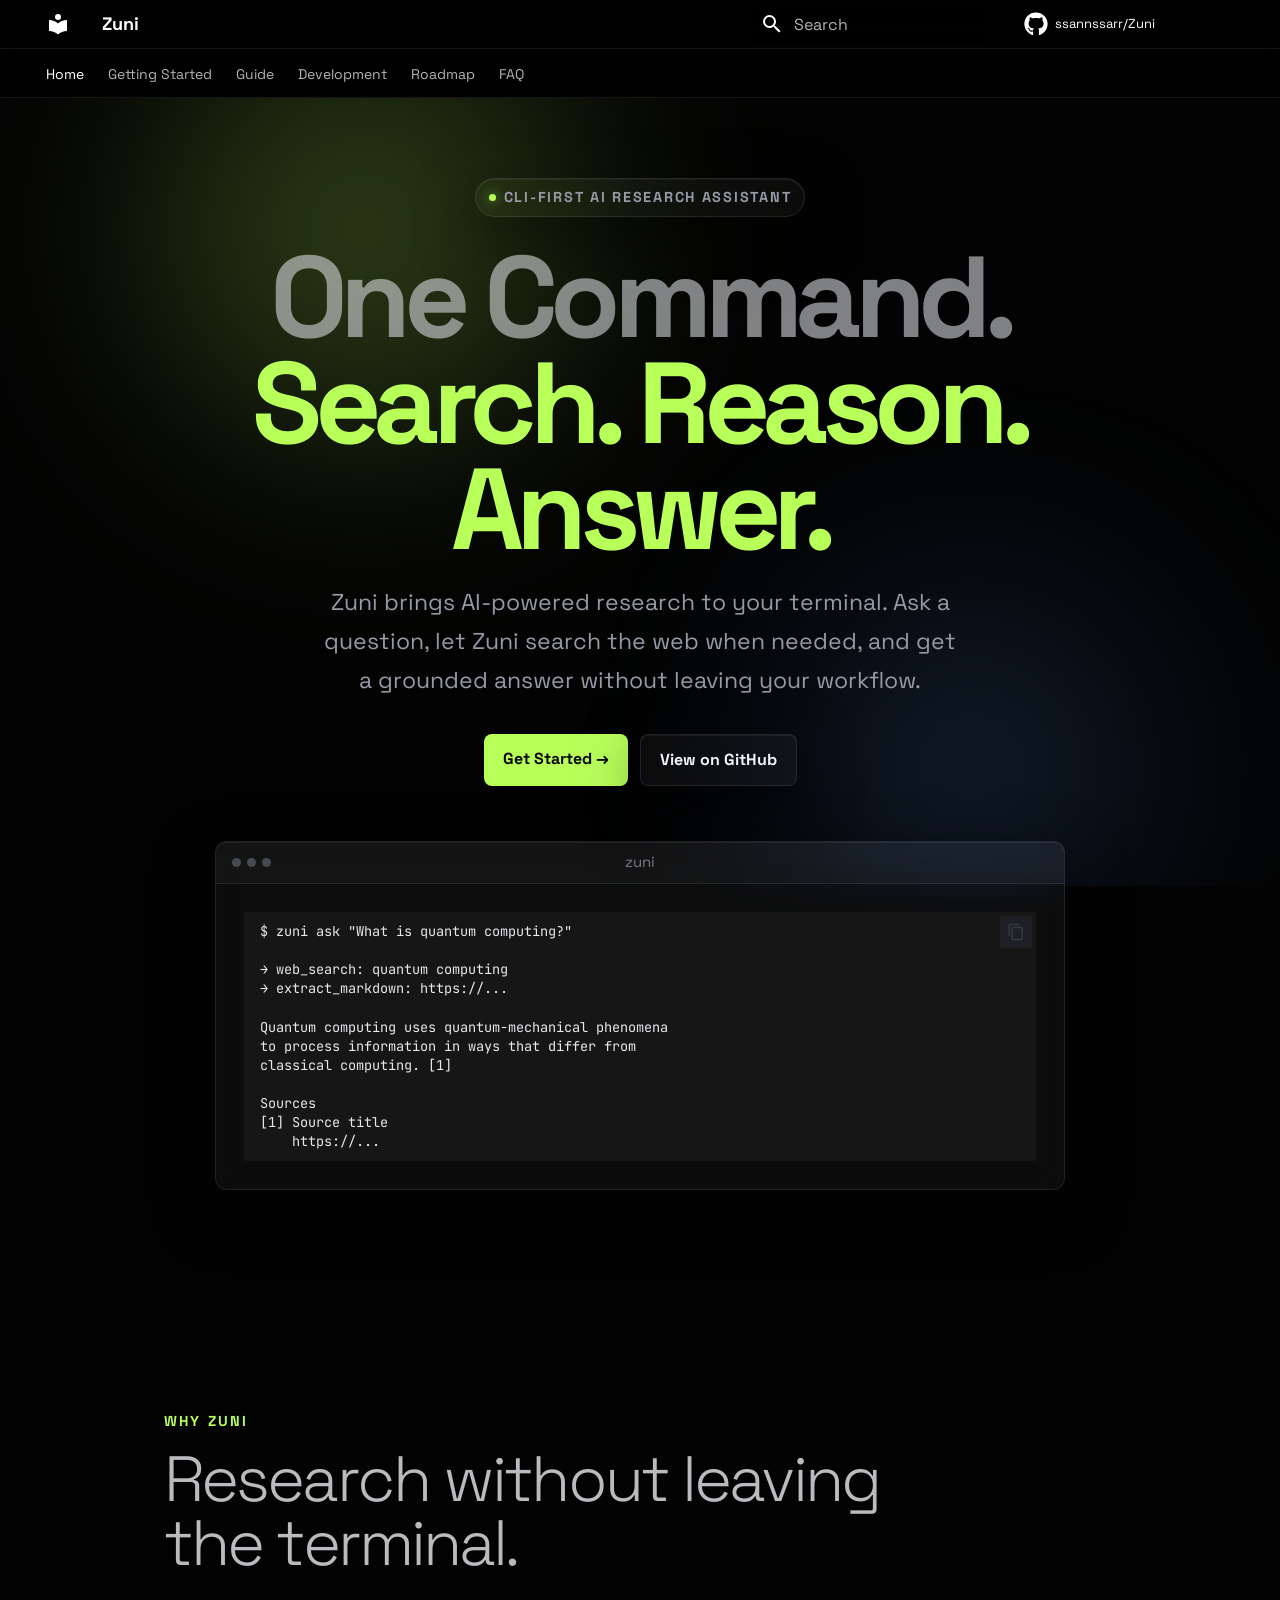
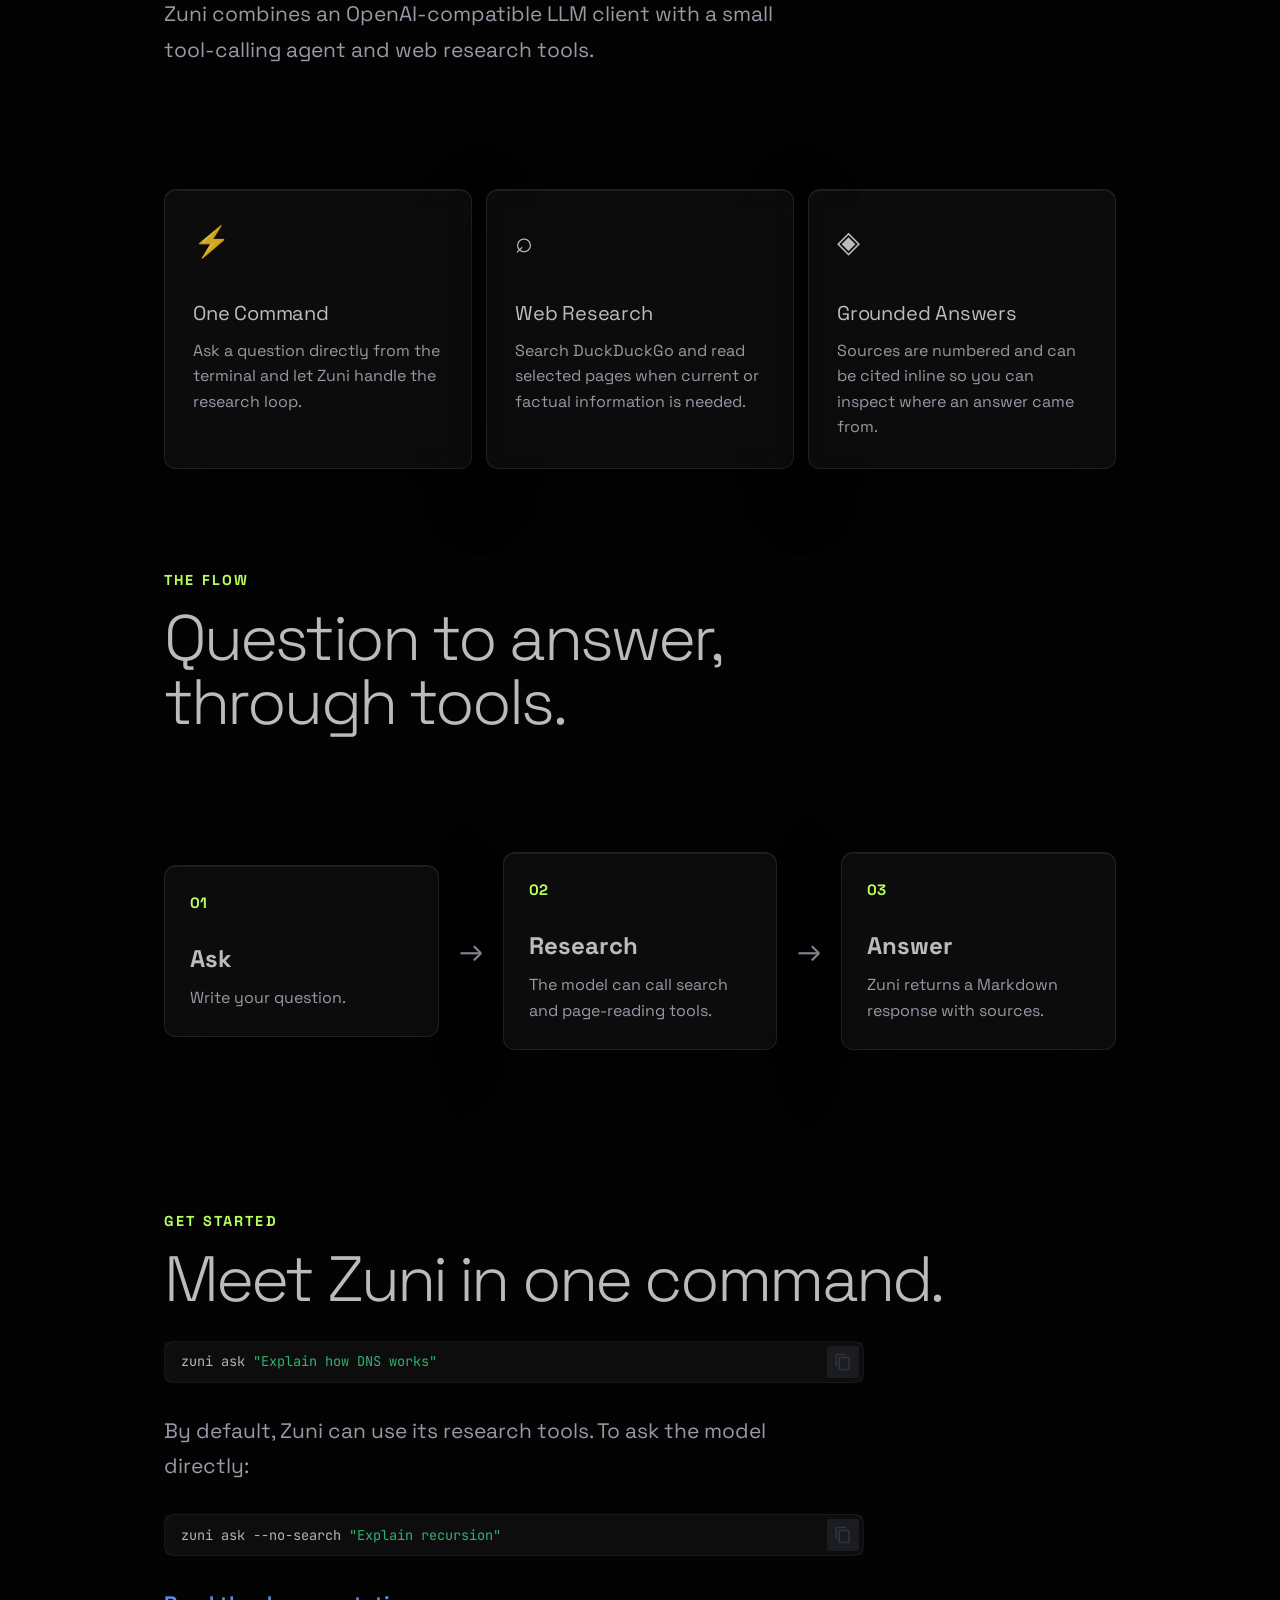
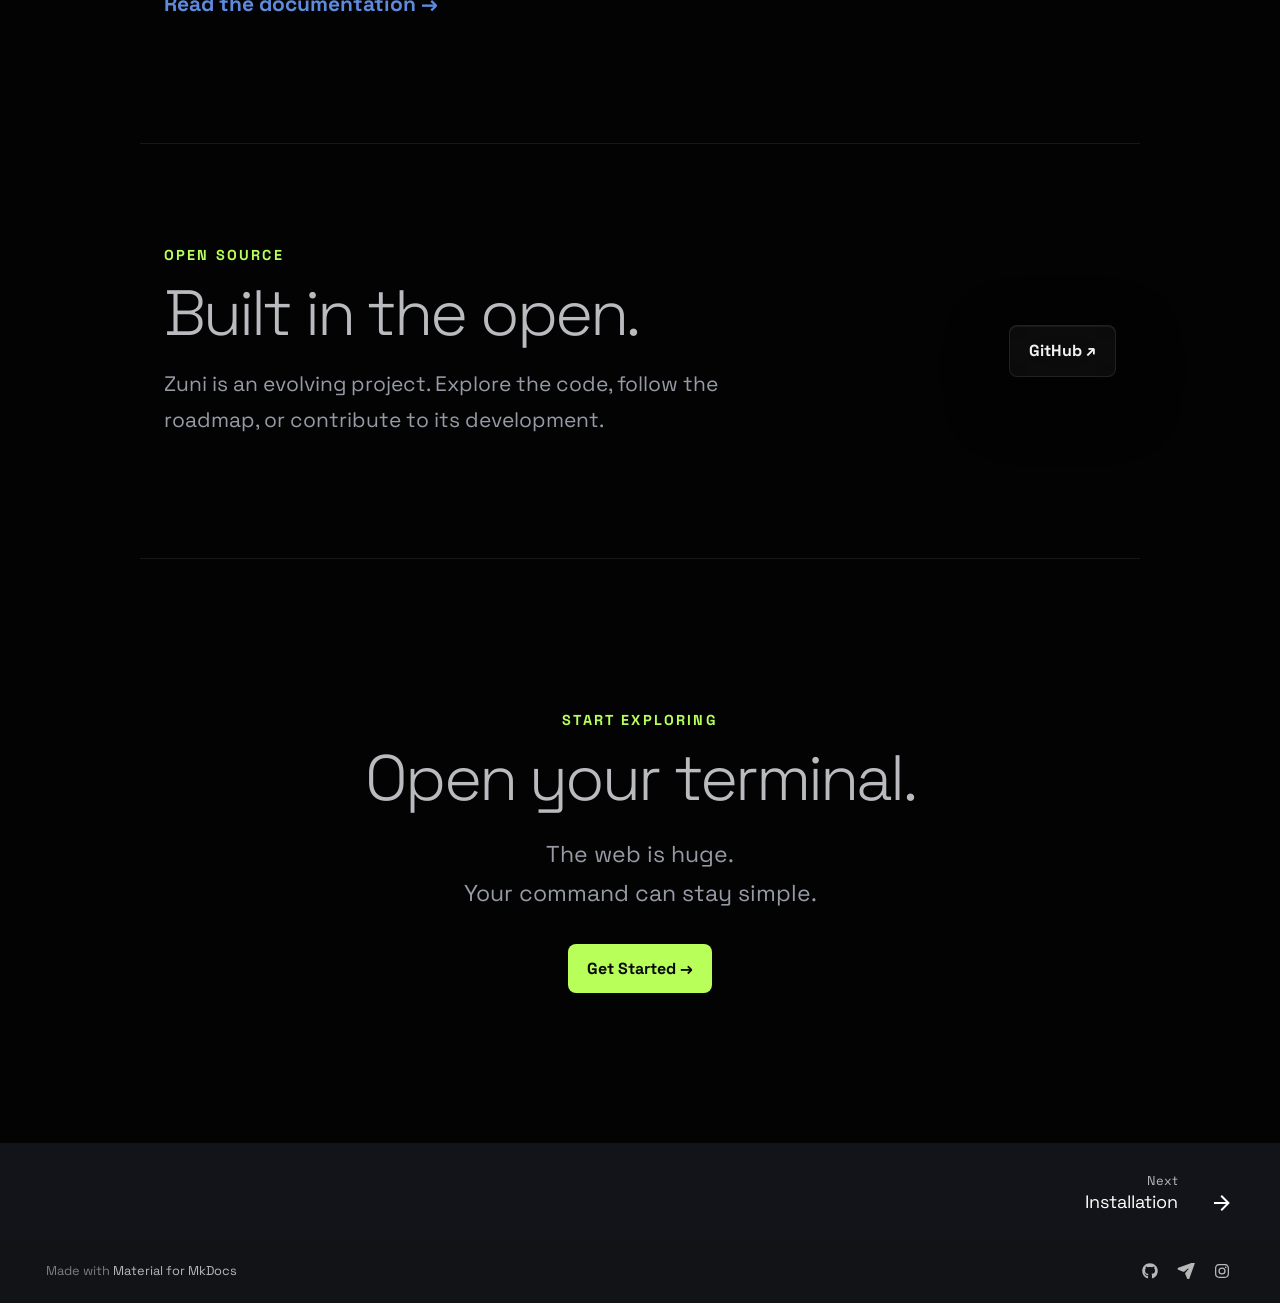
==== commit 71636018: "Deployed 172a81b with MkDocs version: 1.6.1" ====
--- a/index.html
+++ b/index.html
@@ -1106,6 +1106,32 @@
       
         <footer class="md-footer">
   
+    
+      
+        
+      
+      <nav class="md-footer__inner md-grid" aria-label="Footer" >
+        
+        
+          
+          <a href="getting-started/installation/" class="md-footer__link md-footer__link--next" aria-label="Next: Installation">
+            <div class="md-footer__title">
+              <span class="md-footer__direction">
+                Next
+              </span>
+              <div class="md-ellipsis">
+                Installation
+              </div>
+            </div>
+            <div class="md-footer__button md-icon">
+              
+              <svg xmlns="http://www.w3.org/2000/svg" viewBox="0 0 24 24"><path d="M4 11v2h12l-5.5 5.5 1.42 1.42L19.84 12l-7.92-7.92L10.5 5.5 16 11z"/></svg>
+            </div>
+          </a>
+        
+      </nav>
+    
+  
   <div class="md-footer-meta md-typeset">
     <div class="md-footer-meta__inner md-grid">
       <div class="md-copyright">
@@ -1118,6 +1144,41 @@
   
 </div>
       
+        
+<div class="md-social">
+  
+    
+    
+    
+    
+      
+      
+    
+    <a href="https://github.com/ssannssarr/Zuni" target="_blank" rel="noopener" title="github.com" class="md-social__link">
+      <svg xmlns="http://www.w3.org/2000/svg" viewBox="0 0 512 512"><!--! Font Awesome Free 7.1.0 by @fontawesome - https://fontawesome.com License - https://fontawesome.com/license/free (Icons: CC BY 4.0, Fonts: SIL OFL 1.1, Code: MIT License) Copyright 2025 Fonticons, Inc.--><path d="M173.9 397.4c0 2-2.3 3.6-5.2 3.6-3.3.3-5.6-1.3-5.6-3.6 0-2 2.3-3.6 5.2-3.6 3-.3 5.6 1.3 5.6 3.6m-31.1-4.5c-.7 2 1.3 4.3 4.3 4.9 2.6 1 5.6 0 6.2-2s-1.3-4.3-4.3-5.2c-2.6-.7-5.5.3-6.2 2.3m44.2-1.7c-2.9.7-4.9 2.6-4.6 4.9.3 2 2.9 3.3 5.9 2.6 2.9-.7 4.9-2.6 4.6-4.6-.3-1.9-3-3.2-5.9-2.9M252.8 8C114.1 8 8 113.3 8 252c0 110.9 69.8 205.8 169.5 239.2 12.8 2.3 17.3-5.6 17.3-12.1 0-6.2-.3-40.4-.3-61.4 0 0-70 15-84.7-29.8 0 0-11.4-29.1-27.8-36.6 0 0-22.9-15.7 1.6-15.4 0 0 24.9 2 38.6 25.8 21.9 38.6 58.6 27.5 72.9 20.9 2.3-16 8.8-27.1 16-33.7-55.9-6.2-112.3-14.3-112.3-110.5 0-27.5 7.6-41.3 23.6-58.9-2.6-6.5-11.1-33.3 2.6-67.9 20.9-6.5 69 27 69 27 20-5.6 41.5-8.5 62.8-8.5s42.8 2.9 62.8 8.5c0 0 48.1-33.6 69-27 13.7 34.7 5.2 61.4 2.6 67.9 16 17.7 25.8 31.5 25.8 58.9 0 96.5-58.9 104.2-114.8 110.5 9.2 7.9 17 22.9 17 46.4 0 33.7-.3 75.4-.3 83.6 0 6.5 4.6 14.4 17.3 12.1C436.2 457.8 504 362.9 504 252 504 113.3 391.5 8 252.8 8M105.2 352.9c-1.3 1-1 3.3.7 5.2 1.6 1.6 3.9 2.3 5.2 1 1.3-1 1-3.3-.7-5.2-1.6-1.6-3.9-2.3-5.2-1m-10.8-8.1c-.7 1.3.3 2.9 2.3 3.9 1.6 1 3.6.7 4.3-.7.7-1.3-.3-2.9-2.3-3.9-2-.6-3.6-.3-4.3.7m32.4 35.6c-1.6 1.3-1 4.3 1.3 6.2 2.3 2.3 5.2 2.6 6.5 1 1.3-1.3.7-4.3-1.3-6.2-2.2-2.3-5.2-2.6-6.5-1m-11.4-14.7c-1.6 1-1.6 3.6 0 5.9s4.3 3.3 5.6 2.3c1.6-1.3 1.6-3.9 0-6.2-1.4-2.3-4-3.3-5.6-2"/></svg>
+    </a>
+  
+    
+    
+    
+    
+    <a href="mailto:ssannssarrai@gmail.com" target="_blank" rel="noopener" title="" class="md-social__link">
+      <svg xmlns="http://www.w3.org/2000/svg" viewBox="0 0 576 512"><!--! Font Awesome Free 7.1.0 by @fontawesome - https://fontawesome.com License - https://fontawesome.com/license/free (Icons: CC BY 4.0, Fonts: SIL OFL 1.1, Code: MIT License) Copyright 2025 Fonticons, Inc.--><path d="M536.4-26.3c9.8-3.5 20.6-1 28 6.3s9.8 18.2 6.3 28l-178 496.9c-5 13.9-18.1 23.1-32.8 23.1-14.2 0-27-8.6-32.3-21.7l-64.2-158c-4.5-11-2.5-23.6 5.2-32.6l94.5-112.4c5.1-6.1 4.7-15-.9-20.6s-14.6-6-20.6-.9l-112.4 94.3c-9.1 7.6-21.6 9.6-32.6 5.2L38.1 216.8c-13.1-5.3-21.7-18.1-21.7-32.3 0-14.7 9.2-27.8 23.1-32.8z"/></svg>
+    </a>
+  
+    
+    
+    
+    
+      
+      
+    
+    <a href="https://instagram.com/ssannssarrai" target="_blank" rel="noopener" title="instagram.com" class="md-social__link">
+      <svg xmlns="http://www.w3.org/2000/svg" viewBox="0 0 448 512"><!--! Font Awesome Free 7.1.0 by @fontawesome - https://fontawesome.com License - https://fontawesome.com/license/free (Icons: CC BY 4.0, Fonts: SIL OFL 1.1, Code: MIT License) Copyright 2025 Fonticons, Inc.--><path d="M224.3 141a115 115 0 1 0-.6 230 115 115 0 1 0 .6-230m-.6 40.4a74.6 74.6 0 1 1 .6 149.2 74.6 74.6 0 1 1-.6-149.2m93.4-45.1a26.8 26.8 0 1 1 53.6 0 26.8 26.8 0 1 1-53.6 0m129.7 27.2c-1.7-35.9-9.9-67.7-36.2-93.9-26.2-26.2-58-34.4-93.9-36.2-37-2.1-147.9-2.1-184.9 0-35.8 1.7-67.6 9.9-93.9 36.1s-34.4 58-36.2 93.9c-2.1 37-2.1 147.9 0 184.9 1.7 35.9 9.9 67.7 36.2 93.9s58 34.4 93.9 36.2c37 2.1 147.9 2.1 184.9 0 35.9-1.7 67.7-9.9 93.9-36.2 26.2-26.2 34.4-58 36.2-93.9 2.1-37 2.1-147.8 0-184.8M399 388c-7.8 19.6-22.9 34.7-42.6 42.6-29.5 11.7-99.5 9-132.1 9s-102.7 2.6-132.1-9c-19.6-7.8-34.7-22.9-42.6-42.6-11.7-29.5-9-99.5-9-132.1s-2.6-102.7 9-132.1c7.8-19.6 22.9-34.7 42.6-42.6 29.5-11.7 99.5-9 132.1-9s102.7-2.6 132.1 9c19.6 7.8 34.7 22.9 42.6 42.6 11.7 29.5 9 99.5 9 132.1s2.7 102.7-9 132.1"/></svg>
+    </a>
+  
+</div>
+      
     </div>
   </div>
 </footer>
@@ -1131,7 +1192,7 @@
     
       
       
-      <script id="__config" type="application/json">{"annotate": null, "base": ".", "features": ["navigation.tabs", "navigation.sections", "navigation.top", "content.code.copy", "content.code.annotate"], "search": "assets/javascripts/workers/search.2c215733.min.js", "tags": null, "translations": {"clipboard.copied": "Copied to clipboard", "clipboard.copy": "Copy to clipboard", "search.result.more.one": "1 more on this page", "search.result.more.other": "# more on this page", "search.result.none": "No matching documents", "search.result.one": "1 matching document", "search.result.other": "# matching documents", "search.result.placeholder": "Type to start searching", "search.result.term.missing": "Missing", "select.version": "Select version"}, "version": null}</script>
+      <script id="__config" type="application/json">{"annotate": null, "base": ".", "features": ["navigation.tabs", "navigation.sections", "navigation.top", "content.code.copy", "content.code.annotate", "navigation.footer"], "search": "assets/javascripts/workers/search.2c215733.min.js", "tags": null, "translations": {"clipboard.copied": "Copied to clipboard", "clipboard.copy": "Copy to clipboard", "search.result.more.one": "1 more on this page", "search.result.more.other": "# more on this page", "search.result.none": "No matching documents", "search.result.one": "1 matching document", "search.result.other": "# matching documents", "search.result.placeholder": "Type to start searching", "search.result.term.missing": "Missing", "select.version": "Select version"}, "version": null}</script>
     
     
       <script src="assets/javascripts/bundle.d7400e89.min.js"></script>
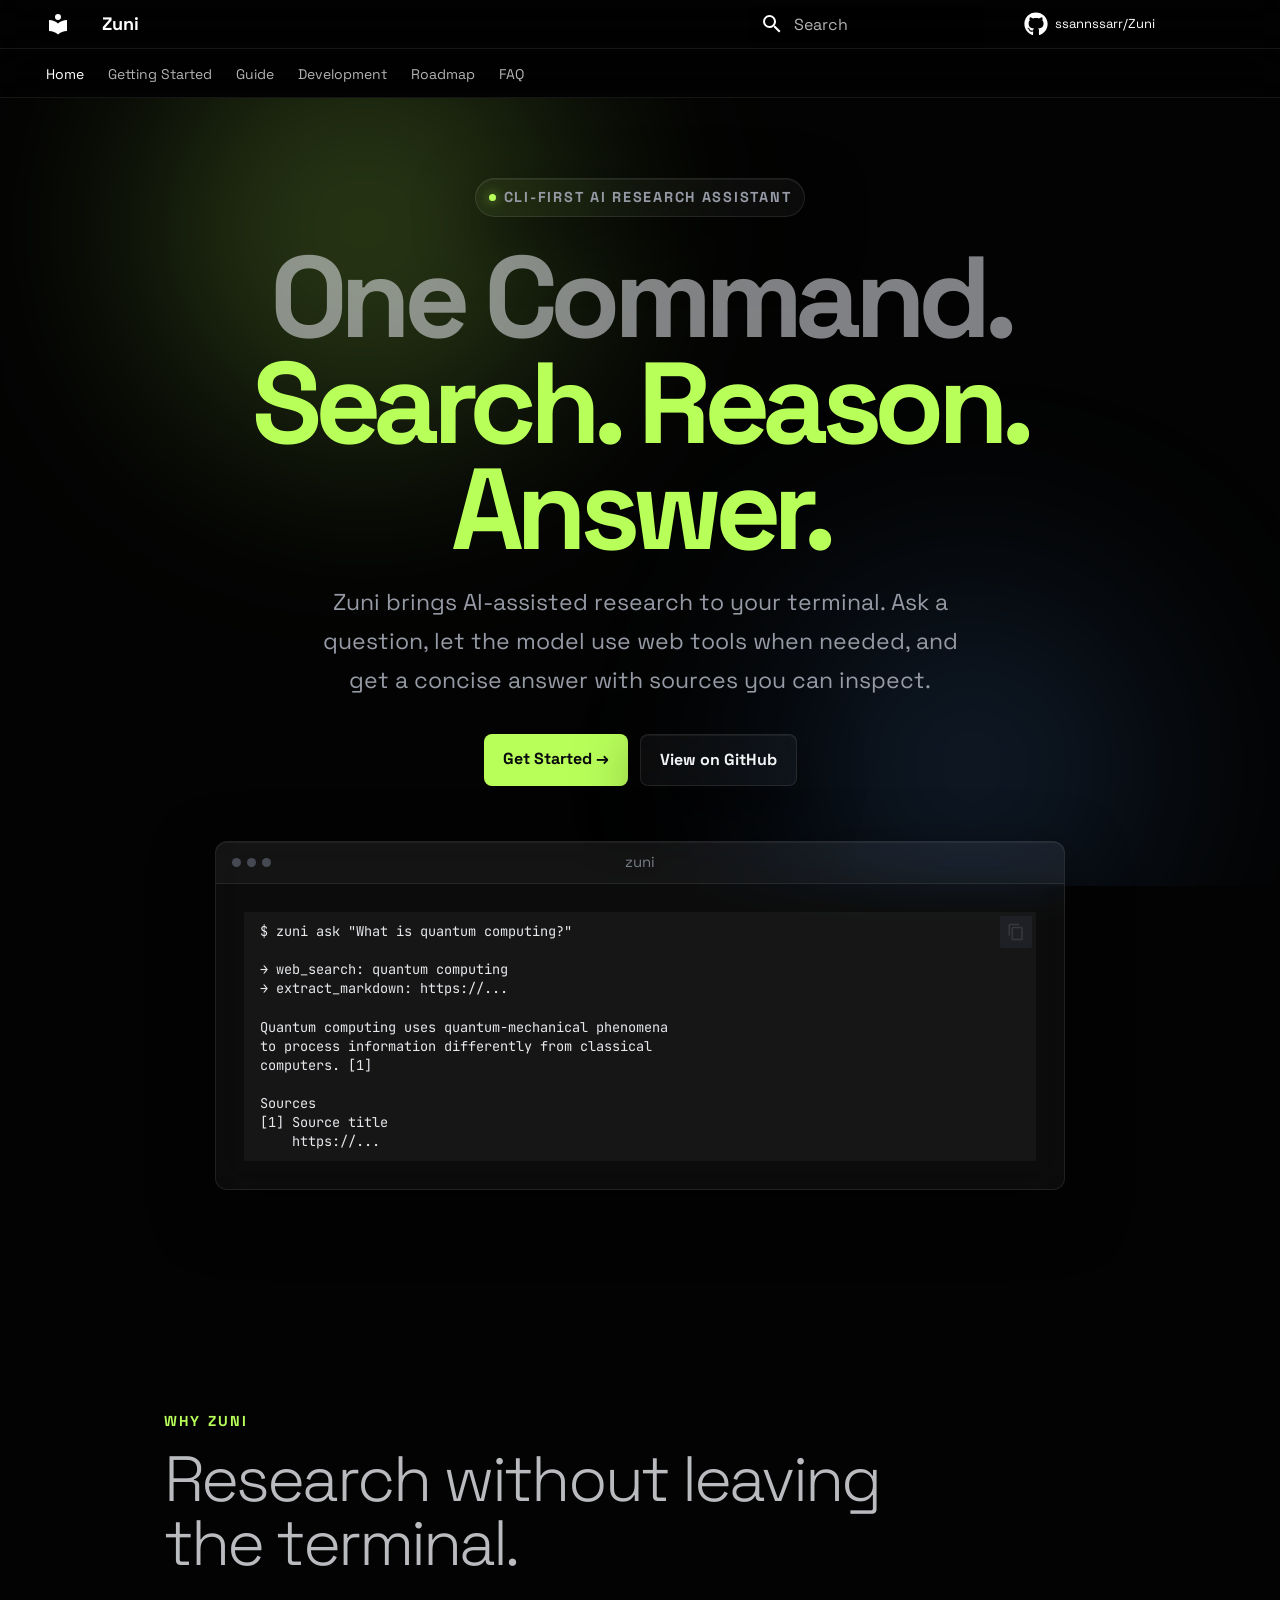
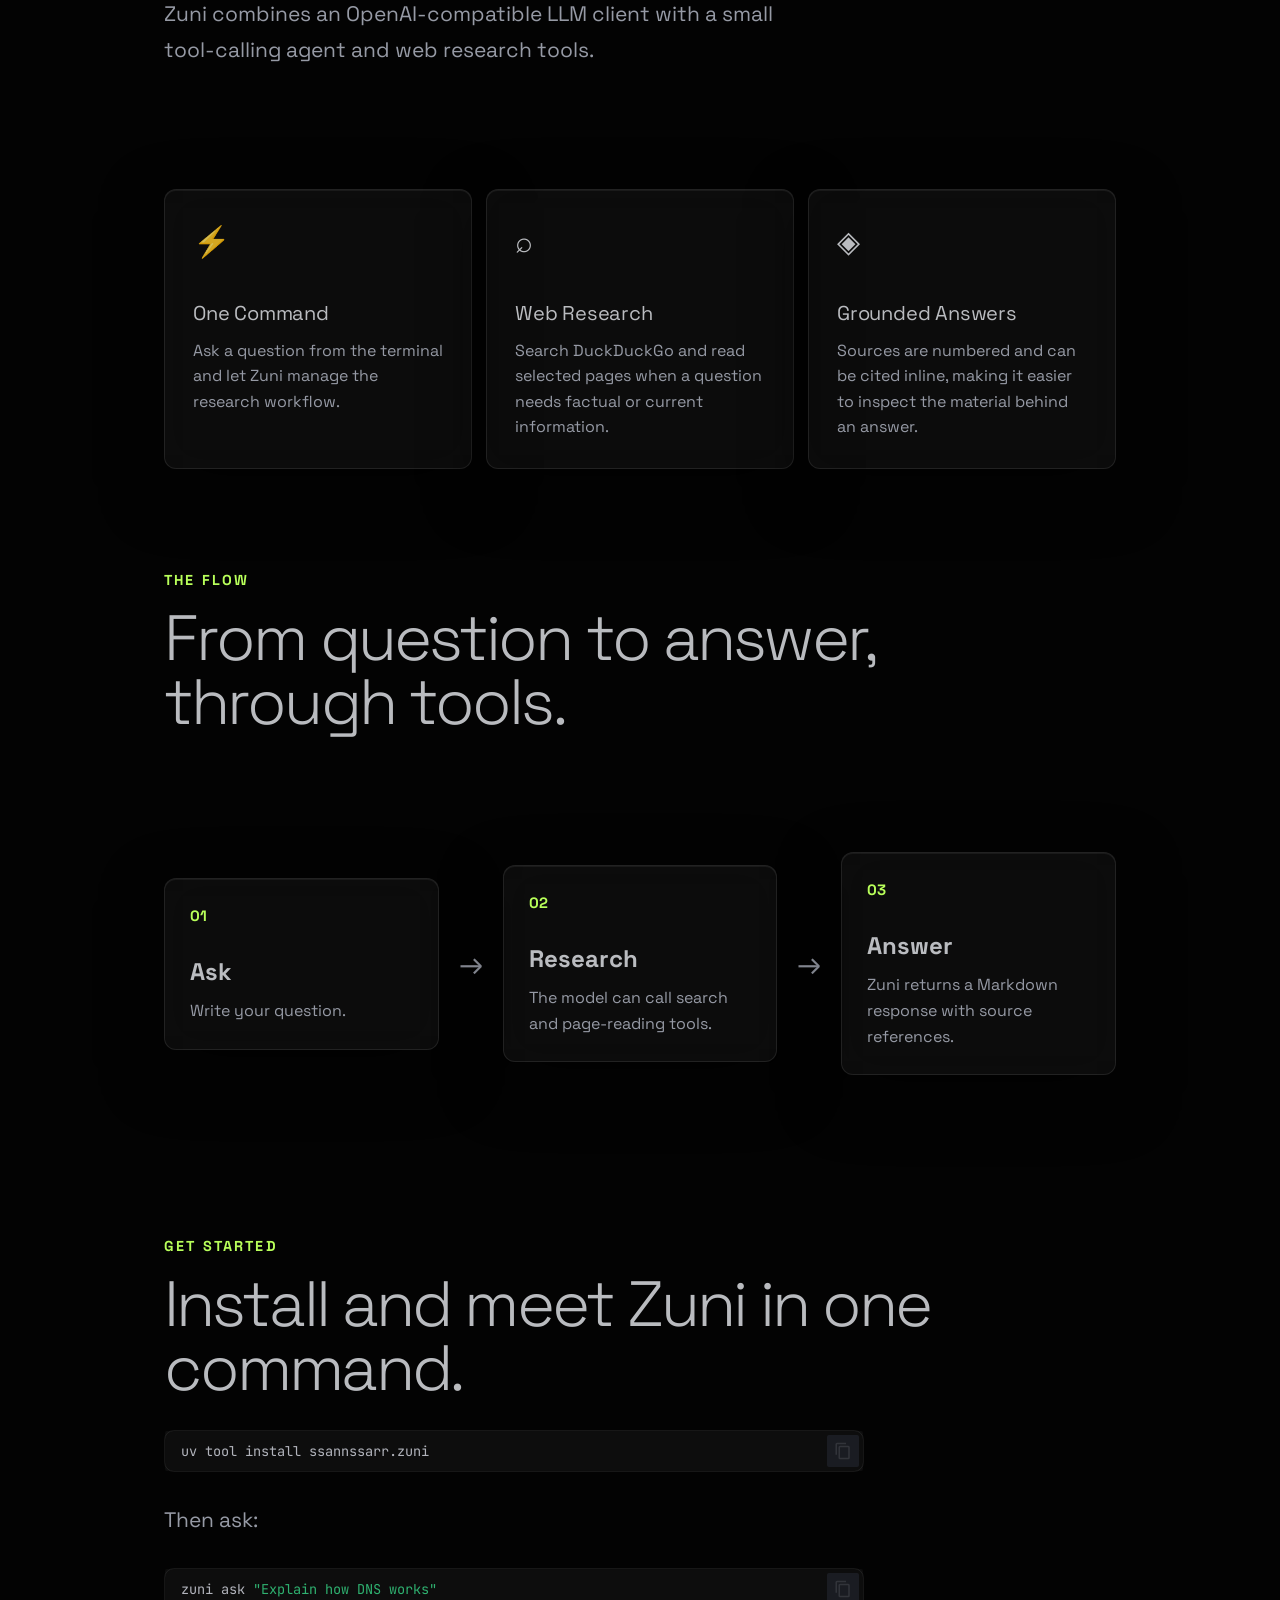
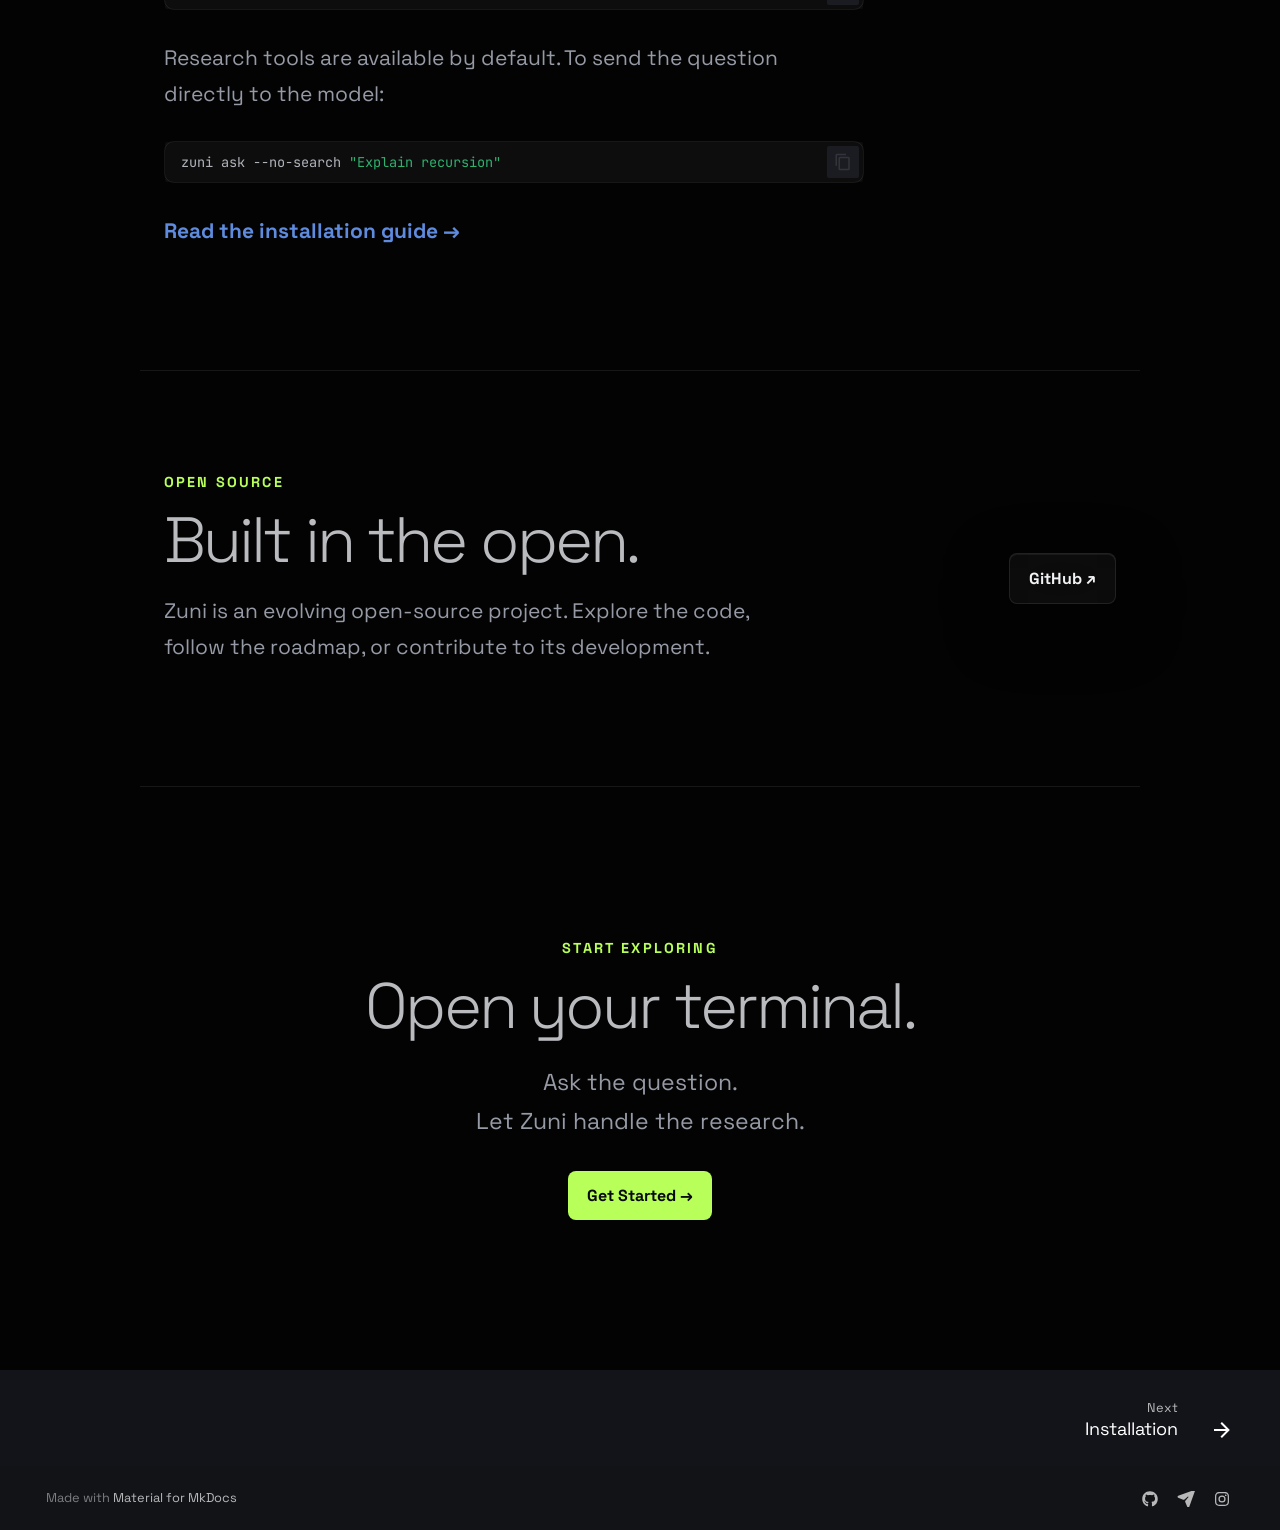
==== commit d3aa0db1: "Deployed 593610d with MkDocs version: 1.6.1" ====
--- a/index.html
+++ b/index.html
@@ -76,7 +76,7 @@
     <div data-md-component="skip">
       
         
-        <a href="#meet-zuni-in-one-command" class="md-skip">
+        <a href="#install-and-meet-zuni-in-one-command" class="md-skip">
           Skip to content
         </a>
       
@@ -418,10 +418,10 @@
     <ul class="md-nav__list" data-md-component="toc" data-md-scrollfix>
       
         <li class="md-nav__item">
-  <a href="#meet-zuni-in-one-command" class="md-nav__link">
+  <a href="#install-and-meet-zuni-in-one-command" class="md-nav__link">
     <span class="md-ellipsis">
       
-        Meet Zuni in one command.
+        Install and meet Zuni in one command.
       
     </span>
   </a>
@@ -890,10 +890,10 @@
     <ul class="md-nav__list" data-md-component="toc" data-md-scrollfix>
       
         <li class="md-nav__item">
-  <a href="#meet-zuni-in-one-command" class="md-nav__link">
+  <a href="#install-and-meet-zuni-in-one-command" class="md-nav__link">
     <span class="md-ellipsis">
       
-        Meet Zuni in one command.
+        Install and meet Zuni in one command.
       
     </span>
   </a>
@@ -935,9 +935,9 @@
   </h1>
 
   <p class="hero-subtitle">
-    Zuni brings AI-powered research to your terminal.
-    Ask a question, let Zuni search the web when needed,
-    and get a grounded answer without leaving your workflow.
+    Zuni brings AI-assisted research to your terminal.
+    Ask a question, let the model use web tools when needed,
+    and get a concise answer with sources you can inspect.
   </p>
 
   <div class="hero-buttons">
@@ -965,8 +965,8 @@
 → extract_markdown: https://...
 
 Quantum computing uses quantum-mechanical phenomena
-to process information in ways that differ from
-classical computing. [1]
+to process information differently from classical
+computers. [1]
 
 Sources
 [1] Source title
@@ -990,26 +990,26 @@
   <div class="feature-card">
     <div class="feature-icon">⚡</div>
     <h3>One Command</h3>
-    <p>Ask a question directly from the terminal and let Zuni handle the research loop.</p>
+    <p>Ask a question from the terminal and let Zuni manage the research workflow.</p>
   </div>
 
   <div class="feature-card">
     <div class="feature-icon">⌕</div>
     <h3>Web Research</h3>
-    <p>Search DuckDuckGo and read selected pages when current or factual information is needed.</p>
+    <p>Search DuckDuckGo and read selected pages when a question needs factual or current information.</p>
   </div>
 
   <div class="feature-card">
     <div class="feature-icon">◈</div>
     <h3>Grounded Answers</h3>
-    <p>Sources are numbered and can be cited inline so you can inspect where an answer came from.</p>
+    <p>Sources are numbered and can be cited inline, making it easier to inspect the material behind an answer.</p>
   </div>
 
 </div>
 
 <div class="section-intro">
   <div class="section-label">THE FLOW</div>
-  <h2>Question to answer,<br>through tools.</h2>
+  <h2>From question to answer,<br>through tools.</h2>
 </div>
 
 <div class="flow">
@@ -1033,27 +1033,30 @@
   <div class="flow-step">
     <span class="flow-number">03</span>
     <strong>Answer</strong>
-    <p>Zuni returns a Markdown response with sources.</p>
+    <p>Zuni returns a Markdown response with source references.</p>
   </div>
 
 </div>
 
 <div class="code-section">
 <div class="section-label">GET STARTED</div>
-<h2 id="meet-zuni-in-one-command">Meet Zuni in one command.</h2>
+<h2 id="install-and-meet-zuni-in-one-command">Install and meet Zuni in one command.</h2>
+<div class="highlight"><pre><span></span><code>uv<span class="w"> </span>tool<span class="w"> </span>install<span class="w"> </span>ssannssarr.zuni
+</code></pre></div>
+<p>Then ask:</p>
 <div class="highlight"><pre><span></span><code>zuni<span class="w"> </span>ask<span class="w"> </span><span class="s2">"Explain how DNS works"</span>
 </code></pre></div>
-<p>By default, Zuni can use its research tools. To ask the model directly:</p>
+<p>Research tools are available by default. To send the question directly to the model:</p>
 <div class="highlight"><pre><span></span><code>zuni<span class="w"> </span>ask<span class="w"> </span>--no-search<span class="w"> </span><span class="s2">"Explain recursion"</span>
 </code></pre></div>
-<p><a href="getting-started/installation/" class="text-link">Read the documentation →</a></p>
+<p><a href="getting-started/installation/" class="text-link">Read the installation guide →</a></p>
 </div>
 <div class="project-section">
   <div>
     <div class="section-label">OPEN SOURCE</div>
     <h2>Built in the open.</h2>
     <p>
-      Zuni is an evolving project.
+      Zuni is an evolving open-source project.
       Explore the code, follow the roadmap,
       or contribute to its development.
     </p>
@@ -1066,8 +1069,8 @@
   <div class="section-label">START EXPLORING</div>
   <h2>Open your terminal.</h2>
   <p>
-    The web is huge.<br>
-    Your command can stay simple.
+    Ask the question.<br>
+    Let Zuni handle the research.
   </p>
   <a href="getting-started/installation/" class="zuni-button primary">Get Started →</a>
 </div>
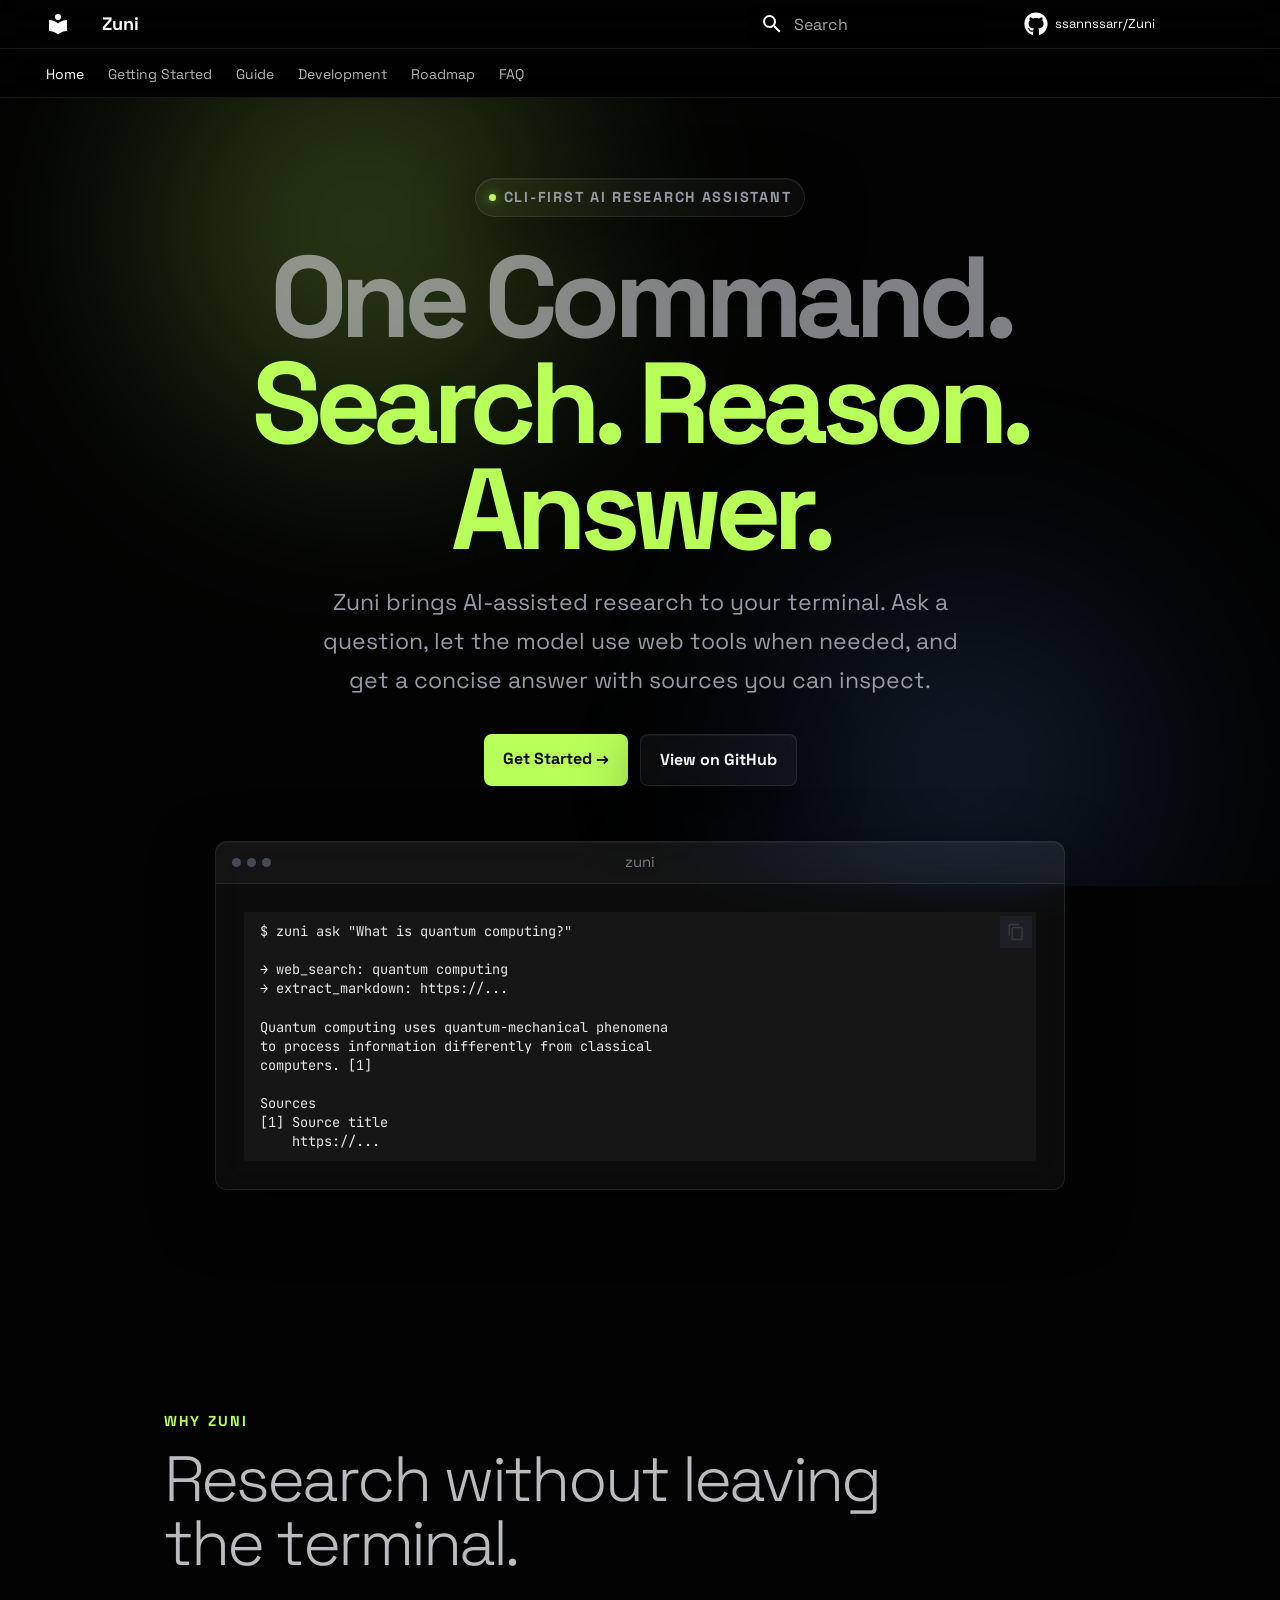
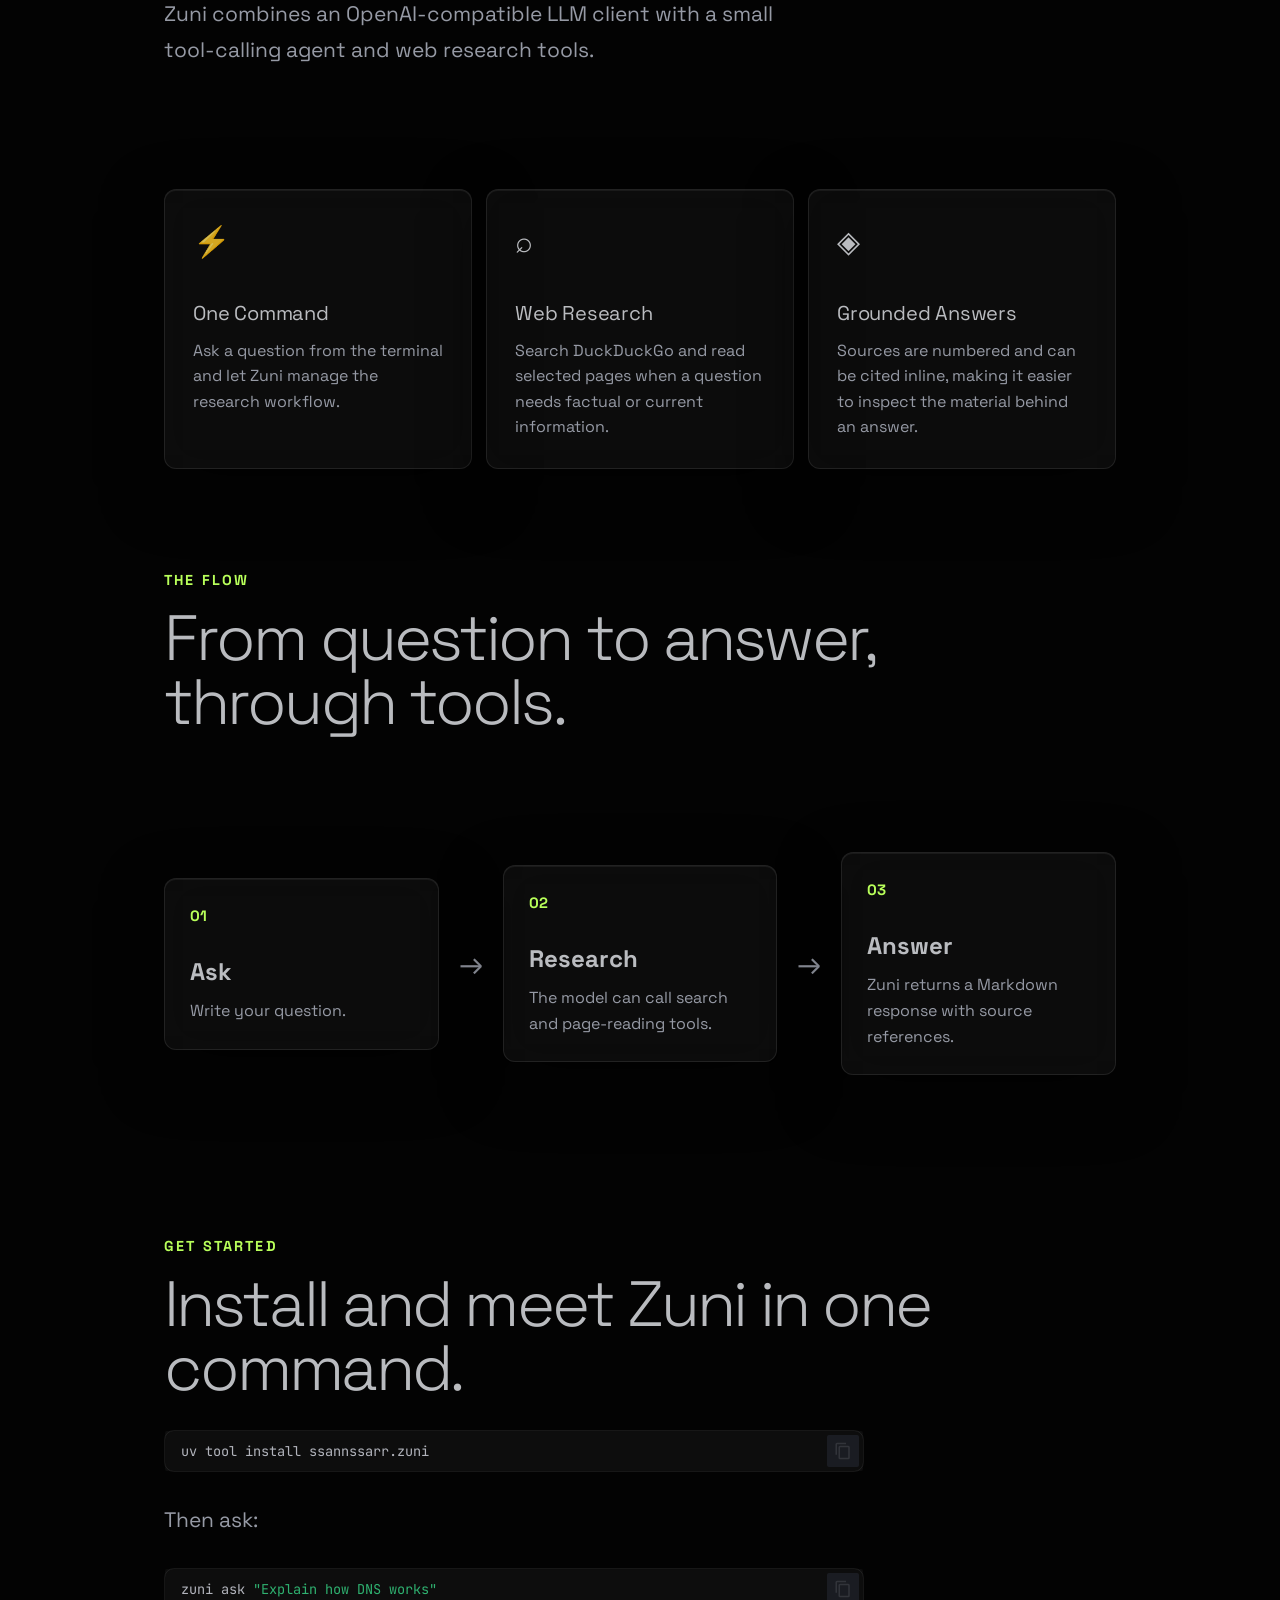
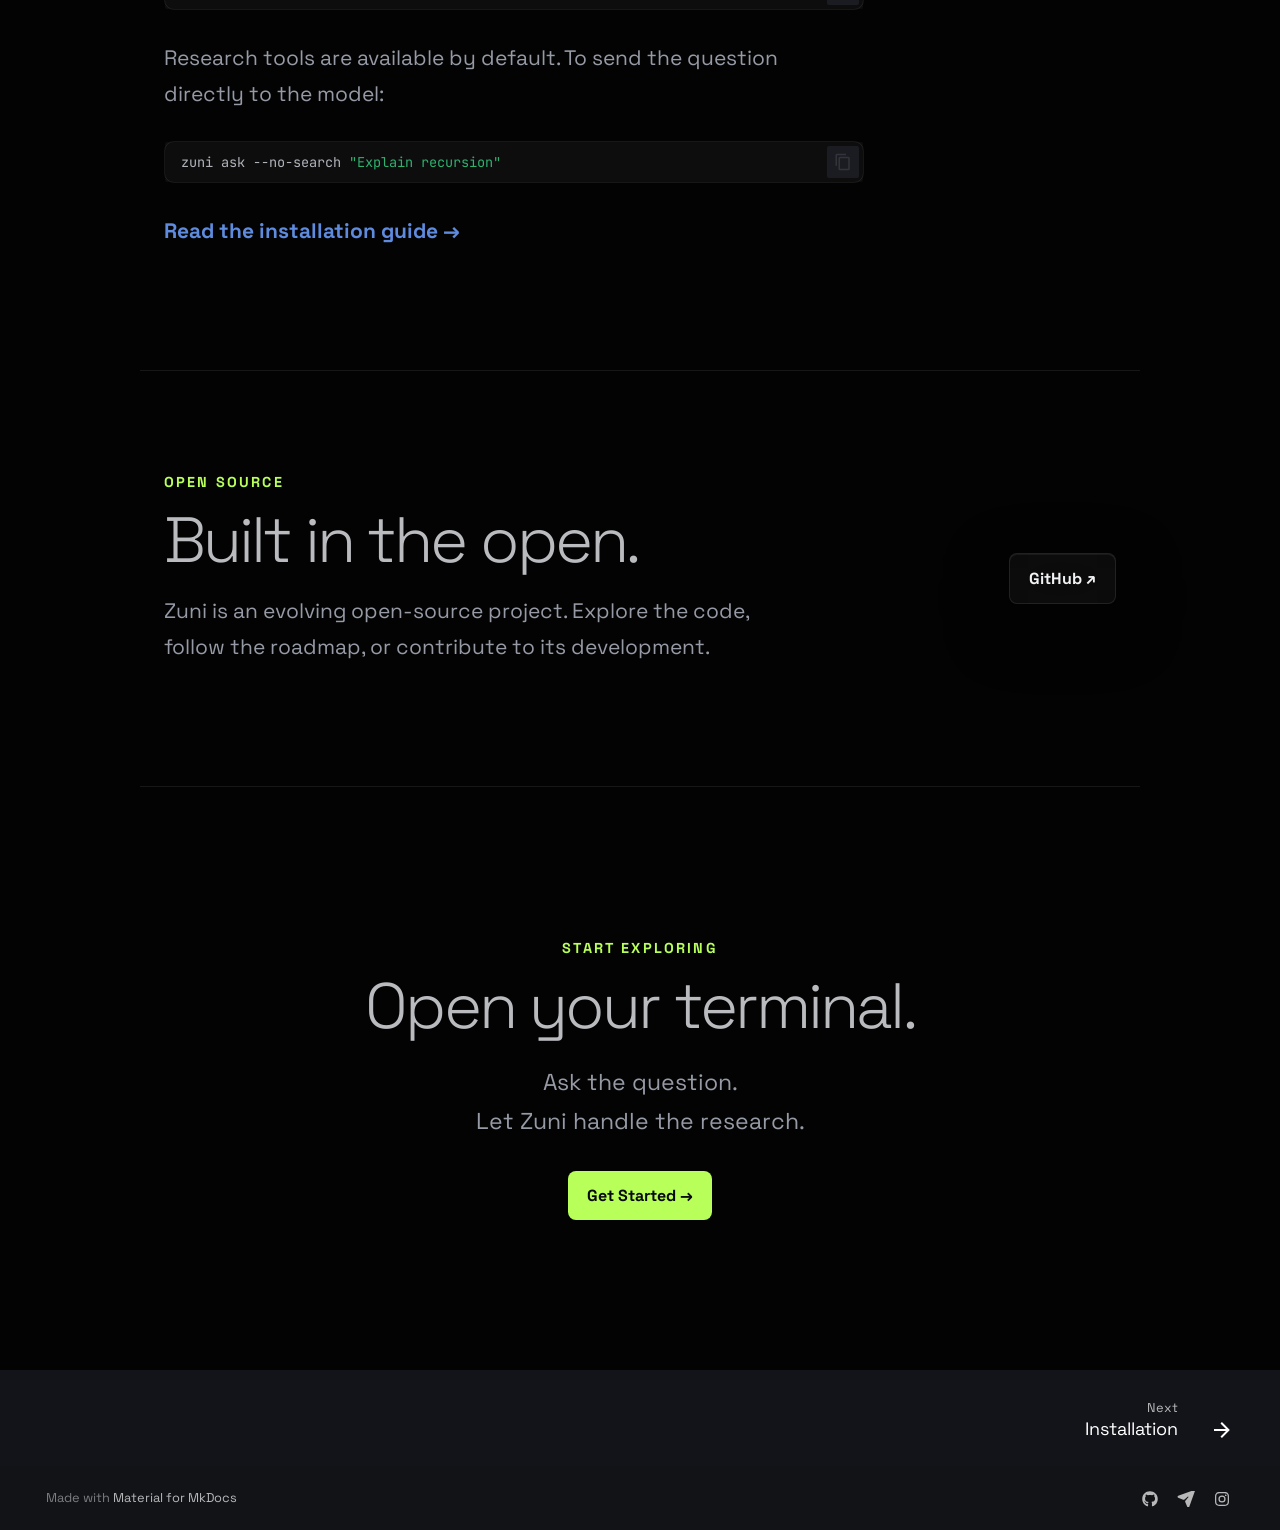
==== commit 4f633dc4: "Deployed 593610d with MkDocs version: 1.6.1" ====
--- a/index.html
+++ b/index.html
@@ -1200,6 +1200,8 @@
     
       <script src="assets/javascripts/bundle.d7400e89.min.js"></script>
       
+        <script src="javascripts/cloudflare.js"></script>
+      
     
   </body>
 </html>
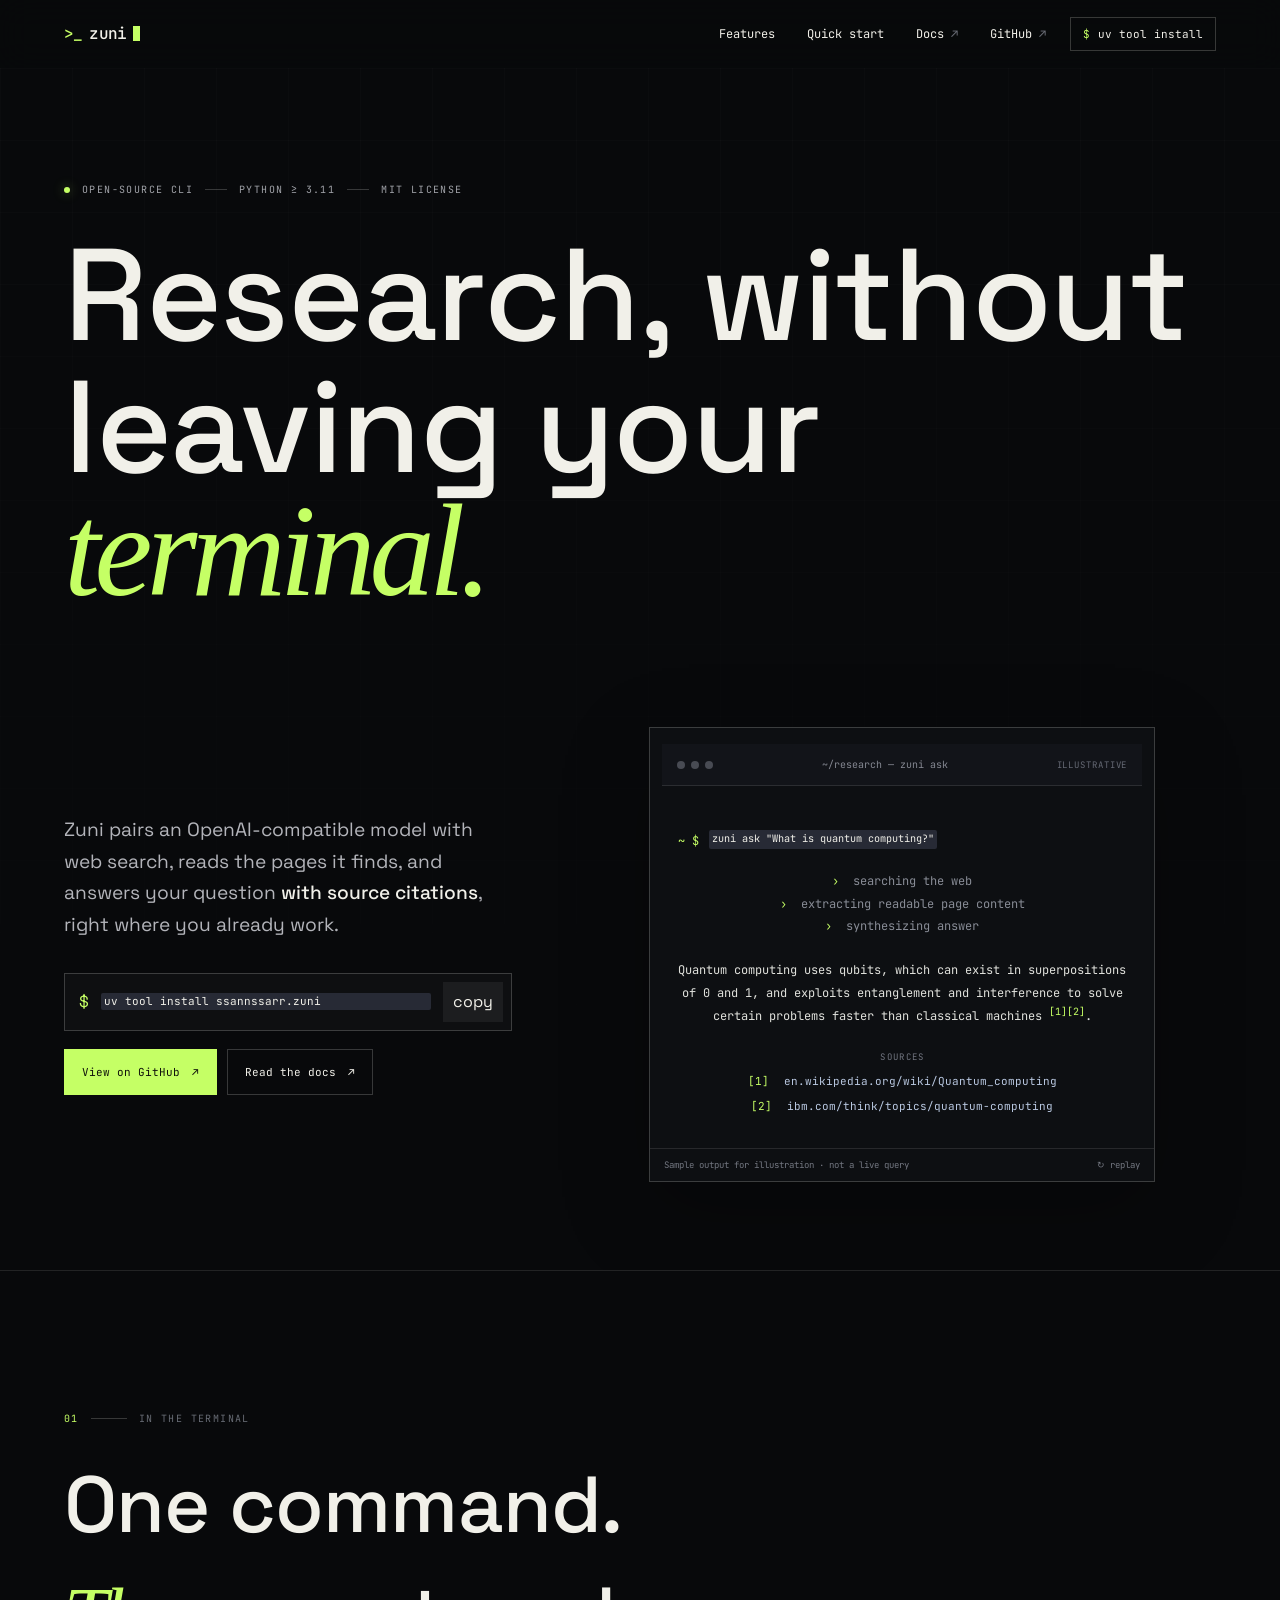
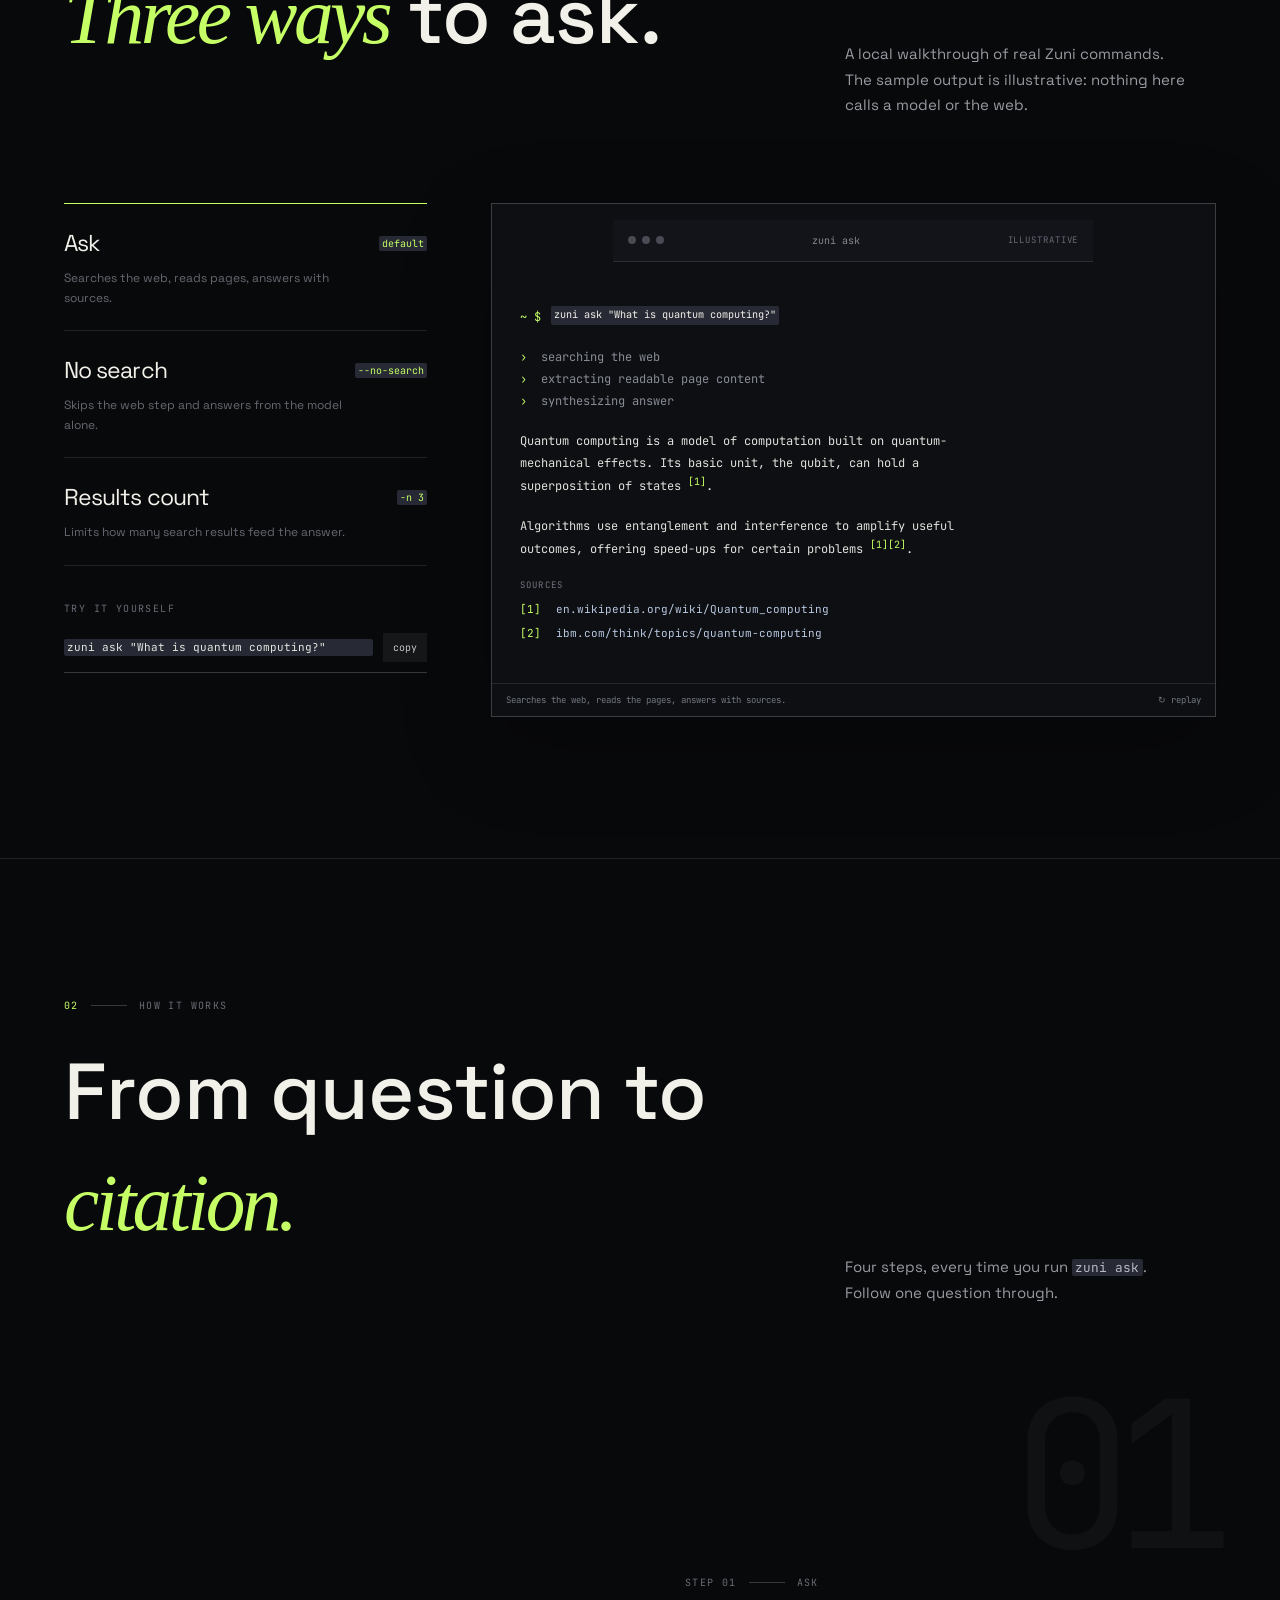
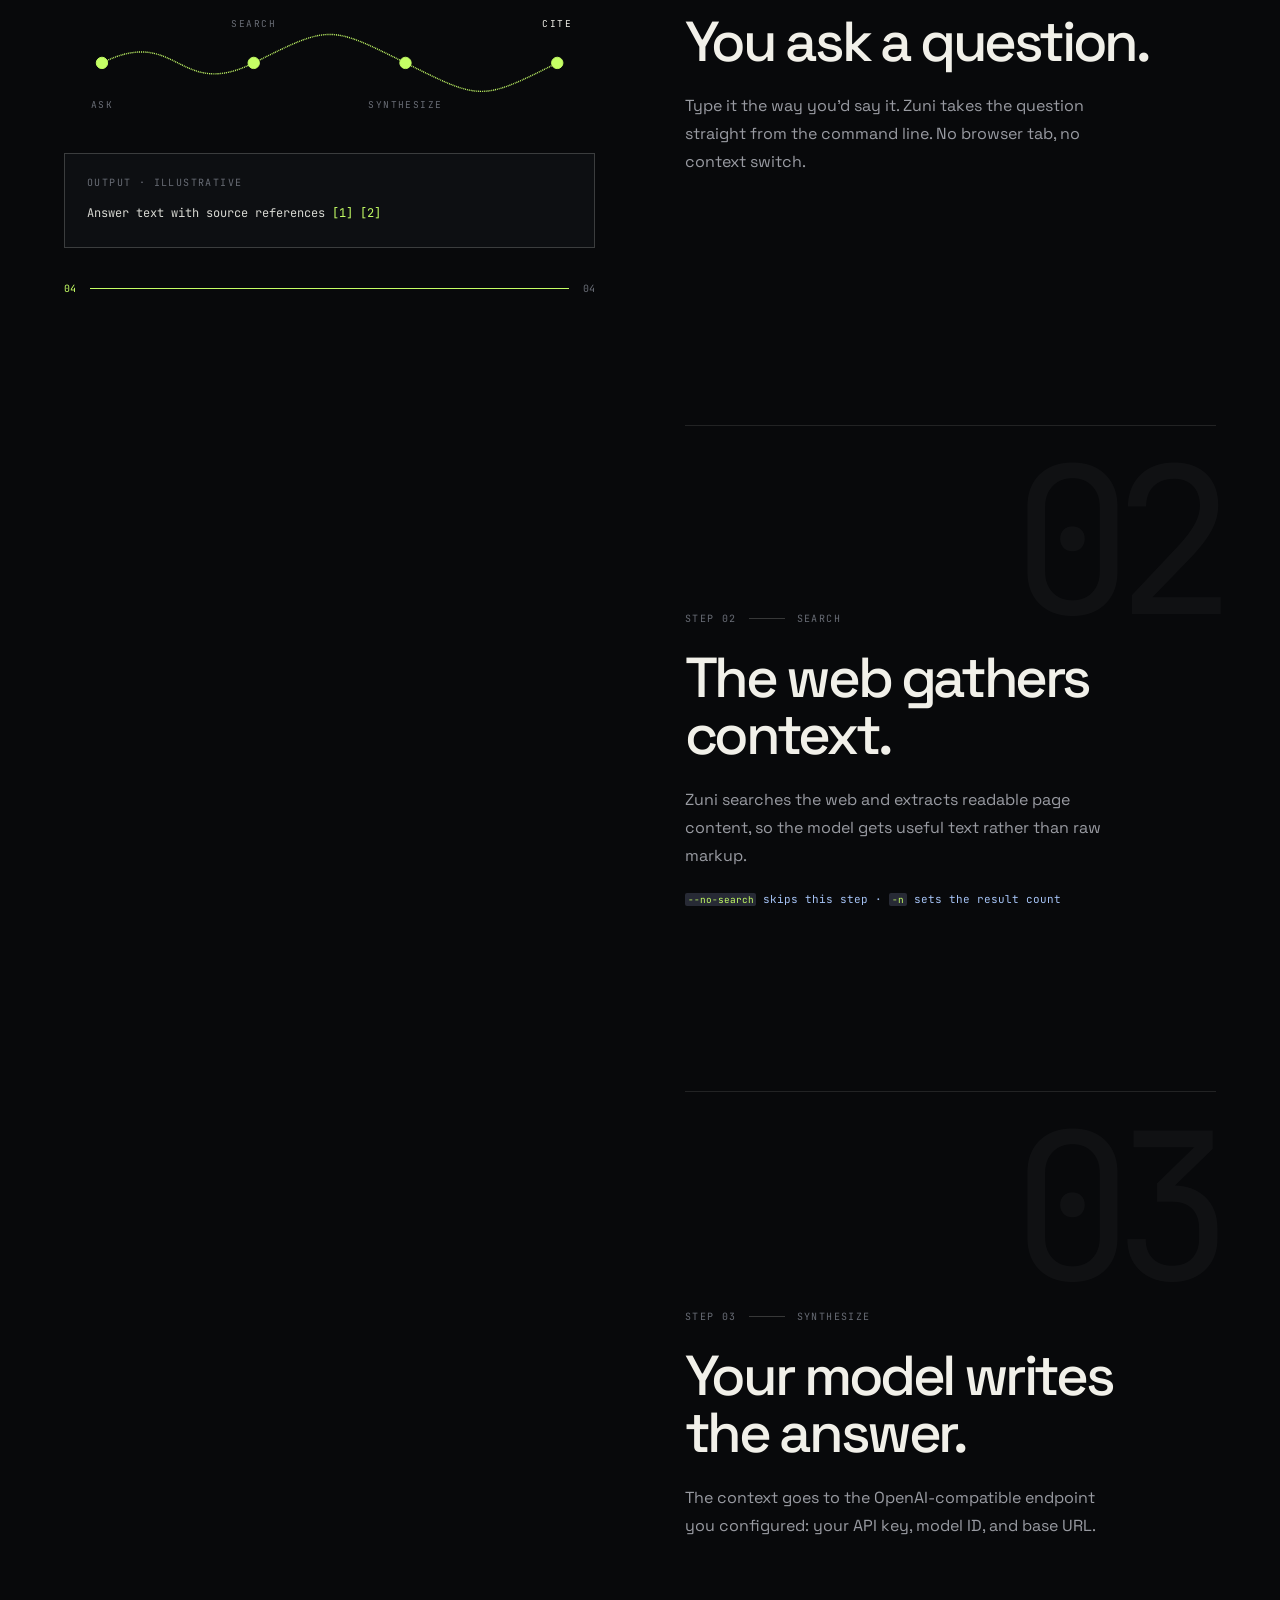
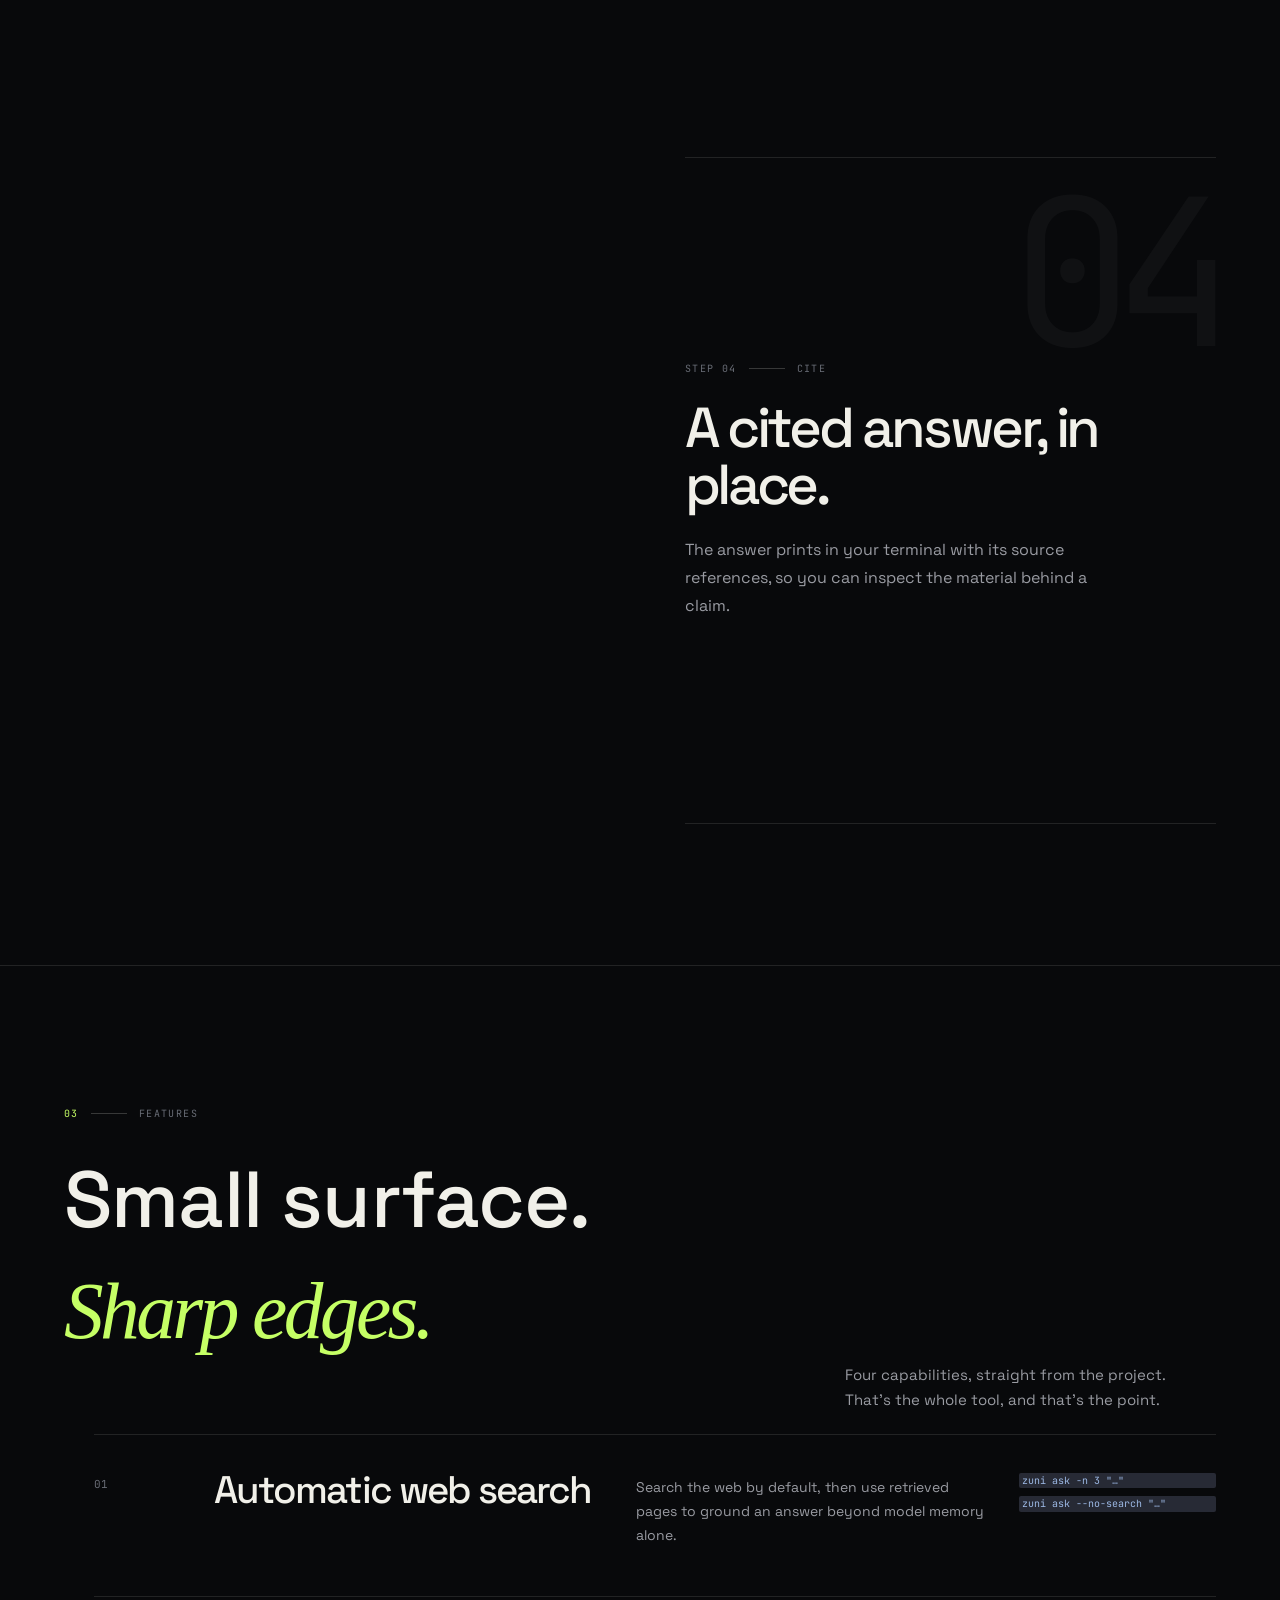
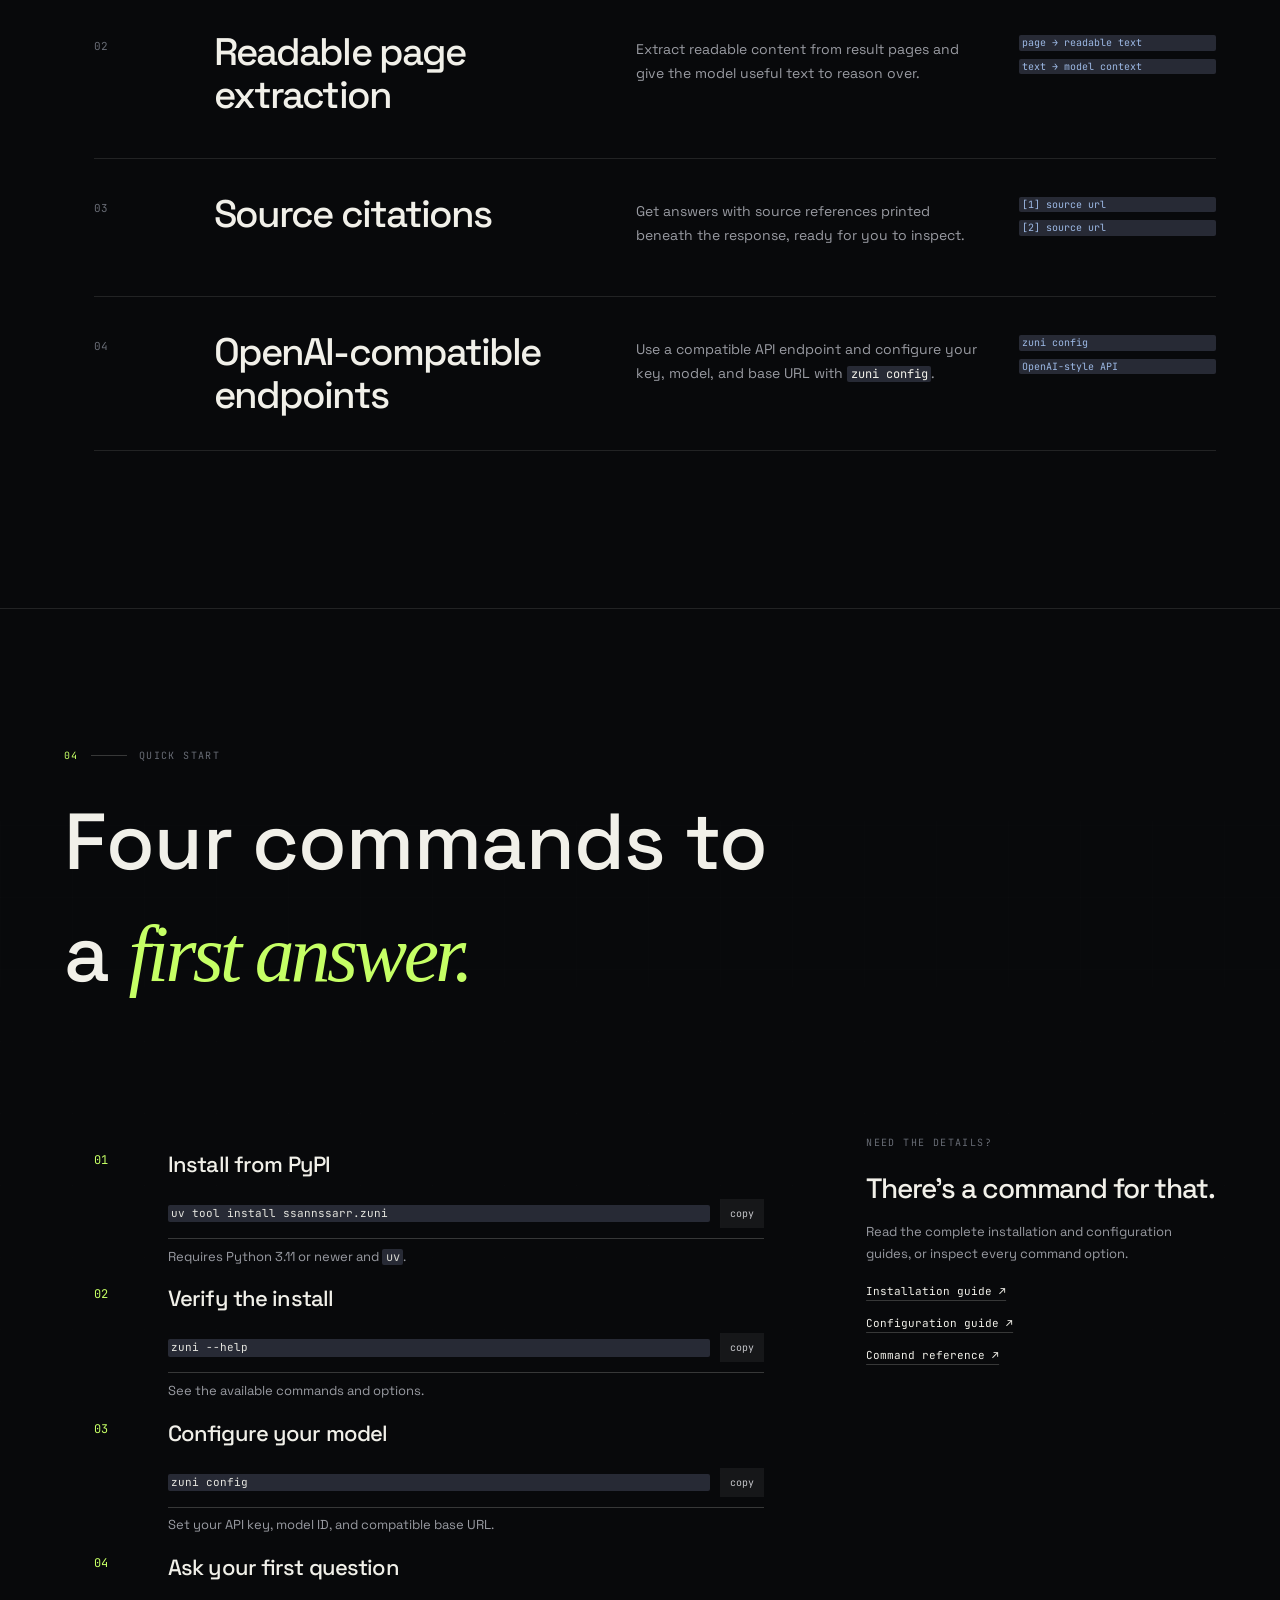
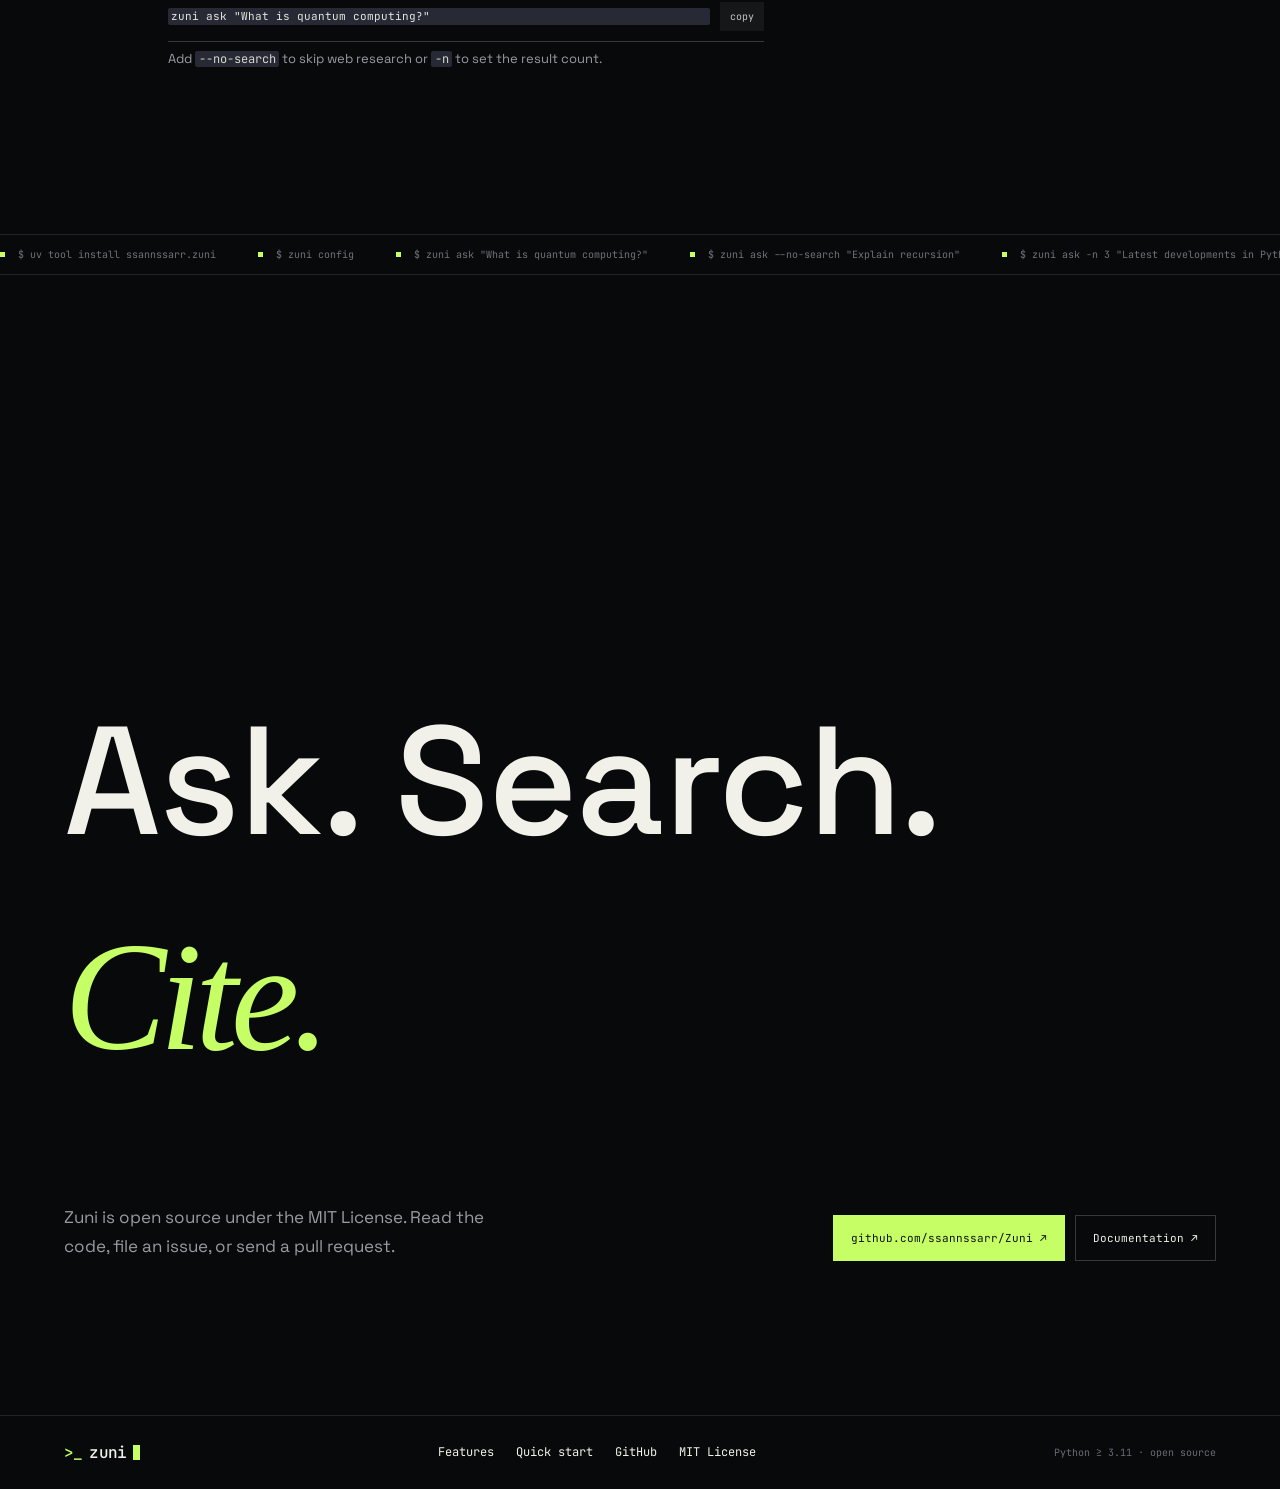
==== commit c4f9d2d3: "Deployed b26f247 with MkDocs version: 1.6.1" ====
--- a/index.html
+++ b/index.html
@@ -74,11 +74,6 @@
     <input class="md-toggle" data-md-toggle="search" type="checkbox" id="__search" autocomplete="off">
     <label class="md-overlay" for="__drawer"></label>
     <div data-md-component="skip">
-      
-        
-        <a href="#install-and-meet-zuni-in-one-command" class="md-skip">
-          Skip to content
-        </a>
       
     </div>
     <div data-md-component="announce">
@@ -369,8 +364,8 @@
       
       
       
-        <label class="md-nav__link md-nav__link--active" for="__toc">
-          
+      <a href="." class="md-nav__link md-nav__link--active">
+        
   
   
   <span class="md-ellipsis">
@@ -384,53 +379,7 @@
   
   
 
-          <span class="md-nav__icon md-icon"></span>
-        </label>
-      
-      <a href="." class="md-nav__link md-nav__link--active">
-        
-  
-  
-  <span class="md-ellipsis">
-    
-  
-    Home
-  
-
-    
-  </span>
-  
-  
-
-      </a>
-      
-        
-
-<nav class="md-nav md-nav--secondary" aria-label="Table of contents">
-  
-  
-  
-  
-    <label class="md-nav__title" for="__toc">
-      <span class="md-nav__icon md-icon"></span>
-      Table of contents
-    </label>
-    <ul class="md-nav__list" data-md-component="toc" data-md-scrollfix>
-      
-        <li class="md-nav__item">
-  <a href="#install-and-meet-zuni-in-one-command" class="md-nav__link">
-    <span class="md-ellipsis">
-      
-        Install and meet Zuni in one command.
-      
-    </span>
-  </a>
-  
-</li>
-      
-    </ul>
-  
-</nav>
+      </a>
       
     </li>
   
@@ -883,25 +832,6 @@
   
   
   
-    <label class="md-nav__title" for="__toc">
-      <span class="md-nav__icon md-icon"></span>
-      Table of contents
-    </label>
-    <ul class="md-nav__list" data-md-component="toc" data-md-scrollfix>
-      
-        <li class="md-nav__item">
-  <a href="#install-and-meet-zuni-in-one-command" class="md-nav__link">
-    <span class="md-ellipsis">
-      
-        Install and meet Zuni in one command.
-      
-    </span>
-  </a>
-  
-</li>
-      
-    </ul>
-  
 </nav>
                   </div>
                 </div>
@@ -922,157 +852,138 @@
   
 
 
-<div class="zuni-hero">
-
-  <div class="zuni-badge">
-    <span class="status-dot"></span>
-    CLI-FIRST AI RESEARCH ASSISTANT
-  </div>
-
-  <h1>
-    One Command.<br>
-    <span>Search. Reason. Answer.</span>
-  </h1>
-
-  <p class="hero-subtitle">
-    Zuni brings AI-assisted research to your terminal.
-    Ask a question, let the model use web tools when needed,
-    and get a concise answer with sources you can inspect.
-  </p>
-
-  <div class="hero-buttons">
-    <a href="getting-started/installation/" class="zuni-button primary">Get Started →</a>
-    <a href="https://github.com/ssannssarr/Zuni" class="zuni-button secondary">View on GitHub</a>
-  </div>
-
-</div>
-
-<div class="terminal-window">
-  <div class="terminal-header">
-    <div class="terminal-dots">
-      <span></span>
-      <span></span>
-      <span></span>
-    </div>
-    <div class="terminal-title">zuni</div>
-  </div>
-
-  <div class="terminal-body" markdown="1">
-
-<div class="highlight"><pre><span></span><code>$ zuni ask "What is quantum computing?"
-
-→ web_search: quantum computing
-→ extract_markdown: https://...
-
-Quantum computing uses quantum-mechanical phenomena
-to process information differently from classical
-computers. [1]
-
-Sources
-[1] Source title
-    https://...
-</code></pre></div>
-
-  </div>
-</div>
-
-<div class="section-intro">
-  <div class="section-label">WHY ZUNI</div>
-  <h2>Research without leaving<br>the terminal.</h2>
-  <p>
-    Zuni combines an OpenAI-compatible LLM client with
-    a small tool-calling agent and web research tools.
-  </p>
-</div>
-
-<div class="feature-grid">
-
-  <div class="feature-card">
-    <div class="feature-icon">⚡</div>
-    <h3>One Command</h3>
-    <p>Ask a question from the terminal and let Zuni manage the research workflow.</p>
-  </div>
-
-  <div class="feature-card">
-    <div class="feature-icon">⌕</div>
-    <h3>Web Research</h3>
-    <p>Search DuckDuckGo and read selected pages when a question needs factual or current information.</p>
-  </div>
-
-  <div class="feature-card">
-    <div class="feature-icon">◈</div>
-    <h3>Grounded Answers</h3>
-    <p>Sources are numbered and can be cited inline, making it easier to inspect the material behind an answer.</p>
-  </div>
-
-</div>
-
-<div class="section-intro">
-  <div class="section-label">THE FLOW</div>
-  <h2>From question to answer,<br>through tools.</h2>
-</div>
-
-<div class="flow">
-
-  <div class="flow-step">
-    <span class="flow-number">01</span>
-    <strong>Ask</strong>
-    <p>Write your question.</p>
-  </div>
-
-  <div class="flow-arrow">→</div>
-
-  <div class="flow-step">
-    <span class="flow-number">02</span>
-    <strong>Research</strong>
-    <p>The model can call search and page-reading tools.</p>
-  </div>
-
-  <div class="flow-arrow">→</div>
-
-  <div class="flow-step">
-    <span class="flow-number">03</span>
-    <strong>Answer</strong>
-    <p>Zuni returns a Markdown response with source references.</p>
-  </div>
-
-</div>
-
-<div class="code-section">
-<div class="section-label">GET STARTED</div>
-<h2 id="install-and-meet-zuni-in-one-command">Install and meet Zuni in one command.</h2>
-<div class="highlight"><pre><span></span><code>uv<span class="w"> </span>tool<span class="w"> </span>install<span class="w"> </span>ssannssarr.zuni
-</code></pre></div>
-<p>Then ask:</p>
-<div class="highlight"><pre><span></span><code>zuni<span class="w"> </span>ask<span class="w"> </span><span class="s2">"Explain how DNS works"</span>
-</code></pre></div>
-<p>Research tools are available by default. To send the question directly to the model:</p>
-<div class="highlight"><pre><span></span><code>zuni<span class="w"> </span>ask<span class="w"> </span>--no-search<span class="w"> </span><span class="s2">"Explain recursion"</span>
-</code></pre></div>
-<p><a href="getting-started/installation/" class="text-link">Read the installation guide →</a></p>
-</div>
-<div class="project-section">
-  <div>
-    <div class="section-label">OPEN SOURCE</div>
-    <h2>Built in the open.</h2>
-    <p>
-      Zuni is an evolving open-source project.
-      Explore the code, follow the roadmap,
-      or contribute to its development.
-    </p>
-  </div>
-
-  <a href="https://github.com/ssannssarr/Zuni" class="zuni-button secondary">GitHub ↗</a>
-</div>
-
-<div class="final-cta">
-  <div class="section-label">START EXPLORING</div>
-  <h2>Open your terminal.</h2>
-  <p>
-    Ask the question.<br>
-    Let Zuni handle the research.
-  </p>
-  <a href="getting-started/installation/" class="zuni-button primary">Get Started →</a>
+<div class="zuni-site" id="top">
+
+<header class="zuni-topbar">
+  <a class="zuni-wordmark" href="#top" aria-label="Zuni home"><span aria-hidden="true">&gt;_</span> zuni<span class="zuni-cursor" aria-hidden="true"></span></a>
+  <nav aria-label="Primary navigation" class="zuni-nav">
+    <a href="#features">Features</a>
+    <a href="#quick-start">Quick start</a>
+    <a href="https://ssannssarr.github.io/Zuni/">Docs <span aria-hidden="true">↗</span></a>
+    <a href="https://github.com/ssannssarr/Zuni">GitHub <span aria-hidden="true">↗</span></a>
+  </nav>
+  <button class="zuni-copy-top" data-copy="uv tool install ssannssarr.zuni"><span aria-hidden="true">$</span> <span data-copy-label>uv tool install</span></button>
+  <button class="zuni-menu-toggle" type="button" aria-expanded="false" aria-controls="zuni-mobile-nav" aria-label="Open menu"><span></span><span></span></button>
+</header>
+<nav id="zuni-mobile-nav" class="zuni-mobile-nav" aria-label="Mobile navigation" hidden>
+  <a href="#features">Features</a><a href="#quick-start">Quick start</a><a href="https://ssannssarr.github.io/Zuni/">Docs ↗</a><a href="https://github.com/ssannssarr/Zuni">GitHub ↗</a>
+</nav>
+
+<main id="zuni-main">
+<section class="zuni-hero" aria-labelledby="zuni-hero-title">
+  <div class="zuni-grid" aria-hidden="true"></div>
+  <div class="zuni-hero-inner">
+    <div class="zuni-eyebrow zuni-hero-eyebrow"><span class="zuni-live-dot"></span> OPEN-SOURCE CLI <span class="zuni-eyebrow-divider"></span> PYTHON ≥ 3.11 <span class="zuni-eyebrow-divider"></span> MIT LICENSE</div>
+    <h1 id="zuni-hero-title" class="zuni-display"><span class="zuni-reveal-line">Research, without</span><span class="zuni-reveal-line">leaving your <em>terminal.</em></span></h1>
+    <div class="zuni-hero-bottom">
+      <div class="zuni-hero-copy">
+        <p>Zuni pairs an OpenAI-compatible model with web search, reads the pages it finds, and answers your question <strong>with source citations</strong>, right where you already work.</p>
+        <div class="zuni-command-chip"><span class="zuni-prompt">$</span><code>uv tool install ssannssarr.zuni</code><button class="zuni-copy-button" data-copy="uv tool install ssannssarr.zuni" aria-label="Copy install command"><span data-copy-label>copy</span></button></div>
+        <div class="zuni-actions"><a class="zuni-button zuni-button-signal" href="https://github.com/ssannssarr/Zuni">View on GitHub <span aria-hidden="true">↗</span></a><a class="zuni-button zuni-button-outline" href="getting-started/installation/">Read the docs <span aria-hidden="true">↗</span></a></div>
+      </div>
+      <figure class="zuni-terminal zuni-hero-terminal" data-reveal>
+        <figcaption class="zuni-terminal-bar"><span class="zuni-window-dots" aria-hidden="true"><i></i><i></i><i></i></span><span class="zuni-terminal-title">~/research — zuni ask</span><span class="zuni-terminal-tag">ILLUSTRATIVE</span></figcaption>
+        <div class="zuni-terminal-body zuni-hero-output">
+          <div class="zuni-command-line"><span class="zuni-prompt">~ $</span> <code>zuni ask "What is quantum computing?"</code></div>
+          <div class="zuni-output-lines">
+            <p class="zuni-status"><span>›</span> searching the web</p>
+            <p class="zuni-status"><span>›</span> extracting readable page content</p>
+            <p class="zuni-status"><span>›</span> synthesizing answer</p>
+            <p class="zuni-answer">Quantum computing uses qubits, which can exist in superpositions of 0 and 1, and exploits entanglement and interference to solve certain problems faster than classical machines <sup>[1][2]</sup>.</p>
+            <p class="zuni-source-label">SOURCES</p>
+            <p class="zuni-source"><span>[1]</span> en.wikipedia.org/wiki/Quantum_computing</p>
+            <p class="zuni-source"><span>[2]</span> ibm.com/think/topics/quantum-computing</p>
+          </div>
+        </div>
+        <div class="zuni-terminal-footer"><span>Sample output for illustration · not a live query</span><button type="button" class="zuni-replay">↻ replay</button></div>
+      </figure>
+    </div>
+  </div>
+</section>
+
+<section class="zuni-section zuni-demo-section" aria-labelledby="zuni-demo-title">
+  <div class="zuni-section-head" data-reveal>
+    <div><div class="zuni-eyebrow"><span class="zuni-section-number">01</span><span class="zuni-rule"></span> IN THE TERMINAL</div><h2 id="zuni-demo-title" class="zuni-display">One command.<br><em>Three ways</em> to ask.</h2></div>
+    <p>A local walkthrough of real Zuni commands. The sample output is illustrative: nothing here calls a model or the web.</p>
+  </div>
+  <div class="zuni-demo-layout">
+    <div class="zuni-demo-tabs" role="tablist" aria-label="Example commands" aria-orientation="vertical">
+      <button class="zuni-demo-tab is-active" role="tab" id="zuni-tab-ask" aria-selected="true" aria-controls="zuni-panel-ask" tabindex="0" data-demo="ask"><span class="zuni-tab-title">Ask</span><code>default</code><small>Searches the web, reads pages, answers with sources.</small></button>
+      <button class="zuni-demo-tab" role="tab" id="zuni-tab-no-search" aria-selected="false" aria-controls="zuni-panel-no-search" tabindex="-1" data-demo="no-search"><span class="zuni-tab-title">No search</span><code>--no-search</code><small>Skips the web step and answers from the model alone.</small></button>
+      <button class="zuni-demo-tab" role="tab" id="zuni-tab-results" aria-selected="false" aria-controls="zuni-panel-results" tabindex="-1" data-demo="results"><span class="zuni-tab-title">Results count</span><code>-n 3</code><small>Limits how many search results feed the answer.</small></button>
+      <div class="zuni-demo-copy"><span class="zuni-eyebrow">TRY IT YOURSELF</span><div class="zuni-command-row"><code data-demo-command>zuni ask "What is quantum computing?"</code><button data-copy='zuni ask "What is quantum computing?"' aria-label="Copy example command"><span data-copy-label>copy</span></button></div></div>
+    </div>
+    <div class="zuni-demo-panel-wrap">
+      <section class="zuni-terminal zuni-demo-panel" id="zuni-panel-ask" role="tabpanel" aria-labelledby="zuni-tab-ask" data-panel="ask">
+        <figcaption class="zuni-terminal-bar"><span class="zuni-window-dots" aria-hidden="true"><i></i><i></i><i></i></span><span class="zuni-terminal-title">zuni ask</span><span class="zuni-terminal-tag">ILLUSTRATIVE</span></figcaption>
+        <div class="zuni-terminal-body"><div class="zuni-command-line"><span class="zuni-prompt">~ $</span> <code data-panel-command>zuni ask "What is quantum computing?"</code></div><div class="zuni-demo-output" data-output="ask"><p class="zuni-status"><span>›</span> searching the web</p><p class="zuni-status"><span>›</span> extracting readable page content</p><p class="zuni-status"><span>›</span> synthesizing answer</p><p class="zuni-answer">Quantum computing is a model of computation built on quantum-mechanical effects. Its basic unit, the qubit, can hold a superposition of states <sup>[1]</sup>.</p><p class="zuni-answer">Algorithms use entanglement and interference to amplify useful outcomes, offering speed-ups for certain problems <sup>[1][2]</sup>.</p><p class="zuni-source-label">SOURCES</p><p class="zuni-source"><span>[1]</span> en.wikipedia.org/wiki/Quantum_computing</p><p class="zuni-source"><span>[2]</span> ibm.com/think/topics/quantum-computing</p></div>
+        <div class="zuni-demo-output" data-output="no-search" hidden><p class="zuni-status"><span>›</span> web search skipped</p><p class="zuni-status"><span>›</span> synthesizing answer</p><p class="zuni-answer">Recursion is when a function solves a problem by calling itself on a smaller piece of it. Every recursive function needs a base case that stops the calls, and a step that moves toward it.</p><p class="zuni-answer">factorial(n) = n × factorial(n − 1), with factorial(0) = 1 as the base case.</p><p class="zuni-source-label">NO SOURCES</p><p class="zuni-note">Search was disabled for this illustrative example.</p></div>
+        <div class="zuni-demo-output" data-output="results" hidden><p class="zuni-status"><span>›</span> searching the web · 3 results</p><p class="zuni-status"><span>›</span> extracting readable page content</p><p class="zuni-status"><span>›</span> synthesizing answer</p><p class="zuni-answer">Recent CPython releases have focused on performance and concurrency, including free-threaded builds and an experimental JIT compiler <sup>[1][2]</sup>.</p><p class="zuni-source-label">SOURCES</p><p class="zuni-source"><span>[1]</span> docs.python.org/3/whatsnew/</p><p class="zuni-source"><span>[2]</span> peps.python.org/pep-0703/</p></div></div>
+        <div class="zuni-terminal-footer"><span data-demo-caption>Searches the web, reads the pages, answers with sources.</span><button type="button" class="zuni-replay">↻ replay</button></div>
+      </section>
+      <div class="zuni-mobile-copy"><div class="zuni-command-row"><code data-demo-command>zuni ask "What is quantum computing?"</code><button data-copy='zuni ask "What is quantum computing?"' aria-label="Copy example command"><span data-copy-label>copy</span></button></div></div>
+    </div>
+  </div>
+</section>
+
+<section class="zuni-section zuni-flow-section" aria-labelledby="zuni-flow-title">
+  <div class="zuni-section-head" data-reveal>
+    <div><div class="zuni-eyebrow"><span class="zuni-section-number">02</span><span class="zuni-rule"></span> HOW IT WORKS</div><h2 id="zuni-flow-title" class="zuni-display">From question to <em>citation.</em></h2></div>
+    <p>Four steps, every time you run <code>zuni ask</code>. Follow one question through.</p>
+  </div>
+  <div class="zuni-flow-layout" id="zuni-flow-track">
+    <div class="zuni-flow-visual" aria-hidden="true">
+      <div class="zuni-flow-sticky">
+        <svg class="zuni-flow-diagram" viewBox="0 0 560 120" role="presentation"><path d="M40 60 C120 20 120 100 200 60 S 280 20 360 60 S 440 100 520 60" class="zuni-flow-track"></path><path d="M40 60 C120 20 120 100 200 60 S 280 20 360 60 S 440 100 520 60" class="zuni-flow-progress"></path><g><circle cx="40" cy="60" r="6"></circle><text x="40" y="108">ASK</text></g><g><circle cx="200" cy="60" r="6"></circle><text x="200" y="22">SEARCH</text></g><g><circle cx="360" cy="60" r="6"></circle><text x="360" y="108">SYNTHESIZE</text></g><g><circle cx="520" cy="60" r="6"></circle><text x="520" y="22">CITE</text></g></svg>
+        <div class="zuni-flow-artifact" data-flow-artifact><div class="zuni-eyebrow">INPUT</div><p><span class="zuni-prompt">$</span> zuni ask "What is quantum computing?"</p></div>
+        <div class="zuni-flow-progress"><span data-flow-step>01</span><span class="zuni-progress-line"><i></i></span><span>04</span></div>
+      </div>
+    </div>
+    <div class="zuni-flow-steps">
+      <article class="zuni-flow-step is-active" data-flow-step-index="0"><span class="zuni-flow-big-number">01</span><div class="zuni-eyebrow">STEP 01 <span class="zuni-rule"></span> ASK</div><h3>You ask a question.</h3><p>Type it the way you'd say it. Zuni takes the question straight from the command line. No browser tab, no context switch.</p><div class="zuni-flow-mobile-artifact"><div class="zuni-eyebrow">INPUT</div><p><span class="zuni-prompt">$</span> zuni ask "What is quantum computing?"</p></div></article>
+      <article class="zuni-flow-step" data-flow-step-index="1"><span class="zuni-flow-big-number">02</span><div class="zuni-eyebrow">STEP 02 <span class="zuni-rule"></span> SEARCH</div><h3>The web gathers context.</h3><p>Zuni searches the web and extracts readable page content, so the model gets useful text rather than raw markup.</p><p class="zuni-flow-aside"><code>--no-search</code> skips this step · <code>-n</code> sets the result count</p><div class="zuni-flow-mobile-artifact"><div class="zuni-eyebrow">SEARCH → READABLE TEXT</div><p>search result <span>→</span> extracted page text</p></div></article>
+      <article class="zuni-flow-step" data-flow-step-index="2"><span class="zuni-flow-big-number">03</span><div class="zuni-eyebrow">STEP 03 <span class="zuni-rule"></span> SYNTHESIZE</div><h3>Your model writes the answer.</h3><p>The context goes to the OpenAI-compatible endpoint you configured: your API key, model ID, and base URL.</p><div class="zuni-flow-mobile-artifact"><div class="zuni-eyebrow">ZUNI CONFIG</div><p>API key <span>••••••••</span><br>model ID <span>&lt;your model&gt;</span><br>base URL <span>&lt;your endpoint&gt;</span></p></div></article>
+      <article class="zuni-flow-step" data-flow-step-index="3"><span class="zuni-flow-big-number">04</span><div class="zuni-eyebrow">STEP 04 <span class="zuni-rule"></span> CITE</div><h3>A cited answer, in place.</h3><p>The answer prints in your terminal with its source references, so you can inspect the material behind a claim.</p><div class="zuni-flow-mobile-artifact"><div class="zuni-eyebrow">OUTPUT · ILLUSTRATIVE</div><p>Answer text with source references <span>[1] [2]</span></p></div></article>
+    </div>
+  </div>
+</section>
+
+<section id="features" class="zuni-section zuni-features-section" aria-labelledby="zuni-features-title">
+  <div class="zuni-section-head" data-reveal>
+    <div><div class="zuni-eyebrow"><span class="zuni-section-number">03</span><span class="zuni-rule"></span> FEATURES</div><h2 id="zuni-features-title" class="zuni-display">Small surface.<br><em>Sharp edges.</em></h2></div>
+    <p>Four capabilities, straight from the project. That's the whole tool, and that's the point.</p>
+  </div>
+  <ol class="zuni-feature-list">
+    <li data-reveal><span class="zuni-feature-number">01</span><h3>Automatic web search</h3><p>Search the web by default, then use retrieved pages to ground an answer beyond model memory alone.</p><div class="zuni-feature-detail"><code>zuni ask -n 3 "…"</code><code>zuni ask --no-search "…"</code></div></li>
+    <li data-reveal><span class="zuni-feature-number">02</span><h3>Readable page extraction</h3><p>Extract readable content from result pages and give the model useful text to reason over.</p><div class="zuni-feature-detail"><code>page → readable text</code><code>text → model context</code></div></li>
+    <li data-reveal><span class="zuni-feature-number">03</span><h3>Source citations</h3><p>Get answers with source references printed beneath the response, ready for you to inspect.</p><div class="zuni-feature-detail"><code>[1] source url</code><code>[2] source url</code></div></li>
+    <li data-reveal><span class="zuni-feature-number">04</span><h3>OpenAI-compatible endpoints</h3><p>Use a compatible API endpoint and configure your key, model, and base URL with <code>zuni config</code>.</p><div class="zuni-feature-detail"><code>zuni config</code><code>OpenAI-style API</code></div></li>
+  </ol>
+</section>
+
+<section id="quick-start" class="zuni-section zuni-quickstart-section" aria-labelledby="zuni-quickstart-title">
+  <div class="zuni-grid zuni-grid-subtle" aria-hidden="true"></div>
+  <div class="zuni-section-head" data-reveal>
+    <div><div class="zuni-eyebrow"><span class="zuni-section-number">04</span><span class="zuni-rule"></span> QUICK START</div><h2 id="zuni-quickstart-title" class="zuni-display">Four commands to a <em>first answer.</em></h2></div>
+  </div>
+  <div class="zuni-quickstart-layout">
+    <ol class="zuni-quickstart-list">
+      <li data-reveal><span class="zuni-quickstart-number">01</span><div><h3>Install from PyPI</h3><div class="zuni-command-row"><code>uv tool install ssannssarr.zuni</code><button data-copy="uv tool install ssannssarr.zuni" aria-label="Copy install command"><span data-copy-label>copy</span></button></div><p>Requires Python 3.11 or newer and <code>uv</code>.</p></div></li>
+      <li data-reveal><span class="zuni-quickstart-number">02</span><div><h3>Verify the install</h3><div class="zuni-command-row"><code>zuni --help</code><button data-copy="zuni --help" aria-label="Copy help command"><span data-copy-label>copy</span></button></div><p>See the available commands and options.</p></div></li>
+      <li data-reveal><span class="zuni-quickstart-number">03</span><div><h3>Configure your model</h3><div class="zuni-command-row"><code>zuni config</code><button data-copy="zuni config" aria-label="Copy config command"><span data-copy-label>copy</span></button></div><p>Set your API key, model ID, and compatible base URL.</p></div></li>
+      <li data-reveal><span class="zuni-quickstart-number">04</span><div><h3>Ask your first question</h3><div class="zuni-command-row"><code>zuni ask "What is quantum computing?"</code><button data-copy='zuni ask "What is quantum computing?"' aria-label="Copy first query"><span data-copy-label>copy</span></button></div><p>Add <code>--no-search</code> to skip web research or <code>-n</code> to set the result count.</p></div></li>
+    </ol>
+    <aside class="zuni-quickstart-aside" data-reveal><span class="zuni-eyebrow">NEED THE DETAILS?</span><h3>There's a command for that.</h3><p>Read the complete installation and configuration guides, or inspect every command option.</p><a class="zuni-text-link" href="getting-started/installation/">Installation guide ↗</a><a class="zuni-text-link" href="getting-started/configuration/">Configuration guide ↗</a><a class="zuni-text-link" href="guide/commands/">Command reference ↗</a></aside>
+  </div>
+</section>
+
+<section class="zuni-closing" aria-labelledby="zuni-closing-title">
+  <div class="zuni-marquee" aria-hidden="true"><div><span>$ uv tool install ssannssarr.zuni</span><span>$ zuni config</span><span>$ zuni ask "What is quantum computing?"</span><span>$ zuni ask --no-search "Explain recursion"</span><span>$ zuni ask -n 3 "Latest developments in Python"</span><span>$ uv tool install ssannssarr.zuni</span><span>$ zuni config</span><span>$ zuni ask "What is quantum computing?"</span></div></div>
+  <div class="zuni-closing-inner"><h2 id="zuni-closing-title" class="zuni-display">Ask. Search.<br><em>Cite.</em></h2><div class="zuni-closing-bottom"><p>Zuni is open source under the MIT License. Read the code, file an issue, or send a pull request.</p><div class="zuni-actions"><a class="zuni-button zuni-button-signal" href="https://github.com/ssannssarr/Zuni">github.com/ssannssarr/Zuni ↗</a><a class="zuni-button zuni-button-outline" href="https://ssannssarr.github.io/Zuni/">Documentation ↗</a></div></div></div>
+  <footer class="zuni-footer"><a class="zuni-wordmark" href="#top"><span aria-hidden="true">&gt;_</span> zuni<span class="zuni-cursor" aria-hidden="true"></span></a><nav aria-label="Footer navigation"><a href="#features">Features</a><a href="#quick-start">Quick start</a><a href="https://github.com/ssannssarr/Zuni">GitHub</a><a href="https://github.com/ssannssarr/Zuni/blob/main/LICENSE">MIT License</a></nav><span>Python ≥ 3.11 · open source</span></footer>
+</section>
+</main>
+<div class="zuni-toast" role="status" aria-live="polite"></div>
 </div>
 
 
@@ -1202,6 +1113,8 @@
       
         <script src="javascripts/cloudflare.js"></script>
       
+        <script src="javascripts/home.js"></script>
+      
     
   </body>
 </html>
--- a/stylesheets/home.css
+++ b/stylesheets/home.css
@@ -1,542 +1,185 @@
-:root {
-  --zuni-bg: #08090c;
-  --zuni-surface: #101217;
-  --zuni-border: rgba(255, 255, 255, 0.09);
-  --zuni-text: #f2f3f5;
-  --zuni-muted: #969aa5;
-  --zuni-accent: #b8ff5a;
-}
+/* Zuni homepage: editorial terminal aesthetic, adapted from the approved React design. */
+:root{--z-bg:#08090b;--z-panel:#0d0f12;--z-bar:#121419;--z-fg:#f1f0e9;--z-muted:#999ba2;--z-faint:#686c75;--z-signal:#c5ff65;--z-flag:#a9c8ff;--z-line:rgba(244,245,240,.11);--z-line-strong:rgba(244,245,240,.2);--z-display:Space Grotesk,Inter,system-ui,sans-serif;--z-mono:"JetBrains Mono",ui-monospace,monospace;--z-serif:Georgia,"Times New Roman",serif}
+body:has(.zuni-site),body:has(.zuni-site) .md-main{background:var(--z-bg)!important;color:var(--z-fg)}
+body:has(.zuni-site) .md-header,body:has(.zuni-site) .md-tabs,body:has(.zuni-site) .md-footer{display:none!important}
+body:has(.zuni-site) .md-main__inner{max-width:none;margin:0}
+body:has(.zuni-site) .md-content,body:has(.zuni-site) .md-content__inner{max-width:none;margin:0!important;padding:0!important}
+body:has(.zuni-site) .md-content__inner:before{display:none}
+body:has(.zuni-site) .md-typeset{font-size:16px;line-height:1.6;color:var(--z-fg)}
+body:has(.zuni-site) .md-typeset h1,body:has(.zuni-site) .md-typeset h2,body:has(.zuni-site) .md-typeset h3{color:var(--z-fg);font-weight:500}
+body:has(.zuni-site) .md-typeset a{color:inherit}
+.zuni-site{position:relative;isolation:isolate;overflow:clip;background:var(--z-bg);color:var(--z-fg);font-family:var(--z-display);font-size:16px;line-height:1.55}
+.zuni-site *{box-sizing:border-box}
+.zuni-site a{text-decoration:none}
+.zuni-site button{font:inherit;color:inherit;cursor:pointer}
+.zuni-site code,.zuni-site pre{font-family:var(--z-mono)}
+.zuni-topbar{position:sticky;top:0;z-index:100;display:flex;align-items:center;justify-content:space-between;gap:24px;min-height:68px;padding:0 clamp(20px,5vw,72px);border-bottom:1px solid transparent;background:rgba(8,9,11,.78);backdrop-filter:blur(16px);-webkit-backdrop-filter:blur(16px);transition:border-color .3s}
+.zuni-topbar.is-scrolled{border-color:var(--z-line)}
+.zuni-wordmark{display:inline-flex;align-items:center;gap:7px;white-space:nowrap;font:500 16px var(--z-mono);letter-spacing:-.05em;color:var(--z-fg)!important}
+.zuni-wordmark>span:first-child,.zuni-prompt{color:var(--z-signal)}
+.zuni-cursor{width:7px;height:15px;background:var(--z-signal);animation:zuni-blink 1s steps(2,start) infinite}
+@keyframes zuni-blink{to{visibility:hidden}}
+.zuni-nav{display:flex;align-items:center;gap:clamp(16px,2.5vw,34px);margin-left:auto}
+.zuni-nav a,.zuni-footer nav a{font:12px var(--z-mono);color:#b0b1b7;transition:color .2s}
+.zuni-nav a:hover,.zuni-footer nav a:hover{color:var(--z-signal)}
+.zuni-nav a span{color:var(--z-faint)}
+.zuni-copy-top{display:flex;align-items:center;gap:8px;padding:9px 12px;border:1px solid var(--z-line-strong);background:transparent;font:11px var(--z-mono)!important;white-space:nowrap;transition:border-color .2s,background .2s}
+.zuni-copy-top>span:first-child{color:var(--z-signal)}
+.zuni-copy-top:hover,.zuni-copy-top.is-copied{border-color:var(--z-signal);background:rgba(197,255,101,.08)}
+.zuni-menu-toggle,.zuni-mobile-nav{display:none}
+.zuni-hero{position:relative;min-height:calc(100vh - 68px);padding:clamp(74px,9vw,132px) clamp(20px,5vw,72px) 72px;overflow:hidden}
+.zuni-grid{position:absolute;inset:0;pointer-events:none;opacity:.35;background-image:linear-gradient(rgba(255,255,255,.045) 1px,transparent 1px),linear-gradient(90deg,rgba(255,255,255,.045) 1px,transparent 1px);background-size:72px 72px;mask-image:linear-gradient(to bottom,black,transparent 92%)}
+.zuni-grid-subtle{opacity:.2}
+.zuni-hero-inner,.zuni-section-head,.zuni-demo-layout,.zuni-flow-layout,.zuni-quickstart-layout,.zuni-closing-inner{position:relative;max-width:1400px;margin-inline:auto}
+.zuni-eyebrow{display:flex;align-items:center;gap:12px;color:var(--z-faint);font:10px var(--z-mono);letter-spacing:.14em;text-transform:uppercase}
+.zuni-hero-eyebrow{flex-wrap:wrap;color:#a1a3a9}
+.zuni-live-dot{width:6px;height:6px;border-radius:50%;background:var(--z-signal);box-shadow:0 0 12px rgba(197,255,101,.4)}
+.zuni-eyebrow-divider{width:22px;height:1px;background:var(--z-line-strong)}
+.zuni-display{margin:0;font-size:clamp(52px,8.5vw,132px);font-weight:500;line-height:.98;letter-spacing:-.075em}
+.zuni-display em{font-family:var(--z-serif);font-weight:400;letter-spacing:-.045em;color:var(--z-signal)}
+.zuni-hero h1{margin:38px 0 0;font-size:clamp(58px,10.2vw,148px);line-height:.94}
+.zuni-reveal-line{display:block;overflow:hidden;padding-bottom:.07em}
+.zuni-reveal-line:first-child{animation:zuni-rise .8s cubic-bezier(.22,1,.36,1) both}
+.zuni-reveal-line:nth-child(2){animation:zuni-rise .9s .12s cubic-bezier(.22,1,.36,1) both}
+@keyframes zuni-rise{from{transform:translateY(42%);opacity:0}to{transform:translateY(0);opacity:1}}
+.zuni-hero-bottom{display:grid;grid-template-columns:minmax(250px,5fr) minmax(0,7fr);align-items:center;gap:clamp(36px,6vw,90px);margin-top:clamp(52px,7vw,100px)}
+.zuni-hero-copy>p{max-width:440px;margin:0;color:#b3b4ba;font-size:clamp(16px,1.5vw,20px);line-height:1.65}
+.zuni-hero-copy>p strong{font-weight:500;color:var(--z-fg)}
+.zuni-command-chip{display:flex;align-items:center;gap:12px;max-width:460px;min-width:0;margin-top:32px;padding:8px 8px 8px 14px;border:1px solid var(--z-line-strong);background:rgba(255,255,255,.025)}
+.zuni-command-chip code{flex:1;min-width:0;overflow:auto;white-space:nowrap;font-size:11px;color:var(--z-fg)}
+.zuni-copy-button,.zuni-command-row button{flex:none;padding:8px 10px;border:0;background:rgba(255,255,255,.06);font:10px var(--z-mono);color:#c5c6ca;transition:background .2s,color .2s}
+.zuni-copy-button:hover,.zuni-command-row button:hover{background:var(--z-signal);color:#111}
+.zuni-actions{display:flex;flex-wrap:wrap;gap:10px;margin-top:18px}
+.zuni-button{display:inline-flex;align-items:center;justify-content:center;gap:12px;min-height:46px;padding:0 17px;border:1px solid transparent;font:11px var(--z-mono);transition:transform .25s,border-color .25s,background .25s,color .25s}
+.zuni-button:hover{transform:translateY(-2px)}
+.zuni-button-signal{background:var(--z-signal);color:#10120b!important}
+.zuni-button-signal:hover{background:#e0ffad}
+.zuni-button-outline{border-color:var(--z-line-strong);background:transparent;color:var(--z-fg)!important}
+.zuni-button-outline:hover{border-color:var(--z-fg)}
+.zuni-terminal{min-width:0;overflow:hidden;border:1px solid var(--z-line-strong);background:var(--z-panel);box-shadow:0 28px 80px rgba(0,0,0,.25)}
+.zuni-terminal-bar{display:flex;align-items:center;gap:14px;min-height:42px;padding:0 15px;border-bottom:1px solid var(--z-line);background:var(--z-bar)}
+.zuni-window-dots{display:flex;gap:6px}
+.zuni-window-dots i{width:8px;height:8px;border-radius:50%;background:#484b53}
+.zuni-terminal-title{flex:1;overflow:hidden;text-align:center;text-overflow:ellipsis;white-space:nowrap;font:10px var(--z-mono);color:#858892}
+.zuni-terminal-tag{font:9px var(--z-mono);letter-spacing:.1em;color:#656974;white-space:nowrap}
+.zuni-terminal-body{padding:clamp(16px,2.4vw,28px);font:12px/1.85 var(--z-mono);overflow-wrap:anywhere}
+.zuni-command-line{display:flex;gap:10px;align-items:flex-start;margin-bottom:18px;color:var(--z-fg)}
+.zuni-command-line code{color:var(--z-fg);overflow-wrap:anywhere}
+.zuni-output-lines{padding-left:0}
+.zuni-status{margin:0;color:#888c96}
+.zuni-status span{color:var(--z-signal);padding-right:7px}
+.zuni-answer{max-width:64ch;margin:22px 0 0;color:#e0e1dc;line-height:1.9}
+.zuni-answer sup{color:var(--z-signal);font-size:10px}
+.zuni-source-label{margin:24px 0 8px;color:#727680;font:9px var(--z-mono);letter-spacing:.14em}
+.zuni-source{margin:4px 0;color:#b9c8e1;font-size:11px;overflow-wrap:anywhere}
+.zuni-source span{color:var(--z-signal);padding-right:8px}
+.zuni-note{color:#7c8089;font-style:italic}
+.zuni-terminal-footer{display:flex;align-items:center;justify-content:space-between;gap:14px;padding:10px 14px;border-top:1px solid var(--z-line);font:9px var(--z-mono);color:#737781}
+.zuni-replay{border:0;background:transparent;font:10px var(--z-mono);color:#9699a1;white-space:nowrap}
+.zuni-replay:hover{color:var(--z-signal)}
+.zuni-section{position:relative;padding:clamp(84px,11vw,150px) clamp(20px,5vw,72px);border-top:1px solid var(--z-line)}
+.zuni-section-head{display:grid;grid-template-columns:minmax(0,8fr) minmax(220px,4fr);align-items:end;gap:38px}
+.zuni-section-number{color:var(--z-signal)}
+.zuni-rule{display:inline-block;width:36px;height:1px;background:var(--z-line-strong)}
+.zuni-section-head h2{margin-top:24px;font-size:clamp(42px,6.2vw,88px)}
+.zuni-section-head>p{max-width:340px;margin:0 0 5px;color:var(--z-muted);font-size:15px;line-height:1.7}
+.zuni-demo-layout{display:grid;grid-template-columns:minmax(240px,4fr) minmax(0,8fr);gap:clamp(32px,5vw,72px);margin-top:80px}
+.zuni-demo-tabs{display:flex;flex-direction:column}
+.zuni-demo-tab{position:relative;display:grid;grid-template-columns:1fr auto;gap:8px 16px;padding:22px 0;border:0;border-top:1px solid var(--z-line);background:transparent;text-align:left;color:#777b84}
+.zuni-demo-tab:last-of-type{border-bottom:1px solid var(--z-line)}
+.zuni-demo-tab:before{content:"";position:absolute;top:-1px;left:0;width:0;height:1px;background:var(--z-signal);transition:width .4s}
+.zuni-demo-tab.is-active:before{width:100%}
+.zuni-demo-tab.is-active{color:var(--z-fg)}
+.zuni-tab-title{font-size:23px;letter-spacing:-.04em}
+.zuni-demo-tab>code{align-self:center;color:var(--z-signal);font-size:10px}
+.zuni-demo-tab small{grid-column:1/-1;max-width:290px;color:#858892;font-size:12px;line-height:1.6}
+.zuni-demo-copy{margin-top:36px}
+.zuni-demo-copy>.zuni-eyebrow{margin-bottom:8px}
+.zuni-command-row{display:flex;align-items:center;gap:10px;min-width:0;padding:10px 0;border-bottom:1px solid var(--z-line-strong)}
+.zuni-command-row code{flex:1;min-width:0;overflow-x:auto;white-space:nowrap;font-size:11px;color:#e5e5df}
+.zuni-demo-panel{height:100%}
+.zuni-demo-panel[hidden],.zuni-demo-output[hidden]{display:none!important}
+.zuni-demo-panel .zuni-terminal-body{min-height:405px}
+.zuni-demo-output .zuni-answer{margin-top:17px}
+.zuni-demo-output .zuni-source-label{margin-top:18px}
+.zuni-mobile-copy{display:none}
+.zuni-flow-layout{display:grid;grid-template-columns:minmax(0,1fr) minmax(0,1fr);gap:clamp(42px,7vw,100px);margin-top:50px}
+.zuni-flow-visual{min-width:0}
+.zuni-flow-sticky{position:sticky;top:90px;display:flex;flex-direction:column;justify-content:center;gap:34px;min-height:calc(100vh - 120px)}
+.zuni-flow-diagram{width:100%;overflow:visible}
+.zuni-flow-track{fill:none;stroke:var(--z-line-strong);stroke-width:1;stroke-dasharray:2 6}
+.zuni-flow-progress{fill:none;stroke:var(--z-signal);stroke-width:1.5;stroke-dasharray:1;stroke-dashoffset:1;transition:stroke-dashoffset .15s}
+.zuni-flow-diagram circle{fill:var(--z-panel);stroke:var(--z-line-strong);stroke-width:1;transition:fill .3s,stroke .3s}
+.zuni-flow-diagram g.is-active circle,.zuni-flow-diagram g.is-done circle{fill:var(--z-signal);stroke:var(--z-signal)}
+.zuni-flow-diagram text{font:10px var(--z-mono);letter-spacing:1.5px;text-anchor:middle;fill:#696d76}
+.zuni-flow-diagram g.is-active text{fill:var(--z-fg)}
+.zuni-flow-artifact,.zuni-flow-mobile-artifact{padding:22px;border:1px solid var(--z-line-strong);background:var(--z-panel);font:12px/1.8 var(--z-mono);color:#d7d8d2}
+.zuni-flow-artifact .zuni-eyebrow,.zuni-flow-mobile-artifact .zuni-eyebrow{margin-bottom:14px}
+.zuni-flow-artifact p,.zuni-flow-mobile-artifact p{margin:0;overflow-wrap:anywhere}
+.zuni-flow-artifact p span:not(.zuni-prompt),.zuni-flow-mobile-artifact p span:not(.zuni-prompt){color:var(--z-signal)}
+.zuni-flow-progress{display:flex;align-items:center;gap:14px;font:10px var(--z-mono);color:#676b74}
+.zuni-flow-progress>span:first-child{color:var(--z-signal)}
+.zuni-progress-line{height:1px;flex:1;background:var(--z-line);overflow:hidden}
+.zuni-progress-line i{display:block;width:25%;height:100%;background:var(--z-signal);transition:width .4s}
+.zuni-flow-steps{min-width:0}
+.zuni-flow-step{position:relative;display:flex;min-height:74vh;flex-direction:column;justify-content:center;padding:64px 0;border-bottom:1px solid var(--z-line);isolation:isolate}
+.zuni-flow-step:first-child{padding-top:30px}
+.zuni-flow-big-number{position:absolute;top:12px;right:0;z-index:-1;color:rgba(255,255,255,.035);font:clamp(120px,16vw,220px)/1 var(--z-mono);letter-spacing:-.1em}
+.zuni-flow-step .zuni-eyebrow{margin-bottom:24px}
+.zuni-flow-step h3{max-width:520px;margin:0;font-size:clamp(34px,4.4vw,58px);line-height:1.02;letter-spacing:-.06em;font-weight:500}
+.zuni-flow-step>p{max-width:420px;margin:22px 0 0;color:var(--z-muted);font-size:16px;line-height:1.75}
+.zuni-flow-aside{font:11px var(--z-mono)!important;color:#a5c3f5!important}
+.zuni-flow-aside code{color:var(--z-signal)}
+.zuni-flow-mobile-artifact{display:none;margin-top:25px}
+.zuni-feature-list{max-width:1400px;margin:80px auto 0;padding:0;list-style:none}
+.zuni-feature-list li{position:relative;display:grid;grid-template-columns:.7fr 3fr 2.7fr 1.5fr;align-items:start;gap:28px;padding:34px 0;border-top:1px solid var(--z-line)}
+.zuni-feature-list li:last-child{border-bottom:1px solid var(--z-line)}
+.zuni-feature-list li:before{content:"";position:absolute;top:-1px;left:0;width:0;height:1px;background:var(--z-signal);transition:width .6s}
+.zuni-feature-list li:hover:before{width:100%}
+.zuni-feature-number{padding-top:8px;font:11px var(--z-mono);color:var(--z-faint)}
+.zuni-feature-list h3{margin:0;font-size:clamp(22px,3vw,39px);line-height:1.1;letter-spacing:-.05em;font-weight:500;transition:transform .3s}
+.zuni-feature-list li:hover h3{transform:translateX(5px)}
+.zuni-feature-list p{margin:3px 0 0;color:var(--z-muted);font-size:14px;line-height:1.7}
+.zuni-feature-list p code{color:var(--z-fg);font-size:12px}
+.zuni-feature-detail{display:flex;flex-direction:column;gap:8px;padding-top:4px}
+.zuni-feature-detail code{font-size:10px;color:#9db9e5;overflow-wrap:anywhere}
+.zuni-quickstart-section{overflow:hidden}
+.zuni-quickstart-section>.zuni-grid{mask-image:linear-gradient(to bottom,transparent,black 20%,transparent)}
+.zuni-quickstart-layout{display:grid;grid-template-columns:minmax(0,8fr) minmax(240px,4fr);gap:clamp(44px,8vw,120px);margin-top:72px}
+.zuni-quickstart-list{margin:0;padding:0;list-style:none}
+.zuni-quickstart-list li{display:grid;grid-template-columns:54px minmax(0,1fr);gap:20px;margin-bottom:32px}
+.zuni-quickstart-number{padding-top:4px;font:12px var(--z-mono);color:var(--z-signal)}
+.zuni-quickstart-list h3,.zuni-quickstart-aside h3{margin:0 0 8px;font-size:22px;letter-spacing:-.04em;font-weight:500}
+.zuni-quickstart-list .zuni-command-row{max-width:660px}
+.zuni-quickstart-list p,.zuni-quickstart-aside p{margin:12px 0 0;color:var(--z-muted);font-size:13px;line-height:1.7}
+.zuni-quickstart-list p code{color:#d6d7d0;font-size:12px}
+.zuni-quickstart-aside{align-self:start;position:sticky;top:100px;padding-top:4px}
+.zuni-quickstart-aside h3{margin-top:18px;font-size:28px}
+.zuni-text-link{display:block;width:max-content;max-width:100%;margin-top:18px;color:var(--z-fg)!important;font:11px var(--z-mono);text-decoration:underline!important;text-decoration-color:var(--z-line-strong)!important;text-underline-offset:5px}
+.zuni-text-link:hover{color:var(--z-signal)!important;text-decoration-color:var(--z-signal)!important}
+.zuni-closing{border-top:1px solid var(--z-line)}
+.zuni-marquee{overflow:hidden;padding:13px 0;border-bottom:1px solid var(--z-line);white-space:nowrap}
+.zuni-marquee>div{display:flex;gap:42px;width:max-content;animation:zuni-marquee 42s linear infinite;font:10px var(--z-mono);color:#6e727b}
+.zuni-marquee>div span:before{content:"";display:inline-block;width:5px;height:5px;margin-right:13px;vertical-align:middle;background:var(--z-signal)}
+@keyframes zuni-marquee{to{transform:translateX(-50%)}}
+.zuni-closing-inner{padding:clamp(85px,12vw,170px) clamp(20px,5vw,72px)}
+.zuni-closing-inner h2{font-size:clamp(64px,12vw,160px)}
+.zuni-closing-bottom{display:flex;align-items:end;justify-content:space-between;gap:32px;margin-top:62px}
+.zuni-closing-bottom>p{max-width:420px;margin:0;color:var(--z-muted);font-size:17px;line-height:1.7}
+.zuni-closing-bottom .zuni-actions{justify-content:flex-end;margin:0}
+.zuni-footer{display:flex;align-items:center;justify-content:space-between;gap:24px;padding:26px clamp(20px,5vw,72px);border-top:1px solid var(--z-line)}
+.zuni-footer nav{display:flex;flex-wrap:wrap;gap:22px}
+.zuni-footer>span{font:10px var(--z-mono);color:var(--z-faint)}
+.zuni-toast{position:fixed;right:20px;bottom:20px;z-index:200;padding:11px 15px;background:var(--z-signal);color:#111;font:11px var(--z-mono);opacity:0;transform:translateY(8px);pointer-events:none;transition:opacity .2s,transform .2s}
+.zuni-toast.is-visible{opacity:1;transform:translateY(0)}
+[data-reveal]{opacity:0;transform:translateY(20px);transition:opacity .8s cubic-bezier(.22,1,.36,1),transform .8s cubic-bezier(.22,1,.36,1)}
+[data-reveal].is-visible{opacity:1;transform:translateY(0)}
+.zuni-site a:focus-visible,.zuni-site button:focus-visible{outline:2px solid var(--z-signal);outline-offset:4px}
+@media(max-width:900px){.zuni-nav{gap:14px}.zuni-nav a{font-size:11px}.zuni-topbar{gap:16px}.zuni-copy-top{display:none}.zuni-hero-bottom{grid-template-columns:1fr;gap:44px}.zuni-hero-copy{max-width:620px}.zuni-hero-terminal{max-width:850px}.zuni-section-head{grid-template-columns:1fr;gap:20px}.zuni-section-head>p{max-width:500px}.zuni-demo-layout{grid-template-columns:1fr;gap:28px}.zuni-demo-tabs{display:grid;grid-template-columns:repeat(3,minmax(0,1fr));gap:10px}.zuni-demo-tab{align-content:start;border:1px solid var(--z-line);padding:15px}.zuni-demo-tab:last-of-type{border-bottom:1px solid var(--z-line)}.zuni-demo-tab:before{top:auto;bottom:-1px}.zuni-demo-tab small{display:none}.zuni-demo-copy{display:none}.zuni-flow-layout{grid-template-columns:1fr}.zuni-flow-visual{display:none}.zuni-flow-step{min-height:auto;padding:60px 0}.zuni-flow-step:first-child{padding-top:30px}.zuni-flow-mobile-artifact{display:block}.zuni-feature-list li{grid-template-columns:40px minmax(0,1fr) minmax(0,1fr);gap:18px}.zuni-feature-detail{grid-column:2/-1;flex-direction:row;flex-wrap:wrap;gap:8px 20px}.zuni-quickstart-layout{grid-template-columns:1fr}.zuni-quickstart-aside{position:static;padding:28px 0 0;border-top:1px solid var(--z-line)}.zuni-closing-bottom{align-items:flex-start;flex-direction:column}.zuni-closing-bottom .zuni-actions{justify-content:flex-start}.zuni-footer{flex-wrap:wrap}.zuni-footer nav{order:3;width:100%}}
+@media(max-width:640px){.zuni-topbar{min-height:60px;padding-inline:20px}.zuni-nav{display:none}.zuni-menu-toggle{display:flex;flex-direction:column;justify-content:center;gap:5px;width:38px;height:38px;border:1px solid var(--z-line-strong);background:transparent}.zuni-menu-toggle span{display:block;width:15px;height:1px;margin-inline:auto;background:var(--z-fg)}.zuni-mobile-nav:not([hidden]){position:sticky;top:60px;z-index:99;display:flex;flex-direction:column;padding:8px 20px 16px;border-bottom:1px solid var(--z-line);background:rgba(8,9,11,.96)}.zuni-mobile-nav a{padding:13px 0;border-bottom:1px solid var(--z-line);font:12px var(--z-mono)}.zuni-mobile-nav a:last-child{border:0}.zuni-hero{min-height:auto;padding:78px 20px 66px}.zuni-hero h1{margin-top:30px;font-size:clamp(49px,12.5vw,78px);letter-spacing:-.08em}.zuni-hero-eyebrow{gap:8px;font-size:8px}.zuni-eyebrow-divider{width:12px}.zuni-hero-bottom{margin-top:42px;gap:35px}.zuni-hero-copy>p{font-size:16px}.zuni-command-chip{gap:8px;margin-top:24px;padding-left:10px}.zuni-command-chip code{font-size:9px}.zuni-actions{gap:8px}.zuni-button{min-height:44px;padding-inline:12px;font-size:10px}.zuni-terminal-bar{gap:8px;padding-inline:10px}.zuni-terminal-tag{font-size:8px}.zuni-terminal-body{padding:15px;font-size:10px}.zuni-terminal-footer{font-size:8px}.zuni-section{padding:78px 20px}.zuni-section-head h2{font-size:clamp(40px,10vw,60px)}.zuni-section-head>p{font-size:14px}.zuni-demo-layout{margin-top:42px}.zuni-demo-tabs{gap:6px}.zuni-demo-tab{padding:12px 9px}.zuni-tab-title{font-size:15px}.zuni-demo-tab>code{font-size:8px;overflow-wrap:anywhere}.zuni-demo-panel .zuni-terminal-body{min-height:390px}.zuni-demo-panel .zuni-terminal-tag{display:none}.zuni-demo-panel .zuni-terminal-title{text-align:left}.zuni-demo-panel .zuni-terminal-footer{align-items:flex-start}.zuni-mobile-copy{display:block;margin-top:16px}.zuni-flow-step{padding:52px 0}.zuni-flow-step h3{font-size:36px}.zuni-flow-big-number{font-size:115px}.zuni-feature-list{margin-top:48px}.zuni-feature-list li{grid-template-columns:28px minmax(0,1fr);gap:12px;padding:24px 0}.zuni-feature-list h3{font-size:26px}.zuni-feature-list p,.zuni-feature-detail{grid-column:2}.zuni-feature-detail{flex-direction:column}.zuni-quickstart-layout{margin-top:44px}.zuni-quickstart-list li{grid-template-columns:30px minmax(0,1fr);gap:12px}.zuni-quickstart-list h3{font-size:19px}.zuni-quickstart-list .zuni-command-row code{font-size:9px}.zuni-quickstart-list .zuni-command-row button{padding:7px;font-size:9px}.zuni-closing-inner{padding:80px 20px}.zuni-closing-inner h2{font-size:clamp(60px,14vw,94px)}.zuni-closing-bottom{margin-top:36px}.zuni-closing-bottom>p{font-size:15px}.zuni-footer{padding:22px 20px}.zuni-footer nav{gap:14px}.zuni-footer nav a,.zuni-footer>span{font-size:9px}}
+@media(prefers-reduced-motion:reduce){.zuni-site *, .zuni-site *:before,.zuni-site *:after{animation-duration:.01ms!important;animation-iteration-count:1!important;scroll-behavior:auto!important;transition-duration:.01ms!important}[data-reveal]{opacity:1;transform:none}.zuni-reveal-line,.zuni-marquee>div{animation:none!important}}
 
-/* ---------- Hero ---------- */
-.zuni-hero {
-  min-height: 650px;
-  display: flex;
-  flex-direction: column;
-  align-items: center;
-  justify-content: center;
-  text-align: center;
-  padding: 80px 24px 100px;
-  background:
-    radial-gradient(circle at 50% 20%, rgba(184, 255, 90, 0.10), transparent 35%),
-    var(--zuni-bg);
-}
-
-.zuni-badge {
-  display: inline-flex;
-  align-items: center;
-  gap: 8px;
-  padding: 7px 13px;
-  border: 1px solid var(--zuni-border);
-  border-radius: 999px;
-  color: var(--zuni-muted);
-  font-size: 0.72rem;
-  font-weight: 700;
-  letter-spacing: 0.12em;
-}
-
-.status-dot {
-  width: 7px;
-  height: 7px;
-  border-radius: 50%;
-  background: var(--zuni-accent);
-  box-shadow: 0 0 12px rgba(184, 255, 90, 0.7);
-}
-
-.zuni-hero h1 {
-  max-width: 900px;
-  margin: 28px 0 20px;
-  font-size: clamp(3.5rem, 9vw, 7rem);
-  line-height: 0.92;
-  letter-spacing: -0.065em;
-  font-weight: 800;
-}
-
-.zuni-hero h1 span {
-  color: var(--zuni-accent);
-}
-
-.hero-subtitle {
-  max-width: 650px;
-  margin: 0 auto;
-  color: var(--zuni-muted);
-  font-size: 1.15rem;
-  line-height: 1.7;
-}
-
-.hero-buttons {
-  display: flex;
-  flex-wrap: wrap;
-  justify-content: center;
-  gap: 12px;
-  margin-top: 34px;
-}
-
-/* ---------- Buttons ---------- */
-.zuni-button {
-  display: inline-block;
-  padding: 12px 19px;
-  border-radius: 8px;
-  font-weight: 700;
-  text-decoration: none !important;
-  transition: transform 0.2s ease, opacity 0.2s ease;
-}
-
-.zuni-button:hover {
-  transform: translateY(-2px);
-  opacity: 0.9;
-}
-
-.zuni-button.primary {
-  color: #08090c;
-  background: var(--zuni-accent);
-}
-
-.zuni-button.secondary {
-  color: var(--zuni-text);
-  border: 1px solid var(--zuni-border);
-  background: rgba(255, 255, 255, 0.03);
-}
-
-/* ---------- Terminal ---------- */
-.terminal-window {
-  position: relative;
-  z-index: 2;
-  max-width: 850px;
-  margin: -45px auto 120px;
-  border: 1px solid var(--zuni-border);
-  border-radius: 12px;
-  overflow: hidden;
-  background: #0d0f13;
-  box-shadow: 0 30px 80px rgba(0, 0, 0, 0.45);
-}
-
-.terminal-header {
-  position: relative;
-  display: flex;
-  align-items: center;
-  height: 42px;
-  padding: 0 16px;
-  border-bottom: 1px solid var(--zuni-border);
-  background: #13161c;
-}
-
-.terminal-dots {
-  display: flex;
-  gap: 6px;
-}
-
-.terminal-dots span {
-  width: 9px;
-  height: 9px;
-  border-radius: 50%;
-  background: #454952;
-}
-
-.terminal-title {
-  position: absolute;
-  left: 50%;
-  transform: translateX(-50%);
-  color: #777c87;
-  font-size: 0.75rem;
-}
-
-.terminal-body {
-  padding: 28px;
-  text-align: left;
-}
-
-.terminal-body pre,
-.terminal-body .highlight {
-  margin: 0 !important;
-  background: transparent !important;
-  box-shadow: none !important;
-}
-
-/* ---------- Sections ---------- */
-.section-intro,
-.code-section,
-.project-section,
-.final-cta {
-  max-width: 1000px;
-  margin: 0 auto;
-  padding: 100px 24px;
-}
-
-.section-label {
-  margin-bottom: 14px;
-  color: var(--zuni-accent);
-  font-size: 0.72rem;
-  font-weight: 800;
-  letter-spacing: 0.15em;
-}
-
-.section-intro h2,
-.code-section h2,
-.project-section h2,
-.final-cta h2 {
-  margin: 0 0 18px;
-  font-size: clamp(2.2rem, 5vw, 4rem);
-  line-height: 1;
-  letter-spacing: -0.045em;
-}
-
-.section-intro p,
-.code-section p,
-.project-section p {
-  max-width: 620px;
-  color: var(--zuni-muted);
-  font-size: 1.05rem;
-  line-height: 1.7;
-}
-
-/* ---------- Features ---------- */
-.feature-grid {
-  display: grid;
-  grid-template-columns: repeat(3, 1fr);
-  gap: 14px;
-  max-width: 1000px;
-  margin: 0 auto;
-  padding: 0 24px;
-}
-
-.feature-card {
-  padding: 28px;
-  border: 1px solid var(--zuni-border);
-  border-radius: 12px;
-  background: var(--zuni-surface);
-}
-
-.feature-icon {
-  margin-bottom: 25px;
-  font-size: 1.5rem;
-}
-
-.feature-card h3 {
-  margin-bottom: 10px;
-}
-
-.feature-card p {
-  margin: 0;
-  color: var(--zuni-muted);
-  line-height: 1.6;
-}
-
-/* ---------- Flow ---------- */
-.flow {
-  display: flex;
-  align-items: center;
-  justify-content: center;
-  gap: 20px;
-  max-width: 1000px;
-  margin: 0 auto;
-  padding: 0 24px;
-}
-
-.flow-step {
-  flex: 1;
-  padding: 25px;
-  border: 1px solid var(--zuni-border);
-  border-radius: 12px;
-  background: var(--zuni-surface);
-}
-
-.flow-number {
-  display: block;
-  margin-bottom: 25px;
-  color: var(--zuni-accent);
-  font-size: 0.75rem;
-  font-weight: 800;
-}
-
-.flow-step strong {
-  display: block;
-  margin-bottom: 7px;
-  font-size: 1.2rem;
-}
-
-.flow-step p {
-  margin: 0;
-  color: var(--zuni-muted);
-}
-
-.flow-arrow {
-  color: var(--zuni-muted);
-  font-size: 1.5rem;
-}
-
-/* ---------- Code section ---------- */
-.code-section {
-  margin-top: 60px;
-}
-
-.code-section pre {
-  max-width: 700px;
-  margin: 30px 0 !important;
-  border: 1px solid var(--zuni-border);
-  border-radius: 10px;
-}
-
-.text-link {
-  color: var(--zuni-accent);
-  font-weight: 700;
-  text-decoration: none;
-}
-
-/* ---------- Open source / CTA ---------- */
-.project-section {
-  display: flex;
-  align-items: center;
-  justify-content: space-between;
-  gap: 40px;
-  border-top: 1px solid var(--zuni-border);
-  border-bottom: 1px solid var(--zuni-border);
-}
-
-.final-cta {
-  padding-top: 150px;
-  padding-bottom: 150px;
-  text-align: center;
-}
-
-.final-cta p {
-  margin: 25px auto 30px;
-  color: var(--zuni-muted);
-  font-size: 1.15rem;
-  line-height: 1.7;
-}
-
-/* ---------- Mobile ---------- */
-@media screen and (max-width: 768px) {
-  .zuni-hero {
-    min-height: 580px;
-    padding-top: 60px;
-  }
-
-  .zuni-hero h1 {
-    font-size: clamp(3rem, 15vw, 5rem);
-  }
-
-  .terminal-window {
-    margin-left: 15px;
-    margin-right: 15px;
-  }
-
-  .feature-grid {
-    grid-template-columns: 1fr;
-  }
-
-  .flow {
-    flex-direction: column;
-  }
-
-  .flow-step {
-    width: 100%;
-  }
-
-  .flow-arrow {
-    transform: rotate(90deg);
-  }
-
-  .project-section {
-    flex-direction: column;
-    align-items: flex-start;
-  }
-}
-
-/* ---------- Laptop / full-width fix ---------- */
-.md-main__inner:has(.zuni-hero) {
-  max-width: none;
-  margin: 0;
-}
-
-.md-content:has(.zuni-hero) {
-  max-width: none;
-}
-
-.md-content__inner:has(.zuni-hero) {
-  margin: 0 !important;
-  padding: 0 !important;
-}
-
-.md-content__inner:has(.zuni-hero)::before {
-  display: none;
-}
-
-@media screen and (min-width: 769px) {
-  .zuni-hero {
-    min-height: 82vh;
-  }
-}
-
-/* ---------- Light mode ---------- */
-[data-md-color-scheme="default"] {
-  --zuni-bg: #fafaf7;
-  --zuni-surface: #ffffff;
-  --zuni-border: rgba(0, 0, 0, 0.10);
-  --zuni-text: #111111;
-  --zuni-muted: #5b606b;
-  --zuni-accent: #3f8f00;
-}
-
-[data-md-color-scheme="default"] .zuni-hero {
-  background:
-    radial-gradient(circle at 50% 20%, rgba(63, 143, 0, 0.12), transparent 35%),
-    var(--zuni-bg);
-}
-
-[data-md-color-scheme="default"] .zuni-button.primary {
-  color: #ffffff;
-}
-
-[data-md-color-scheme="default"] .zuni-button.secondary {
-  background: rgba(0, 0, 0, 0.03);
-}
-
-/* terminal stays dark in both modes */
-.terminal-body code,
-.terminal-body .highlight span {
-  color: #e6e8ec !important;
-}
-
-/* smooth theme switch */
-.zuni-hero,
-.feature-card,
-.flow-step,
-.zuni-button {
-  transition: background 0.3s ease, border-color 0.3s ease, color 0.3s ease;
-}
-
-/* ================= Near-black + glass blur ================= */
-:root,
-[data-md-color-scheme="slate"] {
-  --zuni-bg: #030303;
-  --zuni-surface: rgba(255, 255, 255, 0.04);
-  --zuni-border: rgba(255, 255, 255, 0.08);
-
-  --md-default-bg-color: #030303;
-  --md-default-bg-color--light: rgba(3, 3, 3, 0.7);
-  --md-code-bg-color: rgba(255, 255, 255, 0.04);
-}
-
-body,
-.md-main {
-  background: #030303;
-}
-
-/* blurred glow orbs behind home */
-.zuni-hero {
-  position: relative;
-  overflow: hidden;
-  background: #030303;
-}
-
-.zuni-hero::before,
-.zuni-hero::after {
-  content: "";
-  position: absolute;
-  z-index: 0;
-  border-radius: 50%;
-  filter: blur(110px);
-  pointer-events: none;
-}
-
-.zuni-hero::before {
-  width: 420px;
-  height: 420px;
-  top: -80px;
-  left: 12%;
-  background: rgba(184, 255, 90, 0.22);
-}
-
-.zuni-hero::after {
-  width: 360px;
-  height: 360px;
-  bottom: -60px;
-  right: 10%;
-  background: rgba(90, 160, 255, 0.16);
-}
-
-.zuni-hero > * {
-  position: relative;
-  z-index: 1;
-}
-
-/* glass header */
-.md-header,
-.md-tabs {
-  background: rgba(3, 3, 3, 0.55) !important;
-  -webkit-backdrop-filter: blur(18px) saturate(160%);
-  backdrop-filter: blur(18px) saturate(160%);
-  border-bottom: 1px solid var(--zuni-border);
-  box-shadow: none;
-}
-
-/* glass cards */
-.feature-card,
-.flow-step,
-.terminal-window,
-.zuni-badge,
-.zuni-button.secondary {
-  background: rgba(255, 255, 255, 0.04);
-  -webkit-backdrop-filter: blur(20px) saturate(150%);
-  backdrop-filter: blur(20px) saturate(150%);
-  border: 1px solid rgba(255, 255, 255, 0.09);
-  box-shadow:
-    inset 0 1px 0 rgba(255, 255, 255, 0.06),
-    0 20px 60px rgba(0, 0, 0, 0.5);
-}
-
-.terminal-header {
-  background: rgba(255, 255, 255, 0.03);
-}
-
-.feature-card:hover,
-.flow-step:hover {
-  border-color: rgba(184, 255, 90, 0.35);
-  background: rgba(255, 255, 255, 0.06);
-}
-
-.feature-card,
-.flow-step {
-  transition: border-color 0.25s ease, background 0.25s ease, transform 0.25s ease;
-}
-
-.feature-card:hover {
-  transform: translateY(-4px);
-}
-
-/* ================= Mobile drawer + header ================= */
-@media screen and (max-width: 76.1875em) {
-  .md-nav--primary,
-  .md-nav--primary .md-nav,
-  .md-sidebar--primary {
-    background: rgba(3, 3, 3, 0.72) !important;
-    -webkit-backdrop-filter: blur(24px) saturate(160%);
-    backdrop-filter: blur(24px) saturate(160%);
-  }
-
-  .md-nav--primary .md-nav__title {
-    background: rgba(255, 255, 255, 0.04) !important;
-    color: var(--zuni-text);
-    border-bottom: 1px solid var(--zuni-border);
-  }
-
-  .md-nav--primary .md-nav__title[for="__drawer"] {
-    background: rgba(3, 3, 3, 0.6) !important;
-  }
-
-  .md-nav__link--active,
-  .md-nav__item .md-nav__link:hover {
-    color: var(--zuni-accent) !important;
-  }
-
-  .md-overlay {
-    background: rgba(0, 0, 0, 0.6);
-    -webkit-backdrop-filter: blur(6px);
-    backdrop-filter: blur(6px);
-  }
-
-  .md-header {
-    background: rgba(3, 3, 3, 0.6) !important;
-  }
-}
+/* Replay affordance and animated research path. */
+.zuni-flow-progress{stroke-dasharray:1}
+.zuni-terminal.zuni-replaying .zuni-output-lines,.zuni-output-replay{animation:zuni-output-refresh 1.1s cubic-bezier(.22,1,.36,1) both}
+@keyframes zuni-output-refresh{0%{opacity:.25;transform:translateY(5px)}100%{opacity:1;transform:translateY(0)}}
